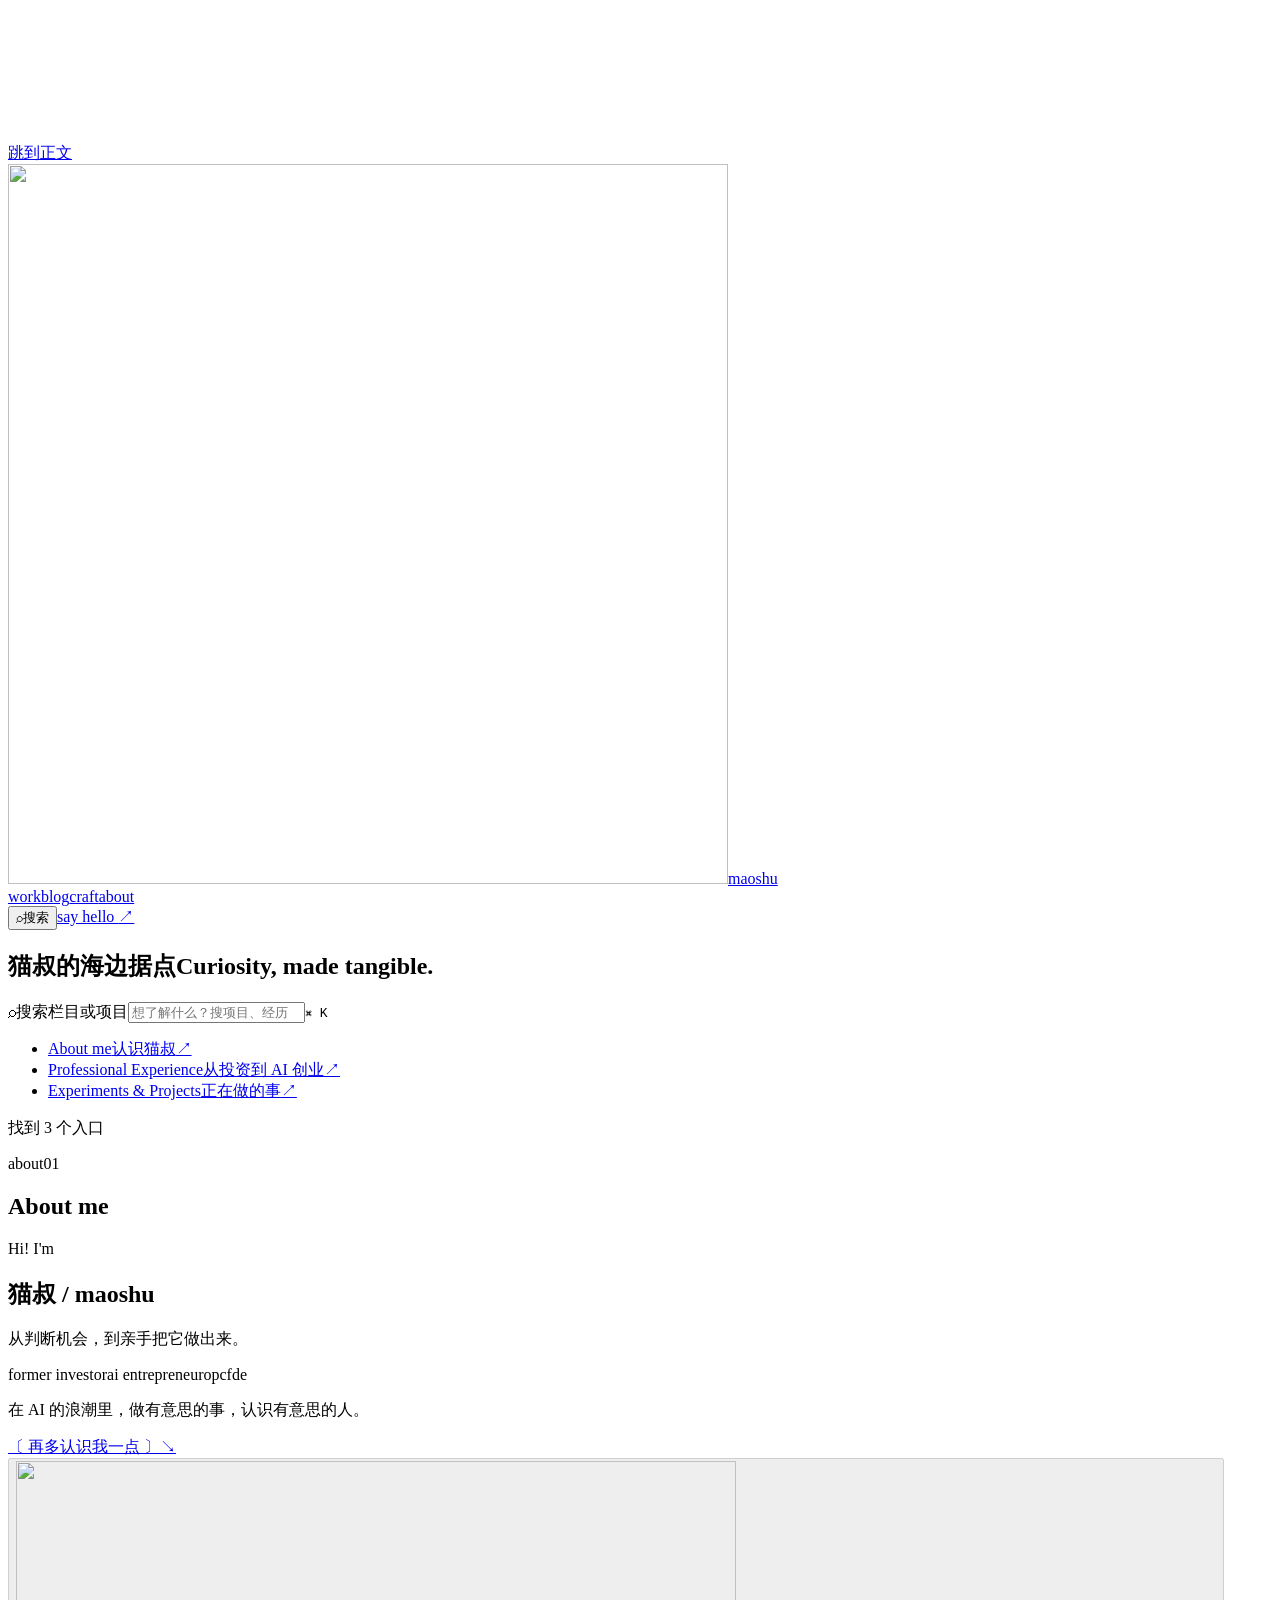
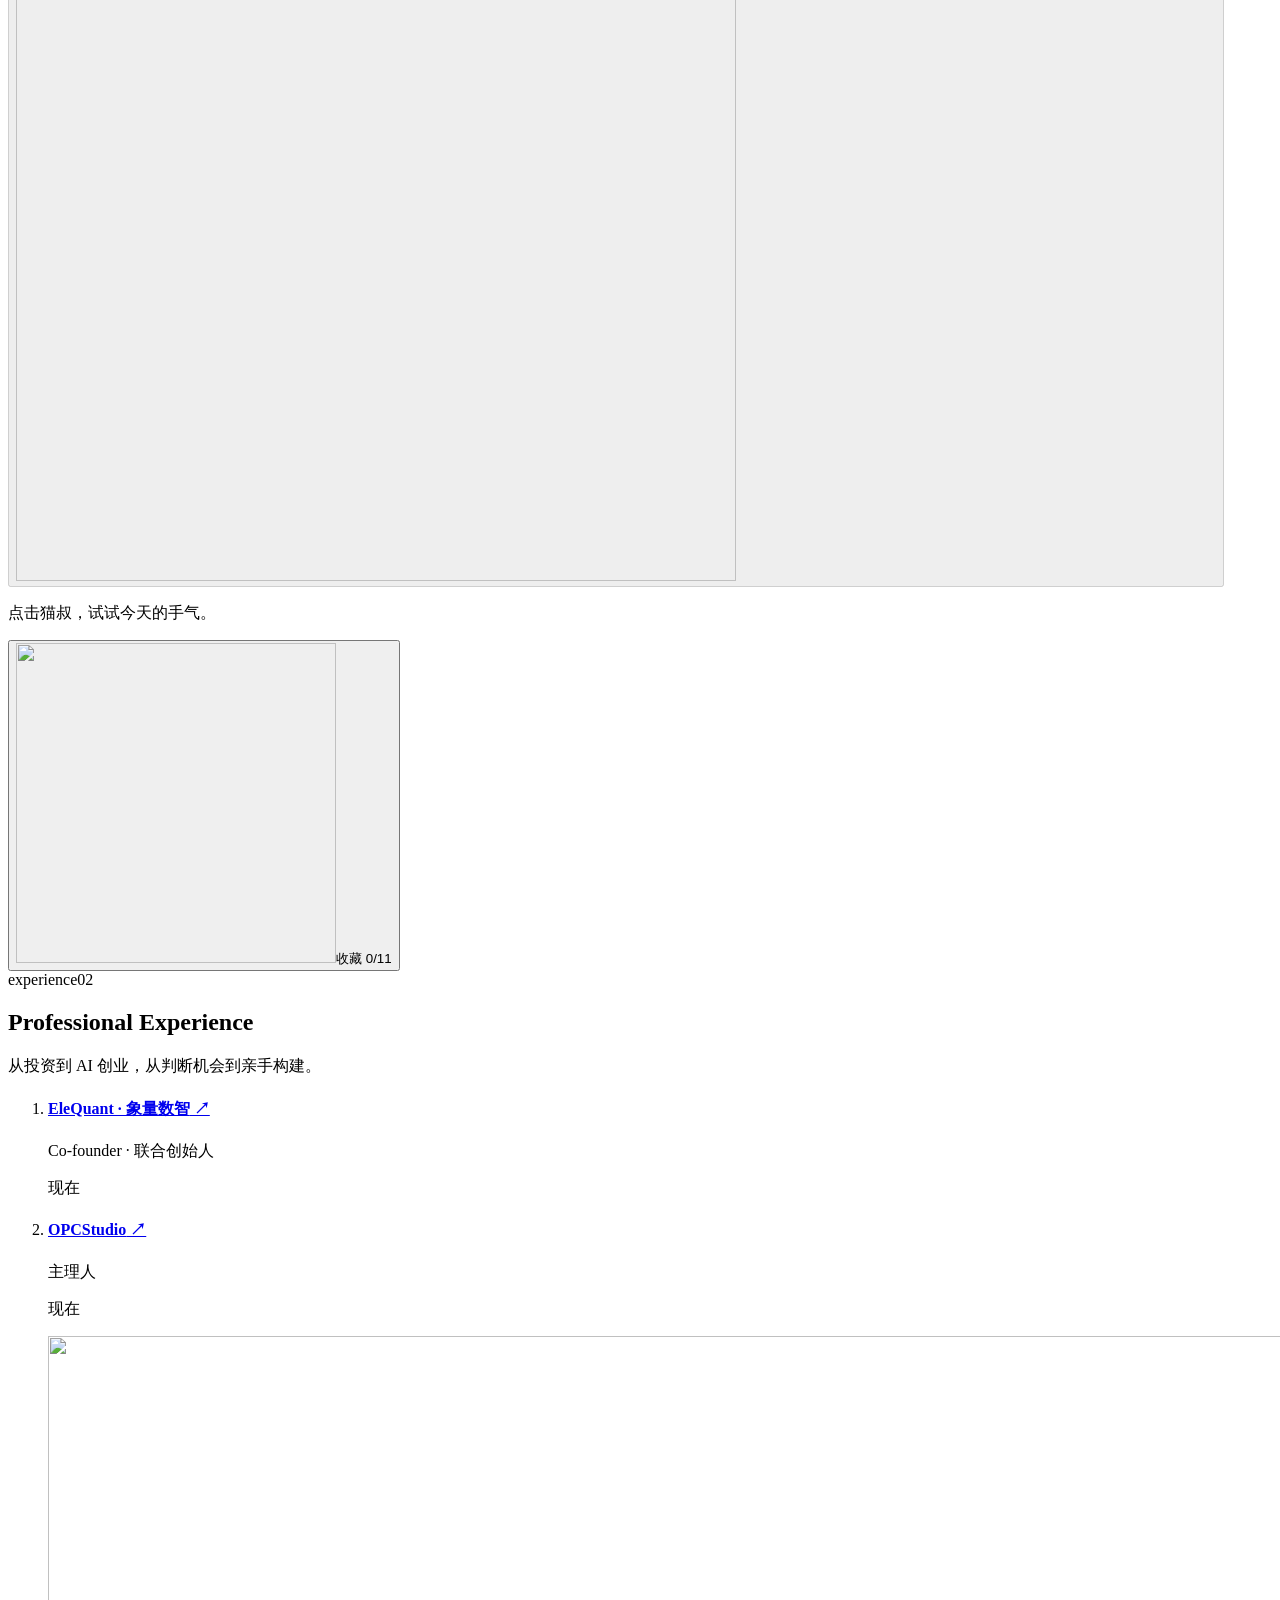
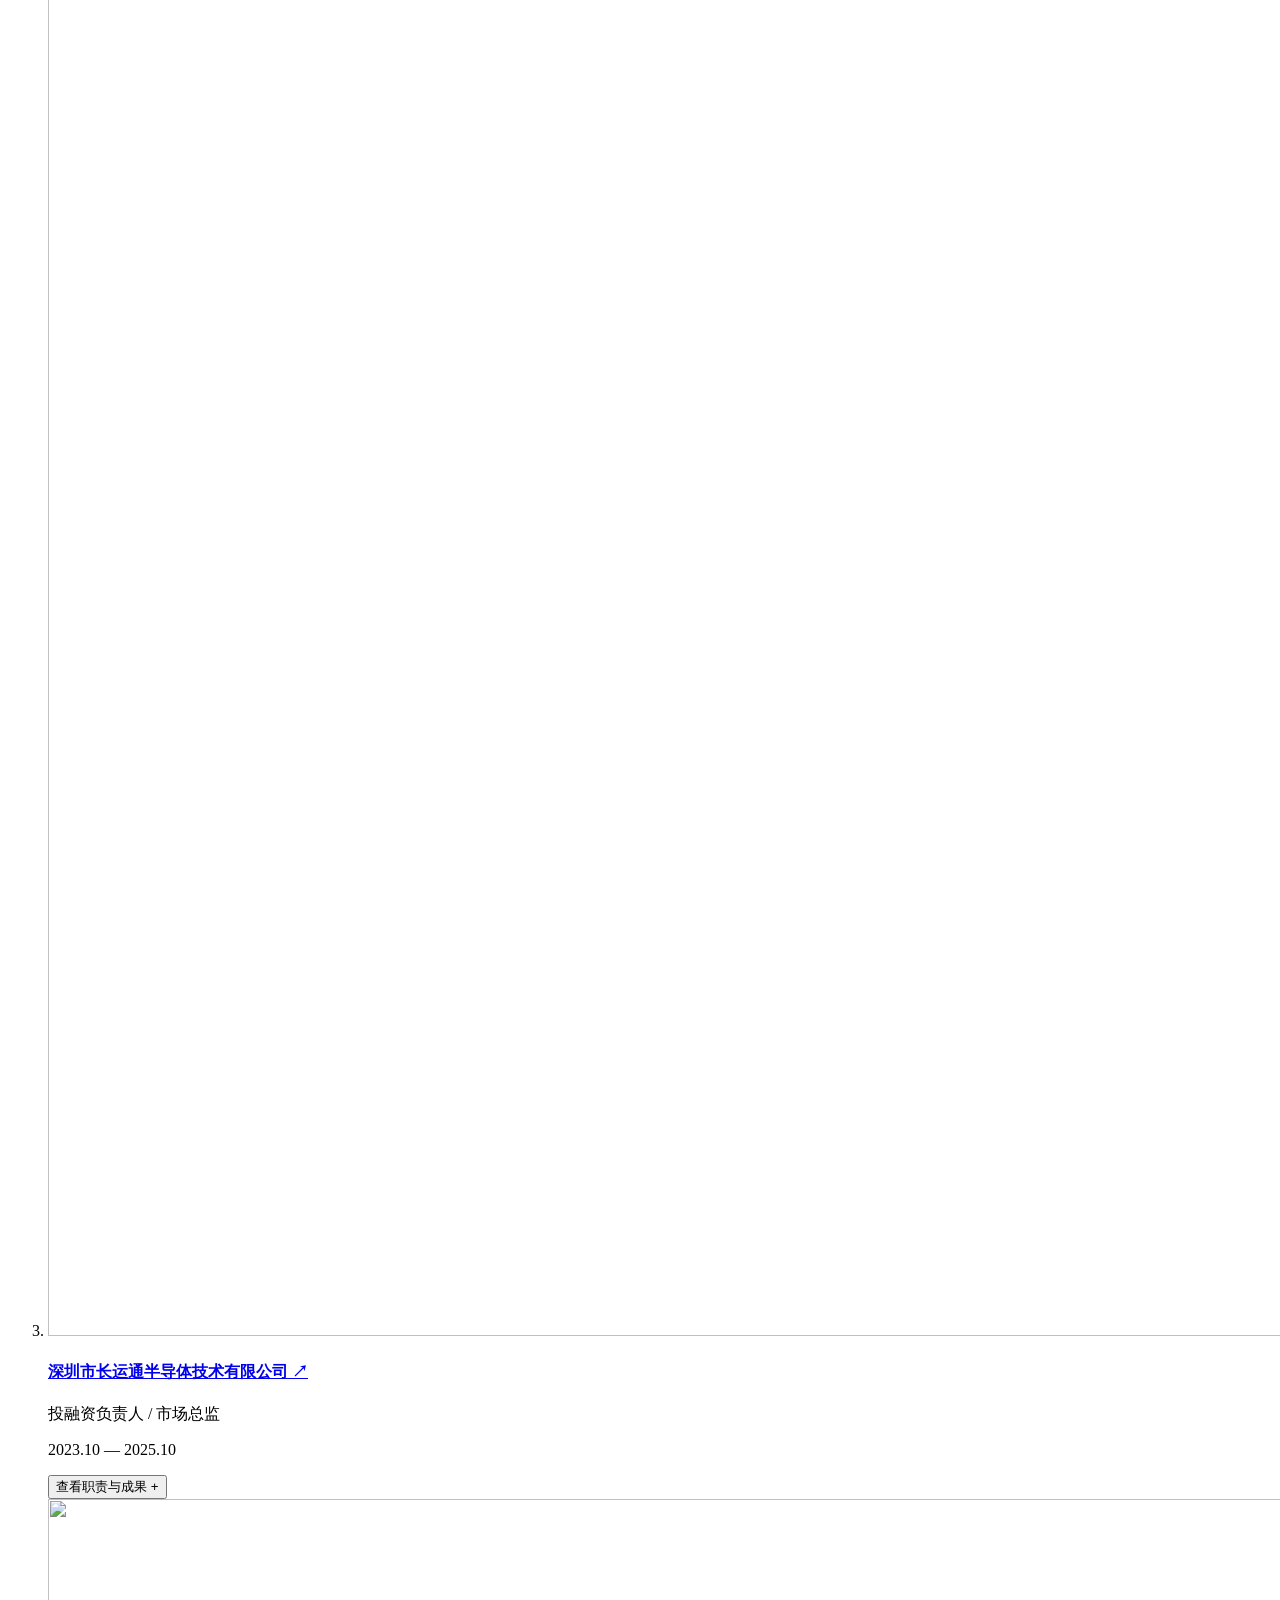
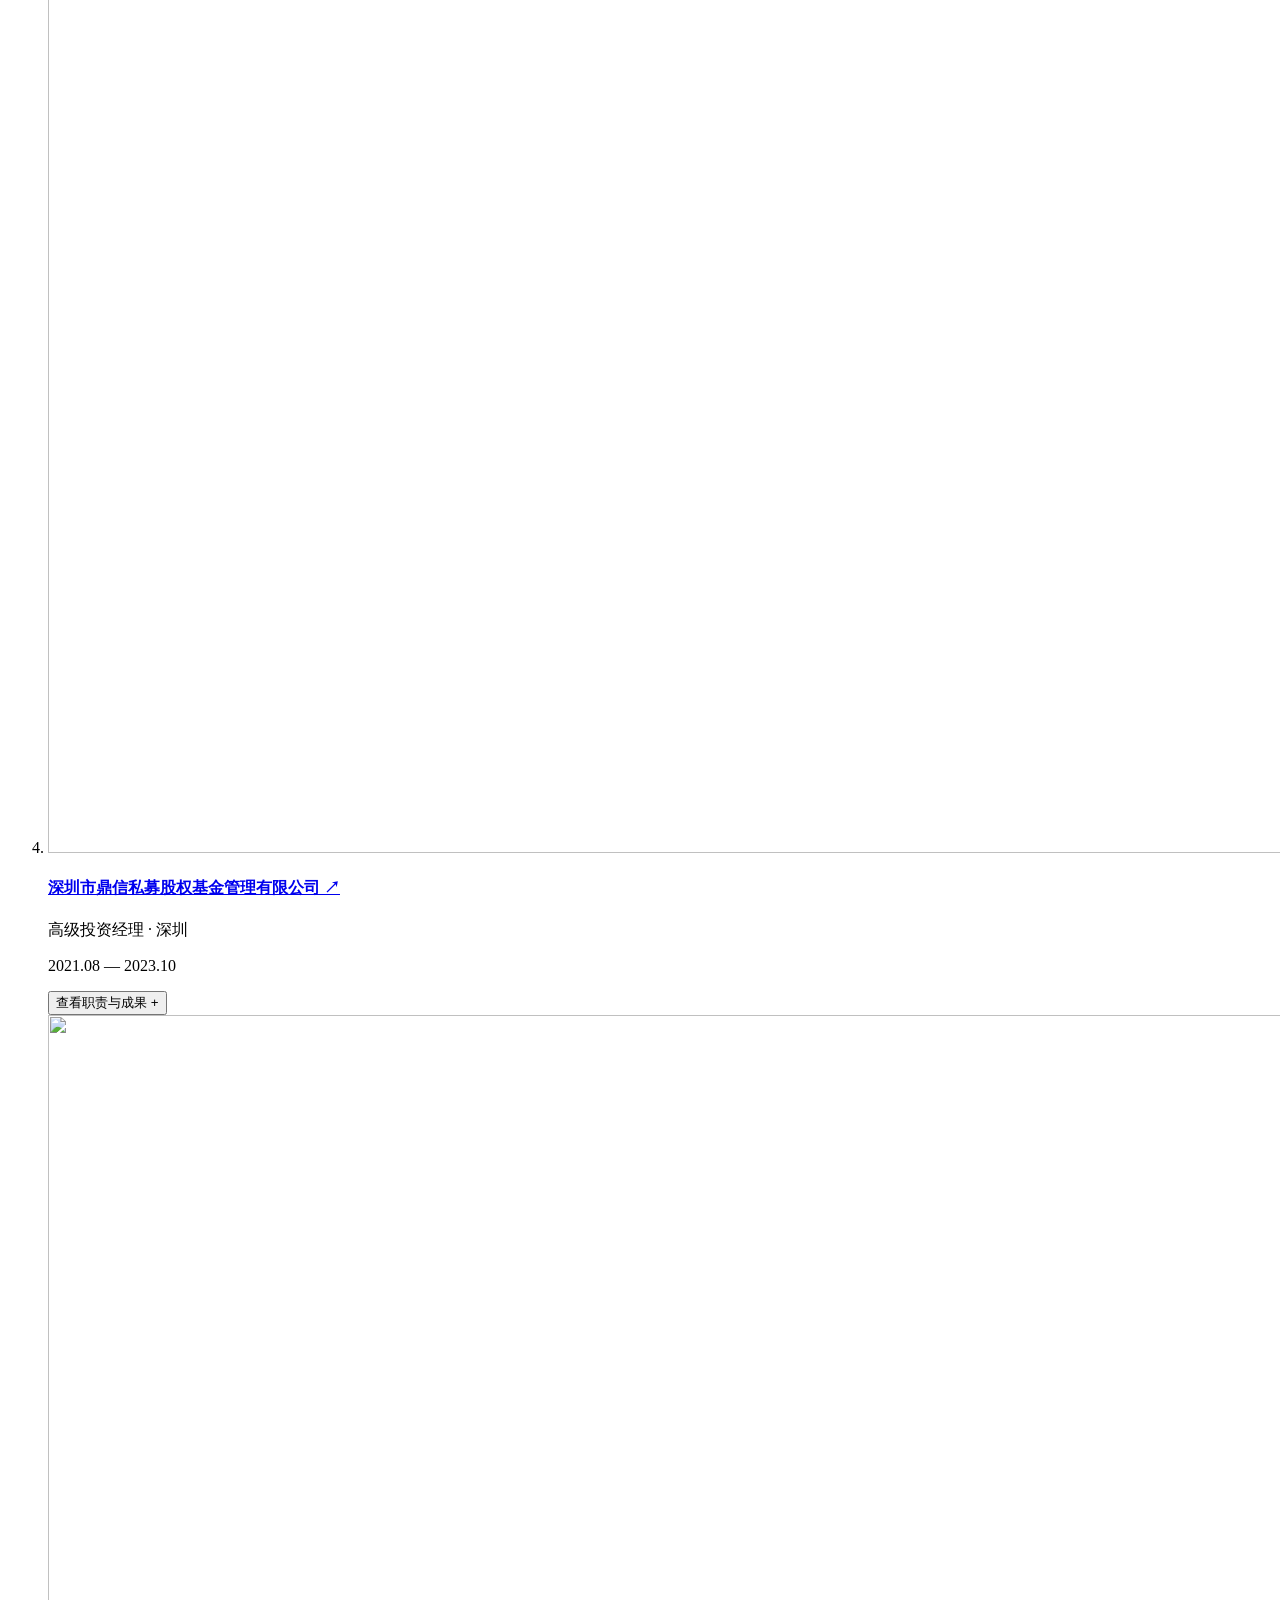
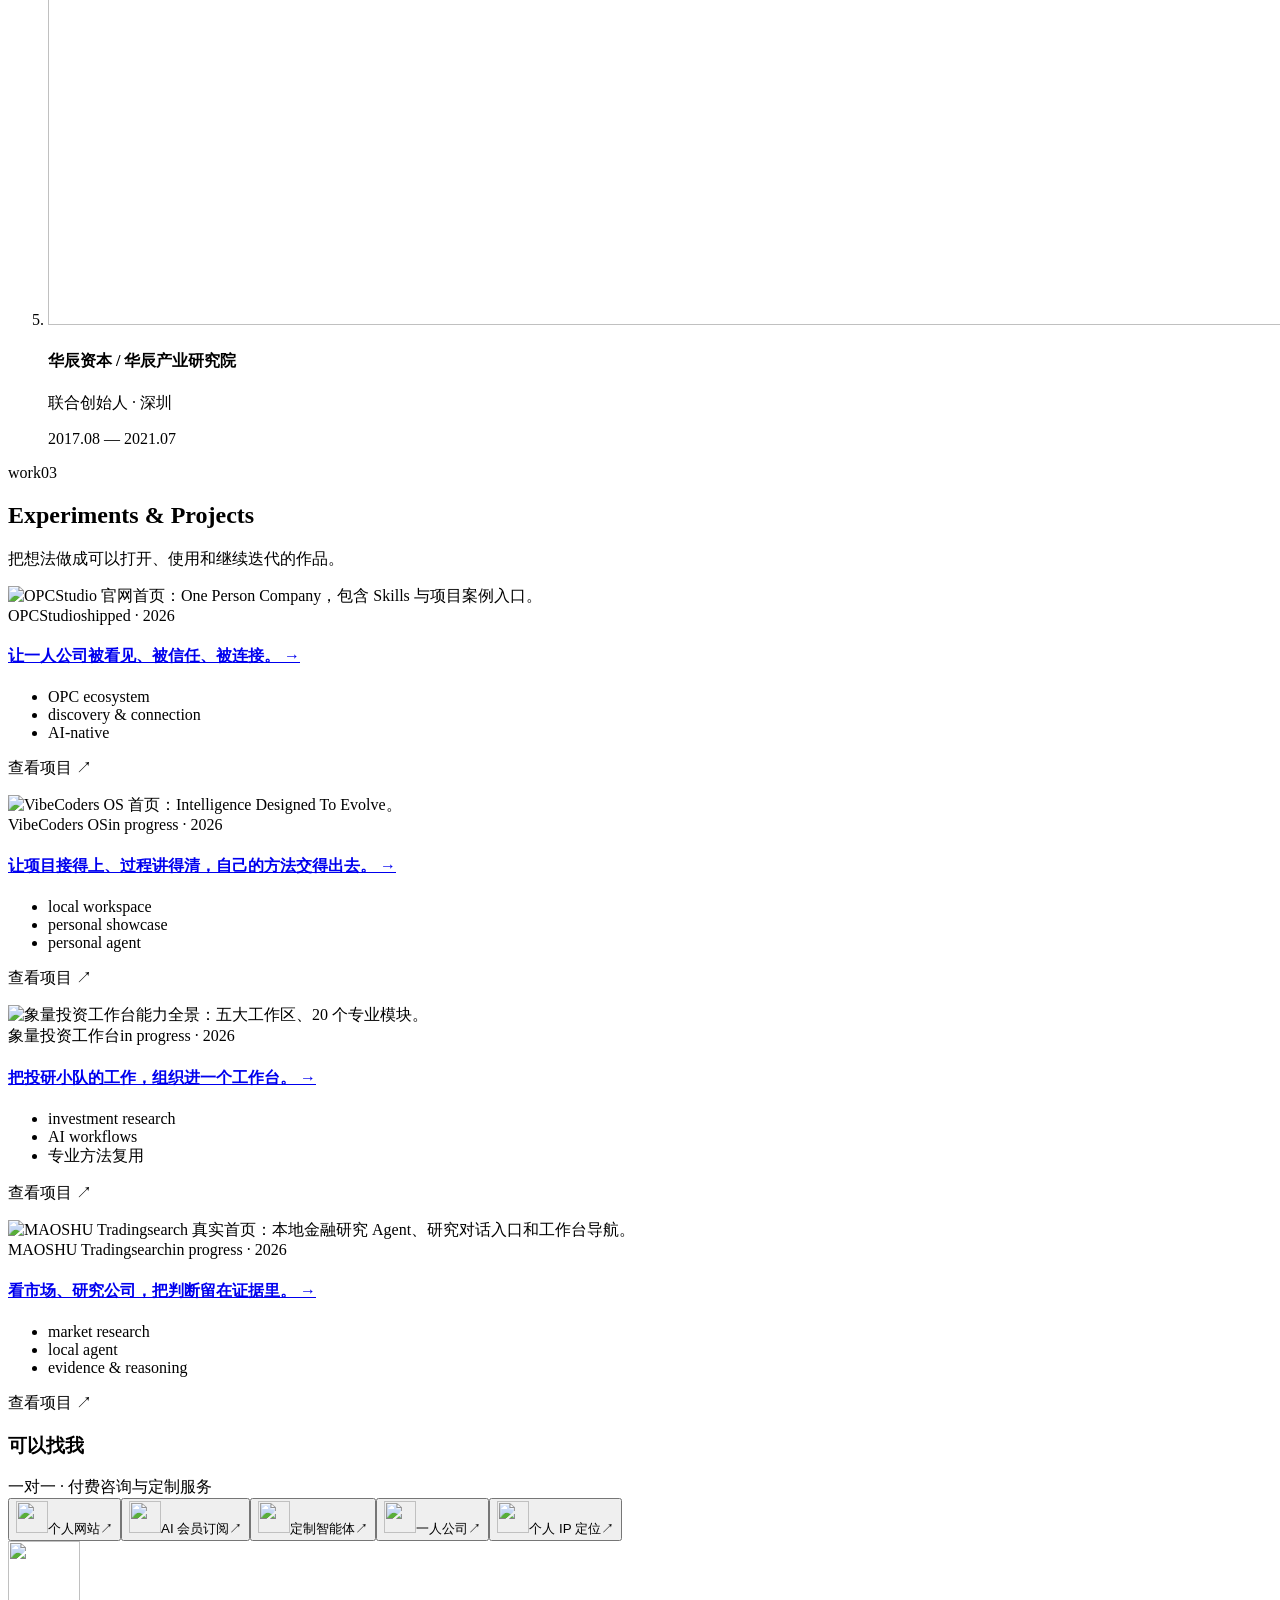
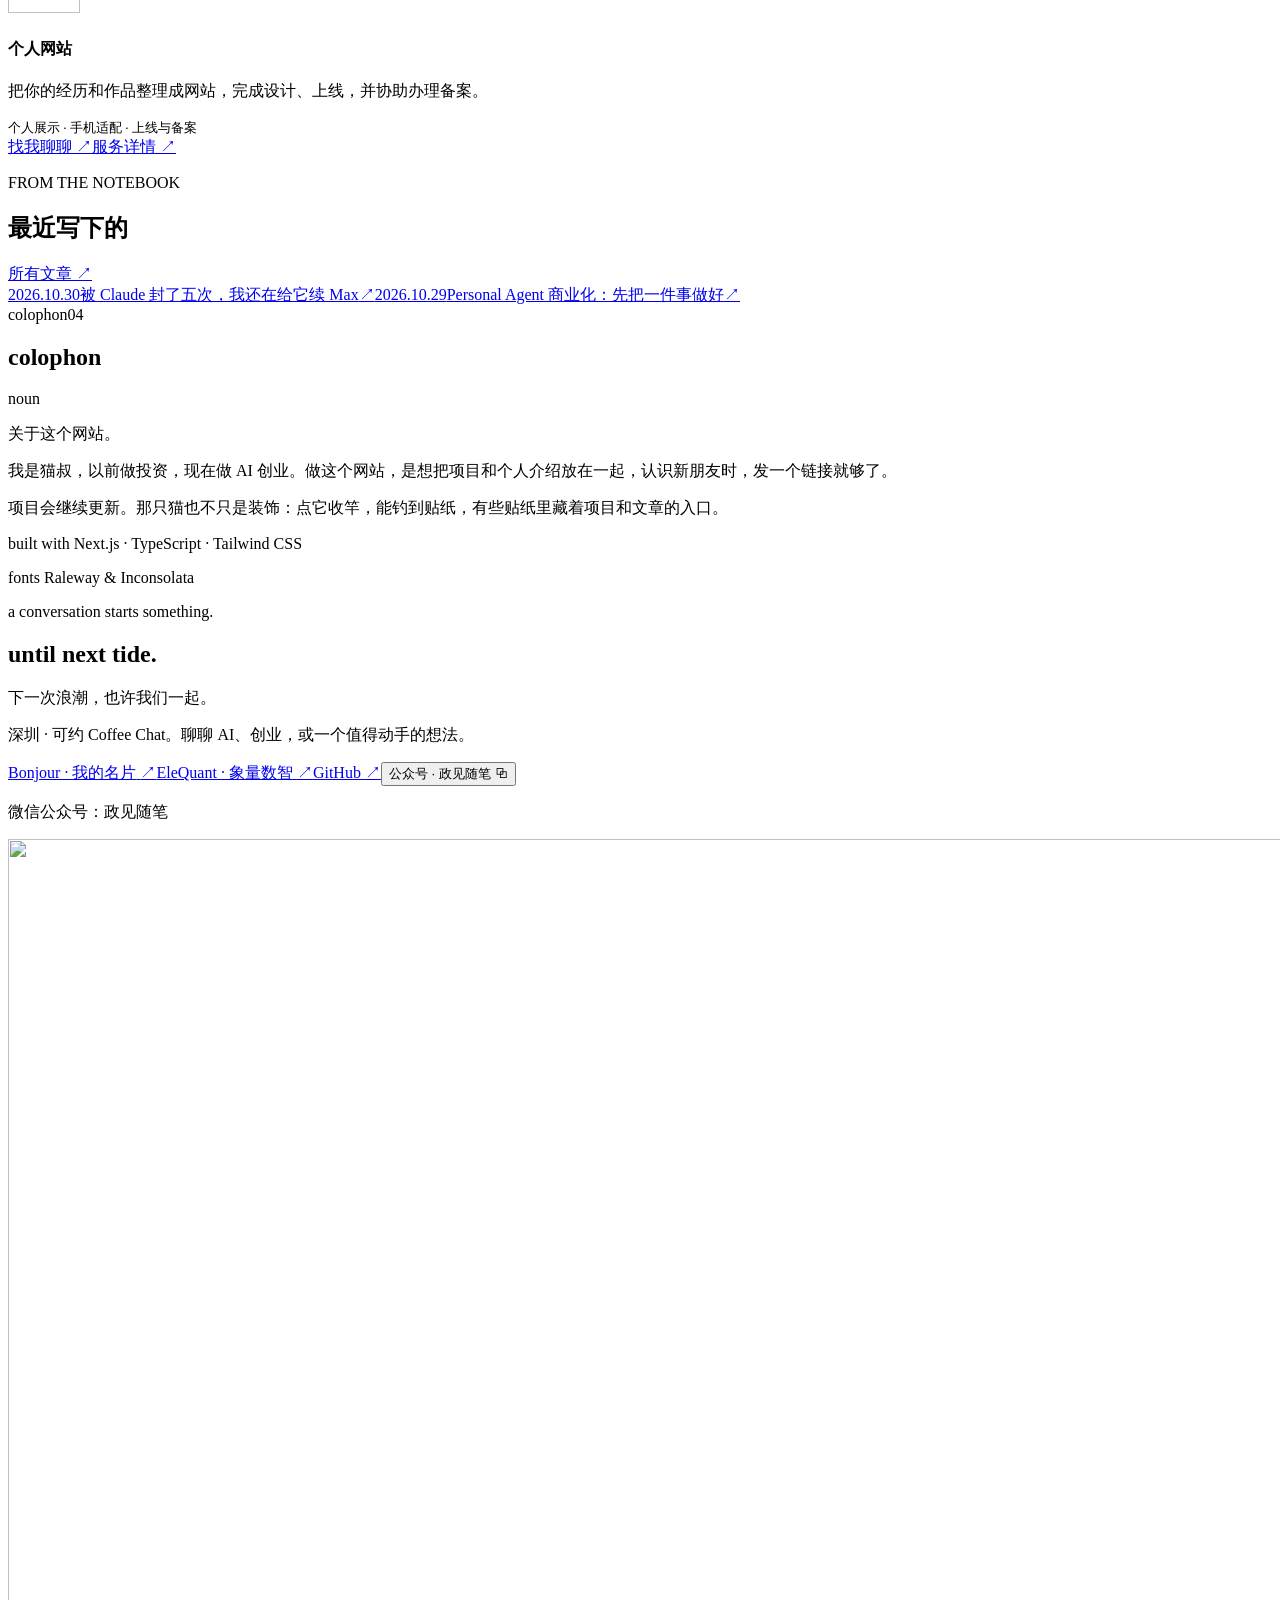
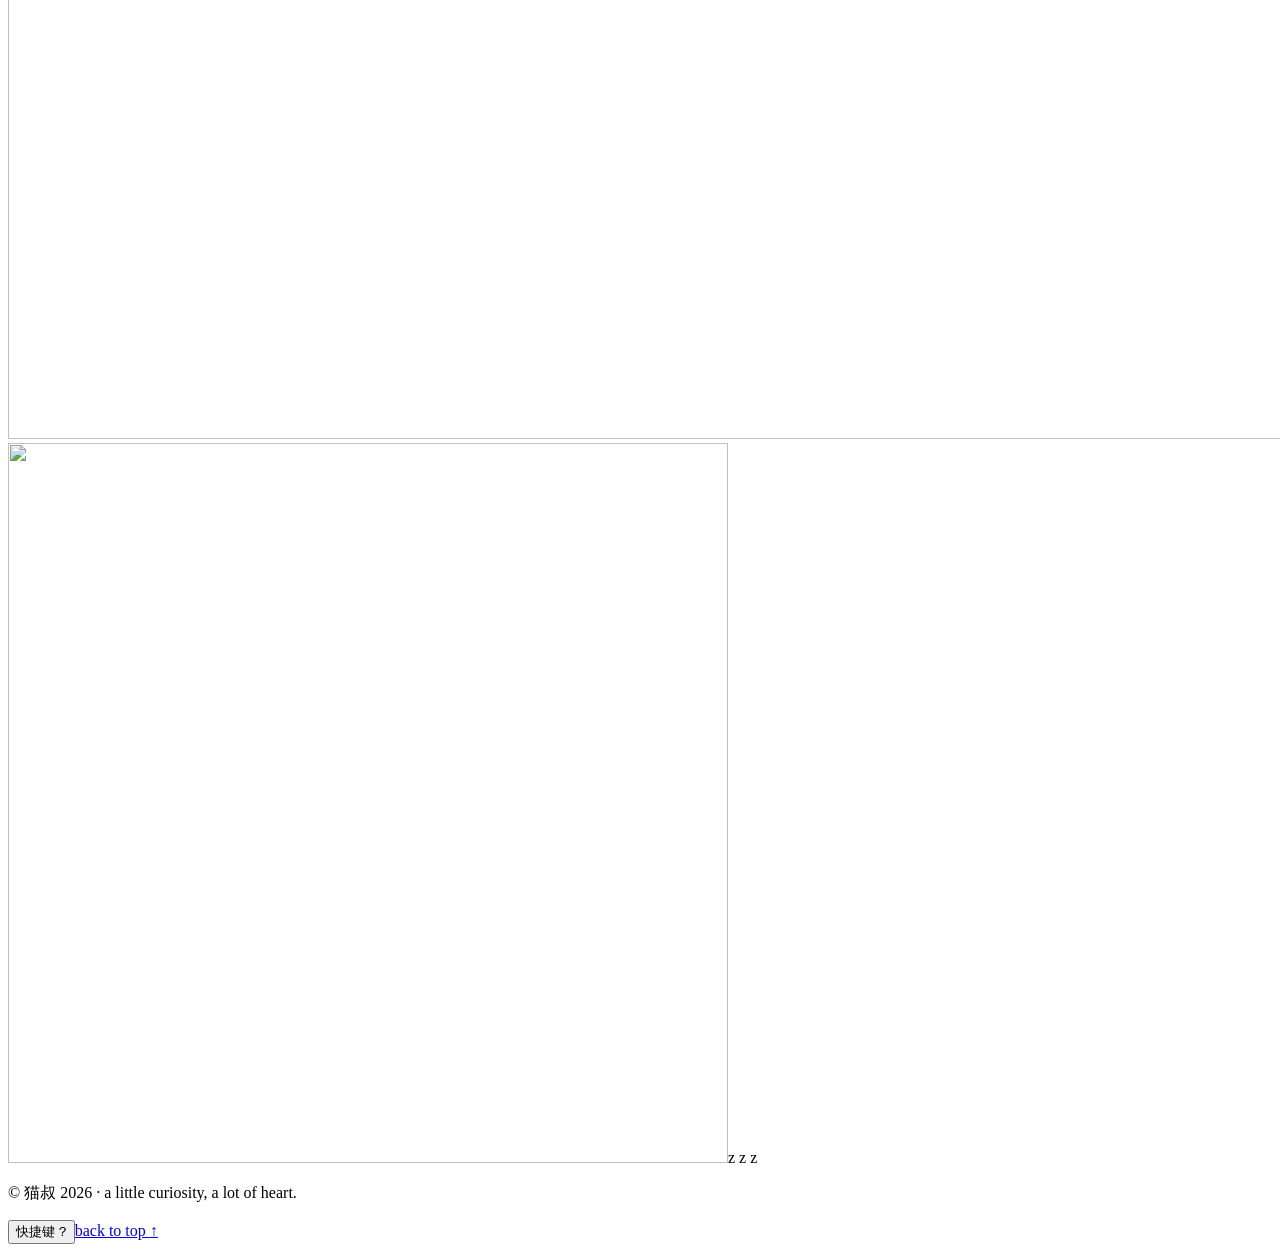
==== index.html @ aad2abe3 "Publish content from 2cf734367bcfb904d17410b1d2c97724eec36ce3" ====
<!DOCTYPE html><!--yx_QU8BvGUVx5PCsiCYZH--><html lang="zh-CN" class="__variable_0b46e8 __variable_c8710c"><head><meta charSet="utf-8"/><meta name="viewport" content="width=device-width, initial-scale=1"/><link rel="preload" href="/maoshu/_next/static/media/630c17af355fa44e-s.p.woff2" as="font" crossorigin="" type="font/woff2"/><link rel="preload" href="/maoshu/_next/static/media/d8c14dc5fcaf3a63-s.p.woff2" as="font" crossorigin="" type="font/woff2"/><link rel="preload" as="image" href="/maoshu/cat/cat/logo.webp"/><link rel="preload" as="image" href="/maoshu/cat/cat/fishing.webp" fetchPriority="high"/><link rel="preload" as="image" href="/maoshu/cat/scene/bucket.webp"/><link rel="preload" as="image" imageSrcSet="/maoshu/optimized/experience-changyuntong-cpca-640.webp 640w, /maoshu/optimized/experience-changyuntong-cpca-1280.webp 1280w" imageSizes="(max-width: 767px) 75vw, 510px"/><link rel="preload" as="image" imageSrcSet="/maoshu/optimized/experience-dingxin-capital-640.webp 640w, /maoshu/optimized/experience-dingxin-capital-1280.webp 1280w" imageSizes="(max-width: 767px) 75vw, 510px"/><link rel="preload" as="image" imageSrcSet="/maoshu/optimized/experience-huachen-gathering-640.webp 640w, /maoshu/optimized/experience-huachen-gathering-1280.webp 1280w" imageSizes="(max-width: 767px) 75vw, 510px"/><link rel="preload" as="image" href="/maoshu/cat/loot/palette.webp"/><link rel="preload" as="image" href="/maoshu/cat/loot/apple.webp"/><link rel="preload" as="image" href="/maoshu/cat/loot/crab.webp"/><link rel="preload" as="image" href="/maoshu/cat/loot/fish.webp"/><link rel="stylesheet" href="/maoshu/_next/static/css/0256b654d3855254.css" data-precedence="next"/><link rel="preload" as="script" fetchPriority="low" href="/maoshu/_next/static/chunks/webpack-f0d5fb7ee56f640a.js"/><script src="/maoshu/_next/static/chunks/0c7dedb9-bbf831394149f852.js" async=""></script><script src="/maoshu/_next/static/chunks/552-4d94f5f2cec7ab79.js" async=""></script><script src="/maoshu/_next/static/chunks/main-app-c35d40773b82677c.js" async=""></script><script src="/maoshu/_next/static/chunks/app/layout-6e3aba0c63d10725.js" async=""></script><script src="/maoshu/_next/static/chunks/app/page-987bfc933cc70d85.js" async=""></script><link rel="preload" as="image" href="/maoshu/cat/loot/starfish.webp"/><meta name="next-size-adjust" content=""/><title>猫叔 maoshu — 从判断机会，到亲手创造</title><meta name="description" content="猫叔的个人网站。前投资人，现 AI 创业者，同时以 OPC 和 FDE 的身份探索与构建。"/><meta name="robots" content="index, follow"/><link rel="canonical" href="https://d-kart.github.io/maoshu/"/><link rel="icon" href="/maoshu/cat/cat/logo.webp"/><script src="/maoshu/_next/static/chunks/polyfills-42372ed130431b0a.js" noModule=""></script></head><body id="top"><div hidden=""><!--$--><!--/$--></div><a class="skip-link" href="#main">跳到正文</a><canvas id="water-trail" aria-hidden="true"></canvas><div popover="manual" class="cursor-layer" aria-hidden="true"><div class="tide-cursor"><span class="cursor-dot"></span><span class="cursor-caption"></span></div></div><header class="site-header"><nav class="site-nav shell" aria-label="主导航"><a class="brand" href="/maoshu/" data-cursor-label="home" aria-label="猫叔 · 首页"><img src="/maoshu/cat/cat/logo.webp" width="720" height="720" alt="" class="logo-mark"/><span>maoshu</span></a><div class="nav-pages"><a href="/maoshu/#work" data-cursor-label="explore work">work</a><a href="/maoshu/blog/">blog</a><a href="/maoshu/craft">craft</a><a href="/maoshu/about" data-cursor-label="about maoshu">about</a></div><div class="header-actions"><button class="global-search-trigger" aria-label="搜索网站" aria-haspopup="dialog" data-cursor-label="搜索网站">⌕<span>搜索</span></button><dialog class="quick-dialog" aria-labelledby="quick-title"><header class="quick-heading"><h2 id="quick-title">想去哪里看看？</h2><button class="quick-close" aria-label="关闭面板">×</button></header><div class="quick-help"><p>随时用 <kbd>⌘ / Ctrl K</kbd> 打开或关闭搜索。非输入状态也可按 <kbd>/</kbd> 搜索、<kbd>?</kbd> 查看帮助。</p><p>在此面板中，按字母或点击目的地：</p><nav aria-label="快捷目的地"><a href="/maoshu/" data-shortcut="h"><kbd>H</kbd>首页<span aria-hidden="true">↗</span></a><a href="/maoshu/about" data-shortcut="a"><kbd>A</kbd>认识猫叔<span aria-hidden="true">↗</span></a><a href="/maoshu/craft" data-shortcut="c"><kbd>C</kbd>视觉作品墙<span aria-hidden="true">↗</span></a><a href="/maoshu/#work" data-shortcut="w"><kbd>W</kbd>项目作品<span aria-hidden="true">↗</span></a><a href="/maoshu/#experience" data-shortcut="e"><kbd>E</kbd>职业经历<span aria-hidden="true">↗</span></a></nav><p><kbd>↑</kbd> <kbd>↓</kbd> 选择搜索结果 · <kbd>Enter</kbd> 打开 · <kbd>Esc</kbd> 关闭</p><button class="quick-return">返回搜索 →</button></div></dialog><a class="nav-contact" href="/maoshu/#contact" data-cursor-label="say hello" aria-label="联系猫叔">say hello <span aria-hidden="true">↗</span></a></div></nav></header><main id="main"><section class="home-navigator shell" aria-labelledby="welcome-title"><h1 id="welcome-title">猫叔的海边据点<span>Curiosity, made tangible.</span></h1><div class="navigator-box"><div class="navigator-search"><span aria-hidden="true">⌕</span><label class="sr-only" for="site-search">搜索栏目或项目</label><input id="site-search" type="search" placeholder="想了解什么？搜项目、经历，或猫叔…" aria-controls="navigator-results" value=""/><kbd>⌘ K</kbd></div><nav id="navigator-results" aria-label="搜索结果与栏目导航"><ul><li><a href="/maoshu/#about"><span class="navigator-title">About me</span><span class="navigator-description">认识猫叔</span><span aria-hidden="true">↗</span></a></li><li><a href="/maoshu/#experience"><span class="navigator-title">Professional Experience</span><span class="navigator-description">从投资到 AI 创业</span><span aria-hidden="true">↗</span></a></li><li><a href="/maoshu/#work"><span class="navigator-title">Experiments &amp; Projects</span><span class="navigator-description">正在做的事</span><span aria-hidden="true">↗</span></a></li></ul></nav><p class="sr-only" role="status">找到 3 个入口</p></div></section><section id="about" class="window-section shell" aria-labelledby="about-title"><div class="window-frame"><div class="window-bar"><div class="window-lights" aria-hidden="true"><i></i><i></i><i></i></div><span class="window-filename">about</span><span class="window-number" aria-hidden="true">01</span></div><div class="window-content"><h2 id="about-title" class="type-section window-heading">About me</h2><section class="hero" aria-labelledby="hero-title"><div class="hero-copy"><p class="greeting">Hi! I&#x27;m</p><h2 id="hero-title" class="type-hero">猫叔<span class="hero-alias"> / <!-- -->maoshu</span></h2><p class="hero-tagline">从判断机会，到亲手把它做出来。</p><p class="hero-meta"><span>former investor</span><span>ai entrepreneur</span><span>opc</span><span>fde</span></p><p class="hero-note">在 AI 的浪潮里，做有意思的事，认识有意思的人。</p><a class="bracket-link" href="/maoshu/about" data-cursor-label="say hello"><span aria-hidden="true">〔</span> 再多认识我一点 <span aria-hidden="true">〕</span><span aria-hidden="true">↘</span></a></div><div class="fishing-game" data-phase="idle"><div class="fishing-stage"><button class="fishing-reel" disabled="" aria-label="猫叔正在钓鱼，点击收竿"><img src="/maoshu/cat/cat/fishing.webp" width="720" height="720" alt="" class="fishing-cat" fetchPriority="high"/><canvas width="480" height="480" aria-hidden="true"></canvas></button></div><div class="fishing-controls"><p>点击猫叔，试试今天的手气。</p><button class="bucket-toggle" aria-expanded="false" aria-controls="fishing-collection"><img src="/maoshu/cat/scene/bucket.webp" width="320" height="320" alt=""/><span>收藏 <!-- -->0<!-- -->/<!-- -->11</span></button></div><div class="catch-announcement sr-only" role="status" aria-live="polite"></div><div class="catch-message" tabindex="-1" aria-label="本次收获"></div><div id="fishing-collection" class="fishing-collection" hidden=""><div class="collection-heading"><h3>海边收藏</h3><button aria-label="收起收藏">×</button></div><p class="collection-empty">鱼篓还是空的。点击猫叔，收下第一份惊喜。</p><p class="collection-storage">收藏保存在当前浏览器。</p></div></div></section></div></div></section><section id="experience" class="window-section shell" aria-labelledby="experience-title"><div class="window-frame"><div class="window-bar"><div class="window-lights" aria-hidden="true"><i></i><i></i><i></i></div><span class="window-filename">experience</span><span class="window-number" aria-hidden="true">02</span></div><div class="window-content"><h2 id="experience-title" class="type-section window-heading">Professional Experience</h2><p class="section-intro">从投资到 AI 创业，从判断机会到亲手构建。</p><ol class="experience-list"><li class="reveal-card experience-card"><div class="experience-summary"><a class="experience-site-link" href="https://elequant.cn/" target="_blank" rel="noopener noreferrer" title="官网" aria-label="EleQuant · 象量数智官网（新标签页）"></a><div class="reveal-content"><h4><a href="https://elequant.cn/" target="_blank" rel="noopener noreferrer" tabindex="-1" title="官网" data-cursor-label="visit organization">EleQuant · 象量数智<span aria-hidden="true"> ↗</span></a></h4><div class="experience-meta"><p class="experience-role">Co-founder · 联合创始人</p><p class="experience-period">现在</p></div></div></div></li><li class="reveal-card experience-card"><div class="experience-summary"><a class="experience-site-link" href="https://opcstudio.com.cn/" target="_blank" rel="noopener noreferrer" title="官网" aria-label="OPCStudio官网（新标签页）"></a><div class="reveal-content"><h4><a href="https://opcstudio.com.cn/" target="_blank" rel="noopener noreferrer" tabindex="-1" title="官网" data-cursor-label="visit organization">OPCStudio<span aria-hidden="true"> ↗</span></a></h4><div class="experience-meta"><p class="experience-role">主理人</p><p class="experience-period">现在</p></div></div></div></li><li class="reveal-card experience-card"><div class="experience-summary"><a class="experience-site-link" href="https://cyt.com.cn/" target="_blank" rel="noopener noreferrer" title="官网" aria-label="深圳市长运通半导体技术有限公司官网（新标签页）"></a><img src="/maoshu/optimized/experience-changyuntong-cpca-640.webp" srcSet="/maoshu/optimized/experience-changyuntong-cpca-640.webp 640w, /maoshu/optimized/experience-changyuntong-cpca-1280.webp 1280w" sizes="(max-width: 767px) 75vw, 510px" width="4800" height="3200" alt="" class="reveal-photo" style="object-position:65% 28%" loading="eager" decoding="async"/><div class="reveal-content"><h4><a href="https://cyt.com.cn/" target="_blank" rel="noopener noreferrer" tabindex="-1" title="官网" data-cursor-label="visit organization">深圳市长运通半导体技术有限公司<span aria-hidden="true"> ↗</span></a></h4><div class="experience-meta"><p class="experience-role">投融资负责人 / 市场总监</p><p class="experience-period">2023.10 — 2025.10</p></div><button class="experience-toggle" aria-expanded="false" aria-controls="experience-changyuntong-details">查看职责与成果 +</button></div></div><div id="experience-changyuntong-details" class="experience-details" hidden=""><ul><li><p><strong>主导公司战略被并购全过程<!-- -->：</strong><span>直接向董事会汇报工作，主导优化商业逻辑、财务模型，引荐投资人超50家，推动路演、尽调、审计、资产评估全流程闭环，</span><strong>实现公司估值增值与股东权益平稳落地</strong><span>；期间解决财务合规问题，规避潜在</span><strong>税务损失超200万</strong><span>，解决股权结构优化、估值定价、对赌条件等关键问题。</span></p></li><li><p><strong>兼任市场总监<!-- -->：</strong><span>主导2款军用IC产品线立项，基于客户需求调研锁定需求量级，定义产品差异化竞争力，形成立项至批产全链路市场策略，两款产品预计投产后</span><strong>新增营收1500-2000万</strong><span>，毛利达90%。</span></p></li></ul></div></li><li class="reveal-card experience-card"><div class="experience-summary"><a class="experience-site-link" href="https://baike.baidu.com/item/%E6%B7%B1%E5%9C%B3%E5%B8%82%E9%BC%8E%E4%BF%A1%E8%B5%84%E6%9C%AC%E6%8A%95%E8%B5%84%E7%AE%A1%E7%90%86%E6%9C%89%E9%99%90%E5%85%AC%E5%8F%B8/53402463?fr=aladdin" target="_blank" rel="noopener noreferrer" title="机构词条" aria-label="深圳市鼎信私募股权基金管理有限公司机构词条（新标签页）"></a><img src="/maoshu/optimized/experience-dingxin-capital-640.webp" srcSet="/maoshu/optimized/experience-dingxin-capital-640.webp 640w, /maoshu/optimized/experience-dingxin-capital-1280.webp 1280w" sizes="(max-width: 767px) 75vw, 510px" width="1704" height="954" alt="" class="reveal-photo" style="object-position:right top" loading="eager" decoding="async"/><div class="reveal-content"><h4><a href="https://baike.baidu.com/item/%E6%B7%B1%E5%9C%B3%E5%B8%82%E9%BC%8E%E4%BF%A1%E8%B5%84%E6%9C%AC%E6%8A%95%E8%B5%84%E7%AE%A1%E7%90%86%E6%9C%89%E9%99%90%E5%85%AC%E5%8F%B8/53402463?fr=aladdin" target="_blank" rel="noopener noreferrer" tabindex="-1" title="机构词条" data-cursor-label="机构词条">深圳市鼎信私募股权基金管理有限公司<span aria-hidden="true"> ↗</span></a></h4><div class="experience-meta"><p class="experience-role">高级投资经理 · 深圳</p><p class="experience-period">2021.08 — 2023.10</p></div><button class="experience-toggle" aria-expanded="false" aria-controls="experience-dingxin-details">查看职责与成果 +</button></div></div><div id="experience-dingxin-details" class="experience-details" hidden=""><ul><li><p><strong>核心项目投资<!-- -->：</strong><span>主导/深度参与8个科技项目投资，投成4个，成功退出1个，对应为基金创造</span><strong>超额收益约4000万</strong><span>，IRR达42%；覆盖半导体、工业数字化赛道，后续为基金新增2个IPO退出标的。</span></p></li><li><p><strong>投研体系搭建<!-- -->：</strong><span>搭建半导体集成电路、工业数字化专业化研究体系，帮助团队精确筛选优质标的；参与基金设立、募集、备案全流程。</span></p></li></ul></div></li><li class="reveal-card experience-card" tabindex="0"><div class="experience-summary"><img src="/maoshu/optimized/experience-huachen-gathering-640.webp" srcSet="/maoshu/optimized/experience-huachen-gathering-640.webp 640w, /maoshu/optimized/experience-huachen-gathering-1280.webp 1280w" sizes="(max-width: 767px) 75vw, 510px" width="1554" height="910" alt="" class="reveal-photo" style="object-position:center 30%" loading="eager" decoding="async"/><div class="reveal-content"><h4>华辰资本 / 华辰产业研究院</h4><div class="experience-meta"><p class="experience-role">联合创始人 · 深圳</p><p class="experience-period">2017.08 — 2021.07</p></div></div></div></li></ol></div></div></section><section id="work" class="window-section shell" aria-labelledby="work-title"><div class="window-frame"><div class="window-bar"><div class="window-lights" aria-hidden="true"><i></i><i></i><i></i></div><span class="window-filename">work</span><span class="window-number" aria-hidden="true">03</span></div><div class="window-content"><h2 id="work-title" class="type-section window-heading">Experiments &amp; Projects</h2><p class="section-intro">把想法做成可以打开、使用和继续迭代的作品。</p><div class="project-grid "><article class="project-card"><div class="project-plate"><img class="project-media" src="/maoshu/projects/opcstudio-home.png" alt="OPCStudio 官网首页：One Person Company，包含 Skills 与项目案例入口。" loading="lazy" decoding="async"/></div><div class="project-copy"><div class="project-meta"><span>OPCStudio</span><span>shipped<!-- --> · <!-- -->2026</span></div><h4 class="type-card-title project-title"><a href="/maoshu/work/opcstudio" data-cursor-label="view project">让一人公司被看见、被信任、被连接。<span class="project-arrow" aria-hidden="true"> →</span></a></h4><ul class="project-tags" aria-label="项目标签"><li>OPC ecosystem</li><li>discovery &amp; connection</li><li>AI-native</li></ul><p class="project-read">查看项目 <span aria-hidden="true">↗</span></p></div></article><article class="project-card"><div class="project-plate"><img class="project-media" src="/maoshu/optimized/projects-vibecoders-home-640.webp" srcSet="/maoshu/optimized/projects-vibecoders-home-640.webp 640w, /maoshu/optimized/projects-vibecoders-home-1280.webp 1280w" sizes="(max-width: 700px) calc(100vw - 40px), (max-width: 1100px) 50vw, 520px" width="2560" height="1640" alt="VibeCoders OS 首页：Intelligence Designed To Evolve。" loading="lazy" decoding="async"/></div><div class="project-copy"><div class="project-meta"><span>VibeCoders OS</span><span>in progress<!-- --> · <!-- -->2026</span></div><h4 class="type-card-title project-title"><a href="/maoshu/work/vibecoders-os" data-cursor-label="view project">让项目接得上、过程讲得清，自己的方法交得出去。<span class="project-arrow" aria-hidden="true"> →</span></a></h4><ul class="project-tags" aria-label="项目标签"><li>local workspace</li><li>personal showcase</li><li>personal agent</li></ul><p class="project-read">查看项目 <span aria-hidden="true">↗</span></p></div></article><article class="project-card"><div class="project-plate"><img class="project-media" src="/maoshu/optimized/projects-elequant-capability-poster-640.webp" srcSet="/maoshu/optimized/projects-elequant-capability-poster-640.webp 640w, /maoshu/optimized/projects-elequant-capability-poster-1280.webp 1280w" sizes="(max-width: 700px) calc(100vw - 40px), (max-width: 1100px) 50vw, 520px" width="1536" height="1024" alt="象量投资工作台能力全景：五大工作区、20 个专业模块。" loading="lazy" decoding="async"/></div><div class="project-copy"><div class="project-meta"><span>象量投资工作台</span><span>in progress<!-- --> · <!-- -->2026</span></div><h4 class="type-card-title project-title"><a href="/maoshu/work/elequant-os" data-cursor-label="view project">把投研小队的工作，组织进一个工作台。<span class="project-arrow" aria-hidden="true"> →</span></a></h4><ul class="project-tags" aria-label="项目标签"><li>investment research</li><li>AI workflows</li><li>专业方法复用</li></ul><p class="project-read">查看项目 <span aria-hidden="true">↗</span></p></div></article><article class="project-card"><div class="project-plate"><img class="project-media" src="/maoshu/projects/tradingsearch-home.png" alt="MAOSHU Tradingsearch 真实首页：本地金融研究 Agent、研究对话入口和工作台导航。" loading="lazy" decoding="async"/></div><div class="project-copy"><div class="project-meta"><span>MAOSHU Tradingsearch</span><span>in progress<!-- --> · <!-- -->2026</span></div><h4 class="type-card-title project-title"><a href="/maoshu/work/tradingsearch" data-cursor-label="view project">看市场、研究公司，把判断留在证据里。<span class="project-arrow" aria-hidden="true"> →</span></a></h4><ul class="project-tags" aria-label="项目标签"><li>market research</li><li>local agent</li><li>evidence &amp; reasoning</li></ul><p class="project-read">查看项目 <span aria-hidden="true">↗</span></p></div></article></div><section id="with-me" class="consulting-inline" aria-labelledby="consulting-title"><header><h3 id="consulting-title">可以找我</h3><span>一对一 · 付费咨询与定制服务</span></header><div class="consulting-explorer"><div class="consulting-tabs" role="tablist" aria-label="选择咨询服务" aria-orientation="vertical"><button type="button" role="tab" id="service-tab-0" aria-controls="service-panel-0" aria-selected="true" tabindex="0"><span class="service-tab-label"><img src="/maoshu/cat/loot/palette.webp" alt="" width="32" height="32"/>个人网站</span><span aria-hidden="true">↗</span></button><button type="button" role="tab" id="service-tab-1" aria-controls="service-panel-1" aria-selected="false" tabindex="-1"><span class="service-tab-label"><img src="/maoshu/cat/loot/apple.webp" alt="" width="32" height="32"/>AI 会员订阅</span><span aria-hidden="true">↗</span></button><button type="button" role="tab" id="service-tab-2" aria-controls="service-panel-2" aria-selected="false" tabindex="-1"><span class="service-tab-label"><img src="/maoshu/cat/loot/crab.webp" alt="" width="32" height="32"/>定制智能体</span><span aria-hidden="true">↗</span></button><button type="button" role="tab" id="service-tab-3" aria-controls="service-panel-3" aria-selected="false" tabindex="-1"><span class="service-tab-label"><img src="/maoshu/cat/loot/fish.webp" alt="" width="32" height="32"/>一人公司</span><span aria-hidden="true">↗</span></button><button type="button" role="tab" id="service-tab-4" aria-controls="service-panel-4" aria-selected="false" tabindex="-1"><span class="service-tab-label"><img src="/maoshu/cat/loot/starfish.webp" alt="" width="32" height="32"/>个人 IP 定位</span><span aria-hidden="true">↗</span></button></div><div class="consulting-panels"><div role="tabpanel" id="service-panel-0" aria-labelledby="service-tab-0" tabindex="0"><img class="service-panel-sticker" src="/maoshu/cat/loot/palette.webp" alt="" width="72" height="72"/><h4>个人网站</h4><p>把你的经历和作品整理成网站，完成设计、上线，并协助办理备案。</p><small>个人展示 · 手机适配 · 上线与备案</small><div class="consulting-panel-links"><a href="https://bonjour.bio/ad3idi" target="_blank" rel="noopener noreferrer">找我聊聊 ↗</a><a href="/maoshu/with-me">服务详情 ↗</a></div></div><div role="tabpanel" id="service-panel-1" aria-labelledby="service-tab-1" hidden="" tabindex="0"><img class="service-panel-sticker" src="/maoshu/cat/loot/apple.webp" alt="" width="72" height="72"/><h4>AI 会员订阅</h4><p>Claude / GPT / Grok / Muse，帮你理清选择，协助订阅与上手。</p><small>产品选择 · 订阅协助 · 使用入门</small><div class="consulting-panel-links"><a href="https://bonjour.bio/ad3idi" target="_blank" rel="noopener noreferrer">找我聊聊 ↗</a><a href="/maoshu/with-me">服务详情 ↗</a></div></div><div role="tabpanel" id="service-panel-2" aria-labelledby="service-tab-2" hidden="" tabindex="0"><img class="service-panel-sticker" src="/maoshu/cat/loot/crab.webp" alt="" width="72" height="72"/><h4>定制智能体</h4><p>从你实际要做的事出发，把重复工作做成顺手的智能体。</p><small>需求梳理 · 工作流设计 · 定制开发</small><div class="consulting-panel-links"><a href="https://bonjour.bio/ad3idi" target="_blank" rel="noopener noreferrer">找我聊聊 ↗</a><a href="/maoshu/with-me">服务详情 ↗</a></div></div><div role="tabpanel" id="service-panel-3" aria-labelledby="service-tab-3" hidden="" tabindex="0"><img class="service-panel-sticker" src="/maoshu/cat/loot/fish.webp" alt="" width="72" height="72"/><h4>一人公司</h4><p>从想法到起步，梳理设立流程、所需材料与适合你的 AI 工作方式。</p><small>设立路径 · 办理协助 · AI 工作方式</small><div class="consulting-panel-links"><a href="https://bonjour.bio/ad3idi" target="_blank" rel="noopener noreferrer">找我聊聊 ↗</a><a href="/maoshu/with-me">服务详情 ↗</a></div></div><div role="tabpanel" id="service-panel-4" aria-labelledby="service-tab-4" hidden="" tabindex="0"><img class="service-panel-sticker" src="/maoshu/cat/loot/starfish.webp" alt="" width="72" height="72"/><h4>个人 IP 定位</h4><p>找到你的独特经验、想服务的人，以及值得持续表达的方向。</p><small>优势梳理 · 受众定位 · 内容方向</small><div class="consulting-panel-links"><a href="https://bonjour.bio/ad3idi" target="_blank" rel="noopener noreferrer">找我聊聊 ↗</a><a href="/maoshu/with-me">服务详情 ↗</a></div></div></div></div></section></div></div></section><section class="latest-writing shell" aria-labelledby="writing-title"><div class="writing-heading"><div><p class="eyebrow">FROM THE NOTEBOOK</p><h2 id="writing-title">最近写下的</h2></div><a href="/maoshu/blog/">所有文章 ↗</a></div><a class="writing-row" href="/maoshu/blog/claude-five-bans-still-paying/"><time dateTime="2026-10-30">2026.10.30</time><span>被 Claude 封了五次，我还在给它续 Max</span><span aria-hidden="true">↗</span></a><a class="writing-row" href="/maoshu/blog/personal-agent-business/"><time dateTime="2026-10-29">2026.10.29</time><span>Personal Agent 商业化：先把一件事做好</span><span aria-hidden="true">↗</span></a></section><section id="colophon" class="window-section shell" aria-labelledby="colophon-title"><div class="window-frame"><div class="window-bar"><div class="window-lights" aria-hidden="true"><i></i><i></i><i></i></div><span class="window-filename">colophon</span><span class="window-number" aria-hidden="true">04</span></div><div class="window-content"><h2 id="colophon-title" class="type-section window-heading">colophon</h2><div class="colophon-body"><div class="colophon-definition"><span class="word-kind">noun</span><p>关于这个网站。</p></div><div class="colophon-prose"><p>我是猫叔，以前做投资，现在做 AI 创业。做这个网站，是想把项目和个人介绍放在一起，认识新朋友时，发一个链接就够了。</p><p>项目会继续更新。那只猫也不只是装饰：点它收竿，能钓到贴纸，有些贴纸里藏着项目和文章的入口。</p></div><div class="colophon-details"><p><span>built with</span> <!-- -->Next.js · TypeScript · Tailwind CSS</p><p><span>fonts</span> <!-- -->Raleway &amp; Inconsolata</p></div></div></div></div></section><!--$--><!--/$--></main><footer id="contact" class="site-footer" aria-labelledby="contact-title"><div class="static-sea" aria-hidden="true"></div><div class="footer-content shell"><div class="contact-layout"><div class="contact-copy"><p class="eyebrow">a conversation starts something.</p><h2 id="contact-title" class="type-section">until next tide.</h2><p class="contact-invitation">下一次浪潮，也许我们一起。</p><p class="contact-note">深圳 · 可约 Coffee Chat。聊聊 AI、创业，或一个值得动手的想法。</p><div class="social-links"><div class="social-actions"><a href="https://bonjour.bio/ad3idi" target="_blank" rel="noopener noreferrer">Bonjour · 我的名片<!-- --> <span aria-hidden="true">↗</span></a><a href="https://elequant.cn/" target="_blank" rel="noopener noreferrer">EleQuant · 象量数智<!-- --> <span aria-hidden="true">↗</span></a><a href="https://github.com/D-kart" target="_blank" rel="noopener noreferrer">GitHub<!-- --> <span aria-hidden="true">↗</span></a><button type="button" aria-label="复制微信公众号名称：政见随笔">公众号 · <!-- -->政见随笔<!-- --> <span aria-hidden="true">⧉</span></button></div><p class="social-feedback" role="status">微信公众号：政见随笔</p></div></div><div class="sleeping-scene" aria-hidden="true"><div class="floe-ring"></div><div class="footer-rock-frame"><img src="/maoshu/cat/scene/rock-angled.webp" width="2048" height="1200" alt="" loading="lazy" class="footer-rock"/></div><img src="/maoshu/cat/cat/sleeping.webp" width="720" height="720" alt="" loading="lazy" class="sleeping-cat"/><span class="sleep-letters">z z z</span></div></div><div class="footer-bottom"><p>© <!-- -->猫叔<!-- --> 2026 <span aria-hidden="true">·</span> a little curiosity, a lot of heart.</p><button class="navigation-help-button">快捷键 <kbd>?</kbd></button><a href="#top" data-cursor-label="back to top">back to top <span aria-hidden="true">↑</span></a></div></div></footer><script src="/maoshu/_next/static/chunks/webpack-f0d5fb7ee56f640a.js" id="_R_" async=""></script><script>(self.__next_f=self.__next_f||[]).push([0])</script><script>self.__next_f.push([1,"1:\"$Sreact.fragment\"\n2:I[4463,[\"177\",\"static/chunks/app/layout-6e3aba0c63d10725.js\"],\"PointerEffects\"]\n3:I[1443,[\"177\",\"static/chunks/app/layout-6e3aba0c63d10725.js\"],\"GlobalNavigation\"]\n4:I[8327,[],\"\"]\n5:I[8091,[],\"\"]\n6:I[7986,[\"177\",\"static/chunks/app/layout-6e3aba0c63d10725.js\"],\"SocialLinks\"]\n7:I[1443,[\"177\",\"static/chunks/app/layout-6e3aba0c63d10725.js\"],\"NavigationHelpButton\"]\n8:I[6520,[\"974\",\"static/chunks/app/page-987bfc933cc70d85.js\"],\"HomeNavigator\"]\n13:I[1261,[],\"\"]\n:HL[\"/maoshu/_next/static/media/630c17af355fa44e-s.p.woff2\",\"font\",{\"crossOrigin\":\"\",\"type\":\"font/woff2\"}]\n:HL[\"/maoshu/_next/static/media/d8c14dc5fcaf3a63-s.p.woff2\",\"font\",{\"crossOrigin\":\"\",\"type\":\"font/woff2\"}]\n:HL[\"/maoshu/_next/static/css/0256b654d3855254.css\",\"style\"]\n"])</script><script>self.__next_f.push([1,"0:{\"P\":null,\"b\":\"yx_QU8BvGUVx5PCsiCYZH\",\"p\":\"/maoshu\",\"c\":[\"\",\"\"],\"i\":false,\"f\":[[[\"\",{\"children\":[\"__PAGE__\",{}]},\"$undefined\",\"$undefined\",true],[\"\",[\"$\",\"$1\",\"c\",{\"children\":[[[\"$\",\"link\",\"0\",{\"rel\":\"stylesheet\",\"href\":\"/maoshu/_next/static/css/0256b654d3855254.css\",\"precedence\":\"next\",\"crossOrigin\":\"$undefined\",\"nonce\":\"$undefined\"}]],[\"$\",\"html\",null,{\"lang\":\"zh-CN\",\"className\":\"__variable_0b46e8 __variable_c8710c\",\"children\":[\"$\",\"body\",null,{\"id\":\"top\",\"children\":[[\"$\",\"a\",null,{\"className\":\"skip-link\",\"href\":\"#main\",\"children\":\"跳到正文\"}],[\"$\",\"$L2\",null,{}],[\"$\",\"header\",null,{\"className\":\"site-header\",\"children\":[\"$\",\"nav\",null,{\"className\":\"site-nav shell\",\"aria-label\":\"主导航\",\"children\":[[\"$\",\"a\",null,{\"className\":\"brand\",\"href\":\"/maoshu/\",\"data-cursor-label\":\"home\",\"aria-label\":\"猫叔 · 首页\",\"children\":[[\"$\",\"img\",null,{\"src\":\"/maoshu/cat/cat/logo.webp\",\"width\":720,\"height\":720,\"alt\":\"\",\"className\":\"logo-mark\"}],[\"$\",\"span\",null,{\"children\":\"maoshu\"}]]}],[\"$\",\"div\",null,{\"className\":\"nav-pages\",\"children\":[[\"$\",\"a\",null,{\"href\":\"/maoshu/#work\",\"data-cursor-label\":\"explore work\",\"children\":\"work\"}],[\"$\",\"a\",null,{\"href\":\"/maoshu/blog/\",\"children\":\"blog\"}],[\"$\",\"a\",null,{\"href\":\"/maoshu/craft\",\"children\":\"craft\"}],[\"$\",\"a\",null,{\"href\":\"/maoshu/about\",\"data-cursor-label\":\"about maoshu\",\"children\":\"about\"}]]}],[\"$\",\"div\",null,{\"className\":\"header-actions\",\"children\":[[\"$\",\"$L3\",null,{}],[\"$\",\"a\",null,{\"className\":\"nav-contact\",\"href\":\"/maoshu/#contact\",\"data-cursor-label\":\"say hello\",\"aria-label\":\"联系猫叔\",\"children\":[\"say hello \",[\"$\",\"span\",null,{\"aria-hidden\":\"true\",\"children\":\"↗\"}]]}]]}]]}]}],[\"$\",\"main\",null,{\"id\":\"main\",\"children\":[\"$\",\"$L4\",null,{\"parallelRouterKey\":\"children\",\"error\":\"$undefined\",\"errorStyles\":\"$undefined\",\"errorScripts\":\"$undefined\",\"template\":[\"$\",\"$L5\",null,{}],\"templateStyles\":\"$undefined\",\"templateScripts\":\"$undefined\",\"notFound\":[[[\"$\",\"title\",null,{\"children\":\"404: This page could not be found.\"}],[\"$\",\"div\",null,{\"style\":{\"fontFamily\":\"system-ui,\\\"Segoe UI\\\",Roboto,Helvetica,Arial,sans-serif,\\\"Apple Color Emoji\\\",\\\"Segoe UI Emoji\\\"\",\"height\":\"100vh\",\"textAlign\":\"center\",\"display\":\"flex\",\"flexDirection\":\"column\",\"alignItems\":\"center\",\"justifyContent\":\"center\"},\"children\":[\"$\",\"div\",null,{\"children\":[[\"$\",\"style\",null,{\"dangerouslySetInnerHTML\":{\"__html\":\"body{color:#000;background:#fff;margin:0}.next-error-h1{border-right:1px solid rgba(0,0,0,.3)}@media (prefers-color-scheme:dark){body{color:#fff;background:#000}.next-error-h1{border-right:1px solid rgba(255,255,255,.3)}}\"}}],[\"$\",\"h1\",null,{\"className\":\"next-error-h1\",\"style\":{\"display\":\"inline-block\",\"margin\":\"0 20px 0 0\",\"padding\":\"0 23px 0 0\",\"fontSize\":24,\"fontWeight\":500,\"verticalAlign\":\"top\",\"lineHeight\":\"49px\"},\"children\":404}],[\"$\",\"div\",null,{\"style\":{\"display\":\"inline-block\"},\"children\":[\"$\",\"h2\",null,{\"style\":{\"fontSize\":14,\"fontWeight\":400,\"lineHeight\":\"49px\",\"margin\":0},\"children\":\"This page could not be found.\"}]}]]}]}]],[]],\"forbidden\":\"$undefined\",\"unauthorized\":\"$undefined\"}]}],[\"$\",\"footer\",null,{\"id\":\"contact\",\"className\":\"site-footer\",\"aria-labelledby\":\"contact-title\",\"children\":[[\"$\",\"div\",null,{\"className\":\"static-sea\",\"aria-hidden\":\"true\"}],[\"$\",\"div\",null,{\"className\":\"footer-content shell\",\"children\":[[\"$\",\"div\",null,{\"className\":\"contact-layout\",\"children\":[[\"$\",\"div\",null,{\"className\":\"contact-copy\",\"children\":[[\"$\",\"p\",null,{\"className\":\"eyebrow\",\"children\":\"a conversation starts something.\"}],[\"$\",\"h2\",null,{\"id\":\"contact-title\",\"className\":\"type-section\",\"children\":\"until next tide.\"}],[\"$\",\"p\",null,{\"className\":\"contact-invitation\",\"children\":\"下一次浪潮，也许我们一起。\"}],[\"$\",\"p\",null,{\"className\":\"contact-note\",\"children\":\"深圳 · 可约 Coffee Chat。聊聊 AI、创业，或一个值得动手的想法。\"}],[\"$\",\"$L6\",null,{}]]}],[\"$\",\"div\",null,{\"className\":\"sleeping-scene\",\"aria-hidden\":\"true\",\"children\":[[\"$\",\"div\",null,{\"className\":\"floe-ring\"}],[\"$\",\"div\",null,{\"className\":\"footer-rock-frame\",\"children\":[\"$\",\"img\",null,{\"src\":\"/maoshu/cat/scene/rock-angled.webp\",\"width\":2048,\"height\":1200,\"alt\":\"\",\"loading\":\"lazy\",\"className\":\"footer-rock\"}]}],[\"$\",\"img\",null,{\"src\":\"/maoshu/cat/cat/sleeping.webp\",\"width\":720,\"height\":720,\"alt\":\"\",\"loading\":\"lazy\",\"className\":\"sleeping-cat\"}],[\"$\",\"span\",null,{\"className\":\"sleep-letters\",\"children\":\"z z z\"}]]}]]}],[\"$\",\"div\",null,{\"className\":\"footer-bottom\",\"children\":[[\"$\",\"p\",null,{\"children\":[\"© \",\"猫叔\",\" 2026 \",[\"$\",\"span\",null,{\"aria-hidden\":\"true\",\"children\":\"·\"}],\" a little curiosity, a lot of heart.\"]}],[\"$\",\"$L7\",null,{}],[\"$\",\"a\",null,{\"href\":\"#top\",\"data-cursor-label\":\"back to top\",\"children\":[\"back to top \",[\"$\",\"span\",null,{\"aria-hidden\":\"true\",\"children\":\"↑\"}]]}]]}]]}]]}]]}]}]]}],{\"children\":[\"__PAGE__\",[\"$\",\"$1\",\"c\",{\"children\":[[[\"$\",\"$L8\",null,{}],[[\"$\",\"section\",null,{\"id\":\"about\",\"className\":\"window-section shell\",\"aria-labelledby\":\"about-title\",\"children\":[\"$\",\"div\",null,{\"className\":\"window-frame\",\"children\":[[\"$\",\"div\",null,{\"className\":\"window-bar\",\"children\":[\"$L9\",\"$La\",\"$Lb\"]}],\"$Lc\"]}]}],\"$Ld\",\"$Le\",false],\"$Lf\",\"$L10\"],null,\"$L11\"]}],{},null,false]},null,false],\"$L12\",false]],\"m\":\"$undefined\",\"G\":[\"$13\",[]],\"s\":false,\"S\":true}\n"])</script><script>self.__next_f.push([1,"14:I[9272,[\"974\",\"static/chunks/app/page-987bfc933cc70d85.js\"],\"Fishing\"]\n15:I[6848,[\"974\",\"static/chunks/app/page-987bfc933cc70d85.js\"],\"ExperienceList\"]\n16:I[5745,[\"974\",\"static/chunks/app/page-987bfc933cc70d85.js\"],\"ProjectMedia\"]\n19:I[4686,[],\"OutletBoundary\"]\n1b:I[707,[],\"AsyncMetadataOutlet\"]\n1d:I[4686,[],\"ViewportBoundary\"]\n1f:I[4686,[],\"MetadataBoundary\"]\n20:\"$Sreact.suspense\"\n9:[\"$\",\"div\",null,{\"className\":\"window-lights\",\"aria-hidden\":\"true\",\"children\":[[\"$\",\"i\",null,{}],[\"$\",\"i\",null,{}],[\"$\",\"i\",null,{}]]}]\na:[\"$\",\"span\",null,{\"className\":\"window-filename\",\"children\":\"about\"}]\nb:[\"$\",\"span\",null,{\"className\":\"window-number\",\"aria-hidden\":\"true\",\"children\":\"01\"}]\n"])</script><script>self.__next_f.push([1,"c:[\"$\",\"div\",null,{\"className\":\"window-content\",\"children\":[[\"$\",\"h2\",null,{\"id\":\"about-title\",\"className\":\"type-section window-heading\",\"children\":\"About me\"}],[\"$\",\"section\",null,{\"className\":\"hero\",\"aria-labelledby\":\"hero-title\",\"children\":[[\"$\",\"div\",null,{\"className\":\"hero-copy\",\"children\":[[\"$\",\"p\",null,{\"className\":\"greeting\",\"children\":\"Hi! I'm\"}],[\"$\",\"h2\",null,{\"id\":\"hero-title\",\"className\":\"type-hero\",\"children\":[\"猫叔\",[\"$\",\"span\",null,{\"className\":\"hero-alias\",\"children\":[\" / \",\"maoshu\"]}]]}],[\"$\",\"p\",null,{\"className\":\"hero-tagline\",\"children\":\"从判断机会，到亲手把它做出来。\"}],[\"$\",\"p\",null,{\"className\":\"hero-meta\",\"children\":[[\"$\",\"span\",\"former investor\",{\"children\":\"former investor\"}],[\"$\",\"span\",\"ai entrepreneur\",{\"children\":\"ai entrepreneur\"}],[\"$\",\"span\",\"opc\",{\"children\":\"opc\"}],[\"$\",\"span\",\"fde\",{\"children\":\"fde\"}]]}],[\"$\",\"p\",null,{\"className\":\"hero-note\",\"children\":\"在 AI 的浪潮里，做有意思的事，认识有意思的人。\"}],[\"$\",\"a\",null,{\"className\":\"bracket-link\",\"href\":\"/maoshu/about\",\"data-cursor-label\":\"say hello\",\"children\":[[\"$\",\"span\",null,{\"aria-hidden\":\"true\",\"children\":\"〔\"}],\" 再多认识我一点 \",[\"$\",\"span\",null,{\"aria-hidden\":\"true\",\"children\":\"〕\"}],[\"$\",\"span\",null,{\"aria-hidden\":\"true\",\"children\":\"↘\"}]]}]]}],[\"$\",\"$L14\",null,{}]]}]]}]\n"])</script><script>self.__next_f.push([1,"d:[\"$\",\"section\",null,{\"id\":\"experience\",\"className\":\"window-section shell\",\"aria-labelledby\":\"experience-title\",\"children\":[\"$\",\"div\",null,{\"className\":\"window-frame\",\"children\":[[\"$\",\"div\",null,{\"className\":\"window-bar\",\"children\":[[\"$\",\"div\",null,{\"className\":\"window-lights\",\"aria-hidden\":\"true\",\"children\":[[\"$\",\"i\",null,{}],[\"$\",\"i\",null,{}],[\"$\",\"i\",null,{}]]}],[\"$\",\"span\",null,{\"className\":\"window-filename\",\"children\":\"experience\"}],[\"$\",\"span\",null,{\"className\":\"window-number\",\"aria-hidden\":\"true\",\"children\":\"02\"}]]}],[\"$\",\"div\",null,{\"className\":\"window-content\",\"children\":[[\"$\",\"h2\",null,{\"id\":\"experience-title\",\"className\":\"type-section window-heading\",\"children\":\"Professional Experience\"}],[[\"$\",\"p\",null,{\"className\":\"section-intro\",\"children\":\"从投资到 AI 创业，从判断机会到亲手构建。\"}],[\"$\",\"$L15\",null,{\"items\":[{\"id\":\"elequant\",\"company\":\"EleQuant · 象量数智\",\"role\":\"Co-founder · 联合创始人\",\"period\":\"现在\",\"href\":\"https://elequant.cn/\"},{\"id\":\"opcstudio\",\"company\":\"OPCStudio\",\"role\":\"主理人\",\"period\":\"现在\",\"href\":\"https://opcstudio.com.cn/\"},{\"id\":\"changyuntong\",\"href\":\"https://cyt.com.cn/\",\"company\":\"深圳市长运通半导体技术有限公司\",\"role\":\"投融资负责人 / 市场总监\",\"period\":\"2023.10 — 2025.10\",\"photo\":\"/experience/changyuntong-cpca.jpeg\",\"photoPosition\":\"65% 28%\",\"details\":[{\"title\":\"主导公司战略被并购全过程\",\"content\":[{\"text\":\"直接向董事会汇报工作，主导优化商业逻辑、财务模型，引荐投资人超50家，推动路演、尽调、审计、资产评估全流程闭环，\"},{\"text\":\"实现公司估值增值与股东权益平稳落地\",\"bold\":true},{\"text\":\"；期间解决财务合规问题，规避潜在\"},{\"text\":\"税务损失超200万\",\"bold\":true},{\"text\":\"，解决股权结构优化、估值定价、对赌条件等关键问题。\"}]},{\"title\":\"兼任市场总监\",\"content\":[{\"text\":\"主导2款军用IC产品线立项，基于客户需求调研锁定需求量级，定义产品差异化竞争力，形成立项至批产全链路市场策略，两款产品预计投产后\"},{\"text\":\"新增营收1500-2000万\",\"bold\":true},{\"text\":\"，毛利达90%。\"}]}]},{\"id\":\"dingxin\",\"company\":\"深圳市鼎信私募股权基金管理有限公司\",\"role\":\"高级投资经理 · 深圳\",\"period\":\"2021.08 — 2023.10\",\"photo\":\"/experience/dingxin-capital.png\",\"photoPosition\":\"right top\",\"href\":\"https://baike.baidu.com/item/%E6%B7%B1%E5%9C%B3%E5%B8%82%E9%BC%8E%E4%BF%A1%E8%B5%84%E6%9C%AC%E6%8A%95%E8%B5%84%E7%AE%A1%E7%90%86%E6%9C%89%E9%99%90%E5%85%AC%E5%8F%B8/53402463?fr=aladdin\",\"linkLabel\":\"机构词条\",\"details\":[{\"title\":\"核心项目投资\",\"content\":[{\"text\":\"主导/深度参与8个科技项目投资，投成4个，成功退出1个，对应为基金创造\"},{\"text\":\"超额收益约4000万\",\"bold\":true},{\"text\":\"，IRR达42%；覆盖半导体、工业数字化赛道，后续为基金新增2个IPO退出标的。\"}]},{\"title\":\"投研体系搭建\",\"content\":[{\"text\":\"搭建半导体集成电路、工业数字化专业化研究体系，帮助团队精确筛选优质标的；参与基金设立、募集、备案全流程。\"}]}]},{\"id\":\"huachen\",\"company\":\"华辰资本 / 华辰产业研究院\",\"role\":\"联合创始人 · 深圳\",\"period\":\"2017.08 — 2021.07\",\"photo\":\"/experience/huachen-gathering.jpg\",\"photoPosition\":\"center 30%\"}]}]]]}]]}]}]\n"])</script><script>self.__next_f.push([1,"e:[\"$\",\"section\",null,{\"id\":\"work\",\"className\":\"window-section shell\",\"aria-labelledby\":\"work-title\",\"children\":[\"$\",\"div\",null,{\"className\":\"window-frame\",\"children\":[[\"$\",\"div\",null,{\"className\":\"window-bar\",\"children\":[[\"$\",\"div\",null,{\"className\":\"window-lights\",\"aria-hidden\":\"true\",\"children\":[[\"$\",\"i\",null,{}],[\"$\",\"i\",null,{}],[\"$\",\"i\",null,{}]]}],[\"$\",\"span\",null,{\"className\":\"window-filename\",\"children\":\"work\"}],[\"$\",\"span\",null,{\"className\":\"window-number\",\"aria-hidden\":\"true\",\"children\":\"03\"}]]}],[\"$\",\"div\",null,{\"className\":\"window-content\",\"children\":[[\"$\",\"h2\",null,{\"id\":\"work-title\",\"className\":\"type-section window-heading\",\"children\":\"Experiments \u0026 Projects\"}],[[\"$\",\"p\",null,{\"className\":\"section-intro\",\"children\":\"把想法做成可以打开、使用和继续迭代的作品。\"}],[\"$\",\"div\",null,{\"className\":\"project-grid \",\"children\":[[\"$\",\"article\",\"opcstudio\",{\"className\":\"project-card\",\"children\":[[\"$\",\"$L16\",null,{\"sizes\":\"(max-width: 700px) calc(100vw - 40px), (max-width: 1100px) 50vw, 520px\",\"src\":\"/projects/opcstudio-home.png\",\"type\":\"image\",\"poster\":\"$undefined\",\"alt\":\"OPCStudio 官网首页：One Person Company，包含 Skills 与项目案例入口。\"}],[\"$\",\"div\",null,{\"className\":\"project-copy\",\"children\":[[\"$\",\"div\",null,{\"className\":\"project-meta\",\"children\":[[\"$\",\"span\",null,{\"children\":\"OPCStudio\"}],[\"$\",\"span\",null,{\"children\":[\"shipped\",\" · \",2026]}]]}],[\"$\",\"h4\",null,{\"className\":\"type-card-title project-title\",\"children\":[\"$\",\"a\",null,{\"href\":\"/maoshu/work/opcstudio\",\"data-cursor-label\":\"view project\",\"children\":[\"让一人公司被看见、被信任、被连接。\",[\"$\",\"span\",null,{\"className\":\"project-arrow\",\"aria-hidden\":\"true\",\"children\":\" →\"}]]}]}],\"$undefined\",[\"$\",\"ul\",null,{\"className\":\"project-tags\",\"aria-label\":\"项目标签\",\"children\":[[\"$\",\"li\",\"OPC ecosystem\",{\"children\":\"OPC ecosystem\"}],[\"$\",\"li\",\"discovery \u0026 connection\",{\"children\":\"discovery \u0026 connection\"}],[\"$\",\"li\",\"AI-native\",{\"children\":\"AI-native\"}]]}],[\"$\",\"p\",null,{\"className\":\"project-read\",\"children\":[\"查看项目 \",[\"$\",\"span\",null,{\"aria-hidden\":\"true\",\"children\":\"↗\"}]]}]]}]]}],[\"$\",\"article\",\"vibecoders-os\",{\"className\":\"project-card\",\"children\":[[\"$\",\"$L16\",null,{\"sizes\":\"(max-width: 700px) calc(100vw - 40px), (max-width: 1100px) 50vw, 520px\",\"src\":\"/projects/vibecoders-home.png\",\"type\":\"$undefined\",\"poster\":\"$undefined\",\"alt\":\"VibeCoders OS 首页：Intelligence Designed To Evolve。\"}],[\"$\",\"div\",null,{\"className\":\"project-copy\",\"children\":[[\"$\",\"div\",null,{\"className\":\"project-meta\",\"children\":[[\"$\",\"span\",null,{\"children\":\"VibeCoders OS\"}],[\"$\",\"span\",null,{\"children\":[\"in progress\",\" · \",2026]}]]}],[\"$\",\"h4\",null,{\"className\":\"type-card-title project-title\",\"children\":[\"$\",\"a\",null,{\"href\":\"/maoshu/work/vibecoders-os\",\"data-cursor-label\":\"view project\",\"children\":[\"让项目接得上、过程讲得清，自己的方法交得出去。\",[\"$\",\"span\",null,{\"className\":\"project-arrow\",\"aria-hidden\":\"true\",\"children\":\" →\"}]]}]}],\"$undefined\",[\"$\",\"ul\",null,{\"className\":\"project-tags\",\"aria-label\":\"项目标签\",\"children\":[[\"$\",\"li\",\"local workspace\",{\"children\":\"local workspace\"}],[\"$\",\"li\",\"personal showcase\",{\"children\":\"personal showcase\"}],[\"$\",\"li\",\"personal agent\",{\"children\":\"personal agent\"}]]}],[\"$\",\"p\",null,{\"className\":\"project-read\",\"children\":[\"查看项目 \",[\"$\",\"span\",null,{\"aria-hidden\":\"true\",\"children\":\"↗\"}]]}]]}]]}],[\"$\",\"article\",\"elequant-os\",{\"className\":\"project-card\",\"children\":[[\"$\",\"$L16\",null,{\"sizes\":\"(max-width: 700px) calc(100vw - 40px), (max-width: 1100px) 50vw, 520px\",\"src\":\"/projects/elequant-capability-poster.png\",\"type\":\"$undefined\",\"poster\":\"$undefined\",\"alt\":\"象量投资工作台能力全景：五大工作区、20 个专业模块。\"}],[\"$\",\"div\",null,{\"className\":\"project-copy\",\"children\":[[\"$\",\"div\",null,{\"className\":\"project-meta\",\"children\":[[\"$\",\"span\",null,{\"children\":\"象量投资工作台\"}],[\"$\",\"span\",null,{\"children\":[\"in progress\",\" · \",2026]}]]}],[\"$\",\"h4\",null,{\"className\":\"type-card-title project-title\",\"children\":[\"$\",\"a\",null,{\"href\":\"/maoshu/work/elequant-os\",\"data-cursor-label\":\"view project\",\"children\":[\"把投研小队的工作，组织进一个工作台。\",[\"$\",\"span\",null,{\"className\":\"project-arrow\",\"aria-hidden\":\"true\",\"children\":\" →\"}]]}]}],\"$undefined\",[\"$\",\"ul\",null,{\"className\":\"project-tags\",\"aria-label\":\"项目标签\",\"children\":[[\"$\",\"li\",\"investment research\",{\"children\":\"investment research\"}],[\"$\",\"li\",\"AI workflows\",{\"children\":\"AI workflows\"}],[\"$\",\"li\",\"专业方法复用\",{\"children\":\"专业方法复用\"}]]}],[\"$\",\"p\",null,{\"className\":\"project-read\",\"children\":[\"查看项目 \",[\"$\",\"span\",null,{\"aria-hidden\":\"true\",\"children\":\"↗\"}]]}]]}]]}],[\"$\",\"article\",\"tradingsearch\",{\"className\":\"project-card\",\"children\":[[\"$\",\"$L16\",null,{\"sizes\":\"(max-width: 700px) calc(100vw - 40px), (max-width: 1100px) 50vw, 520px\",\"src\":\"/projects/tradingsearch-home.png\",\"type\":\"image\",\"poster\":\"$undefined\",\"alt\":\"MAOSHU Tradingsearch 真实首页：本地金融研究 Agent、研究对话入口和工作台导航。\"}],\"$L17\"]}]]}],false,\"$L18\"]]}]]}]}]\n"])</script><script>self.__next_f.push([1,"f:[\"$\",\"section\",null,{\"className\":\"latest-writing shell\",\"aria-labelledby\":\"writing-title\",\"children\":[[\"$\",\"div\",null,{\"className\":\"writing-heading\",\"children\":[[\"$\",\"div\",null,{\"children\":[[\"$\",\"p\",null,{\"className\":\"eyebrow\",\"children\":\"FROM THE NOTEBOOK\"}],[\"$\",\"h2\",null,{\"id\":\"writing-title\",\"children\":\"最近写下的\"}]]}],[\"$\",\"a\",null,{\"href\":\"/maoshu/blog/\",\"children\":\"所有文章 ↗\"}]]}],[[\"$\",\"a\",\"claude-five-bans-still-paying\",{\"className\":\"writing-row\",\"href\":\"/maoshu/blog/claude-five-bans-still-paying/\",\"children\":[[\"$\",\"time\",null,{\"dateTime\":\"2026-10-30\",\"children\":\"2026.10.30\"}],[\"$\",\"span\",null,{\"children\":\"被 Claude 封了五次，我还在给它续 Max\"}],[\"$\",\"span\",null,{\"aria-hidden\":\"true\",\"children\":\"↗\"}]]}],[\"$\",\"a\",\"personal-agent-business\",{\"className\":\"writing-row\",\"href\":\"/maoshu/blog/personal-agent-business/\",\"children\":[[\"$\",\"time\",null,{\"dateTime\":\"2026-10-29\",\"children\":\"2026.10.29\"}],[\"$\",\"span\",null,{\"children\":\"Personal Agent 商业化：先把一件事做好\"}],[\"$\",\"span\",null,{\"aria-hidden\":\"true\",\"children\":\"↗\"}]]}]]]}]\n"])</script><script>self.__next_f.push([1,"10:[\"$\",\"section\",null,{\"id\":\"colophon\",\"className\":\"window-section shell\",\"aria-labelledby\":\"colophon-title\",\"children\":[\"$\",\"div\",null,{\"className\":\"window-frame\",\"children\":[[\"$\",\"div\",null,{\"className\":\"window-bar\",\"children\":[[\"$\",\"div\",null,{\"className\":\"window-lights\",\"aria-hidden\":\"true\",\"children\":[[\"$\",\"i\",null,{}],[\"$\",\"i\",null,{}],[\"$\",\"i\",null,{}]]}],[\"$\",\"span\",null,{\"className\":\"window-filename\",\"children\":\"colophon\"}],[\"$\",\"span\",null,{\"className\":\"window-number\",\"aria-hidden\":\"true\",\"children\":\"04\"}]]}],[\"$\",\"div\",null,{\"className\":\"window-content\",\"children\":[[\"$\",\"h2\",null,{\"id\":\"colophon-title\",\"className\":\"type-section window-heading\",\"children\":\"colophon\"}],[\"$\",\"div\",null,{\"className\":\"colophon-body\",\"children\":[[\"$\",\"div\",null,{\"className\":\"colophon-definition\",\"children\":[[\"$\",\"span\",null,{\"className\":\"word-kind\",\"children\":\"noun\"}],[\"$\",\"p\",null,{\"children\":\"关于这个网站。\"}]]}],[\"$\",\"div\",null,{\"className\":\"colophon-prose\",\"children\":[[\"$\",\"p\",\"我是猫叔，以前做投资，现在做 AI 创业。做这个网站，是想把项目和个人介绍放在一起，认识新朋友时，发一个链接就够了。\",{\"children\":\"我是猫叔，以前做投资，现在做 AI 创业。做这个网站，是想把项目和个人介绍放在一起，认识新朋友时，发一个链接就够了。\"}],[\"$\",\"p\",\"项目会继续更新。那只猫也不只是装饰：点它收竿，能钓到贴纸，有些贴纸里藏着项目和文章的入口。\",{\"children\":\"项目会继续更新。那只猫也不只是装饰：点它收竿，能钓到贴纸，有些贴纸里藏着项目和文章的入口。\"}]]}],[\"$\",\"div\",null,{\"className\":\"colophon-details\",\"children\":[[\"$\",\"p\",null,{\"children\":[[\"$\",\"span\",null,{\"children\":\"built with\"}],\" \",\"Next.js · TypeScript · Tailwind CSS\"]}],[\"$\",\"p\",null,{\"children\":[[\"$\",\"span\",null,{\"children\":\"fonts\"}],\" \",\"Raleway \u0026 Inconsolata\"]}]]}]]}]]}]]}]}]\n"])</script><script>self.__next_f.push([1,"11:[\"$\",\"$L19\",null,{\"children\":[\"$L1a\",[\"$\",\"$L1b\",null,{\"promise\":\"$@1c\"}]]}]\n12:[\"$\",\"$1\",\"h\",{\"children\":[null,[[\"$\",\"$L1d\",null,{\"children\":\"$L1e\"}],[\"$\",\"meta\",null,{\"name\":\"next-size-adjust\",\"content\":\"\"}]],[\"$\",\"$L1f\",null,{\"children\":[\"$\",\"div\",null,{\"hidden\":true,\"children\":[\"$\",\"$20\",null,{\"fallback\":null,\"children\":\"$L21\"}]}]}]]}]\n"])</script><script>self.__next_f.push([1,"22:I[6690,[\"974\",\"static/chunks/app/page-987bfc933cc70d85.js\"],\"ConsultingInvitation\"]\n"])</script><script>self.__next_f.push([1,"17:[\"$\",\"div\",null,{\"className\":\"project-copy\",\"children\":[[\"$\",\"div\",null,{\"className\":\"project-meta\",\"children\":[[\"$\",\"span\",null,{\"children\":\"MAOSHU Tradingsearch\"}],[\"$\",\"span\",null,{\"children\":[\"in progress\",\" · \",2026]}]]}],[\"$\",\"h4\",null,{\"className\":\"type-card-title project-title\",\"children\":[\"$\",\"a\",null,{\"href\":\"/maoshu/work/tradingsearch\",\"data-cursor-label\":\"view project\",\"children\":[\"看市场、研究公司，把判断留在证据里。\",[\"$\",\"span\",null,{\"className\":\"project-arrow\",\"aria-hidden\":\"true\",\"children\":\" →\"}]]}]}],\"$undefined\",[\"$\",\"ul\",null,{\"className\":\"project-tags\",\"aria-label\":\"项目标签\",\"children\":[[\"$\",\"li\",\"market research\",{\"children\":\"market research\"}],[\"$\",\"li\",\"local agent\",{\"children\":\"local agent\"}],[\"$\",\"li\",\"evidence \u0026 reasoning\",{\"children\":\"evidence \u0026 reasoning\"}]]}],[\"$\",\"p\",null,{\"className\":\"project-read\",\"children\":[\"查看项目 \",[\"$\",\"span\",null,{\"aria-hidden\":\"true\",\"children\":\"↗\"}]]}]]}]\n"])</script><script>self.__next_f.push([1,"18:[\"$\",\"$L22\",null,{}]\n"])</script><script>self.__next_f.push([1,"1e:[[\"$\",\"meta\",\"0\",{\"charSet\":\"utf-8\"}],[\"$\",\"meta\",\"1\",{\"name\":\"viewport\",\"content\":\"width=device-width, initial-scale=1\"}]]\n1a:null\n"])</script><script>self.__next_f.push([1,"23:I[8235,[],\"IconMark\"]\n1c:{\"metadata\":[[\"$\",\"title\",\"0\",{\"children\":\"猫叔 maoshu — 从判断机会，到亲手创造\"}],[\"$\",\"meta\",\"1\",{\"name\":\"description\",\"content\":\"猫叔的个人网站。前投资人，现 AI 创业者，同时以 OPC 和 FDE 的身份探索与构建。\"}],[\"$\",\"meta\",\"2\",{\"name\":\"robots\",\"content\":\"index, follow\"}],[\"$\",\"link\",\"3\",{\"rel\":\"canonical\",\"href\":\"https://d-kart.github.io/maoshu/\"}],[\"$\",\"link\",\"4\",{\"rel\":\"icon\",\"href\":\"/maoshu/cat/cat/logo.webp\"}],[\"$\",\"$L23\",\"5\",{}]],\"error\":null,\"digest\":\"$undefined\"}\n"])</script><script>self.__next_f.push([1,"21:\"$1c:metadata\"\n"])</script></body></html>
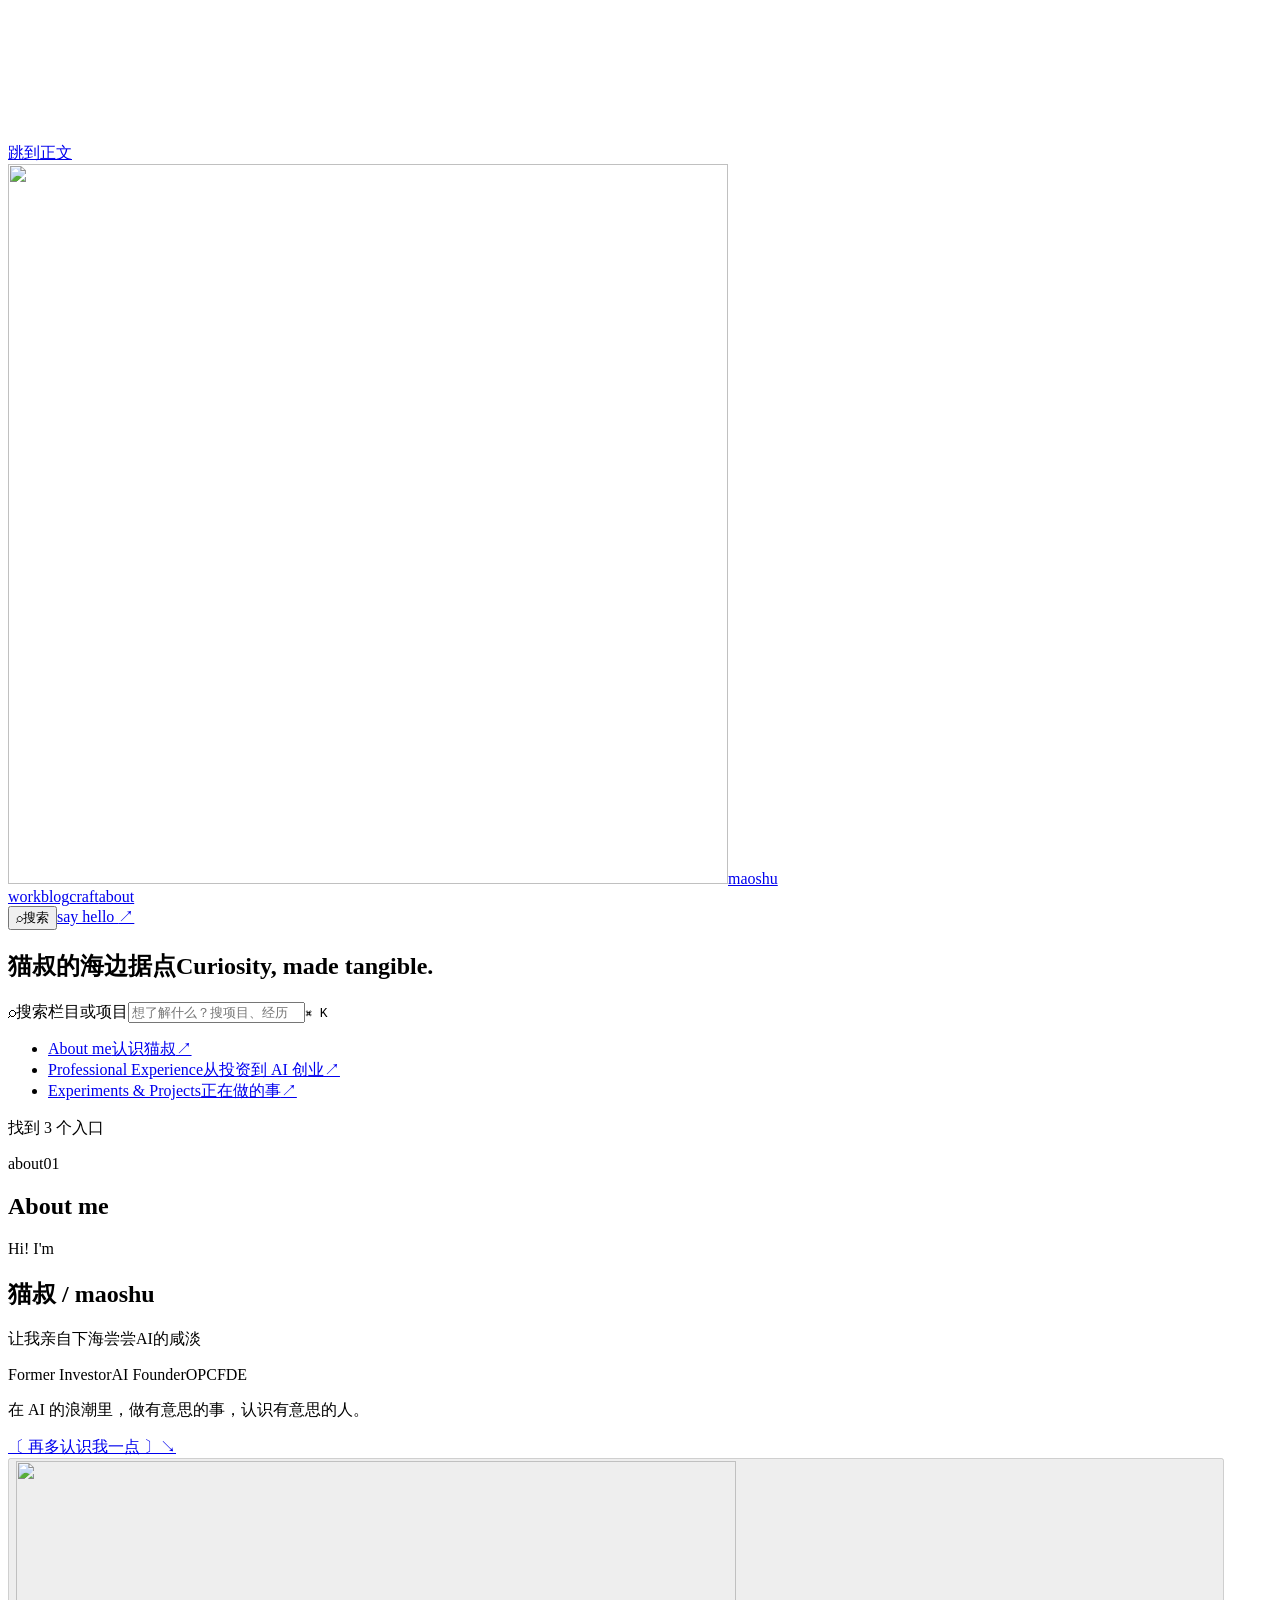
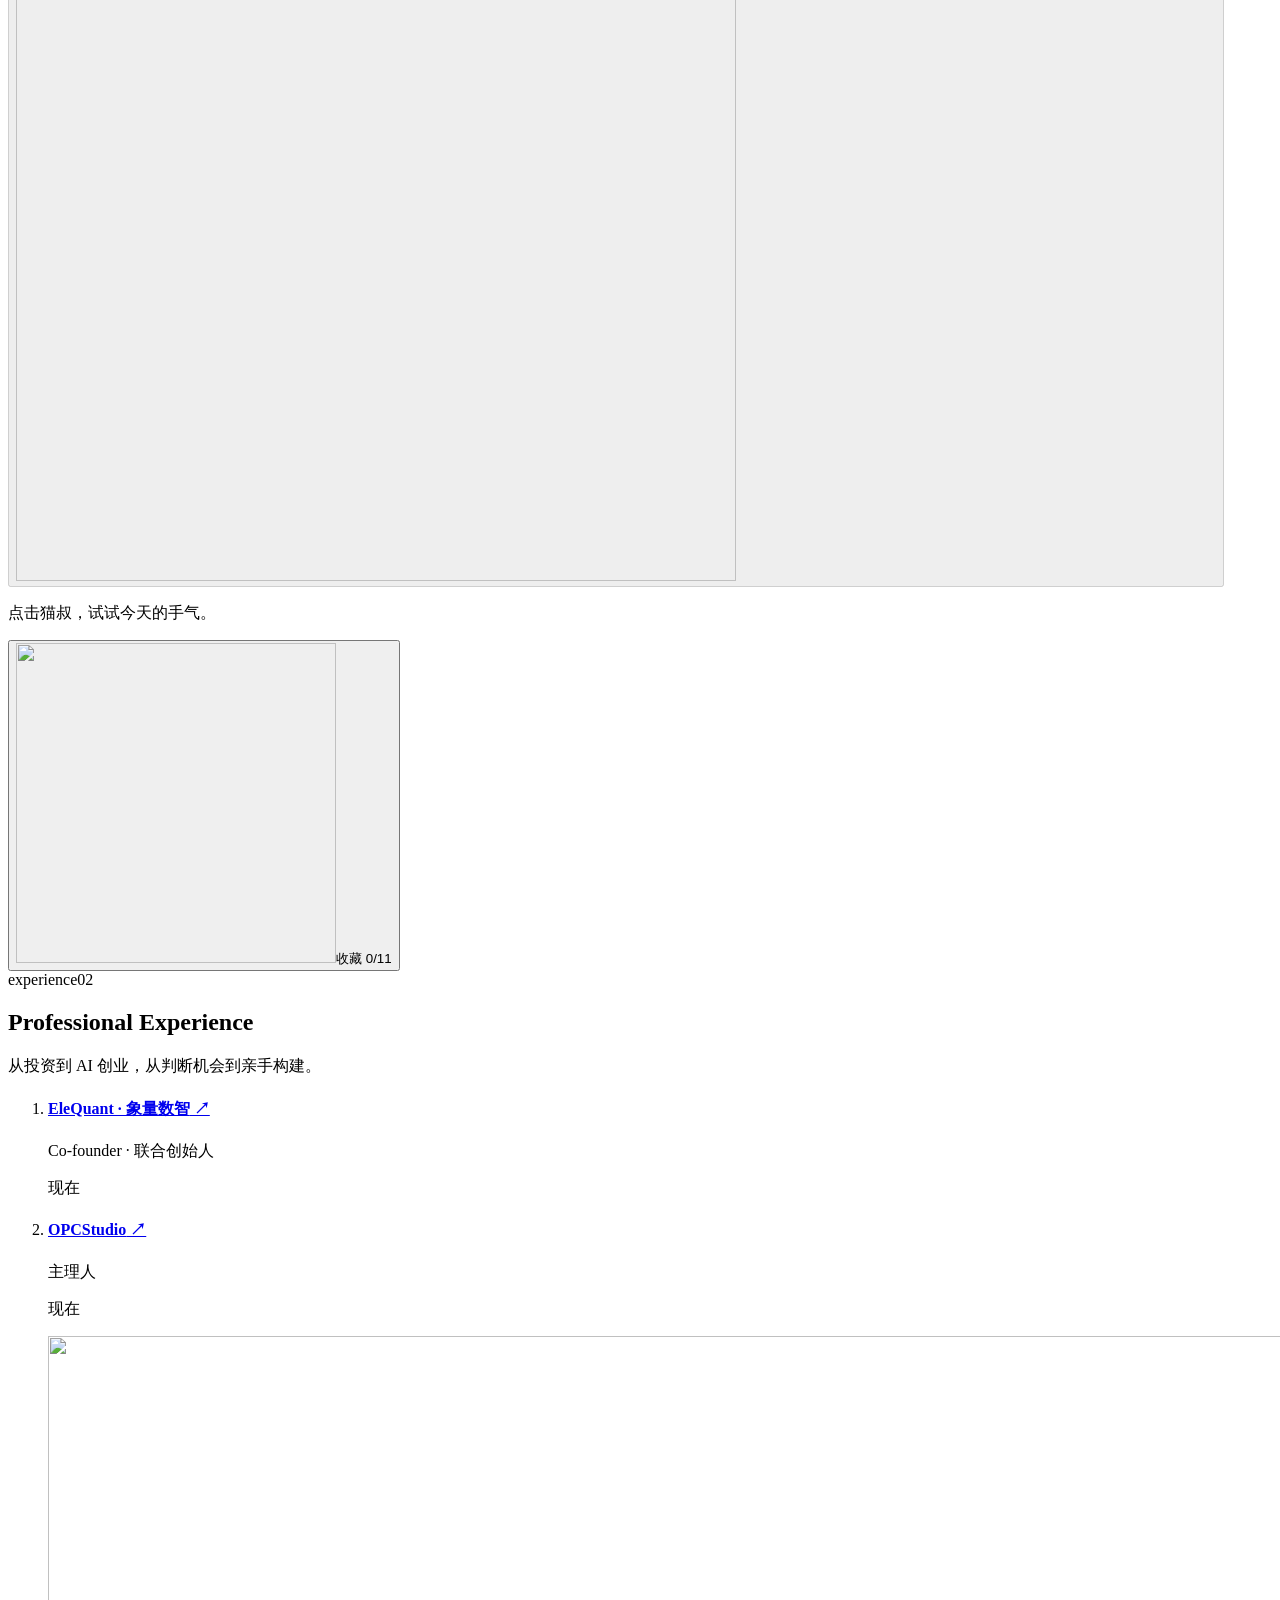
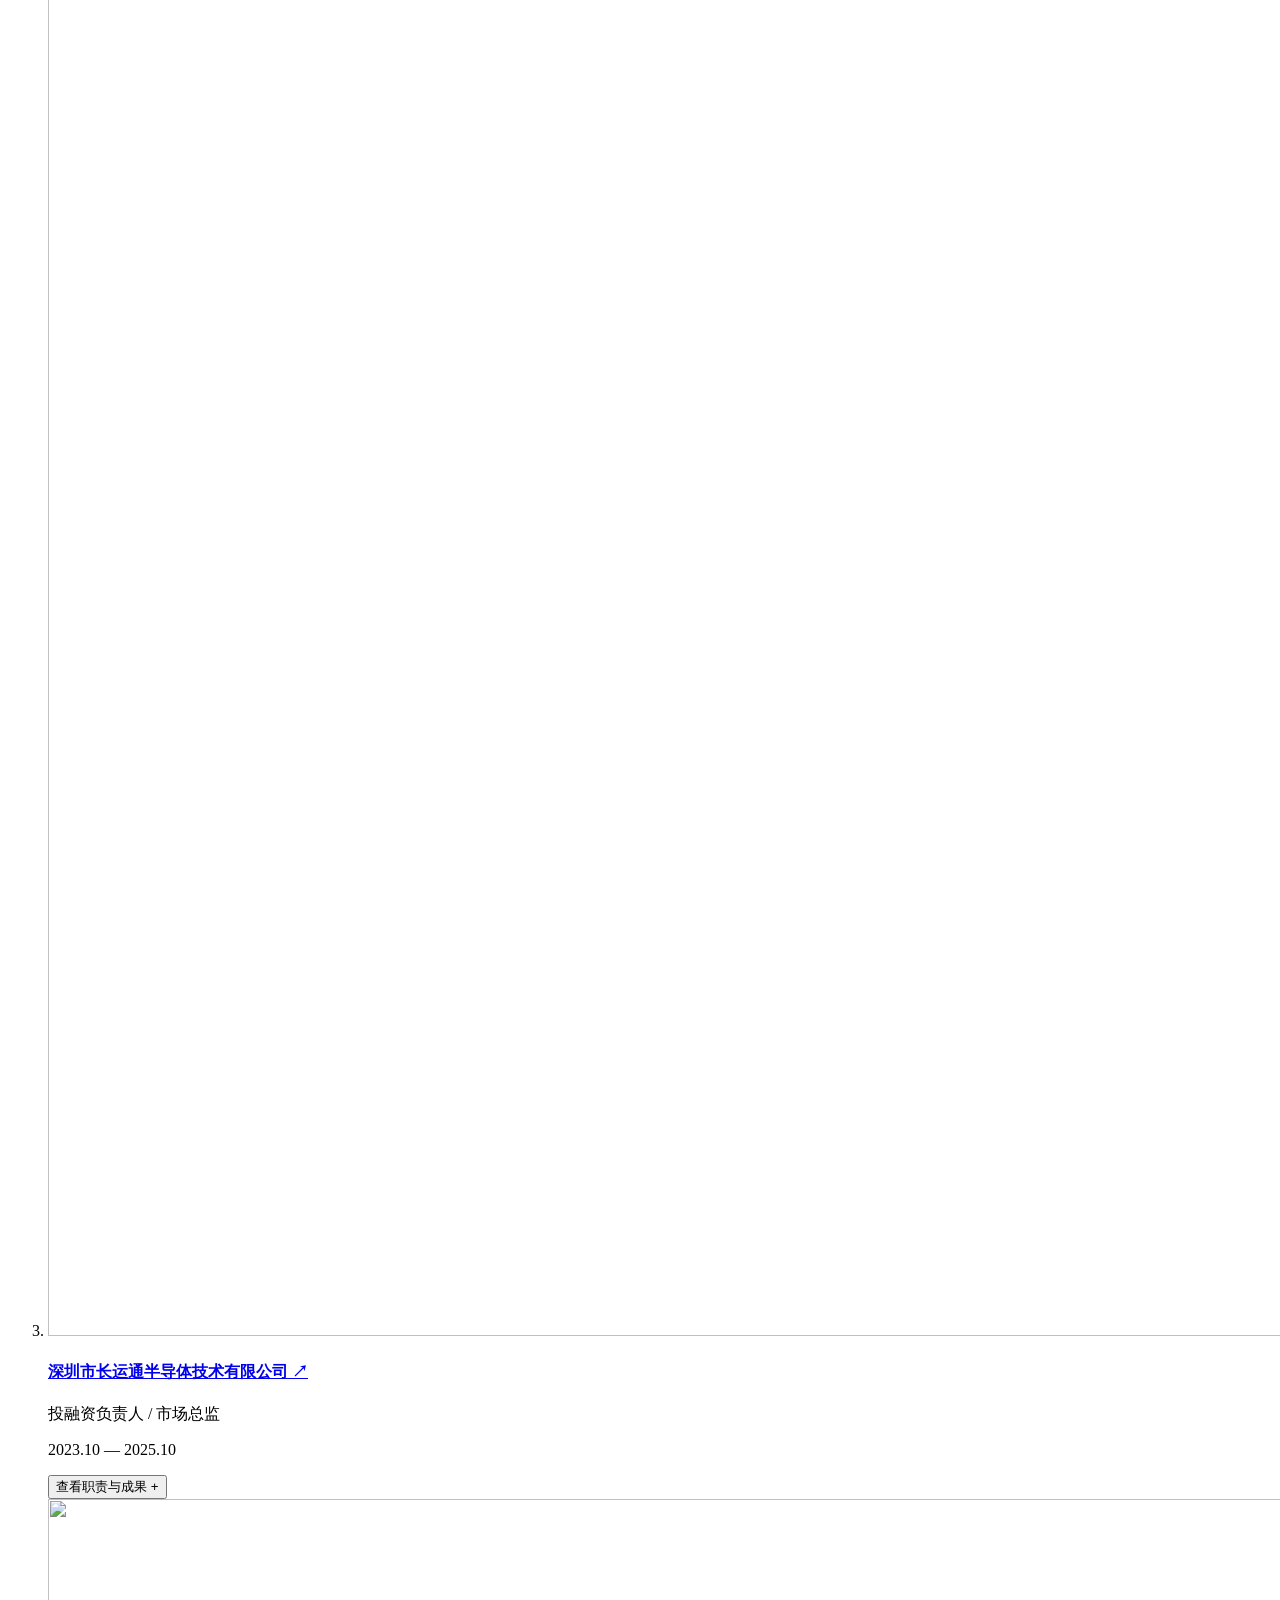
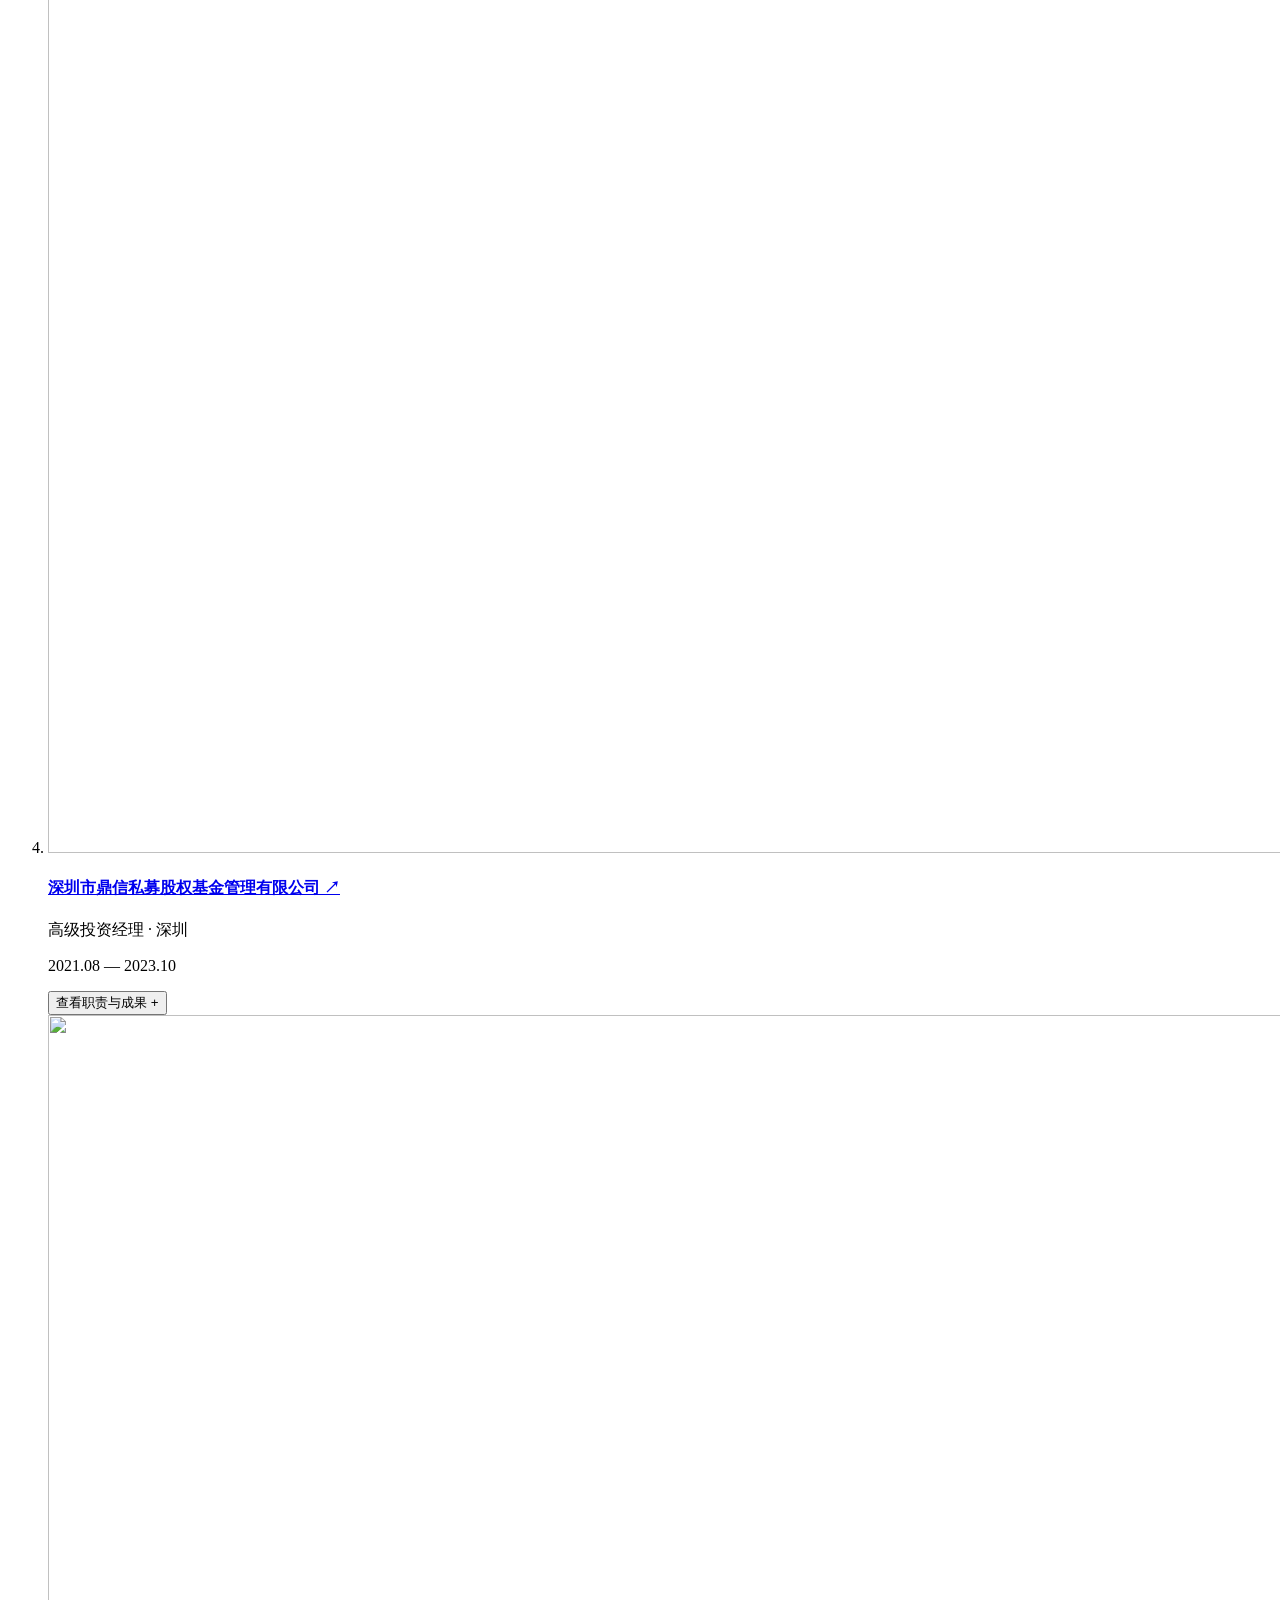
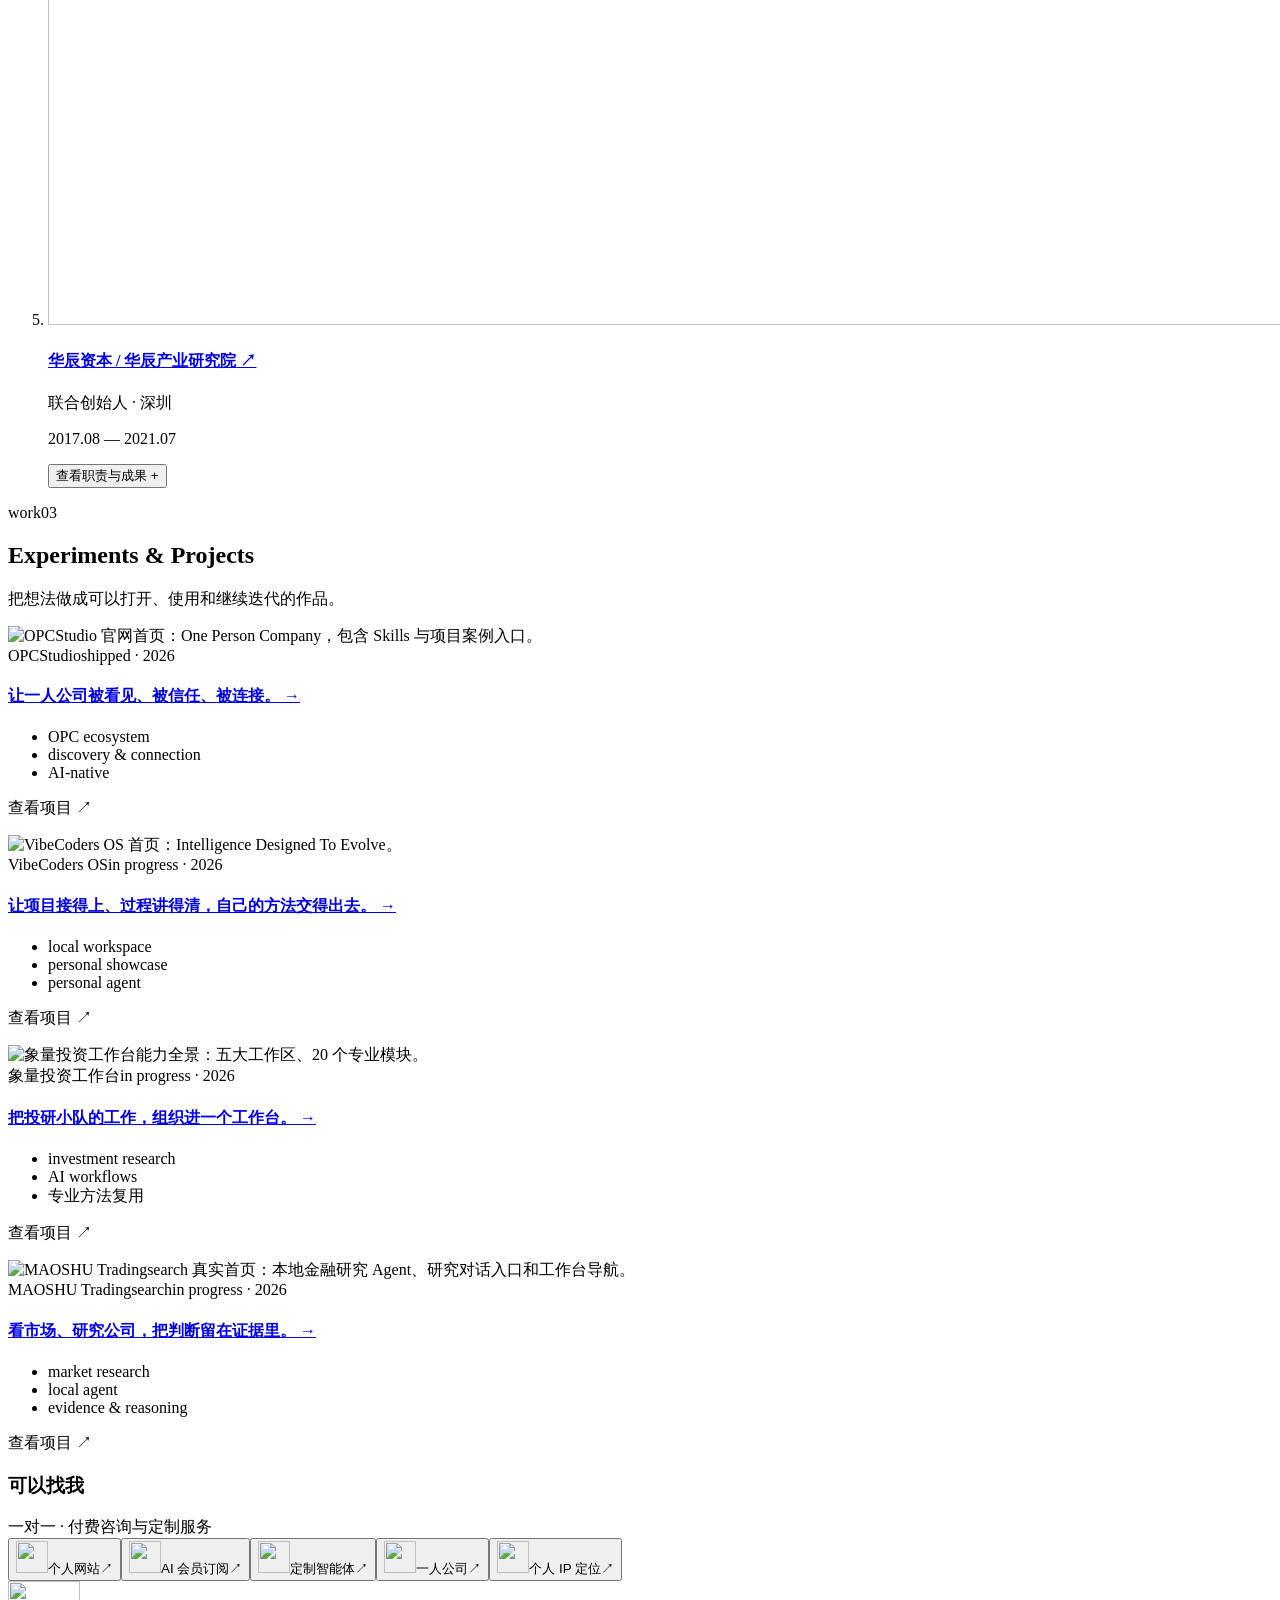
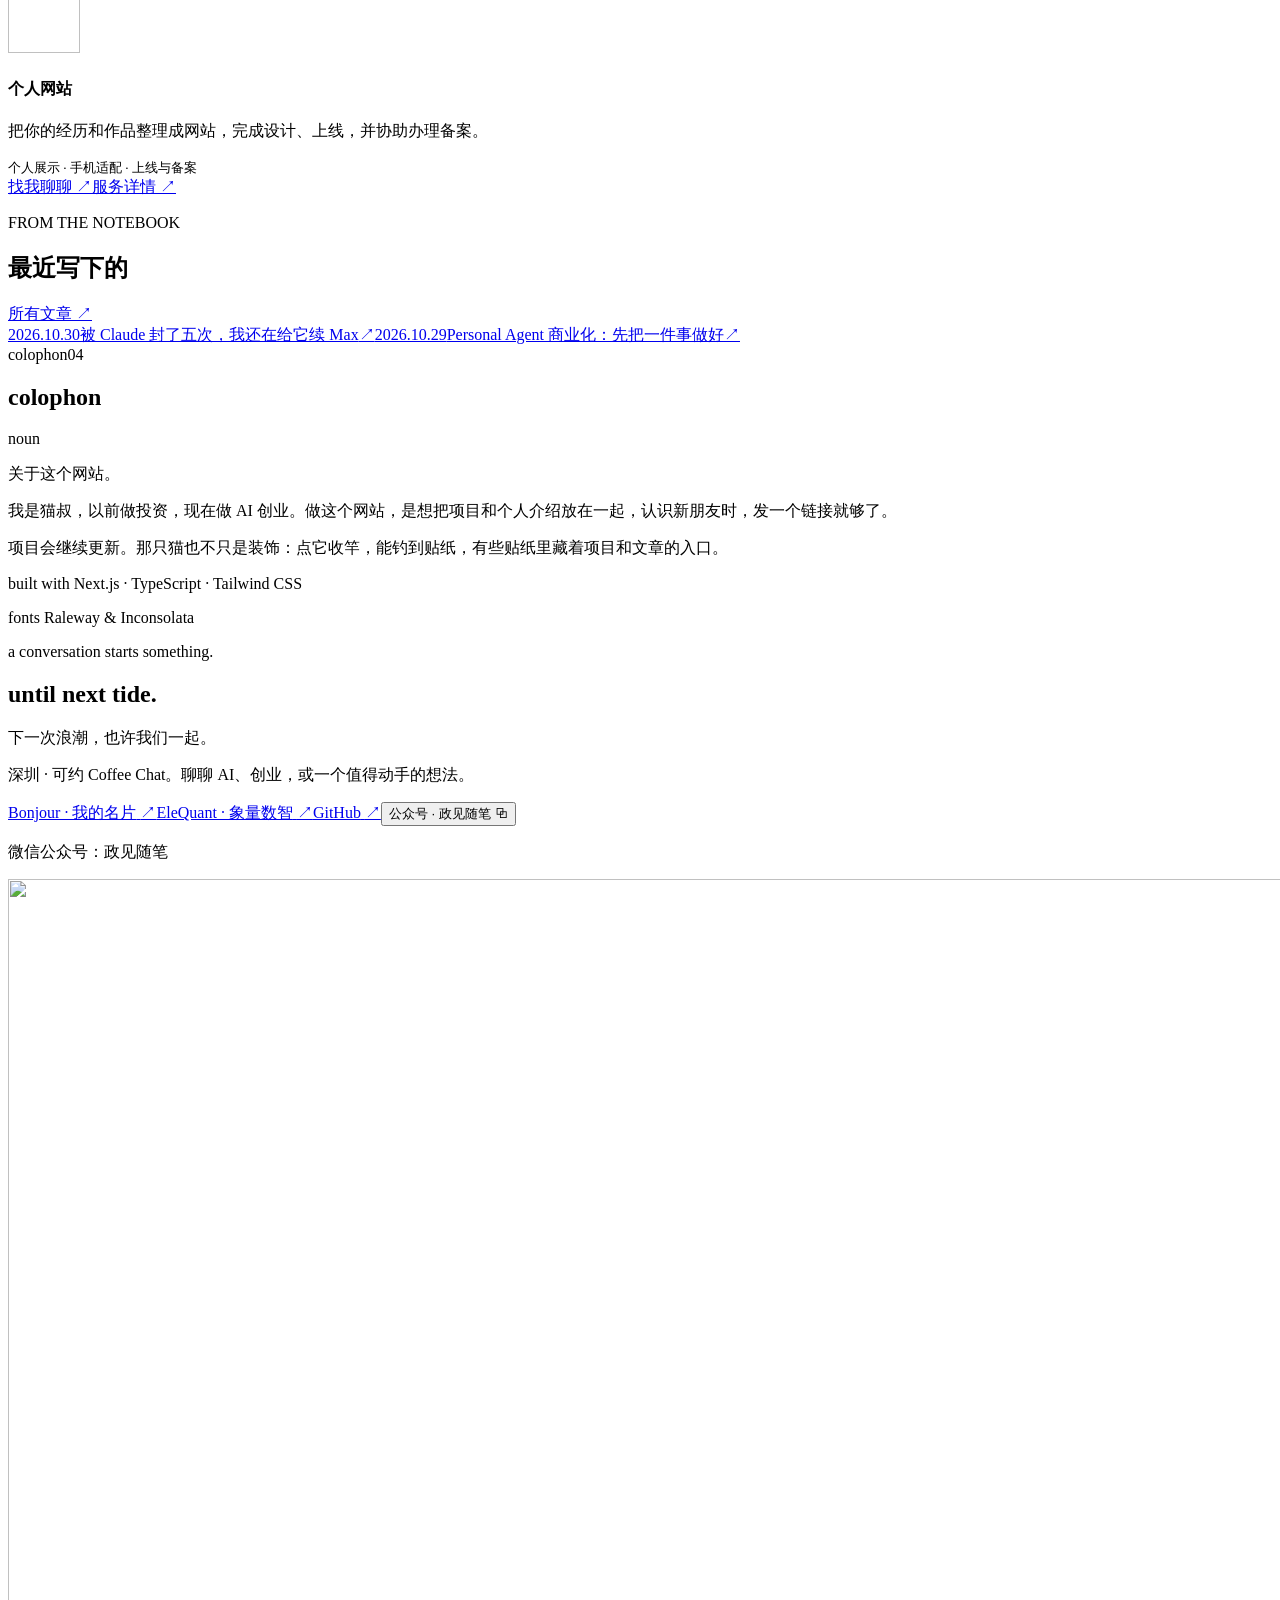
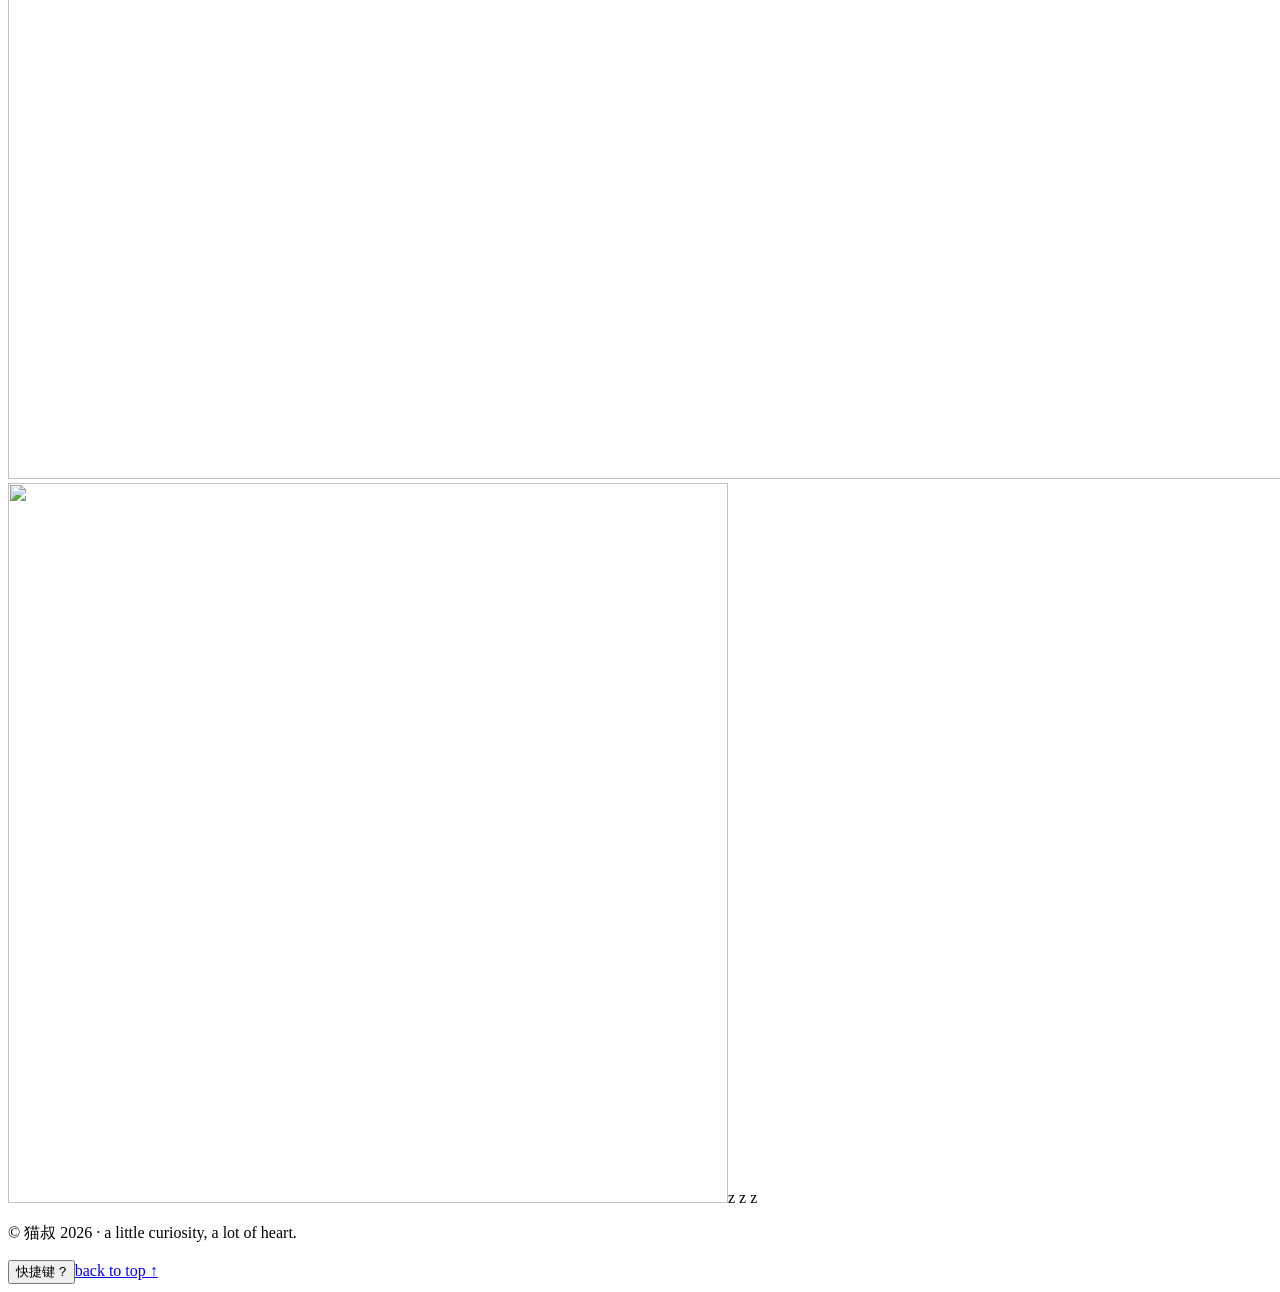
==== commit 9ae6841c: "Publish content from 3eba3409ebdb644df13383130e1d8ee1bb77f980" ====
--- a/index.html
+++ b/index.html
@@ -1 +1 @@
-<!DOCTYPE html><!--yx_QU8BvGUVx5PCsiCYZH--><html lang="zh-CN" class="__variable_0b46e8 __variable_c8710c"><head><meta charSet="utf-8"/><meta name="viewport" content="width=device-width, initial-scale=1"/><link rel="preload" href="/maoshu/_next/static/media/630c17af355fa44e-s.p.woff2" as="font" crossorigin="" type="font/woff2"/><link rel="preload" href="/maoshu/_next/static/media/d8c14dc5fcaf3a63-s.p.woff2" as="font" crossorigin="" type="font/woff2"/><link rel="preload" as="image" href="/maoshu/cat/cat/logo.webp"/><link rel="preload" as="image" href="/maoshu/cat/cat/fishing.webp" fetchPriority="high"/><link rel="preload" as="image" href="/maoshu/cat/scene/bucket.webp"/><link rel="preload" as="image" imageSrcSet="/maoshu/optimized/experience-changyuntong-cpca-640.webp 640w, /maoshu/optimized/experience-changyuntong-cpca-1280.webp 1280w" imageSizes="(max-width: 767px) 75vw, 510px"/><link rel="preload" as="image" imageSrcSet="/maoshu/optimized/experience-dingxin-capital-640.webp 640w, /maoshu/optimized/experience-dingxin-capital-1280.webp 1280w" imageSizes="(max-width: 767px) 75vw, 510px"/><link rel="preload" as="image" imageSrcSet="/maoshu/optimized/experience-huachen-gathering-640.webp 640w, /maoshu/optimized/experience-huachen-gathering-1280.webp 1280w" imageSizes="(max-width: 767px) 75vw, 510px"/><link rel="preload" as="image" href="/maoshu/cat/loot/palette.webp"/><link rel="preload" as="image" href="/maoshu/cat/loot/apple.webp"/><link rel="preload" as="image" href="/maoshu/cat/loot/crab.webp"/><link rel="preload" as="image" href="/maoshu/cat/loot/fish.webp"/><link rel="stylesheet" href="/maoshu/_next/static/css/0256b654d3855254.css" data-precedence="next"/><link rel="preload" as="script" fetchPriority="low" href="/maoshu/_next/static/chunks/webpack-f0d5fb7ee56f640a.js"/><script src="/maoshu/_next/static/chunks/0c7dedb9-bbf831394149f852.js" async=""></script><script src="/maoshu/_next/static/chunks/552-4d94f5f2cec7ab79.js" async=""></script><script src="/maoshu/_next/static/chunks/main-app-c35d40773b82677c.js" async=""></script><script src="/maoshu/_next/static/chunks/app/layout-6e3aba0c63d10725.js" async=""></script><script src="/maoshu/_next/static/chunks/app/page-987bfc933cc70d85.js" async=""></script><link rel="preload" as="image" href="/maoshu/cat/loot/starfish.webp"/><meta name="next-size-adjust" content=""/><title>猫叔 maoshu — 从判断机会，到亲手创造</title><meta name="description" content="猫叔的个人网站。前投资人，现 AI 创业者，同时以 OPC 和 FDE 的身份探索与构建。"/><meta name="robots" content="index, follow"/><link rel="canonical" href="https://d-kart.github.io/maoshu/"/><link rel="icon" href="/maoshu/cat/cat/logo.webp"/><script src="/maoshu/_next/static/chunks/polyfills-42372ed130431b0a.js" noModule=""></script></head><body id="top"><div hidden=""><!--$--><!--/$--></div><a class="skip-link" href="#main">跳到正文</a><canvas id="water-trail" aria-hidden="true"></canvas><div popover="manual" class="cursor-layer" aria-hidden="true"><div class="tide-cursor"><span class="cursor-dot"></span><span class="cursor-caption"></span></div></div><header class="site-header"><nav class="site-nav shell" aria-label="主导航"><a class="brand" href="/maoshu/" data-cursor-label="home" aria-label="猫叔 · 首页"><img src="/maoshu/cat/cat/logo.webp" width="720" height="720" alt="" class="logo-mark"/><span>maoshu</span></a><div class="nav-pages"><a href="/maoshu/#work" data-cursor-label="explore work">work</a><a href="/maoshu/blog/">blog</a><a href="/maoshu/craft">craft</a><a href="/maoshu/about" data-cursor-label="about maoshu">about</a></div><div class="header-actions"><button class="global-search-trigger" aria-label="搜索网站" aria-haspopup="dialog" data-cursor-label="搜索网站">⌕<span>搜索</span></button><dialog class="quick-dialog" aria-labelledby="quick-title"><header class="quick-heading"><h2 id="quick-title">想去哪里看看？</h2><button class="quick-close" aria-label="关闭面板">×</button></header><div class="quick-help"><p>随时用 <kbd>⌘ / Ctrl K</kbd> 打开或关闭搜索。非输入状态也可按 <kbd>/</kbd> 搜索、<kbd>?</kbd> 查看帮助。</p><p>在此面板中，按字母或点击目的地：</p><nav aria-label="快捷目的地"><a href="/maoshu/" data-shortcut="h"><kbd>H</kbd>首页<span aria-hidden="true">↗</span></a><a href="/maoshu/about" data-shortcut="a"><kbd>A</kbd>认识猫叔<span aria-hidden="true">↗</span></a><a href="/maoshu/craft" data-shortcut="c"><kbd>C</kbd>视觉作品墙<span aria-hidden="true">↗</span></a><a href="/maoshu/#work" data-shortcut="w"><kbd>W</kbd>项目作品<span aria-hidden="true">↗</span></a><a href="/maoshu/#experience" data-shortcut="e"><kbd>E</kbd>职业经历<span aria-hidden="true">↗</span></a></nav><p><kbd>↑</kbd> <kbd>↓</kbd> 选择搜索结果 · <kbd>Enter</kbd> 打开 · <kbd>Esc</kbd> 关闭</p><button class="quick-return">返回搜索 →</button></div></dialog><a class="nav-contact" href="/maoshu/#contact" data-cursor-label="say hello" aria-label="联系猫叔">say hello <span aria-hidden="true">↗</span></a></div></nav></header><main id="main"><section class="home-navigator shell" aria-labelledby="welcome-title"><h1 id="welcome-title">猫叔的海边据点<span>Curiosity, made tangible.</span></h1><div class="navigator-box"><div class="navigator-search"><span aria-hidden="true">⌕</span><label class="sr-only" for="site-search">搜索栏目或项目</label><input id="site-search" type="search" placeholder="想了解什么？搜项目、经历，或猫叔…" aria-controls="navigator-results" value=""/><kbd>⌘ K</kbd></div><nav id="navigator-results" aria-label="搜索结果与栏目导航"><ul><li><a href="/maoshu/#about"><span class="navigator-title">About me</span><span class="navigator-description">认识猫叔</span><span aria-hidden="true">↗</span></a></li><li><a href="/maoshu/#experience"><span class="navigator-title">Professional Experience</span><span class="navigator-description">从投资到 AI 创业</span><span aria-hidden="true">↗</span></a></li><li><a href="/maoshu/#work"><span class="navigator-title">Experiments &amp; Projects</span><span class="navigator-description">正在做的事</span><span aria-hidden="true">↗</span></a></li></ul></nav><p class="sr-only" role="status">找到 3 个入口</p></div></section><section id="about" class="window-section shell" aria-labelledby="about-title"><div class="window-frame"><div class="window-bar"><div class="window-lights" aria-hidden="true"><i></i><i></i><i></i></div><span class="window-filename">about</span><span class="window-number" aria-hidden="true">01</span></div><div class="window-content"><h2 id="about-title" class="type-section window-heading">About me</h2><section class="hero" aria-labelledby="hero-title"><div class="hero-copy"><p class="greeting">Hi! I&#x27;m</p><h2 id="hero-title" class="type-hero">猫叔<span class="hero-alias"> / <!-- -->maoshu</span></h2><p class="hero-tagline">从判断机会，到亲手把它做出来。</p><p class="hero-meta"><span>former investor</span><span>ai entrepreneur</span><span>opc</span><span>fde</span></p><p class="hero-note">在 AI 的浪潮里，做有意思的事，认识有意思的人。</p><a class="bracket-link" href="/maoshu/about" data-cursor-label="say hello"><span aria-hidden="true">〔</span> 再多认识我一点 <span aria-hidden="true">〕</span><span aria-hidden="true">↘</span></a></div><div class="fishing-game" data-phase="idle"><div class="fishing-stage"><button class="fishing-reel" disabled="" aria-label="猫叔正在钓鱼，点击收竿"><img src="/maoshu/cat/cat/fishing.webp" width="720" height="720" alt="" class="fishing-cat" fetchPriority="high"/><canvas width="480" height="480" aria-hidden="true"></canvas></button></div><div class="fishing-controls"><p>点击猫叔，试试今天的手气。</p><button class="bucket-toggle" aria-expanded="false" aria-controls="fishing-collection"><img src="/maoshu/cat/scene/bucket.webp" width="320" height="320" alt=""/><span>收藏 <!-- -->0<!-- -->/<!-- -->11</span></button></div><div class="catch-announcement sr-only" role="status" aria-live="polite"></div><div class="catch-message" tabindex="-1" aria-label="本次收获"></div><div id="fishing-collection" class="fishing-collection" hidden=""><div class="collection-heading"><h3>海边收藏</h3><button aria-label="收起收藏">×</button></div><p class="collection-empty">鱼篓还是空的。点击猫叔，收下第一份惊喜。</p><p class="collection-storage">收藏保存在当前浏览器。</p></div></div></section></div></div></section><section id="experience" class="window-section shell" aria-labelledby="experience-title"><div class="window-frame"><div class="window-bar"><div class="window-lights" aria-hidden="true"><i></i><i></i><i></i></div><span class="window-filename">experience</span><span class="window-number" aria-hidden="true">02</span></div><div class="window-content"><h2 id="experience-title" class="type-section window-heading">Professional Experience</h2><p class="section-intro">从投资到 AI 创业，从判断机会到亲手构建。</p><ol class="experience-list"><li class="reveal-card experience-card"><div class="experience-summary"><a class="experience-site-link" href="https://elequant.cn/" target="_blank" rel="noopener noreferrer" title="官网" aria-label="EleQuant · 象量数智官网（新标签页）"></a><div class="reveal-content"><h4><a href="https://elequant.cn/" target="_blank" rel="noopener noreferrer" tabindex="-1" title="官网" data-cursor-label="visit organization">EleQuant · 象量数智<span aria-hidden="true"> ↗</span></a></h4><div class="experience-meta"><p class="experience-role">Co-founder · 联合创始人</p><p class="experience-period">现在</p></div></div></div></li><li class="reveal-card experience-card"><div class="experience-summary"><a class="experience-site-link" href="https://opcstudio.com.cn/" target="_blank" rel="noopener noreferrer" title="官网" aria-label="OPCStudio官网（新标签页）"></a><div class="reveal-content"><h4><a href="https://opcstudio.com.cn/" target="_blank" rel="noopener noreferrer" tabindex="-1" title="官网" data-cursor-label="visit organization">OPCStudio<span aria-hidden="true"> ↗</span></a></h4><div class="experience-meta"><p class="experience-role">主理人</p><p class="experience-period">现在</p></div></div></div></li><li class="reveal-card experience-card"><div class="experience-summary"><a class="experience-site-link" href="https://cyt.com.cn/" target="_blank" rel="noopener noreferrer" title="官网" aria-label="深圳市长运通半导体技术有限公司官网（新标签页）"></a><img src="/maoshu/optimized/experience-changyuntong-cpca-640.webp" srcSet="/maoshu/optimized/experience-changyuntong-cpca-640.webp 640w, /maoshu/optimized/experience-changyuntong-cpca-1280.webp 1280w" sizes="(max-width: 767px) 75vw, 510px" width="4800" height="3200" alt="" class="reveal-photo" style="object-position:65% 28%" loading="eager" decoding="async"/><div class="reveal-content"><h4><a href="https://cyt.com.cn/" target="_blank" rel="noopener noreferrer" tabindex="-1" title="官网" data-cursor-label="visit organization">深圳市长运通半导体技术有限公司<span aria-hidden="true"> ↗</span></a></h4><div class="experience-meta"><p class="experience-role">投融资负责人 / 市场总监</p><p class="experience-period">2023.10 — 2025.10</p></div><button class="experience-toggle" aria-expanded="false" aria-controls="experience-changyuntong-details">查看职责与成果 +</button></div></div><div id="experience-changyuntong-details" class="experience-details" hidden=""><ul><li><p><strong>主导公司战略被并购全过程<!-- -->：</strong><span>直接向董事会汇报工作，主导优化商业逻辑、财务模型，引荐投资人超50家，推动路演、尽调、审计、资产评估全流程闭环，</span><strong>实现公司估值增值与股东权益平稳落地</strong><span>；期间解决财务合规问题，规避潜在</span><strong>税务损失超200万</strong><span>，解决股权结构优化、估值定价、对赌条件等关键问题。</span></p></li><li><p><strong>兼任市场总监<!-- -->：</strong><span>主导2款军用IC产品线立项，基于客户需求调研锁定需求量级，定义产品差异化竞争力，形成立项至批产全链路市场策略，两款产品预计投产后</span><strong>新增营收1500-2000万</strong><span>，毛利达90%。</span></p></li></ul></div></li><li class="reveal-card experience-card"><div class="experience-summary"><a class="experience-site-link" href="https://baike.baidu.com/item/%E6%B7%B1%E5%9C%B3%E5%B8%82%E9%BC%8E%E4%BF%A1%E8%B5%84%E6%9C%AC%E6%8A%95%E8%B5%84%E7%AE%A1%E7%90%86%E6%9C%89%E9%99%90%E5%85%AC%E5%8F%B8/53402463?fr=aladdin" target="_blank" rel="noopener noreferrer" title="机构词条" aria-label="深圳市鼎信私募股权基金管理有限公司机构词条（新标签页）"></a><img src="/maoshu/optimized/experience-dingxin-capital-640.webp" srcSet="/maoshu/optimized/experience-dingxin-capital-640.webp 640w, /maoshu/optimized/experience-dingxin-capital-1280.webp 1280w" sizes="(max-width: 767px) 75vw, 510px" width="1704" height="954" alt="" class="reveal-photo" style="object-position:right top" loading="eager" decoding="async"/><div class="reveal-content"><h4><a href="https://baike.baidu.com/item/%E6%B7%B1%E5%9C%B3%E5%B8%82%E9%BC%8E%E4%BF%A1%E8%B5%84%E6%9C%AC%E6%8A%95%E8%B5%84%E7%AE%A1%E7%90%86%E6%9C%89%E9%99%90%E5%85%AC%E5%8F%B8/53402463?fr=aladdin" target="_blank" rel="noopener noreferrer" tabindex="-1" title="机构词条" data-cursor-label="机构词条">深圳市鼎信私募股权基金管理有限公司<span aria-hidden="true"> ↗</span></a></h4><div class="experience-meta"><p class="experience-role">高级投资经理 · 深圳</p><p class="experience-period">2021.08 — 2023.10</p></div><button class="experience-toggle" aria-expanded="false" aria-controls="experience-dingxin-details">查看职责与成果 +</button></div></div><div id="experience-dingxin-details" class="experience-details" hidden=""><ul><li><p><strong>核心项目投资<!-- -->：</strong><span>主导/深度参与8个科技项目投资，投成4个，成功退出1个，对应为基金创造</span><strong>超额收益约4000万</strong><span>，IRR达42%；覆盖半导体、工业数字化赛道，后续为基金新增2个IPO退出标的。</span></p></li><li><p><strong>投研体系搭建<!-- -->：</strong><span>搭建半导体集成电路、工业数字化专业化研究体系，帮助团队精确筛选优质标的；参与基金设立、募集、备案全流程。</span></p></li></ul></div></li><li class="reveal-card experience-card" tabindex="0"><div class="experience-summary"><img src="/maoshu/optimized/experience-huachen-gathering-640.webp" srcSet="/maoshu/optimized/experience-huachen-gathering-640.webp 640w, /maoshu/optimized/experience-huachen-gathering-1280.webp 1280w" sizes="(max-width: 767px) 75vw, 510px" width="1554" height="910" alt="" class="reveal-photo" style="object-position:center 30%" loading="eager" decoding="async"/><div class="reveal-content"><h4>华辰资本 / 华辰产业研究院</h4><div class="experience-meta"><p class="experience-role">联合创始人 · 深圳</p><p class="experience-period">2017.08 — 2021.07</p></div></div></div></li></ol></div></div></section><section id="work" class="window-section shell" aria-labelledby="work-title"><div class="window-frame"><div class="window-bar"><div class="window-lights" aria-hidden="true"><i></i><i></i><i></i></div><span class="window-filename">work</span><span class="window-number" aria-hidden="true">03</span></div><div class="window-content"><h2 id="work-title" class="type-section window-heading">Experiments &amp; Projects</h2><p class="section-intro">把想法做成可以打开、使用和继续迭代的作品。</p><div class="project-grid "><article class="project-card"><div class="project-plate"><img class="project-media" src="/maoshu/projects/opcstudio-home.png" alt="OPCStudio 官网首页：One Person Company，包含 Skills 与项目案例入口。" loading="lazy" decoding="async"/></div><div class="project-copy"><div class="project-meta"><span>OPCStudio</span><span>shipped<!-- --> · <!-- -->2026</span></div><h4 class="type-card-title project-title"><a href="/maoshu/work/opcstudio" data-cursor-label="view project">让一人公司被看见、被信任、被连接。<span class="project-arrow" aria-hidden="true"> →</span></a></h4><ul class="project-tags" aria-label="项目标签"><li>OPC ecosystem</li><li>discovery &amp; connection</li><li>AI-native</li></ul><p class="project-read">查看项目 <span aria-hidden="true">↗</span></p></div></article><article class="project-card"><div class="project-plate"><img class="project-media" src="/maoshu/optimized/projects-vibecoders-home-640.webp" srcSet="/maoshu/optimized/projects-vibecoders-home-640.webp 640w, /maoshu/optimized/projects-vibecoders-home-1280.webp 1280w" sizes="(max-width: 700px) calc(100vw - 40px), (max-width: 1100px) 50vw, 520px" width="2560" height="1640" alt="VibeCoders OS 首页：Intelligence Designed To Evolve。" loading="lazy" decoding="async"/></div><div class="project-copy"><div class="project-meta"><span>VibeCoders OS</span><span>in progress<!-- --> · <!-- -->2026</span></div><h4 class="type-card-title project-title"><a href="/maoshu/work/vibecoders-os" data-cursor-label="view project">让项目接得上、过程讲得清，自己的方法交得出去。<span class="project-arrow" aria-hidden="true"> →</span></a></h4><ul class="project-tags" aria-label="项目标签"><li>local workspace</li><li>personal showcase</li><li>personal agent</li></ul><p class="project-read">查看项目 <span aria-hidden="true">↗</span></p></div></article><article class="project-card"><div class="project-plate"><img class="project-media" src="/maoshu/optimized/projects-elequant-capability-poster-640.webp" srcSet="/maoshu/optimized/projects-elequant-capability-poster-640.webp 640w, /maoshu/optimized/projects-elequant-capability-poster-1280.webp 1280w" sizes="(max-width: 700px) calc(100vw - 40px), (max-width: 1100px) 50vw, 520px" width="1536" height="1024" alt="象量投资工作台能力全景：五大工作区、20 个专业模块。" loading="lazy" decoding="async"/></div><div class="project-copy"><div class="project-meta"><span>象量投资工作台</span><span>in progress<!-- --> · <!-- -->2026</span></div><h4 class="type-card-title project-title"><a href="/maoshu/work/elequant-os" data-cursor-label="view project">把投研小队的工作，组织进一个工作台。<span class="project-arrow" aria-hidden="true"> →</span></a></h4><ul class="project-tags" aria-label="项目标签"><li>investment research</li><li>AI workflows</li><li>专业方法复用</li></ul><p class="project-read">查看项目 <span aria-hidden="true">↗</span></p></div></article><article class="project-card"><div class="project-plate"><img class="project-media" src="/maoshu/projects/tradingsearch-home.png" alt="MAOSHU Tradingsearch 真实首页：本地金融研究 Agent、研究对话入口和工作台导航。" loading="lazy" decoding="async"/></div><div class="project-copy"><div class="project-meta"><span>MAOSHU Tradingsearch</span><span>in progress<!-- --> · <!-- -->2026</span></div><h4 class="type-card-title project-title"><a href="/maoshu/work/tradingsearch" data-cursor-label="view project">看市场、研究公司，把判断留在证据里。<span class="project-arrow" aria-hidden="true"> →</span></a></h4><ul class="project-tags" aria-label="项目标签"><li>market research</li><li>local agent</li><li>evidence &amp; reasoning</li></ul><p class="project-read">查看项目 <span aria-hidden="true">↗</span></p></div></article></div><section id="with-me" class="consulting-inline" aria-labelledby="consulting-title"><header><h3 id="consulting-title">可以找我</h3><span>一对一 · 付费咨询与定制服务</span></header><div class="consulting-explorer"><div class="consulting-tabs" role="tablist" aria-label="选择咨询服务" aria-orientation="vertical"><button type="button" role="tab" id="service-tab-0" aria-controls="service-panel-0" aria-selected="true" tabindex="0"><span class="service-tab-label"><img src="/maoshu/cat/loot/palette.webp" alt="" width="32" height="32"/>个人网站</span><span aria-hidden="true">↗</span></button><button type="button" role="tab" id="service-tab-1" aria-controls="service-panel-1" aria-selected="false" tabindex="-1"><span class="service-tab-label"><img src="/maoshu/cat/loot/apple.webp" alt="" width="32" height="32"/>AI 会员订阅</span><span aria-hidden="true">↗</span></button><button type="button" role="tab" id="service-tab-2" aria-controls="service-panel-2" aria-selected="false" tabindex="-1"><span class="service-tab-label"><img src="/maoshu/cat/loot/crab.webp" alt="" width="32" height="32"/>定制智能体</span><span aria-hidden="true">↗</span></button><button type="button" role="tab" id="service-tab-3" aria-controls="service-panel-3" aria-selected="false" tabindex="-1"><span class="service-tab-label"><img src="/maoshu/cat/loot/fish.webp" alt="" width="32" height="32"/>一人公司</span><span aria-hidden="true">↗</span></button><button type="button" role="tab" id="service-tab-4" aria-controls="service-panel-4" aria-selected="false" tabindex="-1"><span class="service-tab-label"><img src="/maoshu/cat/loot/starfish.webp" alt="" width="32" height="32"/>个人 IP 定位</span><span aria-hidden="true">↗</span></button></div><div class="consulting-panels"><div role="tabpanel" id="service-panel-0" aria-labelledby="service-tab-0" tabindex="0"><img class="service-panel-sticker" src="/maoshu/cat/loot/palette.webp" alt="" width="72" height="72"/><h4>个人网站</h4><p>把你的经历和作品整理成网站，完成设计、上线，并协助办理备案。</p><small>个人展示 · 手机适配 · 上线与备案</small><div class="consulting-panel-links"><a href="https://bonjour.bio/ad3idi" target="_blank" rel="noopener noreferrer">找我聊聊 ↗</a><a href="/maoshu/with-me">服务详情 ↗</a></div></div><div role="tabpanel" id="service-panel-1" aria-labelledby="service-tab-1" hidden="" tabindex="0"><img class="service-panel-sticker" src="/maoshu/cat/loot/apple.webp" alt="" width="72" height="72"/><h4>AI 会员订阅</h4><p>Claude / GPT / Grok / Muse，帮你理清选择，协助订阅与上手。</p><small>产品选择 · 订阅协助 · 使用入门</small><div class="consulting-panel-links"><a href="https://bonjour.bio/ad3idi" target="_blank" rel="noopener noreferrer">找我聊聊 ↗</a><a href="/maoshu/with-me">服务详情 ↗</a></div></div><div role="tabpanel" id="service-panel-2" aria-labelledby="service-tab-2" hidden="" tabindex="0"><img class="service-panel-sticker" src="/maoshu/cat/loot/crab.webp" alt="" width="72" height="72"/><h4>定制智能体</h4><p>从你实际要做的事出发，把重复工作做成顺手的智能体。</p><small>需求梳理 · 工作流设计 · 定制开发</small><div class="consulting-panel-links"><a href="https://bonjour.bio/ad3idi" target="_blank" rel="noopener noreferrer">找我聊聊 ↗</a><a href="/maoshu/with-me">服务详情 ↗</a></div></div><div role="tabpanel" id="service-panel-3" aria-labelledby="service-tab-3" hidden="" tabindex="0"><img class="service-panel-sticker" src="/maoshu/cat/loot/fish.webp" alt="" width="72" height="72"/><h4>一人公司</h4><p>从想法到起步，梳理设立流程、所需材料与适合你的 AI 工作方式。</p><small>设立路径 · 办理协助 · AI 工作方式</small><div class="consulting-panel-links"><a href="https://bonjour.bio/ad3idi" target="_blank" rel="noopener noreferrer">找我聊聊 ↗</a><a href="/maoshu/with-me">服务详情 ↗</a></div></div><div role="tabpanel" id="service-panel-4" aria-labelledby="service-tab-4" hidden="" tabindex="0"><img class="service-panel-sticker" src="/maoshu/cat/loot/starfish.webp" alt="" width="72" height="72"/><h4>个人 IP 定位</h4><p>找到你的独特经验、想服务的人，以及值得持续表达的方向。</p><small>优势梳理 · 受众定位 · 内容方向</small><div class="consulting-panel-links"><a href="https://bonjour.bio/ad3idi" target="_blank" rel="noopener noreferrer">找我聊聊 ↗</a><a href="/maoshu/with-me">服务详情 ↗</a></div></div></div></div></section></div></div></section><section class="latest-writing shell" aria-labelledby="writing-title"><div class="writing-heading"><div><p class="eyebrow">FROM THE NOTEBOOK</p><h2 id="writing-title">最近写下的</h2></div><a href="/maoshu/blog/">所有文章 ↗</a></div><a class="writing-row" href="/maoshu/blog/claude-five-bans-still-paying/"><time dateTime="2026-10-30">2026.10.30</time><span>被 Claude 封了五次，我还在给它续 Max</span><span aria-hidden="true">↗</span></a><a class="writing-row" href="/maoshu/blog/personal-agent-business/"><time dateTime="2026-10-29">2026.10.29</time><span>Personal Agent 商业化：先把一件事做好</span><span aria-hidden="true">↗</span></a></section><section id="colophon" class="window-section shell" aria-labelledby="colophon-title"><div class="window-frame"><div class="window-bar"><div class="window-lights" aria-hidden="true"><i></i><i></i><i></i></div><span class="window-filename">colophon</span><span class="window-number" aria-hidden="true">04</span></div><div class="window-content"><h2 id="colophon-title" class="type-section window-heading">colophon</h2><div class="colophon-body"><div class="colophon-definition"><span class="word-kind">noun</span><p>关于这个网站。</p></div><div class="colophon-prose"><p>我是猫叔，以前做投资，现在做 AI 创业。做这个网站，是想把项目和个人介绍放在一起，认识新朋友时，发一个链接就够了。</p><p>项目会继续更新。那只猫也不只是装饰：点它收竿，能钓到贴纸，有些贴纸里藏着项目和文章的入口。</p></div><div class="colophon-details"><p><span>built with</span> <!-- -->Next.js · TypeScript · Tailwind CSS</p><p><span>fonts</span> <!-- -->Raleway &amp; Inconsolata</p></div></div></div></div></section><!--$--><!--/$--></main><footer id="contact" class="site-footer" aria-labelledby="contact-title"><div class="static-sea" aria-hidden="true"></div><div class="footer-content shell"><div class="contact-layout"><div class="contact-copy"><p class="eyebrow">a conversation starts something.</p><h2 id="contact-title" class="type-section">until next tide.</h2><p class="contact-invitation">下一次浪潮，也许我们一起。</p><p class="contact-note">深圳 · 可约 Coffee Chat。聊聊 AI、创业，或一个值得动手的想法。</p><div class="social-links"><div class="social-actions"><a href="https://bonjour.bio/ad3idi" target="_blank" rel="noopener noreferrer">Bonjour · 我的名片<!-- --> <span aria-hidden="true">↗</span></a><a href="https://elequant.cn/" target="_blank" rel="noopener noreferrer">EleQuant · 象量数智<!-- --> <span aria-hidden="true">↗</span></a><a href="https://github.com/D-kart" target="_blank" rel="noopener noreferrer">GitHub<!-- --> <span aria-hidden="true">↗</span></a><button type="button" aria-label="复制微信公众号名称：政见随笔">公众号 · <!-- -->政见随笔<!-- --> <span aria-hidden="true">⧉</span></button></div><p class="social-feedback" role="status">微信公众号：政见随笔</p></div></div><div class="sleeping-scene" aria-hidden="true"><div class="floe-ring"></div><div class="footer-rock-frame"><img src="/maoshu/cat/scene/rock-angled.webp" width="2048" height="1200" alt="" loading="lazy" class="footer-rock"/></div><img src="/maoshu/cat/cat/sleeping.webp" width="720" height="720" alt="" loading="lazy" class="sleeping-cat"/><span class="sleep-letters">z z z</span></div></div><div class="footer-bottom"><p>© <!-- -->猫叔<!-- --> 2026 <span aria-hidden="true">·</span> a little curiosity, a lot of heart.</p><button class="navigation-help-button">快捷键 <kbd>?</kbd></button><a href="#top" data-cursor-label="back to top">back to top <span aria-hidden="true">↑</span></a></div></div></footer><script src="/maoshu/_next/static/chunks/webpack-f0d5fb7ee56f640a.js" id="_R_" async=""></script><script>(self.__next_f=self.__next_f||[]).push([0])</script><script>self.__next_f.push([1,"1:\"$Sreact.fragment\"\n2:I[4463,[\"177\",\"static/chunks/app/layout-6e3aba0c63d10725.js\"],\"PointerEffects\"]\n3:I[1443,[\"177\",\"static/chunks/app/layout-6e3aba0c63d10725.js\"],\"GlobalNavigation\"]\n4:I[8327,[],\"\"]\n5:I[8091,[],\"\"]\n6:I[7986,[\"177\",\"static/chunks/app/layout-6e3aba0c63d10725.js\"],\"SocialLinks\"]\n7:I[1443,[\"177\",\"static/chunks/app/layout-6e3aba0c63d10725.js\"],\"NavigationHelpButton\"]\n8:I[6520,[\"974\",\"static/chunks/app/page-987bfc933cc70d85.js\"],\"HomeNavigator\"]\n13:I[1261,[],\"\"]\n:HL[\"/maoshu/_next/static/media/630c17af355fa44e-s.p.woff2\",\"font\",{\"crossOrigin\":\"\",\"type\":\"font/woff2\"}]\n:HL[\"/maoshu/_next/static/media/d8c14dc5fcaf3a63-s.p.woff2\",\"font\",{\"crossOrigin\":\"\",\"type\":\"font/woff2\"}]\n:HL[\"/maoshu/_next/static/css/0256b654d3855254.css\",\"style\"]\n"])</script><script>self.__next_f.push([1,"0:{\"P\":null,\"b\":\"yx_QU8BvGUVx5PCsiCYZH\",\"p\":\"/maoshu\",\"c\":[\"\",\"\"],\"i\":false,\"f\":[[[\"\",{\"children\":[\"__PAGE__\",{}]},\"$undefined\",\"$undefined\",true],[\"\",[\"$\",\"$1\",\"c\",{\"children\":[[[\"$\",\"link\",\"0\",{\"rel\":\"stylesheet\",\"href\":\"/maoshu/_next/static/css/0256b654d3855254.css\",\"precedence\":\"next\",\"crossOrigin\":\"$undefined\",\"nonce\":\"$undefined\"}]],[\"$\",\"html\",null,{\"lang\":\"zh-CN\",\"className\":\"__variable_0b46e8 __variable_c8710c\",\"children\":[\"$\",\"body\",null,{\"id\":\"top\",\"children\":[[\"$\",\"a\",null,{\"className\":\"skip-link\",\"href\":\"#main\",\"children\":\"跳到正文\"}],[\"$\",\"$L2\",null,{}],[\"$\",\"header\",null,{\"className\":\"site-header\",\"children\":[\"$\",\"nav\",null,{\"className\":\"site-nav shell\",\"aria-label\":\"主导航\",\"children\":[[\"$\",\"a\",null,{\"className\":\"brand\",\"href\":\"/maoshu/\",\"data-cursor-label\":\"home\",\"aria-label\":\"猫叔 · 首页\",\"children\":[[\"$\",\"img\",null,{\"src\":\"/maoshu/cat/cat/logo.webp\",\"width\":720,\"height\":720,\"alt\":\"\",\"className\":\"logo-mark\"}],[\"$\",\"span\",null,{\"children\":\"maoshu\"}]]}],[\"$\",\"div\",null,{\"className\":\"nav-pages\",\"children\":[[\"$\",\"a\",null,{\"href\":\"/maoshu/#work\",\"data-cursor-label\":\"explore work\",\"children\":\"work\"}],[\"$\",\"a\",null,{\"href\":\"/maoshu/blog/\",\"children\":\"blog\"}],[\"$\",\"a\",null,{\"href\":\"/maoshu/craft\",\"children\":\"craft\"}],[\"$\",\"a\",null,{\"href\":\"/maoshu/about\",\"data-cursor-label\":\"about maoshu\",\"children\":\"about\"}]]}],[\"$\",\"div\",null,{\"className\":\"header-actions\",\"children\":[[\"$\",\"$L3\",null,{}],[\"$\",\"a\",null,{\"className\":\"nav-contact\",\"href\":\"/maoshu/#contact\",\"data-cursor-label\":\"say hello\",\"aria-label\":\"联系猫叔\",\"children\":[\"say hello \",[\"$\",\"span\",null,{\"aria-hidden\":\"true\",\"children\":\"↗\"}]]}]]}]]}]}],[\"$\",\"main\",null,{\"id\":\"main\",\"children\":[\"$\",\"$L4\",null,{\"parallelRouterKey\":\"children\",\"error\":\"$undefined\",\"errorStyles\":\"$undefined\",\"errorScripts\":\"$undefined\",\"template\":[\"$\",\"$L5\",null,{}],\"templateStyles\":\"$undefined\",\"templateScripts\":\"$undefined\",\"notFound\":[[[\"$\",\"title\",null,{\"children\":\"404: This page could not be found.\"}],[\"$\",\"div\",null,{\"style\":{\"fontFamily\":\"system-ui,\\\"Segoe UI\\\",Roboto,Helvetica,Arial,sans-serif,\\\"Apple Color Emoji\\\",\\\"Segoe UI Emoji\\\"\",\"height\":\"100vh\",\"textAlign\":\"center\",\"display\":\"flex\",\"flexDirection\":\"column\",\"alignItems\":\"center\",\"justifyContent\":\"center\"},\"children\":[\"$\",\"div\",null,{\"children\":[[\"$\",\"style\",null,{\"dangerouslySetInnerHTML\":{\"__html\":\"body{color:#000;background:#fff;margin:0}.next-error-h1{border-right:1px solid rgba(0,0,0,.3)}@media (prefers-color-scheme:dark){body{color:#fff;background:#000}.next-error-h1{border-right:1px solid rgba(255,255,255,.3)}}\"}}],[\"$\",\"h1\",null,{\"className\":\"next-error-h1\",\"style\":{\"display\":\"inline-block\",\"margin\":\"0 20px 0 0\",\"padding\":\"0 23px 0 0\",\"fontSize\":24,\"fontWeight\":500,\"verticalAlign\":\"top\",\"lineHeight\":\"49px\"},\"children\":404}],[\"$\",\"div\",null,{\"style\":{\"display\":\"inline-block\"},\"children\":[\"$\",\"h2\",null,{\"style\":{\"fontSize\":14,\"fontWeight\":400,\"lineHeight\":\"49px\",\"margin\":0},\"children\":\"This page could not be found.\"}]}]]}]}]],[]],\"forbidden\":\"$undefined\",\"unauthorized\":\"$undefined\"}]}],[\"$\",\"footer\",null,{\"id\":\"contact\",\"className\":\"site-footer\",\"aria-labelledby\":\"contact-title\",\"children\":[[\"$\",\"div\",null,{\"className\":\"static-sea\",\"aria-hidden\":\"true\"}],[\"$\",\"div\",null,{\"className\":\"footer-content shell\",\"children\":[[\"$\",\"div\",null,{\"className\":\"contact-layout\",\"children\":[[\"$\",\"div\",null,{\"className\":\"contact-copy\",\"children\":[[\"$\",\"p\",null,{\"className\":\"eyebrow\",\"children\":\"a conversation starts something.\"}],[\"$\",\"h2\",null,{\"id\":\"contact-title\",\"className\":\"type-section\",\"children\":\"until next tide.\"}],[\"$\",\"p\",null,{\"className\":\"contact-invitation\",\"children\":\"下一次浪潮，也许我们一起。\"}],[\"$\",\"p\",null,{\"className\":\"contact-note\",\"children\":\"深圳 · 可约 Coffee Chat。聊聊 AI、创业，或一个值得动手的想法。\"}],[\"$\",\"$L6\",null,{}]]}],[\"$\",\"div\",null,{\"className\":\"sleeping-scene\",\"aria-hidden\":\"true\",\"children\":[[\"$\",\"div\",null,{\"className\":\"floe-ring\"}],[\"$\",\"div\",null,{\"className\":\"footer-rock-frame\",\"children\":[\"$\",\"img\",null,{\"src\":\"/maoshu/cat/scene/rock-angled.webp\",\"width\":2048,\"height\":1200,\"alt\":\"\",\"loading\":\"lazy\",\"className\":\"footer-rock\"}]}],[\"$\",\"img\",null,{\"src\":\"/maoshu/cat/cat/sleeping.webp\",\"width\":720,\"height\":720,\"alt\":\"\",\"loading\":\"lazy\",\"className\":\"sleeping-cat\"}],[\"$\",\"span\",null,{\"className\":\"sleep-letters\",\"children\":\"z z z\"}]]}]]}],[\"$\",\"div\",null,{\"className\":\"footer-bottom\",\"children\":[[\"$\",\"p\",null,{\"children\":[\"© \",\"猫叔\",\" 2026 \",[\"$\",\"span\",null,{\"aria-hidden\":\"true\",\"children\":\"·\"}],\" a little curiosity, a lot of heart.\"]}],[\"$\",\"$L7\",null,{}],[\"$\",\"a\",null,{\"href\":\"#top\",\"data-cursor-label\":\"back to top\",\"children\":[\"back to top \",[\"$\",\"span\",null,{\"aria-hidden\":\"true\",\"children\":\"↑\"}]]}]]}]]}]]}]]}]}]]}],{\"children\":[\"__PAGE__\",[\"$\",\"$1\",\"c\",{\"children\":[[[\"$\",\"$L8\",null,{}],[[\"$\",\"section\",null,{\"id\":\"about\",\"className\":\"window-section shell\",\"aria-labelledby\":\"about-title\",\"children\":[\"$\",\"div\",null,{\"className\":\"window-frame\",\"children\":[[\"$\",\"div\",null,{\"className\":\"window-bar\",\"children\":[\"$L9\",\"$La\",\"$Lb\"]}],\"$Lc\"]}]}],\"$Ld\",\"$Le\",false],\"$Lf\",\"$L10\"],null,\"$L11\"]}],{},null,false]},null,false],\"$L12\",false]],\"m\":\"$undefined\",\"G\":[\"$13\",[]],\"s\":false,\"S\":true}\n"])</script><script>self.__next_f.push([1,"14:I[9272,[\"974\",\"static/chunks/app/page-987bfc933cc70d85.js\"],\"Fishing\"]\n15:I[6848,[\"974\",\"static/chunks/app/page-987bfc933cc70d85.js\"],\"ExperienceList\"]\n16:I[5745,[\"974\",\"static/chunks/app/page-987bfc933cc70d85.js\"],\"ProjectMedia\"]\n19:I[4686,[],\"OutletBoundary\"]\n1b:I[707,[],\"AsyncMetadataOutlet\"]\n1d:I[4686,[],\"ViewportBoundary\"]\n1f:I[4686,[],\"MetadataBoundary\"]\n20:\"$Sreact.suspense\"\n9:[\"$\",\"div\",null,{\"className\":\"window-lights\",\"aria-hidden\":\"true\",\"children\":[[\"$\",\"i\",null,{}],[\"$\",\"i\",null,{}],[\"$\",\"i\",null,{}]]}]\na:[\"$\",\"span\",null,{\"className\":\"window-filename\",\"children\":\"about\"}]\nb:[\"$\",\"span\",null,{\"className\":\"window-number\",\"aria-hidden\":\"true\",\"children\":\"01\"}]\n"])</script><script>self.__next_f.push([1,"c:[\"$\",\"div\",null,{\"className\":\"window-content\",\"children\":[[\"$\",\"h2\",null,{\"id\":\"about-title\",\"className\":\"type-section window-heading\",\"children\":\"About me\"}],[\"$\",\"section\",null,{\"className\":\"hero\",\"aria-labelledby\":\"hero-title\",\"children\":[[\"$\",\"div\",null,{\"className\":\"hero-copy\",\"children\":[[\"$\",\"p\",null,{\"className\":\"greeting\",\"children\":\"Hi! I'm\"}],[\"$\",\"h2\",null,{\"id\":\"hero-title\",\"className\":\"type-hero\",\"children\":[\"猫叔\",[\"$\",\"span\",null,{\"className\":\"hero-alias\",\"children\":[\" / \",\"maoshu\"]}]]}],[\"$\",\"p\",null,{\"className\":\"hero-tagline\",\"children\":\"从判断机会，到亲手把它做出来。\"}],[\"$\",\"p\",null,{\"className\":\"hero-meta\",\"children\":[[\"$\",\"span\",\"former investor\",{\"children\":\"former investor\"}],[\"$\",\"span\",\"ai entrepreneur\",{\"children\":\"ai entrepreneur\"}],[\"$\",\"span\",\"opc\",{\"children\":\"opc\"}],[\"$\",\"span\",\"fde\",{\"children\":\"fde\"}]]}],[\"$\",\"p\",null,{\"className\":\"hero-note\",\"children\":\"在 AI 的浪潮里，做有意思的事，认识有意思的人。\"}],[\"$\",\"a\",null,{\"className\":\"bracket-link\",\"href\":\"/maoshu/about\",\"data-cursor-label\":\"say hello\",\"children\":[[\"$\",\"span\",null,{\"aria-hidden\":\"true\",\"children\":\"〔\"}],\" 再多认识我一点 \",[\"$\",\"span\",null,{\"aria-hidden\":\"true\",\"children\":\"〕\"}],[\"$\",\"span\",null,{\"aria-hidden\":\"true\",\"children\":\"↘\"}]]}]]}],[\"$\",\"$L14\",null,{}]]}]]}]\n"])</script><script>self.__next_f.push([1,"d:[\"$\",\"section\",null,{\"id\":\"experience\",\"className\":\"window-section shell\",\"aria-labelledby\":\"experience-title\",\"children\":[\"$\",\"div\",null,{\"className\":\"window-frame\",\"children\":[[\"$\",\"div\",null,{\"className\":\"window-bar\",\"children\":[[\"$\",\"div\",null,{\"className\":\"window-lights\",\"aria-hidden\":\"true\",\"children\":[[\"$\",\"i\",null,{}],[\"$\",\"i\",null,{}],[\"$\",\"i\",null,{}]]}],[\"$\",\"span\",null,{\"className\":\"window-filename\",\"children\":\"experience\"}],[\"$\",\"span\",null,{\"className\":\"window-number\",\"aria-hidden\":\"true\",\"children\":\"02\"}]]}],[\"$\",\"div\",null,{\"className\":\"window-content\",\"children\":[[\"$\",\"h2\",null,{\"id\":\"experience-title\",\"className\":\"type-section window-heading\",\"children\":\"Professional Experience\"}],[[\"$\",\"p\",null,{\"className\":\"section-intro\",\"children\":\"从投资到 AI 创业，从判断机会到亲手构建。\"}],[\"$\",\"$L15\",null,{\"items\":[{\"id\":\"elequant\",\"company\":\"EleQuant · 象量数智\",\"role\":\"Co-founder · 联合创始人\",\"period\":\"现在\",\"href\":\"https://elequant.cn/\"},{\"id\":\"opcstudio\",\"company\":\"OPCStudio\",\"role\":\"主理人\",\"period\":\"现在\",\"href\":\"https://opcstudio.com.cn/\"},{\"id\":\"changyuntong\",\"href\":\"https://cyt.com.cn/\",\"company\":\"深圳市长运通半导体技术有限公司\",\"role\":\"投融资负责人 / 市场总监\",\"period\":\"2023.10 — 2025.10\",\"photo\":\"/experience/changyuntong-cpca.jpeg\",\"photoPosition\":\"65% 28%\",\"details\":[{\"title\":\"主导公司战略被并购全过程\",\"content\":[{\"text\":\"直接向董事会汇报工作，主导优化商业逻辑、财务模型，引荐投资人超50家，推动路演、尽调、审计、资产评估全流程闭环，\"},{\"text\":\"实现公司估值增值与股东权益平稳落地\",\"bold\":true},{\"text\":\"；期间解决财务合规问题，规避潜在\"},{\"text\":\"税务损失超200万\",\"bold\":true},{\"text\":\"，解决股权结构优化、估值定价、对赌条件等关键问题。\"}]},{\"title\":\"兼任市场总监\",\"content\":[{\"text\":\"主导2款军用IC产品线立项，基于客户需求调研锁定需求量级，定义产品差异化竞争力，形成立项至批产全链路市场策略，两款产品预计投产后\"},{\"text\":\"新增营收1500-2000万\",\"bold\":true},{\"text\":\"，毛利达90%。\"}]}]},{\"id\":\"dingxin\",\"company\":\"深圳市鼎信私募股权基金管理有限公司\",\"role\":\"高级投资经理 · 深圳\",\"period\":\"2021.08 — 2023.10\",\"photo\":\"/experience/dingxin-capital.png\",\"photoPosition\":\"right top\",\"href\":\"https://baike.baidu.com/item/%E6%B7%B1%E5%9C%B3%E5%B8%82%E9%BC%8E%E4%BF%A1%E8%B5%84%E6%9C%AC%E6%8A%95%E8%B5%84%E7%AE%A1%E7%90%86%E6%9C%89%E9%99%90%E5%85%AC%E5%8F%B8/53402463?fr=aladdin\",\"linkLabel\":\"机构词条\",\"details\":[{\"title\":\"核心项目投资\",\"content\":[{\"text\":\"主导/深度参与8个科技项目投资，投成4个，成功退出1个，对应为基金创造\"},{\"text\":\"超额收益约4000万\",\"bold\":true},{\"text\":\"，IRR达42%；覆盖半导体、工业数字化赛道，后续为基金新增2个IPO退出标的。\"}]},{\"title\":\"投研体系搭建\",\"content\":[{\"text\":\"搭建半导体集成电路、工业数字化专业化研究体系，帮助团队精确筛选优质标的；参与基金设立、募集、备案全流程。\"}]}]},{\"id\":\"huachen\",\"company\":\"华辰资本 / 华辰产业研究院\",\"role\":\"联合创始人 · 深圳\",\"period\":\"2017.08 — 2021.07\",\"photo\":\"/experience/huachen-gathering.jpg\",\"photoPosition\":\"center 30%\"}]}]]]}]]}]}]\n"])</script><script>self.__next_f.push([1,"e:[\"$\",\"section\",null,{\"id\":\"work\",\"className\":\"window-section shell\",\"aria-labelledby\":\"work-title\",\"children\":[\"$\",\"div\",null,{\"className\":\"window-frame\",\"children\":[[\"$\",\"div\",null,{\"className\":\"window-bar\",\"children\":[[\"$\",\"div\",null,{\"className\":\"window-lights\",\"aria-hidden\":\"true\",\"children\":[[\"$\",\"i\",null,{}],[\"$\",\"i\",null,{}],[\"$\",\"i\",null,{}]]}],[\"$\",\"span\",null,{\"className\":\"window-filename\",\"children\":\"work\"}],[\"$\",\"span\",null,{\"className\":\"window-number\",\"aria-hidden\":\"true\",\"children\":\"03\"}]]}],[\"$\",\"div\",null,{\"className\":\"window-content\",\"children\":[[\"$\",\"h2\",null,{\"id\":\"work-title\",\"className\":\"type-section window-heading\",\"children\":\"Experiments \u0026 Projects\"}],[[\"$\",\"p\",null,{\"className\":\"section-intro\",\"children\":\"把想法做成可以打开、使用和继续迭代的作品。\"}],[\"$\",\"div\",null,{\"className\":\"project-grid \",\"children\":[[\"$\",\"article\",\"opcstudio\",{\"className\":\"project-card\",\"children\":[[\"$\",\"$L16\",null,{\"sizes\":\"(max-width: 700px) calc(100vw - 40px), (max-width: 1100px) 50vw, 520px\",\"src\":\"/projects/opcstudio-home.png\",\"type\":\"image\",\"poster\":\"$undefined\",\"alt\":\"OPCStudio 官网首页：One Person Company，包含 Skills 与项目案例入口。\"}],[\"$\",\"div\",null,{\"className\":\"project-copy\",\"children\":[[\"$\",\"div\",null,{\"className\":\"project-meta\",\"children\":[[\"$\",\"span\",null,{\"children\":\"OPCStudio\"}],[\"$\",\"span\",null,{\"children\":[\"shipped\",\" · \",2026]}]]}],[\"$\",\"h4\",null,{\"className\":\"type-card-title project-title\",\"children\":[\"$\",\"a\",null,{\"href\":\"/maoshu/work/opcstudio\",\"data-cursor-label\":\"view project\",\"children\":[\"让一人公司被看见、被信任、被连接。\",[\"$\",\"span\",null,{\"className\":\"project-arrow\",\"aria-hidden\":\"true\",\"children\":\" →\"}]]}]}],\"$undefined\",[\"$\",\"ul\",null,{\"className\":\"project-tags\",\"aria-label\":\"项目标签\",\"children\":[[\"$\",\"li\",\"OPC ecosystem\",{\"children\":\"OPC ecosystem\"}],[\"$\",\"li\",\"discovery \u0026 connection\",{\"children\":\"discovery \u0026 connection\"}],[\"$\",\"li\",\"AI-native\",{\"children\":\"AI-native\"}]]}],[\"$\",\"p\",null,{\"className\":\"project-read\",\"children\":[\"查看项目 \",[\"$\",\"span\",null,{\"aria-hidden\":\"true\",\"children\":\"↗\"}]]}]]}]]}],[\"$\",\"article\",\"vibecoders-os\",{\"className\":\"project-card\",\"children\":[[\"$\",\"$L16\",null,{\"sizes\":\"(max-width: 700px) calc(100vw - 40px), (max-width: 1100px) 50vw, 520px\",\"src\":\"/projects/vibecoders-home.png\",\"type\":\"$undefined\",\"poster\":\"$undefined\",\"alt\":\"VibeCoders OS 首页：Intelligence Designed To Evolve。\"}],[\"$\",\"div\",null,{\"className\":\"project-copy\",\"children\":[[\"$\",\"div\",null,{\"className\":\"project-meta\",\"children\":[[\"$\",\"span\",null,{\"children\":\"VibeCoders OS\"}],[\"$\",\"span\",null,{\"children\":[\"in progress\",\" · \",2026]}]]}],[\"$\",\"h4\",null,{\"className\":\"type-card-title project-title\",\"children\":[\"$\",\"a\",null,{\"href\":\"/maoshu/work/vibecoders-os\",\"data-cursor-label\":\"view project\",\"children\":[\"让项目接得上、过程讲得清，自己的方法交得出去。\",[\"$\",\"span\",null,{\"className\":\"project-arrow\",\"aria-hidden\":\"true\",\"children\":\" →\"}]]}]}],\"$undefined\",[\"$\",\"ul\",null,{\"className\":\"project-tags\",\"aria-label\":\"项目标签\",\"children\":[[\"$\",\"li\",\"local workspace\",{\"children\":\"local workspace\"}],[\"$\",\"li\",\"personal showcase\",{\"children\":\"personal showcase\"}],[\"$\",\"li\",\"personal agent\",{\"children\":\"personal agent\"}]]}],[\"$\",\"p\",null,{\"className\":\"project-read\",\"children\":[\"查看项目 \",[\"$\",\"span\",null,{\"aria-hidden\":\"true\",\"children\":\"↗\"}]]}]]}]]}],[\"$\",\"article\",\"elequant-os\",{\"className\":\"project-card\",\"children\":[[\"$\",\"$L16\",null,{\"sizes\":\"(max-width: 700px) calc(100vw - 40px), (max-width: 1100px) 50vw, 520px\",\"src\":\"/projects/elequant-capability-poster.png\",\"type\":\"$undefined\",\"poster\":\"$undefined\",\"alt\":\"象量投资工作台能力全景：五大工作区、20 个专业模块。\"}],[\"$\",\"div\",null,{\"className\":\"project-copy\",\"children\":[[\"$\",\"div\",null,{\"className\":\"project-meta\",\"children\":[[\"$\",\"span\",null,{\"children\":\"象量投资工作台\"}],[\"$\",\"span\",null,{\"children\":[\"in progress\",\" · \",2026]}]]}],[\"$\",\"h4\",null,{\"className\":\"type-card-title project-title\",\"children\":[\"$\",\"a\",null,{\"href\":\"/maoshu/work/elequant-os\",\"data-cursor-label\":\"view project\",\"children\":[\"把投研小队的工作，组织进一个工作台。\",[\"$\",\"span\",null,{\"className\":\"project-arrow\",\"aria-hidden\":\"true\",\"children\":\" →\"}]]}]}],\"$undefined\",[\"$\",\"ul\",null,{\"className\":\"project-tags\",\"aria-label\":\"项目标签\",\"children\":[[\"$\",\"li\",\"investment research\",{\"children\":\"investment research\"}],[\"$\",\"li\",\"AI workflows\",{\"children\":\"AI workflows\"}],[\"$\",\"li\",\"专业方法复用\",{\"children\":\"专业方法复用\"}]]}],[\"$\",\"p\",null,{\"className\":\"project-read\",\"children\":[\"查看项目 \",[\"$\",\"span\",null,{\"aria-hidden\":\"true\",\"children\":\"↗\"}]]}]]}]]}],[\"$\",\"article\",\"tradingsearch\",{\"className\":\"project-card\",\"children\":[[\"$\",\"$L16\",null,{\"sizes\":\"(max-width: 700px) calc(100vw - 40px), (max-width: 1100px) 50vw, 520px\",\"src\":\"/projects/tradingsearch-home.png\",\"type\":\"image\",\"poster\":\"$undefined\",\"alt\":\"MAOSHU Tradingsearch 真实首页：本地金融研究 Agent、研究对话入口和工作台导航。\"}],\"$L17\"]}]]}],false,\"$L18\"]]}]]}]}]\n"])</script><script>self.__next_f.push([1,"f:[\"$\",\"section\",null,{\"className\":\"latest-writing shell\",\"aria-labelledby\":\"writing-title\",\"children\":[[\"$\",\"div\",null,{\"className\":\"writing-heading\",\"children\":[[\"$\",\"div\",null,{\"children\":[[\"$\",\"p\",null,{\"className\":\"eyebrow\",\"children\":\"FROM THE NOTEBOOK\"}],[\"$\",\"h2\",null,{\"id\":\"writing-title\",\"children\":\"最近写下的\"}]]}],[\"$\",\"a\",null,{\"href\":\"/maoshu/blog/\",\"children\":\"所有文章 ↗\"}]]}],[[\"$\",\"a\",\"claude-five-bans-still-paying\",{\"className\":\"writing-row\",\"href\":\"/maoshu/blog/claude-five-bans-still-paying/\",\"children\":[[\"$\",\"time\",null,{\"dateTime\":\"2026-10-30\",\"children\":\"2026.10.30\"}],[\"$\",\"span\",null,{\"children\":\"被 Claude 封了五次，我还在给它续 Max\"}],[\"$\",\"span\",null,{\"aria-hidden\":\"true\",\"children\":\"↗\"}]]}],[\"$\",\"a\",\"personal-agent-business\",{\"className\":\"writing-row\",\"href\":\"/maoshu/blog/personal-agent-business/\",\"children\":[[\"$\",\"time\",null,{\"dateTime\":\"2026-10-29\",\"children\":\"2026.10.29\"}],[\"$\",\"span\",null,{\"children\":\"Personal Agent 商业化：先把一件事做好\"}],[\"$\",\"span\",null,{\"aria-hidden\":\"true\",\"children\":\"↗\"}]]}]]]}]\n"])</script><script>self.__next_f.push([1,"10:[\"$\",\"section\",null,{\"id\":\"colophon\",\"className\":\"window-section shell\",\"aria-labelledby\":\"colophon-title\",\"children\":[\"$\",\"div\",null,{\"className\":\"window-frame\",\"children\":[[\"$\",\"div\",null,{\"className\":\"window-bar\",\"children\":[[\"$\",\"div\",null,{\"className\":\"window-lights\",\"aria-hidden\":\"true\",\"children\":[[\"$\",\"i\",null,{}],[\"$\",\"i\",null,{}],[\"$\",\"i\",null,{}]]}],[\"$\",\"span\",null,{\"className\":\"window-filename\",\"children\":\"colophon\"}],[\"$\",\"span\",null,{\"className\":\"window-number\",\"aria-hidden\":\"true\",\"children\":\"04\"}]]}],[\"$\",\"div\",null,{\"className\":\"window-content\",\"children\":[[\"$\",\"h2\",null,{\"id\":\"colophon-title\",\"className\":\"type-section window-heading\",\"children\":\"colophon\"}],[\"$\",\"div\",null,{\"className\":\"colophon-body\",\"children\":[[\"$\",\"div\",null,{\"className\":\"colophon-definition\",\"children\":[[\"$\",\"span\",null,{\"className\":\"word-kind\",\"children\":\"noun\"}],[\"$\",\"p\",null,{\"children\":\"关于这个网站。\"}]]}],[\"$\",\"div\",null,{\"className\":\"colophon-prose\",\"children\":[[\"$\",\"p\",\"我是猫叔，以前做投资，现在做 AI 创业。做这个网站，是想把项目和个人介绍放在一起，认识新朋友时，发一个链接就够了。\",{\"children\":\"我是猫叔，以前做投资，现在做 AI 创业。做这个网站，是想把项目和个人介绍放在一起，认识新朋友时，发一个链接就够了。\"}],[\"$\",\"p\",\"项目会继续更新。那只猫也不只是装饰：点它收竿，能钓到贴纸，有些贴纸里藏着项目和文章的入口。\",{\"children\":\"项目会继续更新。那只猫也不只是装饰：点它收竿，能钓到贴纸，有些贴纸里藏着项目和文章的入口。\"}]]}],[\"$\",\"div\",null,{\"className\":\"colophon-details\",\"children\":[[\"$\",\"p\",null,{\"children\":[[\"$\",\"span\",null,{\"children\":\"built with\"}],\" \",\"Next.js · TypeScript · Tailwind CSS\"]}],[\"$\",\"p\",null,{\"children\":[[\"$\",\"span\",null,{\"children\":\"fonts\"}],\" \",\"Raleway \u0026 Inconsolata\"]}]]}]]}]]}]]}]}]\n"])</script><script>self.__next_f.push([1,"11:[\"$\",\"$L19\",null,{\"children\":[\"$L1a\",[\"$\",\"$L1b\",null,{\"promise\":\"$@1c\"}]]}]\n12:[\"$\",\"$1\",\"h\",{\"children\":[null,[[\"$\",\"$L1d\",null,{\"children\":\"$L1e\"}],[\"$\",\"meta\",null,{\"name\":\"next-size-adjust\",\"content\":\"\"}]],[\"$\",\"$L1f\",null,{\"children\":[\"$\",\"div\",null,{\"hidden\":true,\"children\":[\"$\",\"$20\",null,{\"fallback\":null,\"children\":\"$L21\"}]}]}]]}]\n"])</script><script>self.__next_f.push([1,"22:I[6690,[\"974\",\"static/chunks/app/page-987bfc933cc70d85.js\"],\"ConsultingInvitation\"]\n"])</script><script>self.__next_f.push([1,"17:[\"$\",\"div\",null,{\"className\":\"project-copy\",\"children\":[[\"$\",\"div\",null,{\"className\":\"project-meta\",\"children\":[[\"$\",\"span\",null,{\"children\":\"MAOSHU Tradingsearch\"}],[\"$\",\"span\",null,{\"children\":[\"in progress\",\" · \",2026]}]]}],[\"$\",\"h4\",null,{\"className\":\"type-card-title project-title\",\"children\":[\"$\",\"a\",null,{\"href\":\"/maoshu/work/tradingsearch\",\"data-cursor-label\":\"view project\",\"children\":[\"看市场、研究公司，把判断留在证据里。\",[\"$\",\"span\",null,{\"className\":\"project-arrow\",\"aria-hidden\":\"true\",\"children\":\" →\"}]]}]}],\"$undefined\",[\"$\",\"ul\",null,{\"className\":\"project-tags\",\"aria-label\":\"项目标签\",\"children\":[[\"$\",\"li\",\"market research\",{\"children\":\"market research\"}],[\"$\",\"li\",\"local agent\",{\"children\":\"local agent\"}],[\"$\",\"li\",\"evidence \u0026 reasoning\",{\"children\":\"evidence \u0026 reasoning\"}]]}],[\"$\",\"p\",null,{\"className\":\"project-read\",\"children\":[\"查看项目 \",[\"$\",\"span\",null,{\"aria-hidden\":\"true\",\"children\":\"↗\"}]]}]]}]\n"])</script><script>self.__next_f.push([1,"18:[\"$\",\"$L22\",null,{}]\n"])</script><script>self.__next_f.push([1,"1e:[[\"$\",\"meta\",\"0\",{\"charSet\":\"utf-8\"}],[\"$\",\"meta\",\"1\",{\"name\":\"viewport\",\"content\":\"width=device-width, initial-scale=1\"}]]\n1a:null\n"])</script><script>self.__next_f.push([1,"23:I[8235,[],\"IconMark\"]\n1c:{\"metadata\":[[\"$\",\"title\",\"0\",{\"children\":\"猫叔 maoshu — 从判断机会，到亲手创造\"}],[\"$\",\"meta\",\"1\",{\"name\":\"description\",\"content\":\"猫叔的个人网站。前投资人，现 AI 创业者，同时以 OPC 和 FDE 的身份探索与构建。\"}],[\"$\",\"meta\",\"2\",{\"name\":\"robots\",\"content\":\"index, follow\"}],[\"$\",\"link\",\"3\",{\"rel\":\"canonical\",\"href\":\"https://d-kart.github.io/maoshu/\"}],[\"$\",\"link\",\"4\",{\"rel\":\"icon\",\"href\":\"/maoshu/cat/cat/logo.webp\"}],[\"$\",\"$L23\",\"5\",{}]],\"error\":null,\"digest\":\"$undefined\"}\n"])</script><script>self.__next_f.push([1,"21:\"$1c:metadata\"\n"])</script></body></html>+<!DOCTYPE html><!--fBp0VsY4s8Qm8FqlVxhtZ--><html lang="zh-CN" class="__variable_0b46e8 __variable_c8710c"><head><meta charSet="utf-8"/><meta name="viewport" content="width=device-width, initial-scale=1"/><link rel="preload" href="/maoshu/_next/static/media/630c17af355fa44e-s.p.woff2" as="font" crossorigin="" type="font/woff2"/><link rel="preload" href="/maoshu/_next/static/media/d8c14dc5fcaf3a63-s.p.woff2" as="font" crossorigin="" type="font/woff2"/><link rel="preload" as="image" href="/maoshu/cat/cat/logo.webp"/><link rel="preload" as="image" href="/maoshu/cat/cat/fishing.webp" fetchPriority="high"/><link rel="preload" as="image" href="/maoshu/cat/scene/bucket.webp"/><link rel="preload" as="image" imageSrcSet="/maoshu/optimized/experience-changyuntong-cpca-640.webp 640w, /maoshu/optimized/experience-changyuntong-cpca-1280.webp 1280w" imageSizes="(max-width: 767px) 75vw, 510px"/><link rel="preload" as="image" imageSrcSet="/maoshu/optimized/experience-dingxin-capital-640.webp 640w, /maoshu/optimized/experience-dingxin-capital-1280.webp 1280w" imageSizes="(max-width: 767px) 75vw, 510px"/><link rel="preload" as="image" imageSrcSet="/maoshu/optimized/experience-huachen-gathering-640.webp 640w, /maoshu/optimized/experience-huachen-gathering-1280.webp 1280w" imageSizes="(max-width: 767px) 75vw, 510px"/><link rel="preload" as="image" href="/maoshu/cat/loot/palette.webp"/><link rel="preload" as="image" href="/maoshu/cat/loot/apple.webp"/><link rel="preload" as="image" href="/maoshu/cat/loot/crab.webp"/><link rel="preload" as="image" href="/maoshu/cat/loot/fish.webp"/><link rel="stylesheet" href="/maoshu/_next/static/css/0256b654d3855254.css" data-precedence="next"/><link rel="preload" as="script" fetchPriority="low" href="/maoshu/_next/static/chunks/webpack-f0d5fb7ee56f640a.js"/><script src="/maoshu/_next/static/chunks/0c7dedb9-bbf831394149f852.js" async=""></script><script src="/maoshu/_next/static/chunks/552-4d94f5f2cec7ab79.js" async=""></script><script src="/maoshu/_next/static/chunks/main-app-c35d40773b82677c.js" async=""></script><script src="/maoshu/_next/static/chunks/app/layout-d2b0906b406c2e1e.js" async=""></script><script src="/maoshu/_next/static/chunks/app/page-987bfc933cc70d85.js" async=""></script><link rel="preload" as="image" href="/maoshu/cat/loot/starfish.webp"/><meta name="next-size-adjust" content=""/><title>猫叔 maoshu — 从判断机会，到亲手创造</title><meta name="description" content="猫叔的个人网站。前投资人，现 AI 创业者，同时以 OPC 和 FDE 的身份探索与构建。"/><meta name="robots" content="index, follow"/><link rel="canonical" href="https://d-kart.github.io/maoshu/"/><link rel="icon" href="/maoshu/cat/cat/logo.webp"/><script src="/maoshu/_next/static/chunks/polyfills-42372ed130431b0a.js" noModule=""></script></head><body id="top"><div hidden=""><!--$--><!--/$--></div><a class="skip-link" href="#main">跳到正文</a><canvas id="water-trail" aria-hidden="true"></canvas><div popover="manual" class="cursor-layer" aria-hidden="true"><div class="tide-cursor"><span class="cursor-dot"></span><span class="cursor-caption"></span></div></div><header class="site-header"><nav class="site-nav shell" aria-label="主导航"><a class="brand" href="/maoshu/" data-cursor-label="home" aria-label="猫叔 · 首页"><img src="/maoshu/cat/cat/logo.webp" width="720" height="720" alt="" class="logo-mark"/><span>maoshu</span></a><div class="nav-pages"><a href="/maoshu/#work" data-cursor-label="explore work">work</a><a href="/maoshu/blog/">blog</a><a href="/maoshu/craft">craft</a><a href="/maoshu/about" data-cursor-label="about maoshu">about</a></div><div class="header-actions"><button class="global-search-trigger" aria-label="搜索网站" aria-haspopup="dialog" data-cursor-label="搜索网站">⌕<span>搜索</span></button><dialog class="quick-dialog" aria-labelledby="quick-title"><header class="quick-heading"><h2 id="quick-title">想去哪里看看？</h2><button class="quick-close" aria-label="关闭面板">×</button></header><div class="quick-help"><p>随时用 <kbd>⌘ / Ctrl K</kbd> 打开或关闭搜索。非输入状态也可按 <kbd>/</kbd> 搜索、<kbd>?</kbd> 查看帮助。</p><p>在此面板中，按字母或点击目的地：</p><nav aria-label="快捷目的地"><a href="/maoshu/" data-shortcut="h"><kbd>H</kbd>首页<span aria-hidden="true">↗</span></a><a href="/maoshu/about" data-shortcut="a"><kbd>A</kbd>认识猫叔<span aria-hidden="true">↗</span></a><a href="/maoshu/craft" data-shortcut="c"><kbd>C</kbd>视觉作品墙<span aria-hidden="true">↗</span></a><a href="/maoshu/#work" data-shortcut="w"><kbd>W</kbd>项目作品<span aria-hidden="true">↗</span></a><a href="/maoshu/#experience" data-shortcut="e"><kbd>E</kbd>职业经历<span aria-hidden="true">↗</span></a></nav><p><kbd>↑</kbd> <kbd>↓</kbd> 选择搜索结果 · <kbd>Enter</kbd> 打开 · <kbd>Esc</kbd> 关闭</p><button class="quick-return">返回搜索 →</button></div></dialog><a class="nav-contact" href="/maoshu/#contact" data-cursor-label="say hello" aria-label="联系猫叔">say hello <span aria-hidden="true">↗</span></a></div></nav></header><main id="main"><section class="home-navigator shell" aria-labelledby="welcome-title"><h1 id="welcome-title">猫叔的海边据点<span>Curiosity, made tangible.</span></h1><div class="navigator-box"><div class="navigator-search"><span aria-hidden="true">⌕</span><label class="sr-only" for="site-search">搜索栏目或项目</label><input id="site-search" type="search" placeholder="想了解什么？搜项目、经历，或猫叔…" aria-controls="navigator-results" value=""/><kbd>⌘ K</kbd></div><nav id="navigator-results" aria-label="搜索结果与栏目导航"><ul><li><a href="/maoshu/#about"><span class="navigator-title">About me</span><span class="navigator-description">认识猫叔</span><span aria-hidden="true">↗</span></a></li><li><a href="/maoshu/#experience"><span class="navigator-title">Professional Experience</span><span class="navigator-description">从投资到 AI 创业</span><span aria-hidden="true">↗</span></a></li><li><a href="/maoshu/#work"><span class="navigator-title">Experiments &amp; Projects</span><span class="navigator-description">正在做的事</span><span aria-hidden="true">↗</span></a></li></ul></nav><p class="sr-only" role="status">找到 3 个入口</p></div></section><section id="about" class="window-section shell" aria-labelledby="about-title"><div class="window-frame"><div class="window-bar"><div class="window-lights" aria-hidden="true"><i></i><i></i><i></i></div><span class="window-filename">about</span><span class="window-number" aria-hidden="true">01</span></div><div class="window-content"><h2 id="about-title" class="type-section window-heading">About me</h2><section class="hero" aria-labelledby="hero-title"><div class="hero-copy"><p class="greeting">Hi! I&#x27;m</p><h2 id="hero-title" class="type-hero">猫叔<span class="hero-alias"> / <!-- -->maoshu</span></h2><p class="hero-tagline">让我亲自下海尝尝AI的咸淡</p><p class="hero-meta"><span>Former Investor</span><span>AI Founder</span><span>OPC</span><span>FDE</span></p><p class="hero-note">在 AI 的浪潮里，做有意思的事，认识有意思的人。</p><a class="bracket-link" href="/maoshu/about" data-cursor-label="say hello"><span aria-hidden="true">〔</span> 再多认识我一点 <span aria-hidden="true">〕</span><span aria-hidden="true">↘</span></a></div><div class="fishing-game" data-phase="idle"><div class="fishing-stage"><button class="fishing-reel" disabled="" aria-label="猫叔正在钓鱼，点击收竿"><img src="/maoshu/cat/cat/fishing.webp" width="720" height="720" alt="" class="fishing-cat" fetchPriority="high"/><canvas width="480" height="480" aria-hidden="true"></canvas></button></div><div class="fishing-controls"><p>点击猫叔，试试今天的手气。</p><button class="bucket-toggle" aria-expanded="false" aria-controls="fishing-collection"><img src="/maoshu/cat/scene/bucket.webp" width="320" height="320" alt=""/><span>收藏 <!-- -->0<!-- -->/<!-- -->11</span></button></div><div class="catch-announcement sr-only" role="status" aria-live="polite"></div><div class="catch-message" tabindex="-1" aria-label="本次收获"></div><div id="fishing-collection" class="fishing-collection" hidden=""><div class="collection-heading"><h3>海边收藏</h3><button aria-label="收起收藏">×</button></div><p class="collection-empty">鱼篓还是空的。点击猫叔，收下第一份惊喜。</p><p class="collection-storage">收藏保存在当前浏览器。</p></div></div></section></div></div></section><section id="experience" class="window-section shell" aria-labelledby="experience-title"><div class="window-frame"><div class="window-bar"><div class="window-lights" aria-hidden="true"><i></i><i></i><i></i></div><span class="window-filename">experience</span><span class="window-number" aria-hidden="true">02</span></div><div class="window-content"><h2 id="experience-title" class="type-section window-heading">Professional Experience</h2><p class="section-intro">从投资到 AI 创业，从判断机会到亲手构建。</p><ol class="experience-list"><li class="reveal-card experience-card"><div class="experience-summary"><a class="experience-site-link" href="https://elequant.cn/" target="_blank" rel="noopener noreferrer" title="官网" aria-label="EleQuant · 象量数智官网（新标签页）"></a><div class="reveal-content"><h4><a href="https://elequant.cn/" target="_blank" rel="noopener noreferrer" tabindex="-1" title="官网" data-cursor-label="visit organization">EleQuant · 象量数智<span aria-hidden="true"> ↗</span></a></h4><div class="experience-meta"><p class="experience-role">Co-founder · 联合创始人</p><p class="experience-period">现在</p></div></div></div></li><li class="reveal-card experience-card"><div class="experience-summary"><a class="experience-site-link" href="https://opcstudio.com.cn/" target="_blank" rel="noopener noreferrer" title="官网" aria-label="OPCStudio官网（新标签页）"></a><div class="reveal-content"><h4><a href="https://opcstudio.com.cn/" target="_blank" rel="noopener noreferrer" tabindex="-1" title="官网" data-cursor-label="visit organization">OPCStudio<span aria-hidden="true"> ↗</span></a></h4><div class="experience-meta"><p class="experience-role">主理人</p><p class="experience-period">现在</p></div></div></div></li><li class="reveal-card experience-card"><div class="experience-summary"><a class="experience-site-link" href="https://cyt.com.cn/" target="_blank" rel="noopener noreferrer" title="官网" aria-label="深圳市长运通半导体技术有限公司官网（新标签页）"></a><img src="/maoshu/optimized/experience-changyuntong-cpca-640.webp" srcSet="/maoshu/optimized/experience-changyuntong-cpca-640.webp 640w, /maoshu/optimized/experience-changyuntong-cpca-1280.webp 1280w" sizes="(max-width: 767px) 75vw, 510px" width="4800" height="3200" alt="" class="reveal-photo" style="object-position:65% 28%" loading="eager" decoding="async"/><div class="reveal-content"><h4><a href="https://cyt.com.cn/" target="_blank" rel="noopener noreferrer" tabindex="-1" title="官网" data-cursor-label="visit organization">深圳市长运通半导体技术有限公司<span aria-hidden="true"> ↗</span></a></h4><div class="experience-meta"><p class="experience-role">投融资负责人 / 市场总监</p><p class="experience-period">2023.10 — 2025.10</p></div><button class="experience-toggle" aria-expanded="false" aria-controls="experience-changyuntong-details">查看职责与成果 +</button></div></div><div id="experience-changyuntong-details" class="experience-details" hidden=""><ul><li><p><strong>主导公司战略被并购全过程<!-- -->：</strong><span>直接向董事会汇报工作，主导优化商业逻辑、财务模型，引荐投资人超50家，推动路演、尽调、审计、资产评估全流程闭环，</span><strong>实现公司估值增值与股东权益平稳落地</strong><span>；期间解决财务合规问题，规避潜在</span><strong>税务损失超200万</strong><span>，解决股权结构优化、估值定价、对赌条件等关键问题。</span></p></li><li><p><strong>兼任市场总监<!-- -->：</strong><span>主导2款军用IC产品线立项，基于客户需求调研锁定需求量级，定义产品差异化竞争力，形成立项至批产全链路市场策略，两款产品预计投产后</span><strong>新增营收1500-2000万</strong><span>，毛利达90%。</span></p></li></ul></div></li><li class="reveal-card experience-card"><div class="experience-summary"><a class="experience-site-link" href="https://baike.baidu.com/item/%E6%B7%B1%E5%9C%B3%E5%B8%82%E9%BC%8E%E4%BF%A1%E8%B5%84%E6%9C%AC%E6%8A%95%E8%B5%84%E7%AE%A1%E7%90%86%E6%9C%89%E9%99%90%E5%85%AC%E5%8F%B8/53402463?fr=aladdin" target="_blank" rel="noopener noreferrer" title="机构词条" aria-label="深圳市鼎信私募股权基金管理有限公司机构词条（新标签页）"></a><img src="/maoshu/optimized/experience-dingxin-capital-640.webp" srcSet="/maoshu/optimized/experience-dingxin-capital-640.webp 640w, /maoshu/optimized/experience-dingxin-capital-1280.webp 1280w" sizes="(max-width: 767px) 75vw, 510px" width="1704" height="954" alt="" class="reveal-photo" style="object-position:right top" loading="eager" decoding="async"/><div class="reveal-content"><h4><a href="https://baike.baidu.com/item/%E6%B7%B1%E5%9C%B3%E5%B8%82%E9%BC%8E%E4%BF%A1%E8%B5%84%E6%9C%AC%E6%8A%95%E8%B5%84%E7%AE%A1%E7%90%86%E6%9C%89%E9%99%90%E5%85%AC%E5%8F%B8/53402463?fr=aladdin" target="_blank" rel="noopener noreferrer" tabindex="-1" title="机构词条" data-cursor-label="机构词条">深圳市鼎信私募股权基金管理有限公司<span aria-hidden="true"> ↗</span></a></h4><div class="experience-meta"><p class="experience-role">高级投资经理 · 深圳</p><p class="experience-period">2021.08 — 2023.10</p></div><button class="experience-toggle" aria-expanded="false" aria-controls="experience-dingxin-details">查看职责与成果 +</button></div></div><div id="experience-dingxin-details" class="experience-details" hidden=""><ul><li><p><strong>核心项目投资<!-- -->：</strong><span>主导/深度参与8个科技项目投资，投成4个，成功退出1个，对应为基金创造</span><strong>超额收益约4000万</strong><span>，IRR达42%；覆盖半导体、工业数字化赛道，后续为基金新增2个IPO退出标的。</span></p></li><li><p><strong>投研体系搭建<!-- -->：</strong><span>搭建半导体集成电路、工业数字化专业化研究体系，帮助团队精确筛选优质标的；参与基金设立、募集、备案全流程。</span></p></li></ul></div></li><li class="reveal-card experience-card"><div class="experience-summary"><a class="experience-site-link" href="https://baijiahao.baidu.com/s?id=1675899492456727128&amp;wfr=spider&amp;for=pc" target="_blank" rel="noopener noreferrer" title="新闻报道" aria-label="华辰资本 / 华辰产业研究院新闻报道（新标签页）"></a><img src="/maoshu/optimized/experience-huachen-gathering-640.webp" srcSet="/maoshu/optimized/experience-huachen-gathering-640.webp 640w, /maoshu/optimized/experience-huachen-gathering-1280.webp 1280w" sizes="(max-width: 767px) 75vw, 510px" width="1554" height="910" alt="" class="reveal-photo" style="object-position:center 30%" loading="eager" decoding="async"/><div class="reveal-content"><h4><a href="https://baijiahao.baidu.com/s?id=1675899492456727128&amp;wfr=spider&amp;for=pc" target="_blank" rel="noopener noreferrer" tabindex="-1" title="新闻报道" data-cursor-label="新闻报道">华辰资本 / 华辰产业研究院<span aria-hidden="true"> ↗</span></a></h4><div class="experience-meta"><p class="experience-role">联合创始人 · 深圳</p><p class="experience-period">2017.08 — 2021.07</p></div><button class="experience-toggle" aria-expanded="false" aria-controls="experience-huachen-details">查看职责与成果 +</button></div></div><div id="experience-huachen-details" class="experience-details" hidden=""><ul><li><p><strong>融资撮合与并购服务<!-- -->：</strong><span>瞄准一级市场“新一代信息技术”赛道研究空缺，为产业投资与并购提供全链条支持：输出深度研究报告超200篇（个人独立撰写60+篇）、为8家上市公司提供并购标的Mapping服务，收取服务费超500万元；报告被头部机构采纳后衍生长期咨询合作，年营收150万元+。</span></p></li><li><p><strong>产业资源对接<!-- -->：</strong><span>策划15场投资主题活动，实地走访300+家科技企业，50+家传统规上企业及上市公司，覆盖产业互联网、工业数字化、云服务SaaS、人工智能+、金融科技等领域，链接产业、科技与资本。</span></p></li></ul></div></li></ol></div></div></section><section id="work" class="window-section shell" aria-labelledby="work-title"><div class="window-frame"><div class="window-bar"><div class="window-lights" aria-hidden="true"><i></i><i></i><i></i></div><span class="window-filename">work</span><span class="window-number" aria-hidden="true">03</span></div><div class="window-content"><h2 id="work-title" class="type-section window-heading">Experiments &amp; Projects</h2><p class="section-intro">把想法做成可以打开、使用和继续迭代的作品。</p><div class="project-grid "><article class="project-card"><div class="project-plate"><img class="project-media" src="/maoshu/projects/opcstudio-home.png" alt="OPCStudio 官网首页：One Person Company，包含 Skills 与项目案例入口。" loading="lazy" decoding="async"/></div><div class="project-copy"><div class="project-meta"><span>OPCStudio</span><span>shipped<!-- --> · <!-- -->2026</span></div><h4 class="type-card-title project-title"><a href="/maoshu/work/opcstudio" data-cursor-label="view project">让一人公司被看见、被信任、被连接。<span class="project-arrow" aria-hidden="true"> →</span></a></h4><ul class="project-tags" aria-label="项目标签"><li>OPC ecosystem</li><li>discovery &amp; connection</li><li>AI-native</li></ul><p class="project-read">查看项目 <span aria-hidden="true">↗</span></p></div></article><article class="project-card"><div class="project-plate"><img class="project-media" src="/maoshu/optimized/projects-vibecoders-home-640.webp" srcSet="/maoshu/optimized/projects-vibecoders-home-640.webp 640w, /maoshu/optimized/projects-vibecoders-home-1280.webp 1280w" sizes="(max-width: 700px) calc(100vw - 40px), (max-width: 1100px) 50vw, 520px" width="2560" height="1640" alt="VibeCoders OS 首页：Intelligence Designed To Evolve。" loading="lazy" decoding="async"/></div><div class="project-copy"><div class="project-meta"><span>VibeCoders OS</span><span>in progress<!-- --> · <!-- -->2026</span></div><h4 class="type-card-title project-title"><a href="/maoshu/work/vibecoders-os" data-cursor-label="view project">让项目接得上、过程讲得清，自己的方法交得出去。<span class="project-arrow" aria-hidden="true"> →</span></a></h4><ul class="project-tags" aria-label="项目标签"><li>local workspace</li><li>personal showcase</li><li>personal agent</li></ul><p class="project-read">查看项目 <span aria-hidden="true">↗</span></p></div></article><article class="project-card"><div class="project-plate"><img class="project-media" src="/maoshu/optimized/projects-elequant-capability-poster-640.webp" srcSet="/maoshu/optimized/projects-elequant-capability-poster-640.webp 640w, /maoshu/optimized/projects-elequant-capability-poster-1280.webp 1280w" sizes="(max-width: 700px) calc(100vw - 40px), (max-width: 1100px) 50vw, 520px" width="1536" height="1024" alt="象量投资工作台能力全景：五大工作区、20 个专业模块。" loading="lazy" decoding="async"/></div><div class="project-copy"><div class="project-meta"><span>象量投资工作台</span><span>in progress<!-- --> · <!-- -->2026</span></div><h4 class="type-card-title project-title"><a href="/maoshu/work/elequant-os" data-cursor-label="view project">把投研小队的工作，组织进一个工作台。<span class="project-arrow" aria-hidden="true"> →</span></a></h4><ul class="project-tags" aria-label="项目标签"><li>investment research</li><li>AI workflows</li><li>专业方法复用</li></ul><p class="project-read">查看项目 <span aria-hidden="true">↗</span></p></div></article><article class="project-card"><div class="project-plate"><img class="project-media" src="/maoshu/projects/tradingsearch-home.png" alt="MAOSHU Tradingsearch 真实首页：本地金融研究 Agent、研究对话入口和工作台导航。" loading="lazy" decoding="async"/></div><div class="project-copy"><div class="project-meta"><span>MAOSHU Tradingsearch</span><span>in progress<!-- --> · <!-- -->2026</span></div><h4 class="type-card-title project-title"><a href="/maoshu/work/tradingsearch" data-cursor-label="view project">看市场、研究公司，把判断留在证据里。<span class="project-arrow" aria-hidden="true"> →</span></a></h4><ul class="project-tags" aria-label="项目标签"><li>market research</li><li>local agent</li><li>evidence &amp; reasoning</li></ul><p class="project-read">查看项目 <span aria-hidden="true">↗</span></p></div></article></div><section id="with-me" class="consulting-inline" aria-labelledby="consulting-title"><header><h3 id="consulting-title">可以找我</h3><span>一对一 · 付费咨询与定制服务</span></header><div class="consulting-explorer"><div class="consulting-tabs" role="tablist" aria-label="选择咨询服务" aria-orientation="vertical"><button type="button" role="tab" id="service-tab-0" aria-controls="service-panel-0" aria-selected="true" tabindex="0"><span class="service-tab-label"><img src="/maoshu/cat/loot/palette.webp" alt="" width="32" height="32"/>个人网站</span><span aria-hidden="true">↗</span></button><button type="button" role="tab" id="service-tab-1" aria-controls="service-panel-1" aria-selected="false" tabindex="-1"><span class="service-tab-label"><img src="/maoshu/cat/loot/apple.webp" alt="" width="32" height="32"/>AI 会员订阅</span><span aria-hidden="true">↗</span></button><button type="button" role="tab" id="service-tab-2" aria-controls="service-panel-2" aria-selected="false" tabindex="-1"><span class="service-tab-label"><img src="/maoshu/cat/loot/crab.webp" alt="" width="32" height="32"/>定制智能体</span><span aria-hidden="true">↗</span></button><button type="button" role="tab" id="service-tab-3" aria-controls="service-panel-3" aria-selected="false" tabindex="-1"><span class="service-tab-label"><img src="/maoshu/cat/loot/fish.webp" alt="" width="32" height="32"/>一人公司</span><span aria-hidden="true">↗</span></button><button type="button" role="tab" id="service-tab-4" aria-controls="service-panel-4" aria-selected="false" tabindex="-1"><span class="service-tab-label"><img src="/maoshu/cat/loot/starfish.webp" alt="" width="32" height="32"/>个人 IP 定位</span><span aria-hidden="true">↗</span></button></div><div class="consulting-panels"><div role="tabpanel" id="service-panel-0" aria-labelledby="service-tab-0" tabindex="0"><img class="service-panel-sticker" src="/maoshu/cat/loot/palette.webp" alt="" width="72" height="72"/><h4>个人网站</h4><p>把你的经历和作品整理成网站，完成设计、上线，并协助办理备案。</p><small>个人展示 · 手机适配 · 上线与备案</small><div class="consulting-panel-links"><a href="https://bonjour.bio/ad3idi" target="_blank" rel="noopener noreferrer">找我聊聊 ↗</a><a href="/maoshu/with-me">服务详情 ↗</a></div></div><div role="tabpanel" id="service-panel-1" aria-labelledby="service-tab-1" hidden="" tabindex="0"><img class="service-panel-sticker" src="/maoshu/cat/loot/apple.webp" alt="" width="72" height="72"/><h4>AI 会员订阅</h4><p>Claude / GPT / Grok / Muse，帮你理清选择，协助订阅与上手。</p><small>产品选择 · 订阅协助 · 使用入门</small><div class="consulting-panel-links"><a href="https://bonjour.bio/ad3idi" target="_blank" rel="noopener noreferrer">找我聊聊 ↗</a><a href="/maoshu/with-me">服务详情 ↗</a></div></div><div role="tabpanel" id="service-panel-2" aria-labelledby="service-tab-2" hidden="" tabindex="0"><img class="service-panel-sticker" src="/maoshu/cat/loot/crab.webp" alt="" width="72" height="72"/><h4>定制智能体</h4><p>从你实际要做的事出发，把重复工作做成顺手的智能体。</p><small>需求梳理 · 工作流设计 · 定制开发</small><div class="consulting-panel-links"><a href="https://bonjour.bio/ad3idi" target="_blank" rel="noopener noreferrer">找我聊聊 ↗</a><a href="/maoshu/with-me">服务详情 ↗</a></div></div><div role="tabpanel" id="service-panel-3" aria-labelledby="service-tab-3" hidden="" tabindex="0"><img class="service-panel-sticker" src="/maoshu/cat/loot/fish.webp" alt="" width="72" height="72"/><h4>一人公司</h4><p>从想法到起步，梳理设立流程、所需材料与适合你的 AI 工作方式。</p><small>设立路径 · 办理协助 · AI 工作方式</small><div class="consulting-panel-links"><a href="https://bonjour.bio/ad3idi" target="_blank" rel="noopener noreferrer">找我聊聊 ↗</a><a href="/maoshu/with-me">服务详情 ↗</a></div></div><div role="tabpanel" id="service-panel-4" aria-labelledby="service-tab-4" hidden="" tabindex="0"><img class="service-panel-sticker" src="/maoshu/cat/loot/starfish.webp" alt="" width="72" height="72"/><h4>个人 IP 定位</h4><p>找到你的独特经验、想服务的人，以及值得持续表达的方向。</p><small>优势梳理 · 受众定位 · 内容方向</small><div class="consulting-panel-links"><a href="https://bonjour.bio/ad3idi" target="_blank" rel="noopener noreferrer">找我聊聊 ↗</a><a href="/maoshu/with-me">服务详情 ↗</a></div></div></div></div></section></div></div></section><section class="latest-writing shell" aria-labelledby="writing-title"><div class="writing-heading"><div><p class="eyebrow">FROM THE NOTEBOOK</p><h2 id="writing-title">最近写下的</h2></div><a href="/maoshu/blog/">所有文章 ↗</a></div><a class="writing-row" href="/maoshu/blog/claude-five-bans-still-paying/"><time dateTime="2026-10-30">2026.10.30</time><span>被 Claude 封了五次，我还在给它续 Max</span><span aria-hidden="true">↗</span></a><a class="writing-row" href="/maoshu/blog/personal-agent-business/"><time dateTime="2026-10-29">2026.10.29</time><span>Personal Agent 商业化：先把一件事做好</span><span aria-hidden="true">↗</span></a></section><section id="colophon" class="window-section shell" aria-labelledby="colophon-title"><div class="window-frame"><div class="window-bar"><div class="window-lights" aria-hidden="true"><i></i><i></i><i></i></div><span class="window-filename">colophon</span><span class="window-number" aria-hidden="true">04</span></div><div class="window-content"><h2 id="colophon-title" class="type-section window-heading">colophon</h2><div class="colophon-body"><div class="colophon-definition"><span class="word-kind">noun</span><p>关于这个网站。</p></div><div class="colophon-prose"><p>我是猫叔，以前做投资，现在做 AI 创业。做这个网站，是想把项目和个人介绍放在一起，认识新朋友时，发一个链接就够了。</p><p>项目会继续更新。那只猫也不只是装饰：点它收竿，能钓到贴纸，有些贴纸里藏着项目和文章的入口。</p></div><div class="colophon-details"><p><span>built with</span> <!-- -->Next.js · TypeScript · Tailwind CSS</p><p><span>fonts</span> <!-- -->Raleway &amp; Inconsolata</p></div></div></div></div></section><!--$--><!--/$--></main><footer id="contact" class="site-footer" aria-labelledby="contact-title"><div class="static-sea" aria-hidden="true"></div><div class="footer-content shell"><div class="contact-layout"><div class="contact-copy"><p class="eyebrow">a conversation starts something.</p><h2 id="contact-title" class="type-section">until next tide.</h2><p class="contact-invitation">下一次浪潮，也许我们一起。</p><p class="contact-note">深圳 · 可约 Coffee Chat。聊聊 AI、创业，或一个值得动手的想法。</p><div class="social-links"><div class="social-actions"><a href="https://bonjour.bio/ad3idi" target="_blank" rel="noopener noreferrer">Bonjour · 我的名片<!-- --> <span aria-hidden="true">↗</span></a><a href="https://elequant.cn/" target="_blank" rel="noopener noreferrer">EleQuant · 象量数智<!-- --> <span aria-hidden="true">↗</span></a><a href="https://github.com/D-kart" target="_blank" rel="noopener noreferrer">GitHub<!-- --> <span aria-hidden="true">↗</span></a><button type="button" aria-label="复制微信公众号名称：政见随笔">公众号 · <!-- -->政见随笔<!-- --> <span aria-hidden="true">⧉</span></button></div><p class="social-feedback" role="status">微信公众号：政见随笔</p></div></div><div class="sleeping-scene" aria-hidden="true"><div class="floe-ring"></div><div class="footer-rock-frame"><img src="/maoshu/cat/scene/rock-angled.webp" width="2048" height="1200" alt="" loading="lazy" class="footer-rock"/></div><img src="/maoshu/cat/cat/sleeping.webp" width="720" height="720" alt="" loading="lazy" class="sleeping-cat"/><span class="sleep-letters">z z z</span></div></div><div class="footer-bottom"><p>© <!-- -->猫叔<!-- --> 2026 <span aria-hidden="true">·</span> a little curiosity, a lot of heart.</p><button class="navigation-help-button">快捷键 <kbd>?</kbd></button><a href="#top" data-cursor-label="back to top">back to top <span aria-hidden="true">↑</span></a></div></div></footer><script src="/maoshu/_next/static/chunks/webpack-f0d5fb7ee56f640a.js" id="_R_" async=""></script><script>(self.__next_f=self.__next_f||[]).push([0])</script><script>self.__next_f.push([1,"1:\"$Sreact.fragment\"\n2:I[4463,[\"177\",\"static/chunks/app/layout-d2b0906b406c2e1e.js\"],\"PointerEffects\"]\n3:I[1443,[\"177\",\"static/chunks/app/layout-d2b0906b406c2e1e.js\"],\"GlobalNavigation\"]\n4:I[8327,[],\"\"]\n5:I[8091,[],\"\"]\n6:I[7986,[\"177\",\"static/chunks/app/layout-d2b0906b406c2e1e.js\"],\"SocialLinks\"]\n7:I[1443,[\"177\",\"static/chunks/app/layout-d2b0906b406c2e1e.js\"],\"NavigationHelpButton\"]\n8:I[6520,[\"974\",\"static/chunks/app/page-987bfc933cc70d85.js\"],\"HomeNavigator\"]\n13:I[1261,[],\"\"]\n:HL[\"/maoshu/_next/static/media/630c17af355fa44e-s.p.woff2\",\"font\",{\"crossOrigin\":\"\",\"type\":\"font/woff2\"}]\n:HL[\"/maoshu/_next/static/media/d8c14dc5fcaf3a63-s.p.woff2\",\"font\",{\"crossOrigin\":\"\",\"type\":\"font/woff2\"}]\n:HL[\"/maoshu/_next/static/css/0256b654d3855254.css\",\"style\"]\n"])</script><script>self.__next_f.push([1,"0:{\"P\":null,\"b\":\"fBp0VsY4s8Qm8FqlVxhtZ\",\"p\":\"/maoshu\",\"c\":[\"\",\"\"],\"i\":false,\"f\":[[[\"\",{\"children\":[\"__PAGE__\",{}]},\"$undefined\",\"$undefined\",true],[\"\",[\"$\",\"$1\",\"c\",{\"children\":[[[\"$\",\"link\",\"0\",{\"rel\":\"stylesheet\",\"href\":\"/maoshu/_next/static/css/0256b654d3855254.css\",\"precedence\":\"next\",\"crossOrigin\":\"$undefined\",\"nonce\":\"$undefined\"}]],[\"$\",\"html\",null,{\"lang\":\"zh-CN\",\"className\":\"__variable_0b46e8 __variable_c8710c\",\"children\":[\"$\",\"body\",null,{\"id\":\"top\",\"children\":[[\"$\",\"a\",null,{\"className\":\"skip-link\",\"href\":\"#main\",\"children\":\"跳到正文\"}],[\"$\",\"$L2\",null,{}],[\"$\",\"header\",null,{\"className\":\"site-header\",\"children\":[\"$\",\"nav\",null,{\"className\":\"site-nav shell\",\"aria-label\":\"主导航\",\"children\":[[\"$\",\"a\",null,{\"className\":\"brand\",\"href\":\"/maoshu/\",\"data-cursor-label\":\"home\",\"aria-label\":\"猫叔 · 首页\",\"children\":[[\"$\",\"img\",null,{\"src\":\"/maoshu/cat/cat/logo.webp\",\"width\":720,\"height\":720,\"alt\":\"\",\"className\":\"logo-mark\"}],[\"$\",\"span\",null,{\"children\":\"maoshu\"}]]}],[\"$\",\"div\",null,{\"className\":\"nav-pages\",\"children\":[[\"$\",\"a\",null,{\"href\":\"/maoshu/#work\",\"data-cursor-label\":\"explore work\",\"children\":\"work\"}],[\"$\",\"a\",null,{\"href\":\"/maoshu/blog/\",\"children\":\"blog\"}],[\"$\",\"a\",null,{\"href\":\"/maoshu/craft\",\"children\":\"craft\"}],[\"$\",\"a\",null,{\"href\":\"/maoshu/about\",\"data-cursor-label\":\"about maoshu\",\"children\":\"about\"}]]}],[\"$\",\"div\",null,{\"className\":\"header-actions\",\"children\":[[\"$\",\"$L3\",null,{}],[\"$\",\"a\",null,{\"className\":\"nav-contact\",\"href\":\"/maoshu/#contact\",\"data-cursor-label\":\"say hello\",\"aria-label\":\"联系猫叔\",\"children\":[\"say hello \",[\"$\",\"span\",null,{\"aria-hidden\":\"true\",\"children\":\"↗\"}]]}]]}]]}]}],[\"$\",\"main\",null,{\"id\":\"main\",\"children\":[\"$\",\"$L4\",null,{\"parallelRouterKey\":\"children\",\"error\":\"$undefined\",\"errorStyles\":\"$undefined\",\"errorScripts\":\"$undefined\",\"template\":[\"$\",\"$L5\",null,{}],\"templateStyles\":\"$undefined\",\"templateScripts\":\"$undefined\",\"notFound\":[[[\"$\",\"title\",null,{\"children\":\"404: This page could not be found.\"}],[\"$\",\"div\",null,{\"style\":{\"fontFamily\":\"system-ui,\\\"Segoe UI\\\",Roboto,Helvetica,Arial,sans-serif,\\\"Apple Color Emoji\\\",\\\"Segoe UI Emoji\\\"\",\"height\":\"100vh\",\"textAlign\":\"center\",\"display\":\"flex\",\"flexDirection\":\"column\",\"alignItems\":\"center\",\"justifyContent\":\"center\"},\"children\":[\"$\",\"div\",null,{\"children\":[[\"$\",\"style\",null,{\"dangerouslySetInnerHTML\":{\"__html\":\"body{color:#000;background:#fff;margin:0}.next-error-h1{border-right:1px solid rgba(0,0,0,.3)}@media (prefers-color-scheme:dark){body{color:#fff;background:#000}.next-error-h1{border-right:1px solid rgba(255,255,255,.3)}}\"}}],[\"$\",\"h1\",null,{\"className\":\"next-error-h1\",\"style\":{\"display\":\"inline-block\",\"margin\":\"0 20px 0 0\",\"padding\":\"0 23px 0 0\",\"fontSize\":24,\"fontWeight\":500,\"verticalAlign\":\"top\",\"lineHeight\":\"49px\"},\"children\":404}],[\"$\",\"div\",null,{\"style\":{\"display\":\"inline-block\"},\"children\":[\"$\",\"h2\",null,{\"style\":{\"fontSize\":14,\"fontWeight\":400,\"lineHeight\":\"49px\",\"margin\":0},\"children\":\"This page could not be found.\"}]}]]}]}]],[]],\"forbidden\":\"$undefined\",\"unauthorized\":\"$undefined\"}]}],[\"$\",\"footer\",null,{\"id\":\"contact\",\"className\":\"site-footer\",\"aria-labelledby\":\"contact-title\",\"children\":[[\"$\",\"div\",null,{\"className\":\"static-sea\",\"aria-hidden\":\"true\"}],[\"$\",\"div\",null,{\"className\":\"footer-content shell\",\"children\":[[\"$\",\"div\",null,{\"className\":\"contact-layout\",\"children\":[[\"$\",\"div\",null,{\"className\":\"contact-copy\",\"children\":[[\"$\",\"p\",null,{\"className\":\"eyebrow\",\"children\":\"a conversation starts something.\"}],[\"$\",\"h2\",null,{\"id\":\"contact-title\",\"className\":\"type-section\",\"children\":\"until next tide.\"}],[\"$\",\"p\",null,{\"className\":\"contact-invitation\",\"children\":\"下一次浪潮，也许我们一起。\"}],[\"$\",\"p\",null,{\"className\":\"contact-note\",\"children\":\"深圳 · 可约 Coffee Chat。聊聊 AI、创业，或一个值得动手的想法。\"}],[\"$\",\"$L6\",null,{}]]}],[\"$\",\"div\",null,{\"className\":\"sleeping-scene\",\"aria-hidden\":\"true\",\"children\":[[\"$\",\"div\",null,{\"className\":\"floe-ring\"}],[\"$\",\"div\",null,{\"className\":\"footer-rock-frame\",\"children\":[\"$\",\"img\",null,{\"src\":\"/maoshu/cat/scene/rock-angled.webp\",\"width\":2048,\"height\":1200,\"alt\":\"\",\"loading\":\"lazy\",\"className\":\"footer-rock\"}]}],[\"$\",\"img\",null,{\"src\":\"/maoshu/cat/cat/sleeping.webp\",\"width\":720,\"height\":720,\"alt\":\"\",\"loading\":\"lazy\",\"className\":\"sleeping-cat\"}],[\"$\",\"span\",null,{\"className\":\"sleep-letters\",\"children\":\"z z z\"}]]}]]}],[\"$\",\"div\",null,{\"className\":\"footer-bottom\",\"children\":[[\"$\",\"p\",null,{\"children\":[\"© \",\"猫叔\",\" 2026 \",[\"$\",\"span\",null,{\"aria-hidden\":\"true\",\"children\":\"·\"}],\" a little curiosity, a lot of heart.\"]}],[\"$\",\"$L7\",null,{}],[\"$\",\"a\",null,{\"href\":\"#top\",\"data-cursor-label\":\"back to top\",\"children\":[\"back to top \",[\"$\",\"span\",null,{\"aria-hidden\":\"true\",\"children\":\"↑\"}]]}]]}]]}]]}]]}]}]]}],{\"children\":[\"__PAGE__\",[\"$\",\"$1\",\"c\",{\"children\":[[[\"$\",\"$L8\",null,{}],[[\"$\",\"section\",null,{\"id\":\"about\",\"className\":\"window-section shell\",\"aria-labelledby\":\"about-title\",\"children\":[\"$\",\"div\",null,{\"className\":\"window-frame\",\"children\":[[\"$\",\"div\",null,{\"className\":\"window-bar\",\"children\":[\"$L9\",\"$La\",\"$Lb\"]}],\"$Lc\"]}]}],\"$Ld\",\"$Le\",false],\"$Lf\",\"$L10\"],null,\"$L11\"]}],{},null,false]},null,false],\"$L12\",false]],\"m\":\"$undefined\",\"G\":[\"$13\",[]],\"s\":false,\"S\":true}\n"])</script><script>self.__next_f.push([1,"14:I[9272,[\"974\",\"static/chunks/app/page-987bfc933cc70d85.js\"],\"Fishing\"]\n15:I[6848,[\"974\",\"static/chunks/app/page-987bfc933cc70d85.js\"],\"ExperienceList\"]\n16:I[5745,[\"974\",\"static/chunks/app/page-987bfc933cc70d85.js\"],\"ProjectMedia\"]\n19:I[4686,[],\"OutletBoundary\"]\n1b:I[707,[],\"AsyncMetadataOutlet\"]\n1d:I[4686,[],\"ViewportBoundary\"]\n1f:I[4686,[],\"MetadataBoundary\"]\n20:\"$Sreact.suspense\"\n9:[\"$\",\"div\",null,{\"className\":\"window-lights\",\"aria-hidden\":\"true\",\"children\":[[\"$\",\"i\",null,{}],[\"$\",\"i\",null,{}],[\"$\",\"i\",null,{}]]}]\na:[\"$\",\"span\",null,{\"className\":\"window-filename\",\"children\":\"about\"}]\nb:[\"$\",\"span\",null,{\"className\":\"window-number\",\"aria-hidden\":\"true\",\"children\":\"01\"}]\n"])</script><script>self.__next_f.push([1,"c:[\"$\",\"div\",null,{\"className\":\"window-content\",\"children\":[[\"$\",\"h2\",null,{\"id\":\"about-title\",\"className\":\"type-section window-heading\",\"children\":\"About me\"}],[\"$\",\"section\",null,{\"className\":\"hero\",\"aria-labelledby\":\"hero-title\",\"children\":[[\"$\",\"div\",null,{\"className\":\"hero-copy\",\"children\":[[\"$\",\"p\",null,{\"className\":\"greeting\",\"children\":\"Hi! I'm\"}],[\"$\",\"h2\",null,{\"id\":\"hero-title\",\"className\":\"type-hero\",\"children\":[\"猫叔\",[\"$\",\"span\",null,{\"className\":\"hero-alias\",\"children\":[\" / \",\"maoshu\"]}]]}],[\"$\",\"p\",null,{\"className\":\"hero-tagline\",\"children\":\"让我亲自下海尝尝AI的咸淡\"}],[\"$\",\"p\",null,{\"className\":\"hero-meta\",\"children\":[[\"$\",\"span\",\"Former Investor\",{\"children\":\"Former Investor\"}],[\"$\",\"span\",\"AI Founder\",{\"children\":\"AI Founder\"}],[\"$\",\"span\",\"OPC\",{\"children\":\"OPC\"}],[\"$\",\"span\",\"FDE\",{\"children\":\"FDE\"}]]}],[\"$\",\"p\",null,{\"className\":\"hero-note\",\"children\":\"在 AI 的浪潮里，做有意思的事，认识有意思的人。\"}],[\"$\",\"a\",null,{\"className\":\"bracket-link\",\"href\":\"/maoshu/about\",\"data-cursor-label\":\"say hello\",\"children\":[[\"$\",\"span\",null,{\"aria-hidden\":\"true\",\"children\":\"〔\"}],\" 再多认识我一点 \",[\"$\",\"span\",null,{\"aria-hidden\":\"true\",\"children\":\"〕\"}],[\"$\",\"span\",null,{\"aria-hidden\":\"true\",\"children\":\"↘\"}]]}]]}],[\"$\",\"$L14\",null,{}]]}]]}]\n"])</script><script>self.__next_f.push([1,"d:[\"$\",\"section\",null,{\"id\":\"experience\",\"className\":\"window-section shell\",\"aria-labelledby\":\"experience-title\",\"children\":[\"$\",\"div\",null,{\"className\":\"window-frame\",\"children\":[[\"$\",\"div\",null,{\"className\":\"window-bar\",\"children\":[[\"$\",\"div\",null,{\"className\":\"window-lights\",\"aria-hidden\":\"true\",\"children\":[[\"$\",\"i\",null,{}],[\"$\",\"i\",null,{}],[\"$\",\"i\",null,{}]]}],[\"$\",\"span\",null,{\"className\":\"window-filename\",\"children\":\"experience\"}],[\"$\",\"span\",null,{\"className\":\"window-number\",\"aria-hidden\":\"true\",\"children\":\"02\"}]]}],[\"$\",\"div\",null,{\"className\":\"window-content\",\"children\":[[\"$\",\"h2\",null,{\"id\":\"experience-title\",\"className\":\"type-section window-heading\",\"children\":\"Professional Experience\"}],[[\"$\",\"p\",null,{\"className\":\"section-intro\",\"children\":\"从投资到 AI 创业，从判断机会到亲手构建。\"}],[\"$\",\"$L15\",null,{\"items\":[{\"id\":\"elequant\",\"company\":\"EleQuant · 象量数智\",\"role\":\"Co-founder · 联合创始人\",\"period\":\"现在\",\"href\":\"https://elequant.cn/\"},{\"id\":\"opcstudio\",\"company\":\"OPCStudio\",\"role\":\"主理人\",\"period\":\"现在\",\"href\":\"https://opcstudio.com.cn/\"},{\"id\":\"changyuntong\",\"href\":\"https://cyt.com.cn/\",\"company\":\"深圳市长运通半导体技术有限公司\",\"role\":\"投融资负责人 / 市场总监\",\"period\":\"2023.10 — 2025.10\",\"photo\":\"/experience/changyuntong-cpca.jpeg\",\"photoPosition\":\"65% 28%\",\"details\":[{\"title\":\"主导公司战略被并购全过程\",\"content\":[{\"text\":\"直接向董事会汇报工作，主导优化商业逻辑、财务模型，引荐投资人超50家，推动路演、尽调、审计、资产评估全流程闭环，\"},{\"text\":\"实现公司估值增值与股东权益平稳落地\",\"bold\":true},{\"text\":\"；期间解决财务合规问题，规避潜在\"},{\"text\":\"税务损失超200万\",\"bold\":true},{\"text\":\"，解决股权结构优化、估值定价、对赌条件等关键问题。\"}]},{\"title\":\"兼任市场总监\",\"content\":[{\"text\":\"主导2款军用IC产品线立项，基于客户需求调研锁定需求量级，定义产品差异化竞争力，形成立项至批产全链路市场策略，两款产品预计投产后\"},{\"text\":\"新增营收1500-2000万\",\"bold\":true},{\"text\":\"，毛利达90%。\"}]}]},{\"id\":\"dingxin\",\"company\":\"深圳市鼎信私募股权基金管理有限公司\",\"role\":\"高级投资经理 · 深圳\",\"period\":\"2021.08 — 2023.10\",\"photo\":\"/experience/dingxin-capital.png\",\"photoPosition\":\"right top\",\"href\":\"https://baike.baidu.com/item/%E6%B7%B1%E5%9C%B3%E5%B8%82%E9%BC%8E%E4%BF%A1%E8%B5%84%E6%9C%AC%E6%8A%95%E8%B5%84%E7%AE%A1%E7%90%86%E6%9C%89%E9%99%90%E5%85%AC%E5%8F%B8/53402463?fr=aladdin\",\"linkLabel\":\"机构词条\",\"details\":[{\"title\":\"核心项目投资\",\"content\":[{\"text\":\"主导/深度参与8个科技项目投资，投成4个，成功退出1个，对应为基金创造\"},{\"text\":\"超额收益约4000万\",\"bold\":true},{\"text\":\"，IRR达42%；覆盖半导体、工业数字化赛道，后续为基金新增2个IPO退出标的。\"}]},{\"title\":\"投研体系搭建\",\"content\":[{\"text\":\"搭建半导体集成电路、工业数字化专业化研究体系，帮助团队精确筛选优质标的；参与基金设立、募集、备案全流程。\"}]}]},{\"id\":\"huachen\",\"company\":\"华辰资本 / 华辰产业研究院\",\"role\":\"联合创始人 · 深圳\",\"period\":\"2017.08 — 2021.07\",\"photo\":\"/experience/huachen-gathering.jpg\",\"photoPosition\":\"center 30%\",\"href\":\"https://baijiahao.baidu.com/s?id=1675899492456727128\u0026wfr=spider\u0026for=pc\",\"linkLabel\":\"新闻报道\",\"details\":[{\"title\":\"融资撮合与并购服务\",\"content\":[{\"text\":\"瞄准一级市场“新一代信息技术”赛道研究空缺，为产业投资与并购提供全链条支持：输出深度研究报告超200篇（个人独立撰写60+篇）、为8家上市公司提供并购标的Mapping服务，收取服务费超500万元；报告被头部机构采纳后衍生长期咨询合作，年营收150万元+。\"}]},{\"title\":\"产业资源对接\",\"content\":[{\"text\":\"策划15场投资主题活动，实地走访300+家科技企业，50+家传统规上企业及上市公司，覆盖产业互联网、工业数字化、云服务SaaS、人工智能+、金融科技等领域，链接产业、科技与资本。\"}]}]}]}]]]}]]}]}]\n"])</script><script>self.__next_f.push([1,"e:[\"$\",\"section\",null,{\"id\":\"work\",\"className\":\"window-section shell\",\"aria-labelledby\":\"work-title\",\"children\":[\"$\",\"div\",null,{\"className\":\"window-frame\",\"children\":[[\"$\",\"div\",null,{\"className\":\"window-bar\",\"children\":[[\"$\",\"div\",null,{\"className\":\"window-lights\",\"aria-hidden\":\"true\",\"children\":[[\"$\",\"i\",null,{}],[\"$\",\"i\",null,{}],[\"$\",\"i\",null,{}]]}],[\"$\",\"span\",null,{\"className\":\"window-filename\",\"children\":\"work\"}],[\"$\",\"span\",null,{\"className\":\"window-number\",\"aria-hidden\":\"true\",\"children\":\"03\"}]]}],[\"$\",\"div\",null,{\"className\":\"window-content\",\"children\":[[\"$\",\"h2\",null,{\"id\":\"work-title\",\"className\":\"type-section window-heading\",\"children\":\"Experiments \u0026 Projects\"}],[[\"$\",\"p\",null,{\"className\":\"section-intro\",\"children\":\"把想法做成可以打开、使用和继续迭代的作品。\"}],[\"$\",\"div\",null,{\"className\":\"project-grid \",\"children\":[[\"$\",\"article\",\"opcstudio\",{\"className\":\"project-card\",\"children\":[[\"$\",\"$L16\",null,{\"sizes\":\"(max-width: 700px) calc(100vw - 40px), (max-width: 1100px) 50vw, 520px\",\"src\":\"/projects/opcstudio-home.png\",\"type\":\"image\",\"poster\":\"$undefined\",\"alt\":\"OPCStudio 官网首页：One Person Company，包含 Skills 与项目案例入口。\"}],[\"$\",\"div\",null,{\"className\":\"project-copy\",\"children\":[[\"$\",\"div\",null,{\"className\":\"project-meta\",\"children\":[[\"$\",\"span\",null,{\"children\":\"OPCStudio\"}],[\"$\",\"span\",null,{\"children\":[\"shipped\",\" · \",2026]}]]}],[\"$\",\"h4\",null,{\"className\":\"type-card-title project-title\",\"children\":[\"$\",\"a\",null,{\"href\":\"/maoshu/work/opcstudio\",\"data-cursor-label\":\"view project\",\"children\":[\"让一人公司被看见、被信任、被连接。\",[\"$\",\"span\",null,{\"className\":\"project-arrow\",\"aria-hidden\":\"true\",\"children\":\" →\"}]]}]}],\"$undefined\",[\"$\",\"ul\",null,{\"className\":\"project-tags\",\"aria-label\":\"项目标签\",\"children\":[[\"$\",\"li\",\"OPC ecosystem\",{\"children\":\"OPC ecosystem\"}],[\"$\",\"li\",\"discovery \u0026 connection\",{\"children\":\"discovery \u0026 connection\"}],[\"$\",\"li\",\"AI-native\",{\"children\":\"AI-native\"}]]}],[\"$\",\"p\",null,{\"className\":\"project-read\",\"children\":[\"查看项目 \",[\"$\",\"span\",null,{\"aria-hidden\":\"true\",\"children\":\"↗\"}]]}]]}]]}],[\"$\",\"article\",\"vibecoders-os\",{\"className\":\"project-card\",\"children\":[[\"$\",\"$L16\",null,{\"sizes\":\"(max-width: 700px) calc(100vw - 40px), (max-width: 1100px) 50vw, 520px\",\"src\":\"/projects/vibecoders-home.png\",\"type\":\"$undefined\",\"poster\":\"$undefined\",\"alt\":\"VibeCoders OS 首页：Intelligence Designed To Evolve。\"}],[\"$\",\"div\",null,{\"className\":\"project-copy\",\"children\":[[\"$\",\"div\",null,{\"className\":\"project-meta\",\"children\":[[\"$\",\"span\",null,{\"children\":\"VibeCoders OS\"}],[\"$\",\"span\",null,{\"children\":[\"in progress\",\" · \",2026]}]]}],[\"$\",\"h4\",null,{\"className\":\"type-card-title project-title\",\"children\":[\"$\",\"a\",null,{\"href\":\"/maoshu/work/vibecoders-os\",\"data-cursor-label\":\"view project\",\"children\":[\"让项目接得上、过程讲得清，自己的方法交得出去。\",[\"$\",\"span\",null,{\"className\":\"project-arrow\",\"aria-hidden\":\"true\",\"children\":\" →\"}]]}]}],\"$undefined\",[\"$\",\"ul\",null,{\"className\":\"project-tags\",\"aria-label\":\"项目标签\",\"children\":[[\"$\",\"li\",\"local workspace\",{\"children\":\"local workspace\"}],[\"$\",\"li\",\"personal showcase\",{\"children\":\"personal showcase\"}],[\"$\",\"li\",\"personal agent\",{\"children\":\"personal agent\"}]]}],[\"$\",\"p\",null,{\"className\":\"project-read\",\"children\":[\"查看项目 \",[\"$\",\"span\",null,{\"aria-hidden\":\"true\",\"children\":\"↗\"}]]}]]}]]}],[\"$\",\"article\",\"elequant-os\",{\"className\":\"project-card\",\"children\":[[\"$\",\"$L16\",null,{\"sizes\":\"(max-width: 700px) calc(100vw - 40px), (max-width: 1100px) 50vw, 520px\",\"src\":\"/projects/elequant-capability-poster.png\",\"type\":\"$undefined\",\"poster\":\"$undefined\",\"alt\":\"象量投资工作台能力全景：五大工作区、20 个专业模块。\"}],[\"$\",\"div\",null,{\"className\":\"project-copy\",\"children\":[[\"$\",\"div\",null,{\"className\":\"project-meta\",\"children\":[[\"$\",\"span\",null,{\"children\":\"象量投资工作台\"}],[\"$\",\"span\",null,{\"children\":[\"in progress\",\" · \",2026]}]]}],[\"$\",\"h4\",null,{\"className\":\"type-card-title project-title\",\"children\":[\"$\",\"a\",null,{\"href\":\"/maoshu/work/elequant-os\",\"data-cursor-label\":\"view project\",\"children\":[\"把投研小队的工作，组织进一个工作台。\",[\"$\",\"span\",null,{\"className\":\"project-arrow\",\"aria-hidden\":\"true\",\"children\":\" →\"}]]}]}],\"$undefined\",[\"$\",\"ul\",null,{\"className\":\"project-tags\",\"aria-label\":\"项目标签\",\"children\":[[\"$\",\"li\",\"investment research\",{\"children\":\"investment research\"}],[\"$\",\"li\",\"AI workflows\",{\"children\":\"AI workflows\"}],[\"$\",\"li\",\"专业方法复用\",{\"children\":\"专业方法复用\"}]]}],[\"$\",\"p\",null,{\"className\":\"project-read\",\"children\":[\"查看项目 \",[\"$\",\"span\",null,{\"aria-hidden\":\"true\",\"children\":\"↗\"}]]}]]}]]}],[\"$\",\"article\",\"tradingsearch\",{\"className\":\"project-card\",\"children\":[[\"$\",\"$L16\",null,{\"sizes\":\"(max-width: 700px) calc(100vw - 40px), (max-width: 1100px) 50vw, 520px\",\"src\":\"/projects/tradingsearch-home.png\",\"type\":\"image\",\"poster\":\"$undefined\",\"alt\":\"MAOSHU Tradingsearch 真实首页：本地金融研究 Agent、研究对话入口和工作台导航。\"}],\"$L17\"]}]]}],false,\"$L18\"]]}]]}]}]\n"])</script><script>self.__next_f.push([1,"f:[\"$\",\"section\",null,{\"className\":\"latest-writing shell\",\"aria-labelledby\":\"writing-title\",\"children\":[[\"$\",\"div\",null,{\"className\":\"writing-heading\",\"children\":[[\"$\",\"div\",null,{\"children\":[[\"$\",\"p\",null,{\"className\":\"eyebrow\",\"children\":\"FROM THE NOTEBOOK\"}],[\"$\",\"h2\",null,{\"id\":\"writing-title\",\"children\":\"最近写下的\"}]]}],[\"$\",\"a\",null,{\"href\":\"/maoshu/blog/\",\"children\":\"所有文章 ↗\"}]]}],[[\"$\",\"a\",\"claude-five-bans-still-paying\",{\"className\":\"writing-row\",\"href\":\"/maoshu/blog/claude-five-bans-still-paying/\",\"children\":[[\"$\",\"time\",null,{\"dateTime\":\"2026-10-30\",\"children\":\"2026.10.30\"}],[\"$\",\"span\",null,{\"children\":\"被 Claude 封了五次，我还在给它续 Max\"}],[\"$\",\"span\",null,{\"aria-hidden\":\"true\",\"children\":\"↗\"}]]}],[\"$\",\"a\",\"personal-agent-business\",{\"className\":\"writing-row\",\"href\":\"/maoshu/blog/personal-agent-business/\",\"children\":[[\"$\",\"time\",null,{\"dateTime\":\"2026-10-29\",\"children\":\"2026.10.29\"}],[\"$\",\"span\",null,{\"children\":\"Personal Agent 商业化：先把一件事做好\"}],[\"$\",\"span\",null,{\"aria-hidden\":\"true\",\"children\":\"↗\"}]]}]]]}]\n"])</script><script>self.__next_f.push([1,"10:[\"$\",\"section\",null,{\"id\":\"colophon\",\"className\":\"window-section shell\",\"aria-labelledby\":\"colophon-title\",\"children\":[\"$\",\"div\",null,{\"className\":\"window-frame\",\"children\":[[\"$\",\"div\",null,{\"className\":\"window-bar\",\"children\":[[\"$\",\"div\",null,{\"className\":\"window-lights\",\"aria-hidden\":\"true\",\"children\":[[\"$\",\"i\",null,{}],[\"$\",\"i\",null,{}],[\"$\",\"i\",null,{}]]}],[\"$\",\"span\",null,{\"className\":\"window-filename\",\"children\":\"colophon\"}],[\"$\",\"span\",null,{\"className\":\"window-number\",\"aria-hidden\":\"true\",\"children\":\"04\"}]]}],[\"$\",\"div\",null,{\"className\":\"window-content\",\"children\":[[\"$\",\"h2\",null,{\"id\":\"colophon-title\",\"className\":\"type-section window-heading\",\"children\":\"colophon\"}],[\"$\",\"div\",null,{\"className\":\"colophon-body\",\"children\":[[\"$\",\"div\",null,{\"className\":\"colophon-definition\",\"children\":[[\"$\",\"span\",null,{\"className\":\"word-kind\",\"children\":\"noun\"}],[\"$\",\"p\",null,{\"children\":\"关于这个网站。\"}]]}],[\"$\",\"div\",null,{\"className\":\"colophon-prose\",\"children\":[[\"$\",\"p\",\"我是猫叔，以前做投资，现在做 AI 创业。做这个网站，是想把项目和个人介绍放在一起，认识新朋友时，发一个链接就够了。\",{\"children\":\"我是猫叔，以前做投资，现在做 AI 创业。做这个网站，是想把项目和个人介绍放在一起，认识新朋友时，发一个链接就够了。\"}],[\"$\",\"p\",\"项目会继续更新。那只猫也不只是装饰：点它收竿，能钓到贴纸，有些贴纸里藏着项目和文章的入口。\",{\"children\":\"项目会继续更新。那只猫也不只是装饰：点它收竿，能钓到贴纸，有些贴纸里藏着项目和文章的入口。\"}]]}],[\"$\",\"div\",null,{\"className\":\"colophon-details\",\"children\":[[\"$\",\"p\",null,{\"children\":[[\"$\",\"span\",null,{\"children\":\"built with\"}],\" \",\"Next.js · TypeScript · Tailwind CSS\"]}],[\"$\",\"p\",null,{\"children\":[[\"$\",\"span\",null,{\"children\":\"fonts\"}],\" \",\"Raleway \u0026 Inconsolata\"]}]]}]]}]]}]]}]}]\n"])</script><script>self.__next_f.push([1,"11:[\"$\",\"$L19\",null,{\"children\":[\"$L1a\",[\"$\",\"$L1b\",null,{\"promise\":\"$@1c\"}]]}]\n12:[\"$\",\"$1\",\"h\",{\"children\":[null,[[\"$\",\"$L1d\",null,{\"children\":\"$L1e\"}],[\"$\",\"meta\",null,{\"name\":\"next-size-adjust\",\"content\":\"\"}]],[\"$\",\"$L1f\",null,{\"children\":[\"$\",\"div\",null,{\"hidden\":true,\"children\":[\"$\",\"$20\",null,{\"fallback\":null,\"children\":\"$L21\"}]}]}]]}]\n"])</script><script>self.__next_f.push([1,"22:I[6690,[\"974\",\"static/chunks/app/page-987bfc933cc70d85.js\"],\"ConsultingInvitation\"]\n"])</script><script>self.__next_f.push([1,"17:[\"$\",\"div\",null,{\"className\":\"project-copy\",\"children\":[[\"$\",\"div\",null,{\"className\":\"project-meta\",\"children\":[[\"$\",\"span\",null,{\"children\":\"MAOSHU Tradingsearch\"}],[\"$\",\"span\",null,{\"children\":[\"in progress\",\" · \",2026]}]]}],[\"$\",\"h4\",null,{\"className\":\"type-card-title project-title\",\"children\":[\"$\",\"a\",null,{\"href\":\"/maoshu/work/tradingsearch\",\"data-cursor-label\":\"view project\",\"children\":[\"看市场、研究公司，把判断留在证据里。\",[\"$\",\"span\",null,{\"className\":\"project-arrow\",\"aria-hidden\":\"true\",\"children\":\" →\"}]]}]}],\"$undefined\",[\"$\",\"ul\",null,{\"className\":\"project-tags\",\"aria-label\":\"项目标签\",\"children\":[[\"$\",\"li\",\"market research\",{\"children\":\"market research\"}],[\"$\",\"li\",\"local agent\",{\"children\":\"local agent\"}],[\"$\",\"li\",\"evidence \u0026 reasoning\",{\"children\":\"evidence \u0026 reasoning\"}]]}],[\"$\",\"p\",null,{\"className\":\"project-read\",\"children\":[\"查看项目 \",[\"$\",\"span\",null,{\"aria-hidden\":\"true\",\"children\":\"↗\"}]]}]]}]\n"])</script><script>self.__next_f.push([1,"18:[\"$\",\"$L22\",null,{}]\n"])</script><script>self.__next_f.push([1,"1e:[[\"$\",\"meta\",\"0\",{\"charSet\":\"utf-8\"}],[\"$\",\"meta\",\"1\",{\"name\":\"viewport\",\"content\":\"width=device-width, initial-scale=1\"}]]\n1a:null\n"])</script><script>self.__next_f.push([1,"23:I[8235,[],\"IconMark\"]\n1c:{\"metadata\":[[\"$\",\"title\",\"0\",{\"children\":\"猫叔 maoshu — 从判断机会，到亲手创造\"}],[\"$\",\"meta\",\"1\",{\"name\":\"description\",\"content\":\"猫叔的个人网站。前投资人，现 AI 创业者，同时以 OPC 和 FDE 的身份探索与构建。\"}],[\"$\",\"meta\",\"2\",{\"name\":\"robots\",\"content\":\"index, follow\"}],[\"$\",\"link\",\"3\",{\"rel\":\"canonical\",\"href\":\"https://d-kart.github.io/maoshu/\"}],[\"$\",\"link\",\"4\",{\"rel\":\"icon\",\"href\":\"/maoshu/cat/cat/logo.webp\"}],[\"$\",\"$L23\",\"5\",{}]],\"error\":null,\"digest\":\"$undefined\"}\n"])</script><script>self.__next_f.push([1,"21:\"$1c:metadata\"\n"])</script></body></html>
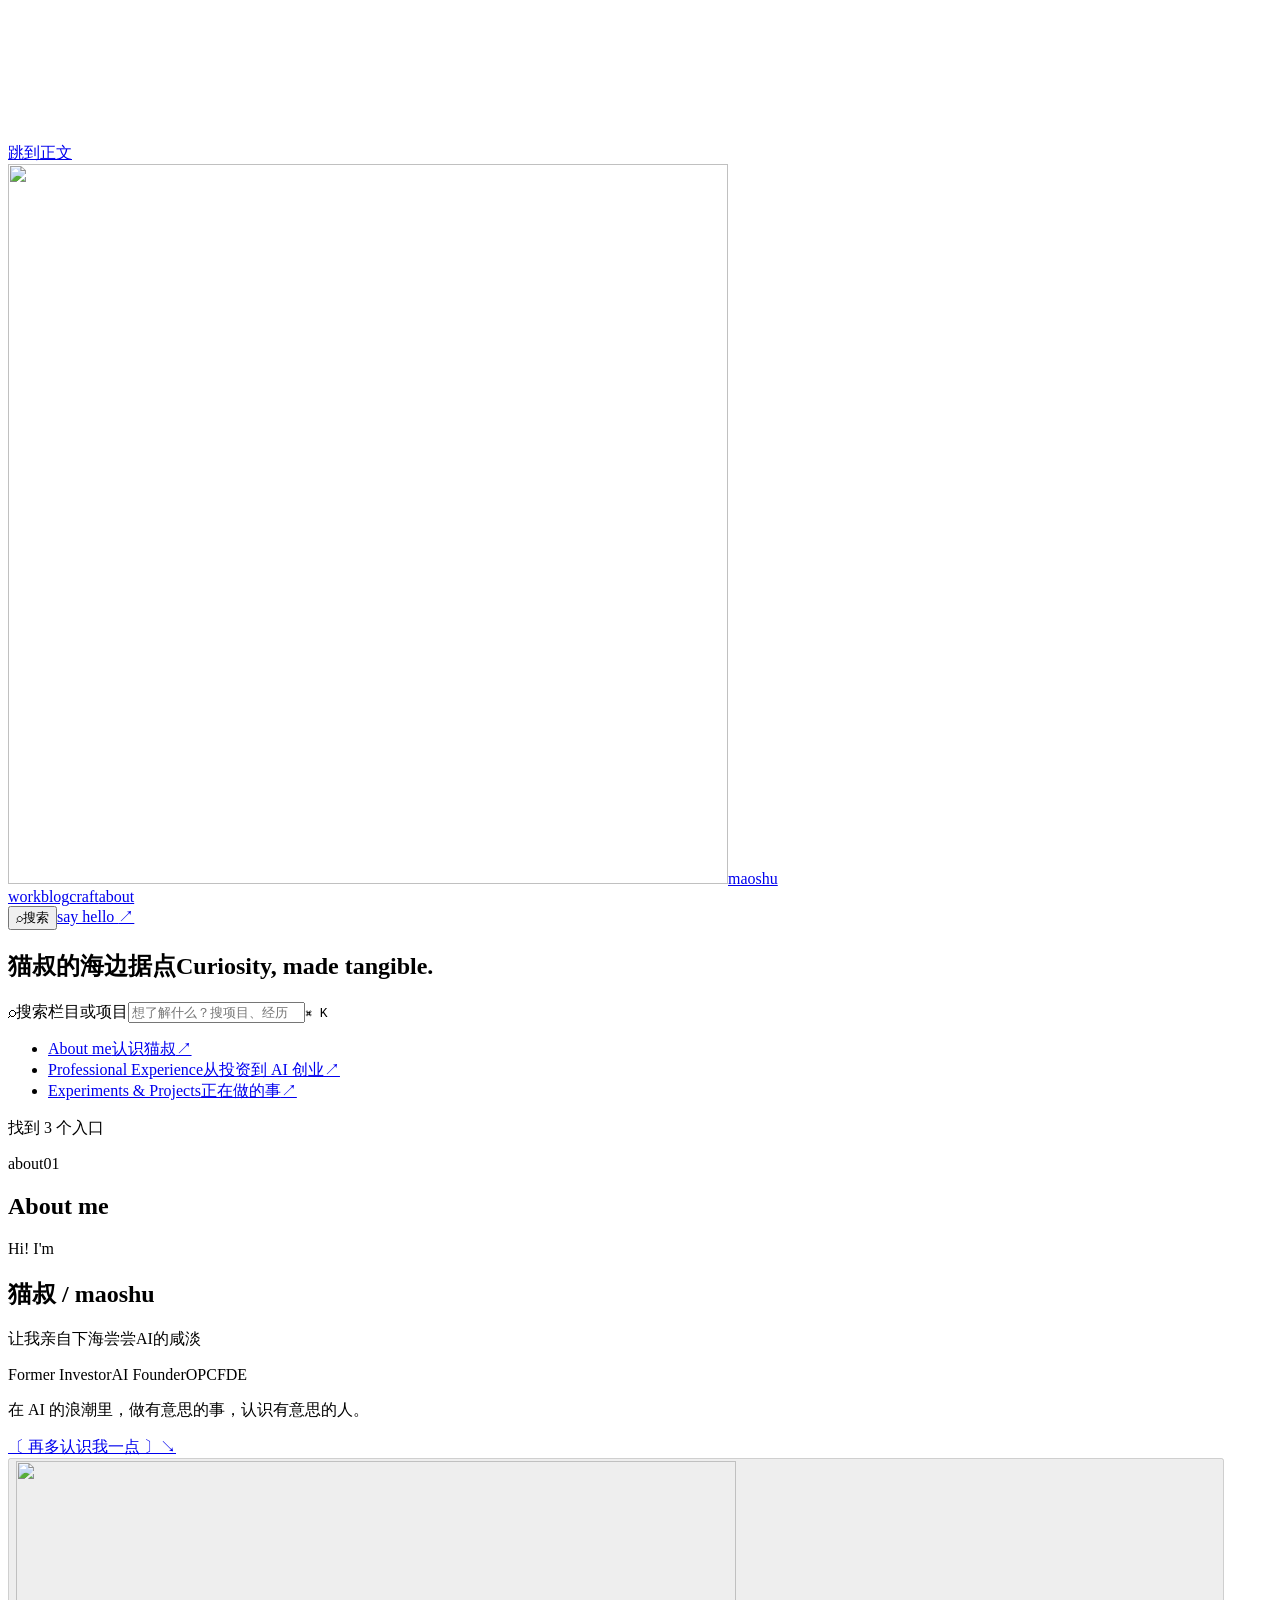
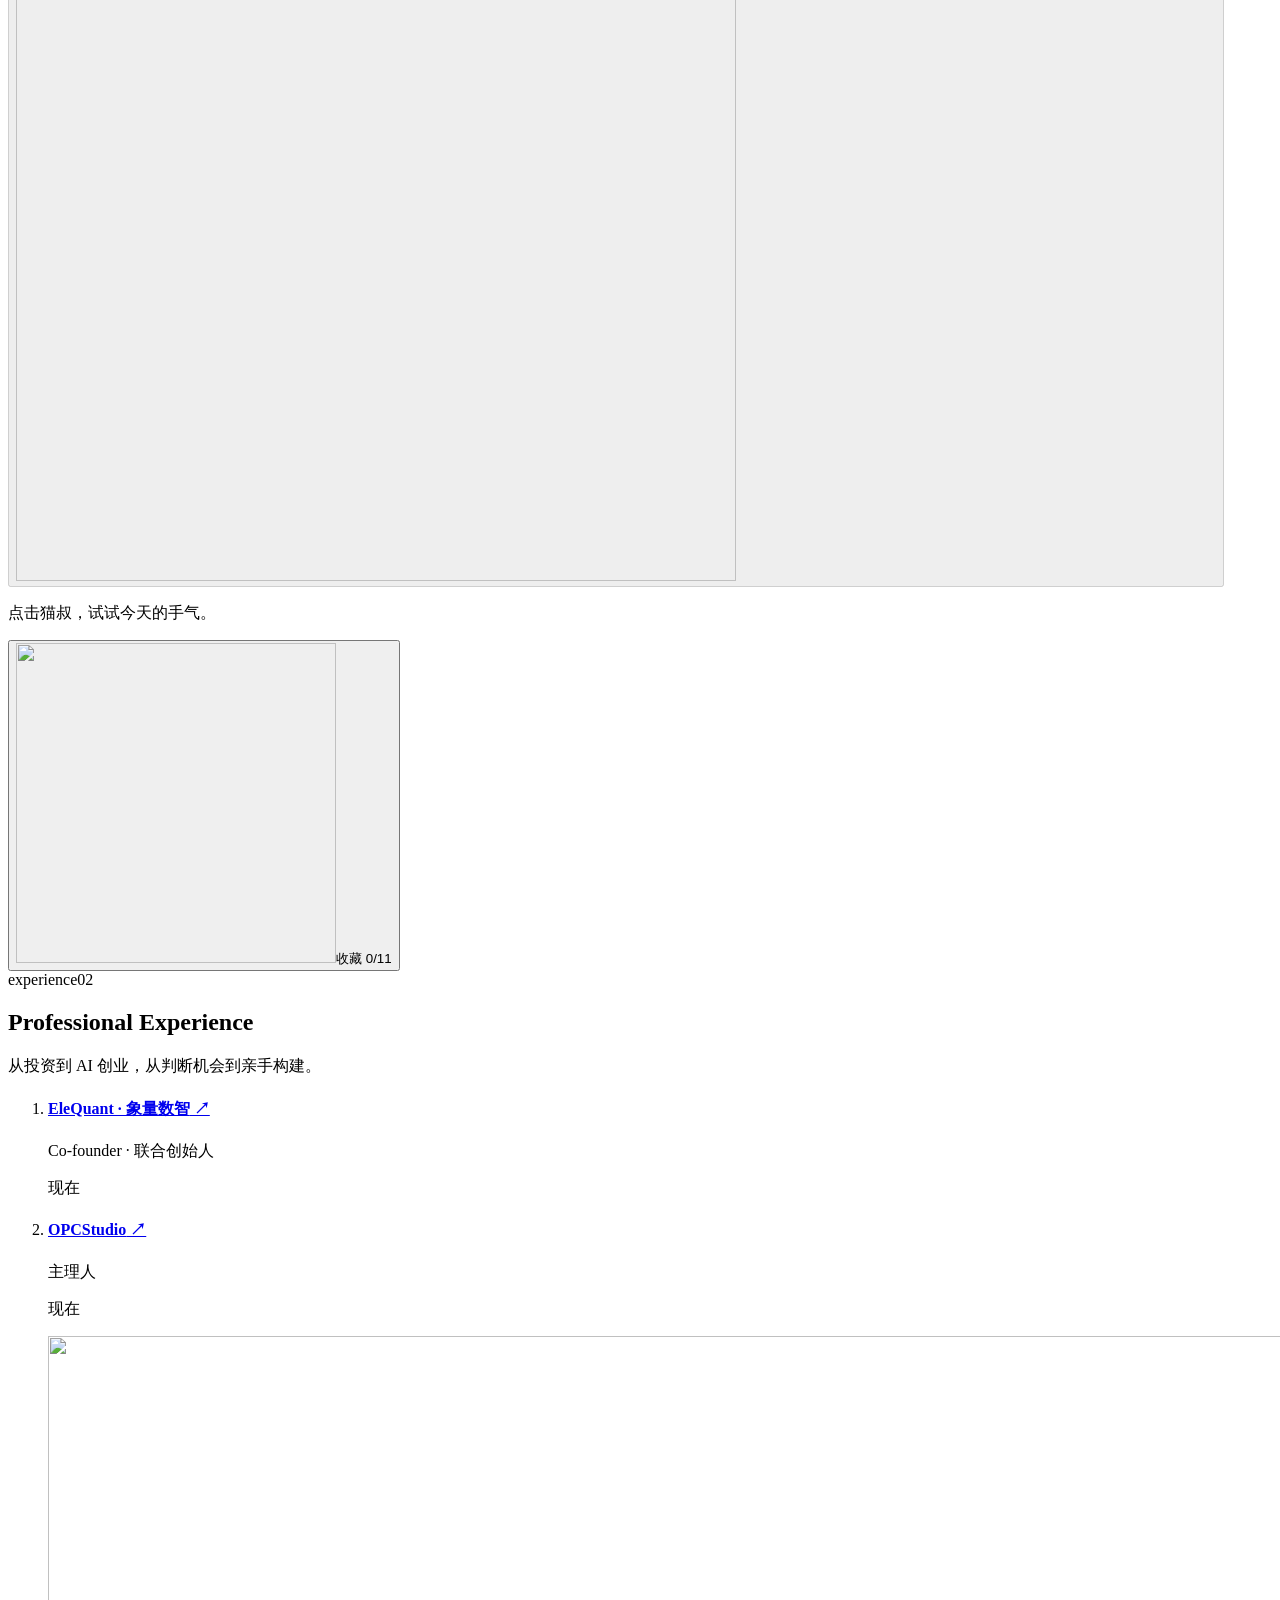
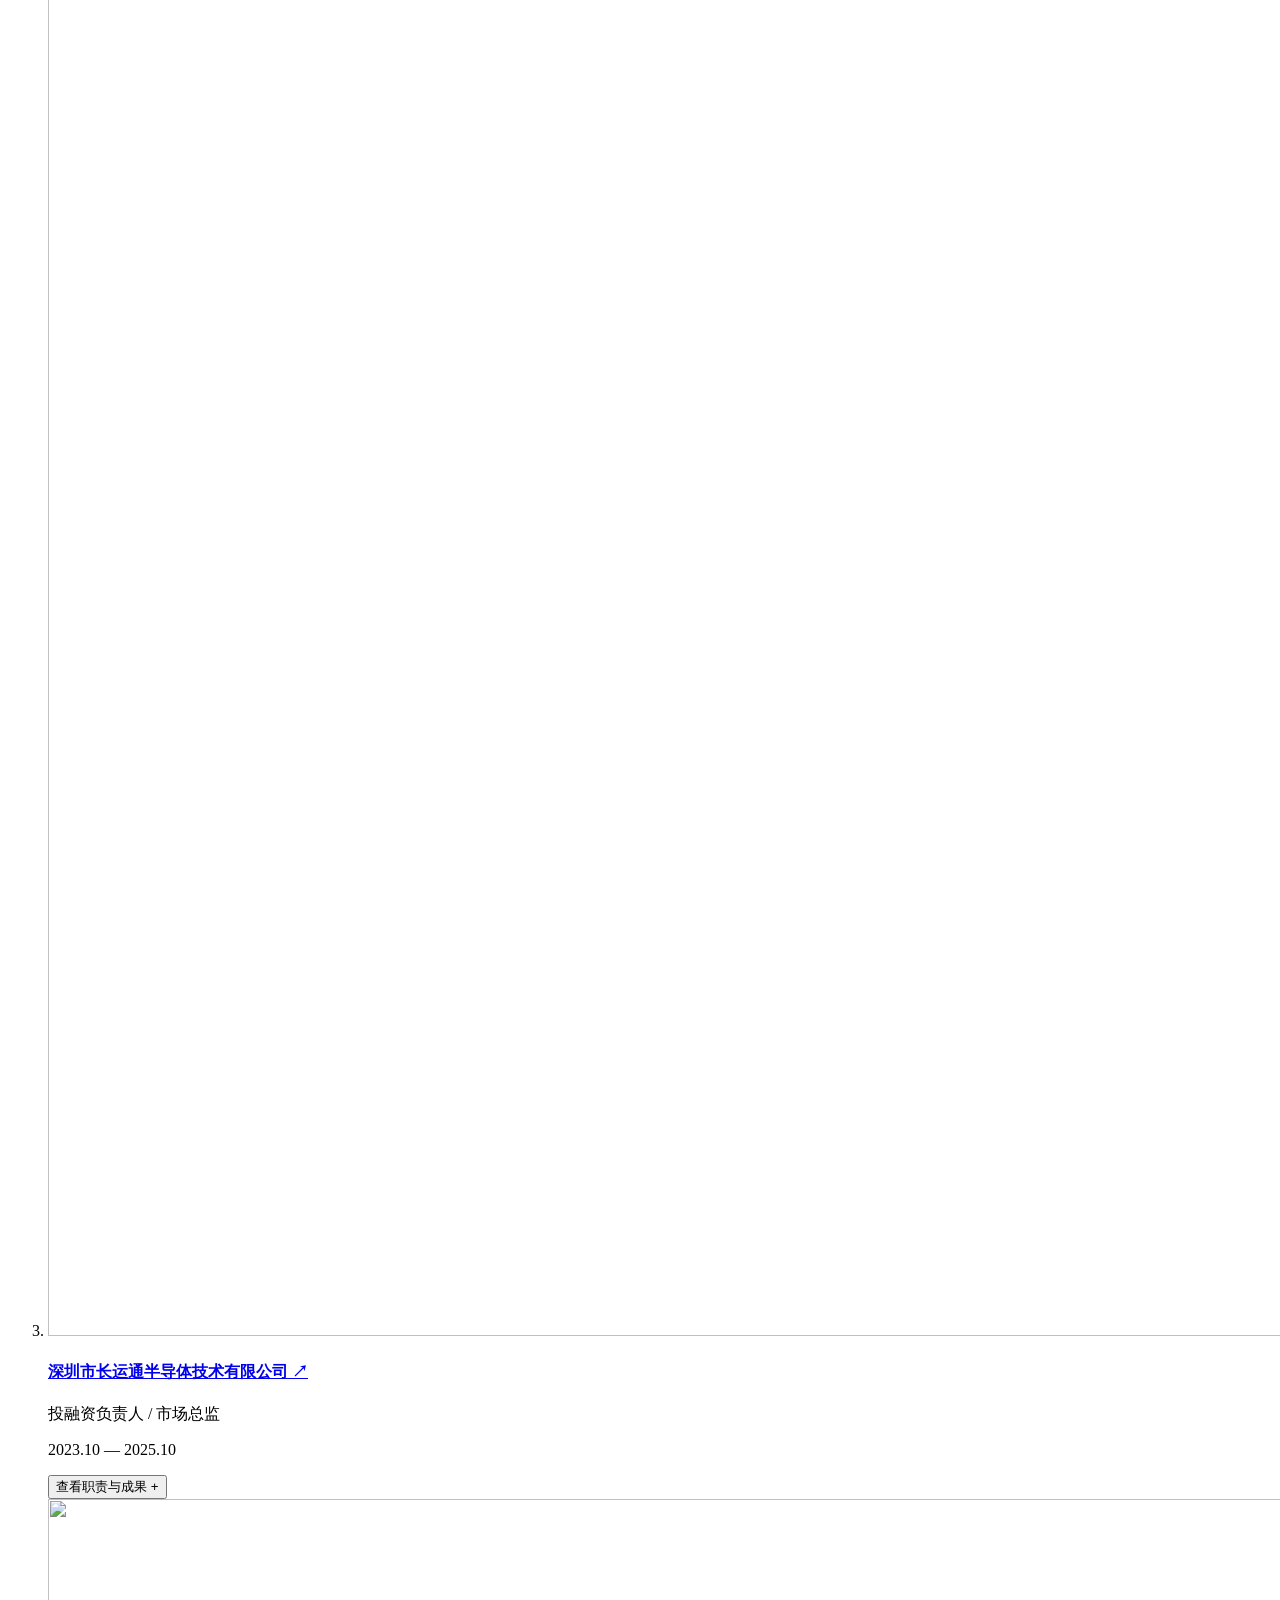
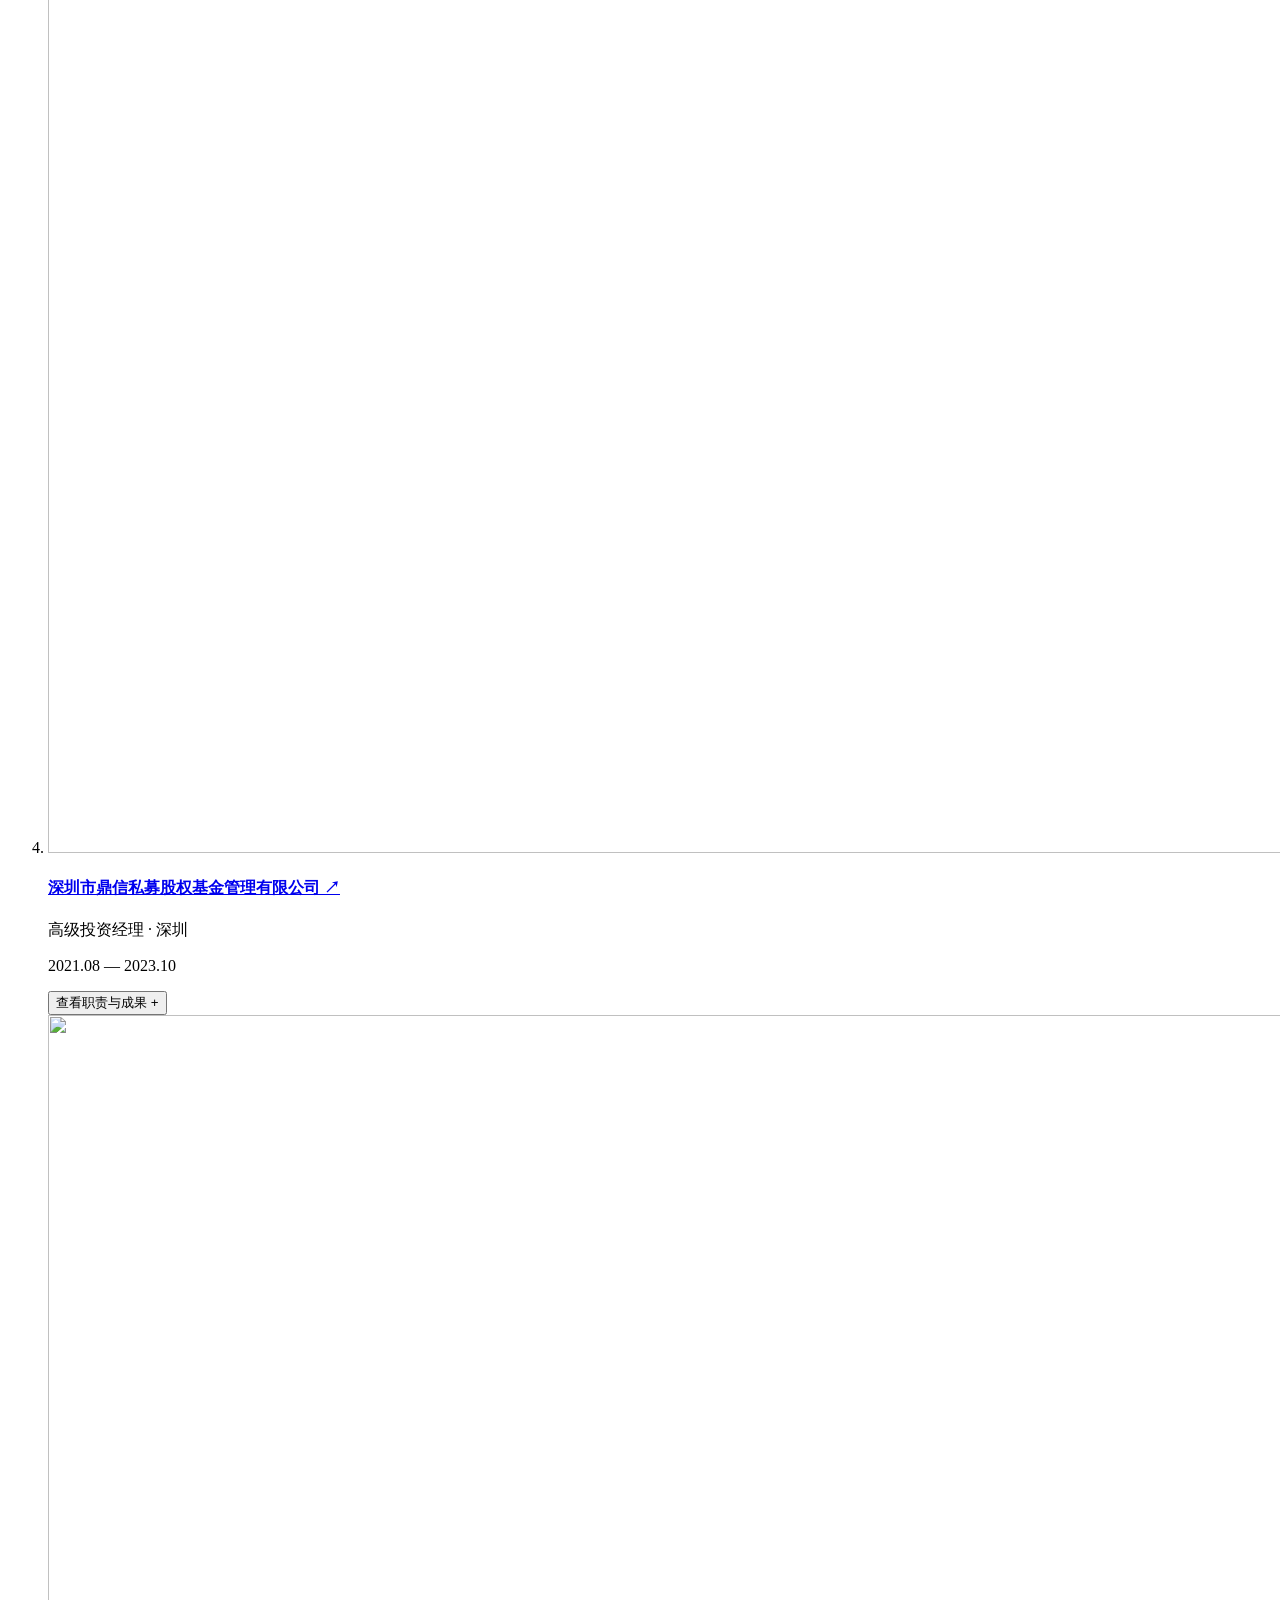
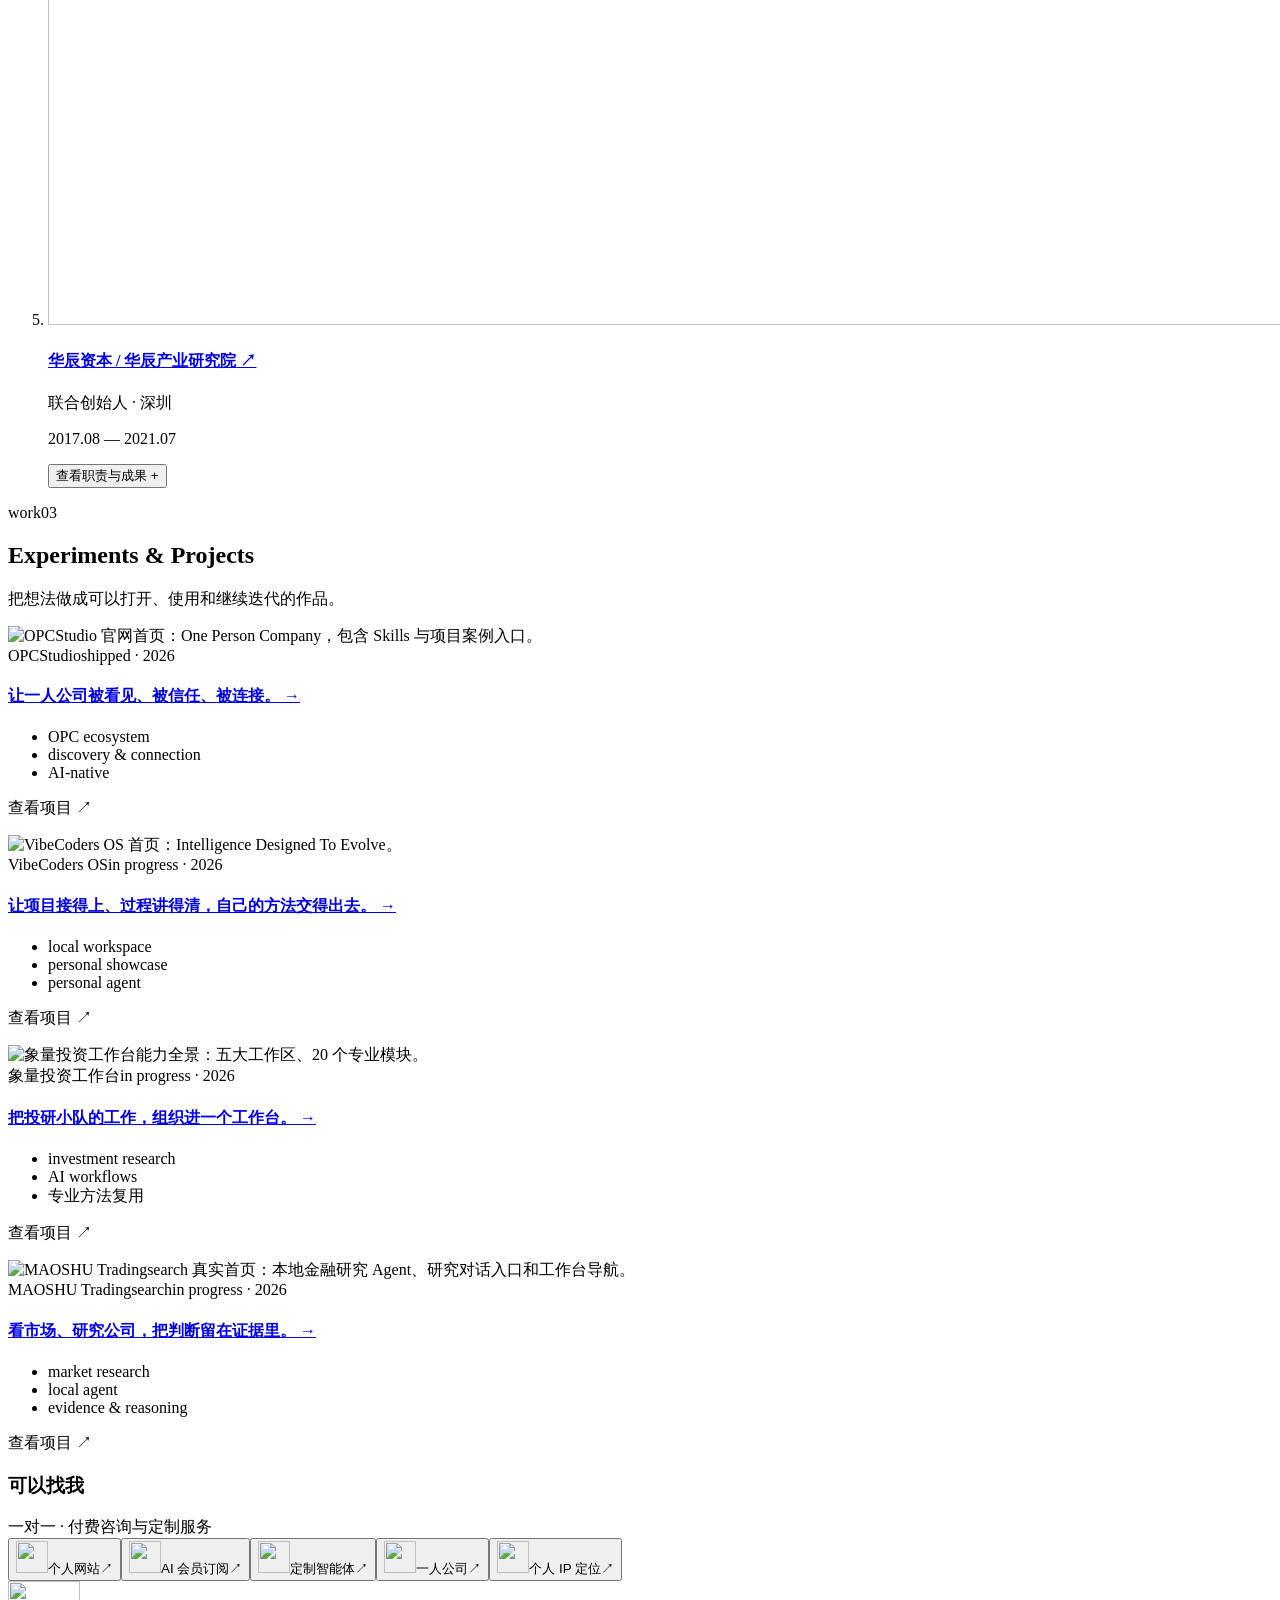
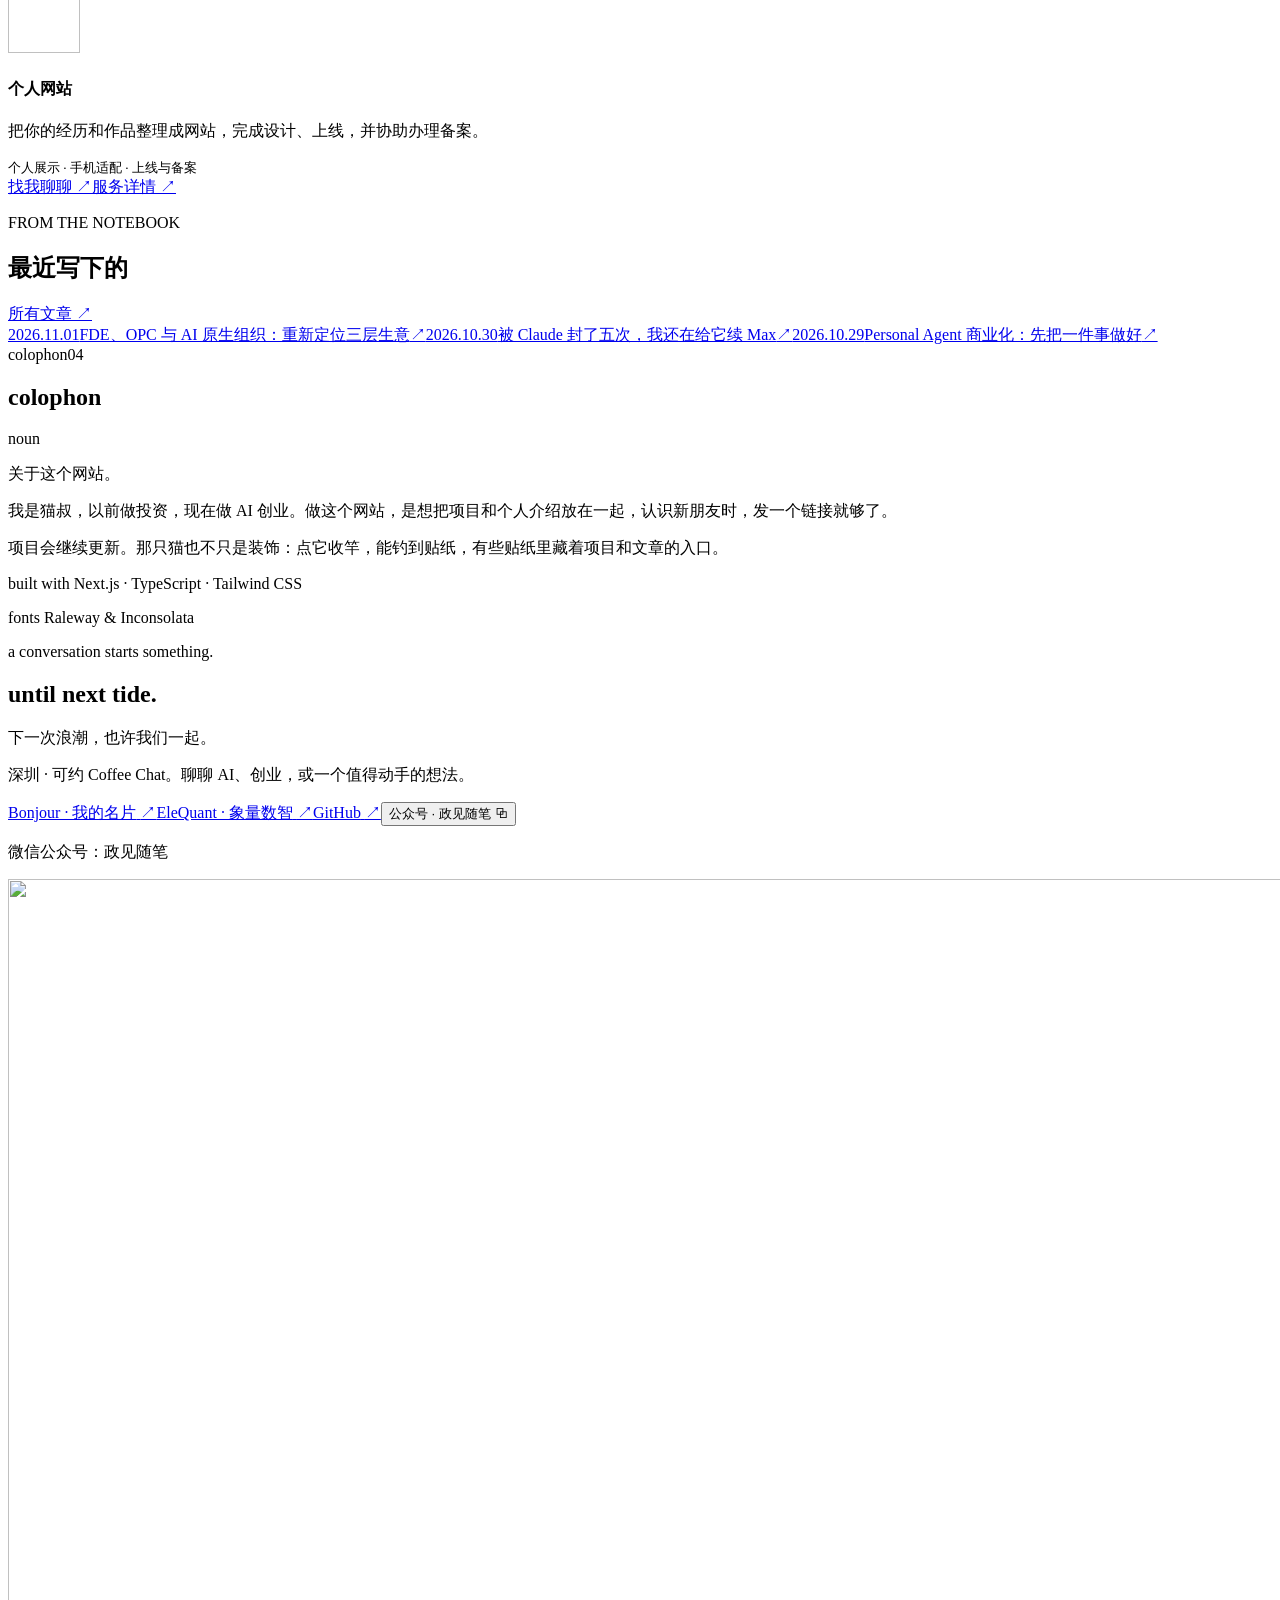
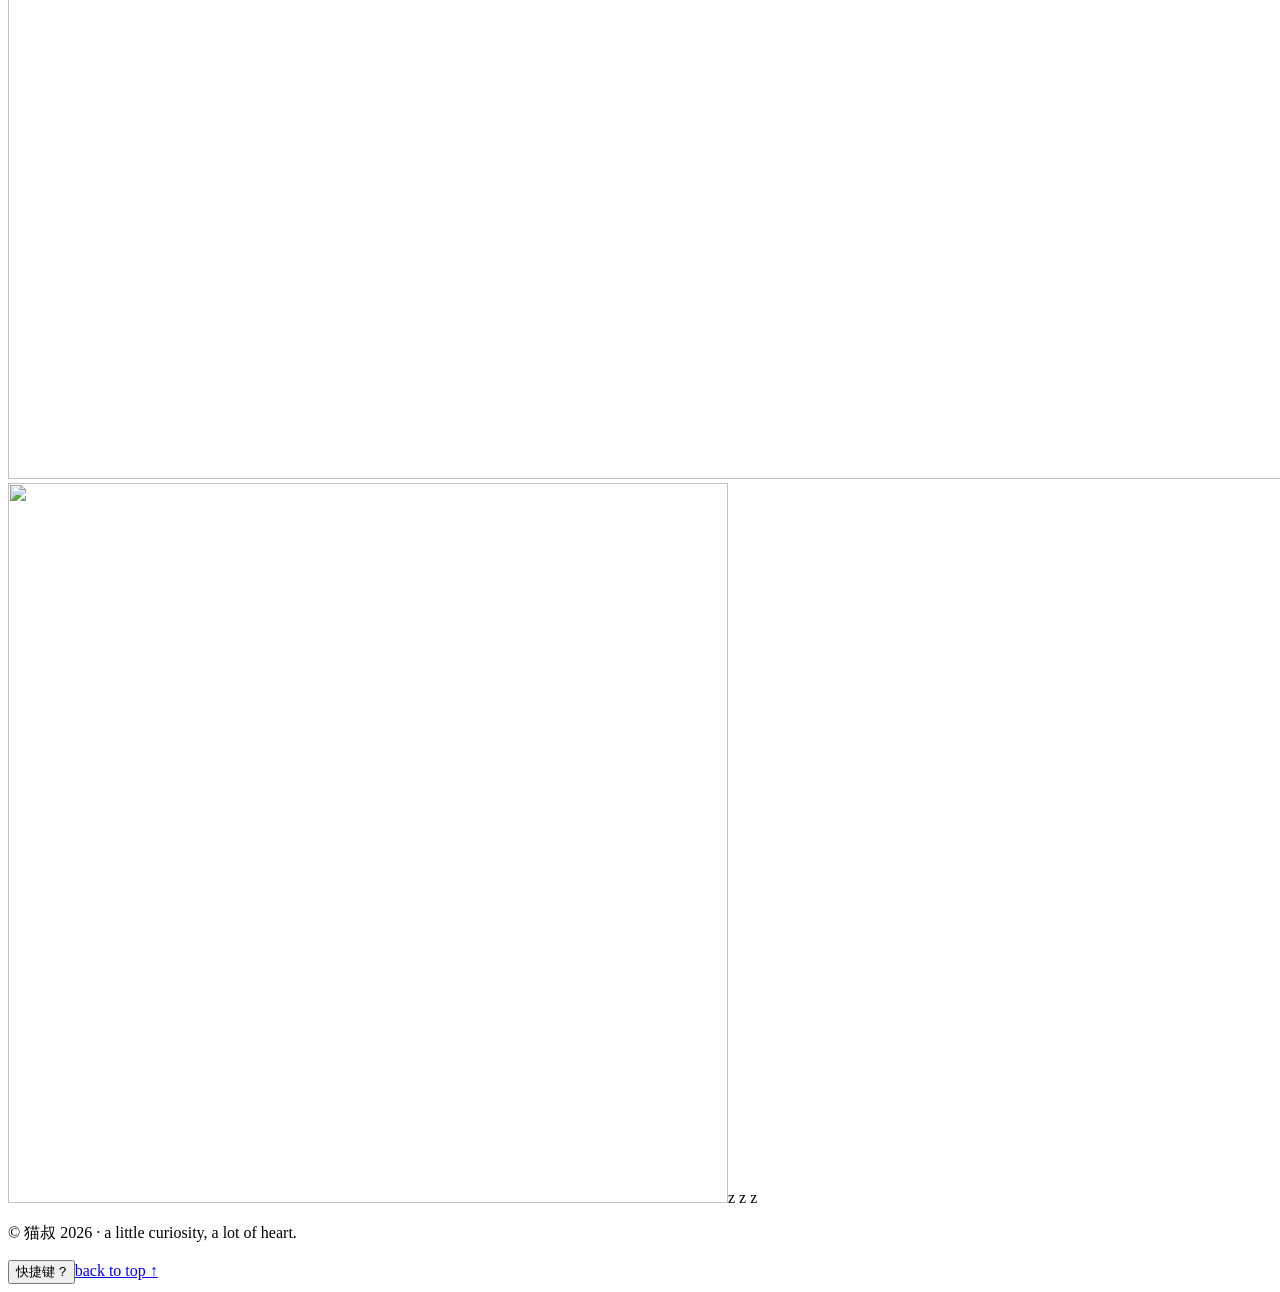
==== commit 2ac168d9: "Publish content from 1b1a595d652ae71d3a7cf934106379f7f82b3743" ====
--- a/index.html
+++ b/index.html
@@ -1 +1 @@
-<!DOCTYPE html><!--fBp0VsY4s8Qm8FqlVxhtZ--><html lang="zh-CN" class="__variable_0b46e8 __variable_c8710c"><head><meta charSet="utf-8"/><meta name="viewport" content="width=device-width, initial-scale=1"/><link rel="preload" href="/maoshu/_next/static/media/630c17af355fa44e-s.p.woff2" as="font" crossorigin="" type="font/woff2"/><link rel="preload" href="/maoshu/_next/static/media/d8c14dc5fcaf3a63-s.p.woff2" as="font" crossorigin="" type="font/woff2"/><link rel="preload" as="image" href="/maoshu/cat/cat/logo.webp"/><link rel="preload" as="image" href="/maoshu/cat/cat/fishing.webp" fetchPriority="high"/><link rel="preload" as="image" href="/maoshu/cat/scene/bucket.webp"/><link rel="preload" as="image" imageSrcSet="/maoshu/optimized/experience-changyuntong-cpca-640.webp 640w, /maoshu/optimized/experience-changyuntong-cpca-1280.webp 1280w" imageSizes="(max-width: 767px) 75vw, 510px"/><link rel="preload" as="image" imageSrcSet="/maoshu/optimized/experience-dingxin-capital-640.webp 640w, /maoshu/optimized/experience-dingxin-capital-1280.webp 1280w" imageSizes="(max-width: 767px) 75vw, 510px"/><link rel="preload" as="image" imageSrcSet="/maoshu/optimized/experience-huachen-gathering-640.webp 640w, /maoshu/optimized/experience-huachen-gathering-1280.webp 1280w" imageSizes="(max-width: 767px) 75vw, 510px"/><link rel="preload" as="image" href="/maoshu/cat/loot/palette.webp"/><link rel="preload" as="image" href="/maoshu/cat/loot/apple.webp"/><link rel="preload" as="image" href="/maoshu/cat/loot/crab.webp"/><link rel="preload" as="image" href="/maoshu/cat/loot/fish.webp"/><link rel="stylesheet" href="/maoshu/_next/static/css/0256b654d3855254.css" data-precedence="next"/><link rel="preload" as="script" fetchPriority="low" href="/maoshu/_next/static/chunks/webpack-f0d5fb7ee56f640a.js"/><script src="/maoshu/_next/static/chunks/0c7dedb9-bbf831394149f852.js" async=""></script><script src="/maoshu/_next/static/chunks/552-4d94f5f2cec7ab79.js" async=""></script><script src="/maoshu/_next/static/chunks/main-app-c35d40773b82677c.js" async=""></script><script src="/maoshu/_next/static/chunks/app/layout-d2b0906b406c2e1e.js" async=""></script><script src="/maoshu/_next/static/chunks/app/page-987bfc933cc70d85.js" async=""></script><link rel="preload" as="image" href="/maoshu/cat/loot/starfish.webp"/><meta name="next-size-adjust" content=""/><title>猫叔 maoshu — 从判断机会，到亲手创造</title><meta name="description" content="猫叔的个人网站。前投资人，现 AI 创业者，同时以 OPC 和 FDE 的身份探索与构建。"/><meta name="robots" content="index, follow"/><link rel="canonical" href="https://d-kart.github.io/maoshu/"/><link rel="icon" href="/maoshu/cat/cat/logo.webp"/><script src="/maoshu/_next/static/chunks/polyfills-42372ed130431b0a.js" noModule=""></script></head><body id="top"><div hidden=""><!--$--><!--/$--></div><a class="skip-link" href="#main">跳到正文</a><canvas id="water-trail" aria-hidden="true"></canvas><div popover="manual" class="cursor-layer" aria-hidden="true"><div class="tide-cursor"><span class="cursor-dot"></span><span class="cursor-caption"></span></div></div><header class="site-header"><nav class="site-nav shell" aria-label="主导航"><a class="brand" href="/maoshu/" data-cursor-label="home" aria-label="猫叔 · 首页"><img src="/maoshu/cat/cat/logo.webp" width="720" height="720" alt="" class="logo-mark"/><span>maoshu</span></a><div class="nav-pages"><a href="/maoshu/#work" data-cursor-label="explore work">work</a><a href="/maoshu/blog/">blog</a><a href="/maoshu/craft">craft</a><a href="/maoshu/about" data-cursor-label="about maoshu">about</a></div><div class="header-actions"><button class="global-search-trigger" aria-label="搜索网站" aria-haspopup="dialog" data-cursor-label="搜索网站">⌕<span>搜索</span></button><dialog class="quick-dialog" aria-labelledby="quick-title"><header class="quick-heading"><h2 id="quick-title">想去哪里看看？</h2><button class="quick-close" aria-label="关闭面板">×</button></header><div class="quick-help"><p>随时用 <kbd>⌘ / Ctrl K</kbd> 打开或关闭搜索。非输入状态也可按 <kbd>/</kbd> 搜索、<kbd>?</kbd> 查看帮助。</p><p>在此面板中，按字母或点击目的地：</p><nav aria-label="快捷目的地"><a href="/maoshu/" data-shortcut="h"><kbd>H</kbd>首页<span aria-hidden="true">↗</span></a><a href="/maoshu/about" data-shortcut="a"><kbd>A</kbd>认识猫叔<span aria-hidden="true">↗</span></a><a href="/maoshu/craft" data-shortcut="c"><kbd>C</kbd>视觉作品墙<span aria-hidden="true">↗</span></a><a href="/maoshu/#work" data-shortcut="w"><kbd>W</kbd>项目作品<span aria-hidden="true">↗</span></a><a href="/maoshu/#experience" data-shortcut="e"><kbd>E</kbd>职业经历<span aria-hidden="true">↗</span></a></nav><p><kbd>↑</kbd> <kbd>↓</kbd> 选择搜索结果 · <kbd>Enter</kbd> 打开 · <kbd>Esc</kbd> 关闭</p><button class="quick-return">返回搜索 →</button></div></dialog><a class="nav-contact" href="/maoshu/#contact" data-cursor-label="say hello" aria-label="联系猫叔">say hello <span aria-hidden="true">↗</span></a></div></nav></header><main id="main"><section class="home-navigator shell" aria-labelledby="welcome-title"><h1 id="welcome-title">猫叔的海边据点<span>Curiosity, made tangible.</span></h1><div class="navigator-box"><div class="navigator-search"><span aria-hidden="true">⌕</span><label class="sr-only" for="site-search">搜索栏目或项目</label><input id="site-search" type="search" placeholder="想了解什么？搜项目、经历，或猫叔…" aria-controls="navigator-results" value=""/><kbd>⌘ K</kbd></div><nav id="navigator-results" aria-label="搜索结果与栏目导航"><ul><li><a href="/maoshu/#about"><span class="navigator-title">About me</span><span class="navigator-description">认识猫叔</span><span aria-hidden="true">↗</span></a></li><li><a href="/maoshu/#experience"><span class="navigator-title">Professional Experience</span><span class="navigator-description">从投资到 AI 创业</span><span aria-hidden="true">↗</span></a></li><li><a href="/maoshu/#work"><span class="navigator-title">Experiments &amp; Projects</span><span class="navigator-description">正在做的事</span><span aria-hidden="true">↗</span></a></li></ul></nav><p class="sr-only" role="status">找到 3 个入口</p></div></section><section id="about" class="window-section shell" aria-labelledby="about-title"><div class="window-frame"><div class="window-bar"><div class="window-lights" aria-hidden="true"><i></i><i></i><i></i></div><span class="window-filename">about</span><span class="window-number" aria-hidden="true">01</span></div><div class="window-content"><h2 id="about-title" class="type-section window-heading">About me</h2><section class="hero" aria-labelledby="hero-title"><div class="hero-copy"><p class="greeting">Hi! I&#x27;m</p><h2 id="hero-title" class="type-hero">猫叔<span class="hero-alias"> / <!-- -->maoshu</span></h2><p class="hero-tagline">让我亲自下海尝尝AI的咸淡</p><p class="hero-meta"><span>Former Investor</span><span>AI Founder</span><span>OPC</span><span>FDE</span></p><p class="hero-note">在 AI 的浪潮里，做有意思的事，认识有意思的人。</p><a class="bracket-link" href="/maoshu/about" data-cursor-label="say hello"><span aria-hidden="true">〔</span> 再多认识我一点 <span aria-hidden="true">〕</span><span aria-hidden="true">↘</span></a></div><div class="fishing-game" data-phase="idle"><div class="fishing-stage"><button class="fishing-reel" disabled="" aria-label="猫叔正在钓鱼，点击收竿"><img src="/maoshu/cat/cat/fishing.webp" width="720" height="720" alt="" class="fishing-cat" fetchPriority="high"/><canvas width="480" height="480" aria-hidden="true"></canvas></button></div><div class="fishing-controls"><p>点击猫叔，试试今天的手气。</p><button class="bucket-toggle" aria-expanded="false" aria-controls="fishing-collection"><img src="/maoshu/cat/scene/bucket.webp" width="320" height="320" alt=""/><span>收藏 <!-- -->0<!-- -->/<!-- -->11</span></button></div><div class="catch-announcement sr-only" role="status" aria-live="polite"></div><div class="catch-message" tabindex="-1" aria-label="本次收获"></div><div id="fishing-collection" class="fishing-collection" hidden=""><div class="collection-heading"><h3>海边收藏</h3><button aria-label="收起收藏">×</button></div><p class="collection-empty">鱼篓还是空的。点击猫叔，收下第一份惊喜。</p><p class="collection-storage">收藏保存在当前浏览器。</p></div></div></section></div></div></section><section id="experience" class="window-section shell" aria-labelledby="experience-title"><div class="window-frame"><div class="window-bar"><div class="window-lights" aria-hidden="true"><i></i><i></i><i></i></div><span class="window-filename">experience</span><span class="window-number" aria-hidden="true">02</span></div><div class="window-content"><h2 id="experience-title" class="type-section window-heading">Professional Experience</h2><p class="section-intro">从投资到 AI 创业，从判断机会到亲手构建。</p><ol class="experience-list"><li class="reveal-card experience-card"><div class="experience-summary"><a class="experience-site-link" href="https://elequant.cn/" target="_blank" rel="noopener noreferrer" title="官网" aria-label="EleQuant · 象量数智官网（新标签页）"></a><div class="reveal-content"><h4><a href="https://elequant.cn/" target="_blank" rel="noopener noreferrer" tabindex="-1" title="官网" data-cursor-label="visit organization">EleQuant · 象量数智<span aria-hidden="true"> ↗</span></a></h4><div class="experience-meta"><p class="experience-role">Co-founder · 联合创始人</p><p class="experience-period">现在</p></div></div></div></li><li class="reveal-card experience-card"><div class="experience-summary"><a class="experience-site-link" href="https://opcstudio.com.cn/" target="_blank" rel="noopener noreferrer" title="官网" aria-label="OPCStudio官网（新标签页）"></a><div class="reveal-content"><h4><a href="https://opcstudio.com.cn/" target="_blank" rel="noopener noreferrer" tabindex="-1" title="官网" data-cursor-label="visit organization">OPCStudio<span aria-hidden="true"> ↗</span></a></h4><div class="experience-meta"><p class="experience-role">主理人</p><p class="experience-period">现在</p></div></div></div></li><li class="reveal-card experience-card"><div class="experience-summary"><a class="experience-site-link" href="https://cyt.com.cn/" target="_blank" rel="noopener noreferrer" title="官网" aria-label="深圳市长运通半导体技术有限公司官网（新标签页）"></a><img src="/maoshu/optimized/experience-changyuntong-cpca-640.webp" srcSet="/maoshu/optimized/experience-changyuntong-cpca-640.webp 640w, /maoshu/optimized/experience-changyuntong-cpca-1280.webp 1280w" sizes="(max-width: 767px) 75vw, 510px" width="4800" height="3200" alt="" class="reveal-photo" style="object-position:65% 28%" loading="eager" decoding="async"/><div class="reveal-content"><h4><a href="https://cyt.com.cn/" target="_blank" rel="noopener noreferrer" tabindex="-1" title="官网" data-cursor-label="visit organization">深圳市长运通半导体技术有限公司<span aria-hidden="true"> ↗</span></a></h4><div class="experience-meta"><p class="experience-role">投融资负责人 / 市场总监</p><p class="experience-period">2023.10 — 2025.10</p></div><button class="experience-toggle" aria-expanded="false" aria-controls="experience-changyuntong-details">查看职责与成果 +</button></div></div><div id="experience-changyuntong-details" class="experience-details" hidden=""><ul><li><p><strong>主导公司战略被并购全过程<!-- -->：</strong><span>直接向董事会汇报工作，主导优化商业逻辑、财务模型，引荐投资人超50家，推动路演、尽调、审计、资产评估全流程闭环，</span><strong>实现公司估值增值与股东权益平稳落地</strong><span>；期间解决财务合规问题，规避潜在</span><strong>税务损失超200万</strong><span>，解决股权结构优化、估值定价、对赌条件等关键问题。</span></p></li><li><p><strong>兼任市场总监<!-- -->：</strong><span>主导2款军用IC产品线立项，基于客户需求调研锁定需求量级，定义产品差异化竞争力，形成立项至批产全链路市场策略，两款产品预计投产后</span><strong>新增营收1500-2000万</strong><span>，毛利达90%。</span></p></li></ul></div></li><li class="reveal-card experience-card"><div class="experience-summary"><a class="experience-site-link" href="https://baike.baidu.com/item/%E6%B7%B1%E5%9C%B3%E5%B8%82%E9%BC%8E%E4%BF%A1%E8%B5%84%E6%9C%AC%E6%8A%95%E8%B5%84%E7%AE%A1%E7%90%86%E6%9C%89%E9%99%90%E5%85%AC%E5%8F%B8/53402463?fr=aladdin" target="_blank" rel="noopener noreferrer" title="机构词条" aria-label="深圳市鼎信私募股权基金管理有限公司机构词条（新标签页）"></a><img src="/maoshu/optimized/experience-dingxin-capital-640.webp" srcSet="/maoshu/optimized/experience-dingxin-capital-640.webp 640w, /maoshu/optimized/experience-dingxin-capital-1280.webp 1280w" sizes="(max-width: 767px) 75vw, 510px" width="1704" height="954" alt="" class="reveal-photo" style="object-position:right top" loading="eager" decoding="async"/><div class="reveal-content"><h4><a href="https://baike.baidu.com/item/%E6%B7%B1%E5%9C%B3%E5%B8%82%E9%BC%8E%E4%BF%A1%E8%B5%84%E6%9C%AC%E6%8A%95%E8%B5%84%E7%AE%A1%E7%90%86%E6%9C%89%E9%99%90%E5%85%AC%E5%8F%B8/53402463?fr=aladdin" target="_blank" rel="noopener noreferrer" tabindex="-1" title="机构词条" data-cursor-label="机构词条">深圳市鼎信私募股权基金管理有限公司<span aria-hidden="true"> ↗</span></a></h4><div class="experience-meta"><p class="experience-role">高级投资经理 · 深圳</p><p class="experience-period">2021.08 — 2023.10</p></div><button class="experience-toggle" aria-expanded="false" aria-controls="experience-dingxin-details">查看职责与成果 +</button></div></div><div id="experience-dingxin-details" class="experience-details" hidden=""><ul><li><p><strong>核心项目投资<!-- -->：</strong><span>主导/深度参与8个科技项目投资，投成4个，成功退出1个，对应为基金创造</span><strong>超额收益约4000万</strong><span>，IRR达42%；覆盖半导体、工业数字化赛道，后续为基金新增2个IPO退出标的。</span></p></li><li><p><strong>投研体系搭建<!-- -->：</strong><span>搭建半导体集成电路、工业数字化专业化研究体系，帮助团队精确筛选优质标的；参与基金设立、募集、备案全流程。</span></p></li></ul></div></li><li class="reveal-card experience-card"><div class="experience-summary"><a class="experience-site-link" href="https://baijiahao.baidu.com/s?id=1675899492456727128&amp;wfr=spider&amp;for=pc" target="_blank" rel="noopener noreferrer" title="新闻报道" aria-label="华辰资本 / 华辰产业研究院新闻报道（新标签页）"></a><img src="/maoshu/optimized/experience-huachen-gathering-640.webp" srcSet="/maoshu/optimized/experience-huachen-gathering-640.webp 640w, /maoshu/optimized/experience-huachen-gathering-1280.webp 1280w" sizes="(max-width: 767px) 75vw, 510px" width="1554" height="910" alt="" class="reveal-photo" style="object-position:center 30%" loading="eager" decoding="async"/><div class="reveal-content"><h4><a href="https://baijiahao.baidu.com/s?id=1675899492456727128&amp;wfr=spider&amp;for=pc" target="_blank" rel="noopener noreferrer" tabindex="-1" title="新闻报道" data-cursor-label="新闻报道">华辰资本 / 华辰产业研究院<span aria-hidden="true"> ↗</span></a></h4><div class="experience-meta"><p class="experience-role">联合创始人 · 深圳</p><p class="experience-period">2017.08 — 2021.07</p></div><button class="experience-toggle" aria-expanded="false" aria-controls="experience-huachen-details">查看职责与成果 +</button></div></div><div id="experience-huachen-details" class="experience-details" hidden=""><ul><li><p><strong>融资撮合与并购服务<!-- -->：</strong><span>瞄准一级市场“新一代信息技术”赛道研究空缺，为产业投资与并购提供全链条支持：输出深度研究报告超200篇（个人独立撰写60+篇）、为8家上市公司提供并购标的Mapping服务，收取服务费超500万元；报告被头部机构采纳后衍生长期咨询合作，年营收150万元+。</span></p></li><li><p><strong>产业资源对接<!-- -->：</strong><span>策划15场投资主题活动，实地走访300+家科技企业，50+家传统规上企业及上市公司，覆盖产业互联网、工业数字化、云服务SaaS、人工智能+、金融科技等领域，链接产业、科技与资本。</span></p></li></ul></div></li></ol></div></div></section><section id="work" class="window-section shell" aria-labelledby="work-title"><div class="window-frame"><div class="window-bar"><div class="window-lights" aria-hidden="true"><i></i><i></i><i></i></div><span class="window-filename">work</span><span class="window-number" aria-hidden="true">03</span></div><div class="window-content"><h2 id="work-title" class="type-section window-heading">Experiments &amp; Projects</h2><p class="section-intro">把想法做成可以打开、使用和继续迭代的作品。</p><div class="project-grid "><article class="project-card"><div class="project-plate"><img class="project-media" src="/maoshu/projects/opcstudio-home.png" alt="OPCStudio 官网首页：One Person Company，包含 Skills 与项目案例入口。" loading="lazy" decoding="async"/></div><div class="project-copy"><div class="project-meta"><span>OPCStudio</span><span>shipped<!-- --> · <!-- -->2026</span></div><h4 class="type-card-title project-title"><a href="/maoshu/work/opcstudio" data-cursor-label="view project">让一人公司被看见、被信任、被连接。<span class="project-arrow" aria-hidden="true"> →</span></a></h4><ul class="project-tags" aria-label="项目标签"><li>OPC ecosystem</li><li>discovery &amp; connection</li><li>AI-native</li></ul><p class="project-read">查看项目 <span aria-hidden="true">↗</span></p></div></article><article class="project-card"><div class="project-plate"><img class="project-media" src="/maoshu/optimized/projects-vibecoders-home-640.webp" srcSet="/maoshu/optimized/projects-vibecoders-home-640.webp 640w, /maoshu/optimized/projects-vibecoders-home-1280.webp 1280w" sizes="(max-width: 700px) calc(100vw - 40px), (max-width: 1100px) 50vw, 520px" width="2560" height="1640" alt="VibeCoders OS 首页：Intelligence Designed To Evolve。" loading="lazy" decoding="async"/></div><div class="project-copy"><div class="project-meta"><span>VibeCoders OS</span><span>in progress<!-- --> · <!-- -->2026</span></div><h4 class="type-card-title project-title"><a href="/maoshu/work/vibecoders-os" data-cursor-label="view project">让项目接得上、过程讲得清，自己的方法交得出去。<span class="project-arrow" aria-hidden="true"> →</span></a></h4><ul class="project-tags" aria-label="项目标签"><li>local workspace</li><li>personal showcase</li><li>personal agent</li></ul><p class="project-read">查看项目 <span aria-hidden="true">↗</span></p></div></article><article class="project-card"><div class="project-plate"><img class="project-media" src="/maoshu/optimized/projects-elequant-capability-poster-640.webp" srcSet="/maoshu/optimized/projects-elequant-capability-poster-640.webp 640w, /maoshu/optimized/projects-elequant-capability-poster-1280.webp 1280w" sizes="(max-width: 700px) calc(100vw - 40px), (max-width: 1100px) 50vw, 520px" width="1536" height="1024" alt="象量投资工作台能力全景：五大工作区、20 个专业模块。" loading="lazy" decoding="async"/></div><div class="project-copy"><div class="project-meta"><span>象量投资工作台</span><span>in progress<!-- --> · <!-- -->2026</span></div><h4 class="type-card-title project-title"><a href="/maoshu/work/elequant-os" data-cursor-label="view project">把投研小队的工作，组织进一个工作台。<span class="project-arrow" aria-hidden="true"> →</span></a></h4><ul class="project-tags" aria-label="项目标签"><li>investment research</li><li>AI workflows</li><li>专业方法复用</li></ul><p class="project-read">查看项目 <span aria-hidden="true">↗</span></p></div></article><article class="project-card"><div class="project-plate"><img class="project-media" src="/maoshu/projects/tradingsearch-home.png" alt="MAOSHU Tradingsearch 真实首页：本地金融研究 Agent、研究对话入口和工作台导航。" loading="lazy" decoding="async"/></div><div class="project-copy"><div class="project-meta"><span>MAOSHU Tradingsearch</span><span>in progress<!-- --> · <!-- -->2026</span></div><h4 class="type-card-title project-title"><a href="/maoshu/work/tradingsearch" data-cursor-label="view project">看市场、研究公司，把判断留在证据里。<span class="project-arrow" aria-hidden="true"> →</span></a></h4><ul class="project-tags" aria-label="项目标签"><li>market research</li><li>local agent</li><li>evidence &amp; reasoning</li></ul><p class="project-read">查看项目 <span aria-hidden="true">↗</span></p></div></article></div><section id="with-me" class="consulting-inline" aria-labelledby="consulting-title"><header><h3 id="consulting-title">可以找我</h3><span>一对一 · 付费咨询与定制服务</span></header><div class="consulting-explorer"><div class="consulting-tabs" role="tablist" aria-label="选择咨询服务" aria-orientation="vertical"><button type="button" role="tab" id="service-tab-0" aria-controls="service-panel-0" aria-selected="true" tabindex="0"><span class="service-tab-label"><img src="/maoshu/cat/loot/palette.webp" alt="" width="32" height="32"/>个人网站</span><span aria-hidden="true">↗</span></button><button type="button" role="tab" id="service-tab-1" aria-controls="service-panel-1" aria-selected="false" tabindex="-1"><span class="service-tab-label"><img src="/maoshu/cat/loot/apple.webp" alt="" width="32" height="32"/>AI 会员订阅</span><span aria-hidden="true">↗</span></button><button type="button" role="tab" id="service-tab-2" aria-controls="service-panel-2" aria-selected="false" tabindex="-1"><span class="service-tab-label"><img src="/maoshu/cat/loot/crab.webp" alt="" width="32" height="32"/>定制智能体</span><span aria-hidden="true">↗</span></button><button type="button" role="tab" id="service-tab-3" aria-controls="service-panel-3" aria-selected="false" tabindex="-1"><span class="service-tab-label"><img src="/maoshu/cat/loot/fish.webp" alt="" width="32" height="32"/>一人公司</span><span aria-hidden="true">↗</span></button><button type="button" role="tab" id="service-tab-4" aria-controls="service-panel-4" aria-selected="false" tabindex="-1"><span class="service-tab-label"><img src="/maoshu/cat/loot/starfish.webp" alt="" width="32" height="32"/>个人 IP 定位</span><span aria-hidden="true">↗</span></button></div><div class="consulting-panels"><div role="tabpanel" id="service-panel-0" aria-labelledby="service-tab-0" tabindex="0"><img class="service-panel-sticker" src="/maoshu/cat/loot/palette.webp" alt="" width="72" height="72"/><h4>个人网站</h4><p>把你的经历和作品整理成网站，完成设计、上线，并协助办理备案。</p><small>个人展示 · 手机适配 · 上线与备案</small><div class="consulting-panel-links"><a href="https://bonjour.bio/ad3idi" target="_blank" rel="noopener noreferrer">找我聊聊 ↗</a><a href="/maoshu/with-me">服务详情 ↗</a></div></div><div role="tabpanel" id="service-panel-1" aria-labelledby="service-tab-1" hidden="" tabindex="0"><img class="service-panel-sticker" src="/maoshu/cat/loot/apple.webp" alt="" width="72" height="72"/><h4>AI 会员订阅</h4><p>Claude / GPT / Grok / Muse，帮你理清选择，协助订阅与上手。</p><small>产品选择 · 订阅协助 · 使用入门</small><div class="consulting-panel-links"><a href="https://bonjour.bio/ad3idi" target="_blank" rel="noopener noreferrer">找我聊聊 ↗</a><a href="/maoshu/with-me">服务详情 ↗</a></div></div><div role="tabpanel" id="service-panel-2" aria-labelledby="service-tab-2" hidden="" tabindex="0"><img class="service-panel-sticker" src="/maoshu/cat/loot/crab.webp" alt="" width="72" height="72"/><h4>定制智能体</h4><p>从你实际要做的事出发，把重复工作做成顺手的智能体。</p><small>需求梳理 · 工作流设计 · 定制开发</small><div class="consulting-panel-links"><a href="https://bonjour.bio/ad3idi" target="_blank" rel="noopener noreferrer">找我聊聊 ↗</a><a href="/maoshu/with-me">服务详情 ↗</a></div></div><div role="tabpanel" id="service-panel-3" aria-labelledby="service-tab-3" hidden="" tabindex="0"><img class="service-panel-sticker" src="/maoshu/cat/loot/fish.webp" alt="" width="72" height="72"/><h4>一人公司</h4><p>从想法到起步，梳理设立流程、所需材料与适合你的 AI 工作方式。</p><small>设立路径 · 办理协助 · AI 工作方式</small><div class="consulting-panel-links"><a href="https://bonjour.bio/ad3idi" target="_blank" rel="noopener noreferrer">找我聊聊 ↗</a><a href="/maoshu/with-me">服务详情 ↗</a></div></div><div role="tabpanel" id="service-panel-4" aria-labelledby="service-tab-4" hidden="" tabindex="0"><img class="service-panel-sticker" src="/maoshu/cat/loot/starfish.webp" alt="" width="72" height="72"/><h4>个人 IP 定位</h4><p>找到你的独特经验、想服务的人，以及值得持续表达的方向。</p><small>优势梳理 · 受众定位 · 内容方向</small><div class="consulting-panel-links"><a href="https://bonjour.bio/ad3idi" target="_blank" rel="noopener noreferrer">找我聊聊 ↗</a><a href="/maoshu/with-me">服务详情 ↗</a></div></div></div></div></section></div></div></section><section class="latest-writing shell" aria-labelledby="writing-title"><div class="writing-heading"><div><p class="eyebrow">FROM THE NOTEBOOK</p><h2 id="writing-title">最近写下的</h2></div><a href="/maoshu/blog/">所有文章 ↗</a></div><a class="writing-row" href="/maoshu/blog/claude-five-bans-still-paying/"><time dateTime="2026-10-30">2026.10.30</time><span>被 Claude 封了五次，我还在给它续 Max</span><span aria-hidden="true">↗</span></a><a class="writing-row" href="/maoshu/blog/personal-agent-business/"><time dateTime="2026-10-29">2026.10.29</time><span>Personal Agent 商业化：先把一件事做好</span><span aria-hidden="true">↗</span></a></section><section id="colophon" class="window-section shell" aria-labelledby="colophon-title"><div class="window-frame"><div class="window-bar"><div class="window-lights" aria-hidden="true"><i></i><i></i><i></i></div><span class="window-filename">colophon</span><span class="window-number" aria-hidden="true">04</span></div><div class="window-content"><h2 id="colophon-title" class="type-section window-heading">colophon</h2><div class="colophon-body"><div class="colophon-definition"><span class="word-kind">noun</span><p>关于这个网站。</p></div><div class="colophon-prose"><p>我是猫叔，以前做投资，现在做 AI 创业。做这个网站，是想把项目和个人介绍放在一起，认识新朋友时，发一个链接就够了。</p><p>项目会继续更新。那只猫也不只是装饰：点它收竿，能钓到贴纸，有些贴纸里藏着项目和文章的入口。</p></div><div class="colophon-details"><p><span>built with</span> <!-- -->Next.js · TypeScript · Tailwind CSS</p><p><span>fonts</span> <!-- -->Raleway &amp; Inconsolata</p></div></div></div></div></section><!--$--><!--/$--></main><footer id="contact" class="site-footer" aria-labelledby="contact-title"><div class="static-sea" aria-hidden="true"></div><div class="footer-content shell"><div class="contact-layout"><div class="contact-copy"><p class="eyebrow">a conversation starts something.</p><h2 id="contact-title" class="type-section">until next tide.</h2><p class="contact-invitation">下一次浪潮，也许我们一起。</p><p class="contact-note">深圳 · 可约 Coffee Chat。聊聊 AI、创业，或一个值得动手的想法。</p><div class="social-links"><div class="social-actions"><a href="https://bonjour.bio/ad3idi" target="_blank" rel="noopener noreferrer">Bonjour · 我的名片<!-- --> <span aria-hidden="true">↗</span></a><a href="https://elequant.cn/" target="_blank" rel="noopener noreferrer">EleQuant · 象量数智<!-- --> <span aria-hidden="true">↗</span></a><a href="https://github.com/D-kart" target="_blank" rel="noopener noreferrer">GitHub<!-- --> <span aria-hidden="true">↗</span></a><button type="button" aria-label="复制微信公众号名称：政见随笔">公众号 · <!-- -->政见随笔<!-- --> <span aria-hidden="true">⧉</span></button></div><p class="social-feedback" role="status">微信公众号：政见随笔</p></div></div><div class="sleeping-scene" aria-hidden="true"><div class="floe-ring"></div><div class="footer-rock-frame"><img src="/maoshu/cat/scene/rock-angled.webp" width="2048" height="1200" alt="" loading="lazy" class="footer-rock"/></div><img src="/maoshu/cat/cat/sleeping.webp" width="720" height="720" alt="" loading="lazy" class="sleeping-cat"/><span class="sleep-letters">z z z</span></div></div><div class="footer-bottom"><p>© <!-- -->猫叔<!-- --> 2026 <span aria-hidden="true">·</span> a little curiosity, a lot of heart.</p><button class="navigation-help-button">快捷键 <kbd>?</kbd></button><a href="#top" data-cursor-label="back to top">back to top <span aria-hidden="true">↑</span></a></div></div></footer><script src="/maoshu/_next/static/chunks/webpack-f0d5fb7ee56f640a.js" id="_R_" async=""></script><script>(self.__next_f=self.__next_f||[]).push([0])</script><script>self.__next_f.push([1,"1:\"$Sreact.fragment\"\n2:I[4463,[\"177\",\"static/chunks/app/layout-d2b0906b406c2e1e.js\"],\"PointerEffects\"]\n3:I[1443,[\"177\",\"static/chunks/app/layout-d2b0906b406c2e1e.js\"],\"GlobalNavigation\"]\n4:I[8327,[],\"\"]\n5:I[8091,[],\"\"]\n6:I[7986,[\"177\",\"static/chunks/app/layout-d2b0906b406c2e1e.js\"],\"SocialLinks\"]\n7:I[1443,[\"177\",\"static/chunks/app/layout-d2b0906b406c2e1e.js\"],\"NavigationHelpButton\"]\n8:I[6520,[\"974\",\"static/chunks/app/page-987bfc933cc70d85.js\"],\"HomeNavigator\"]\n13:I[1261,[],\"\"]\n:HL[\"/maoshu/_next/static/media/630c17af355fa44e-s.p.woff2\",\"font\",{\"crossOrigin\":\"\",\"type\":\"font/woff2\"}]\n:HL[\"/maoshu/_next/static/media/d8c14dc5fcaf3a63-s.p.woff2\",\"font\",{\"crossOrigin\":\"\",\"type\":\"font/woff2\"}]\n:HL[\"/maoshu/_next/static/css/0256b654d3855254.css\",\"style\"]\n"])</script><script>self.__next_f.push([1,"0:{\"P\":null,\"b\":\"fBp0VsY4s8Qm8FqlVxhtZ\",\"p\":\"/maoshu\",\"c\":[\"\",\"\"],\"i\":false,\"f\":[[[\"\",{\"children\":[\"__PAGE__\",{}]},\"$undefined\",\"$undefined\",true],[\"\",[\"$\",\"$1\",\"c\",{\"children\":[[[\"$\",\"link\",\"0\",{\"rel\":\"stylesheet\",\"href\":\"/maoshu/_next/static/css/0256b654d3855254.css\",\"precedence\":\"next\",\"crossOrigin\":\"$undefined\",\"nonce\":\"$undefined\"}]],[\"$\",\"html\",null,{\"lang\":\"zh-CN\",\"className\":\"__variable_0b46e8 __variable_c8710c\",\"children\":[\"$\",\"body\",null,{\"id\":\"top\",\"children\":[[\"$\",\"a\",null,{\"className\":\"skip-link\",\"href\":\"#main\",\"children\":\"跳到正文\"}],[\"$\",\"$L2\",null,{}],[\"$\",\"header\",null,{\"className\":\"site-header\",\"children\":[\"$\",\"nav\",null,{\"className\":\"site-nav shell\",\"aria-label\":\"主导航\",\"children\":[[\"$\",\"a\",null,{\"className\":\"brand\",\"href\":\"/maoshu/\",\"data-cursor-label\":\"home\",\"aria-label\":\"猫叔 · 首页\",\"children\":[[\"$\",\"img\",null,{\"src\":\"/maoshu/cat/cat/logo.webp\",\"width\":720,\"height\":720,\"alt\":\"\",\"className\":\"logo-mark\"}],[\"$\",\"span\",null,{\"children\":\"maoshu\"}]]}],[\"$\",\"div\",null,{\"className\":\"nav-pages\",\"children\":[[\"$\",\"a\",null,{\"href\":\"/maoshu/#work\",\"data-cursor-label\":\"explore work\",\"children\":\"work\"}],[\"$\",\"a\",null,{\"href\":\"/maoshu/blog/\",\"children\":\"blog\"}],[\"$\",\"a\",null,{\"href\":\"/maoshu/craft\",\"children\":\"craft\"}],[\"$\",\"a\",null,{\"href\":\"/maoshu/about\",\"data-cursor-label\":\"about maoshu\",\"children\":\"about\"}]]}],[\"$\",\"div\",null,{\"className\":\"header-actions\",\"children\":[[\"$\",\"$L3\",null,{}],[\"$\",\"a\",null,{\"className\":\"nav-contact\",\"href\":\"/maoshu/#contact\",\"data-cursor-label\":\"say hello\",\"aria-label\":\"联系猫叔\",\"children\":[\"say hello \",[\"$\",\"span\",null,{\"aria-hidden\":\"true\",\"children\":\"↗\"}]]}]]}]]}]}],[\"$\",\"main\",null,{\"id\":\"main\",\"children\":[\"$\",\"$L4\",null,{\"parallelRouterKey\":\"children\",\"error\":\"$undefined\",\"errorStyles\":\"$undefined\",\"errorScripts\":\"$undefined\",\"template\":[\"$\",\"$L5\",null,{}],\"templateStyles\":\"$undefined\",\"templateScripts\":\"$undefined\",\"notFound\":[[[\"$\",\"title\",null,{\"children\":\"404: This page could not be found.\"}],[\"$\",\"div\",null,{\"style\":{\"fontFamily\":\"system-ui,\\\"Segoe UI\\\",Roboto,Helvetica,Arial,sans-serif,\\\"Apple Color Emoji\\\",\\\"Segoe UI Emoji\\\"\",\"height\":\"100vh\",\"textAlign\":\"center\",\"display\":\"flex\",\"flexDirection\":\"column\",\"alignItems\":\"center\",\"justifyContent\":\"center\"},\"children\":[\"$\",\"div\",null,{\"children\":[[\"$\",\"style\",null,{\"dangerouslySetInnerHTML\":{\"__html\":\"body{color:#000;background:#fff;margin:0}.next-error-h1{border-right:1px solid rgba(0,0,0,.3)}@media (prefers-color-scheme:dark){body{color:#fff;background:#000}.next-error-h1{border-right:1px solid rgba(255,255,255,.3)}}\"}}],[\"$\",\"h1\",null,{\"className\":\"next-error-h1\",\"style\":{\"display\":\"inline-block\",\"margin\":\"0 20px 0 0\",\"padding\":\"0 23px 0 0\",\"fontSize\":24,\"fontWeight\":500,\"verticalAlign\":\"top\",\"lineHeight\":\"49px\"},\"children\":404}],[\"$\",\"div\",null,{\"style\":{\"display\":\"inline-block\"},\"children\":[\"$\",\"h2\",null,{\"style\":{\"fontSize\":14,\"fontWeight\":400,\"lineHeight\":\"49px\",\"margin\":0},\"children\":\"This page could not be found.\"}]}]]}]}]],[]],\"forbidden\":\"$undefined\",\"unauthorized\":\"$undefined\"}]}],[\"$\",\"footer\",null,{\"id\":\"contact\",\"className\":\"site-footer\",\"aria-labelledby\":\"contact-title\",\"children\":[[\"$\",\"div\",null,{\"className\":\"static-sea\",\"aria-hidden\":\"true\"}],[\"$\",\"div\",null,{\"className\":\"footer-content shell\",\"children\":[[\"$\",\"div\",null,{\"className\":\"contact-layout\",\"children\":[[\"$\",\"div\",null,{\"className\":\"contact-copy\",\"children\":[[\"$\",\"p\",null,{\"className\":\"eyebrow\",\"children\":\"a conversation starts something.\"}],[\"$\",\"h2\",null,{\"id\":\"contact-title\",\"className\":\"type-section\",\"children\":\"until next tide.\"}],[\"$\",\"p\",null,{\"className\":\"contact-invitation\",\"children\":\"下一次浪潮，也许我们一起。\"}],[\"$\",\"p\",null,{\"className\":\"contact-note\",\"children\":\"深圳 · 可约 Coffee Chat。聊聊 AI、创业，或一个值得动手的想法。\"}],[\"$\",\"$L6\",null,{}]]}],[\"$\",\"div\",null,{\"className\":\"sleeping-scene\",\"aria-hidden\":\"true\",\"children\":[[\"$\",\"div\",null,{\"className\":\"floe-ring\"}],[\"$\",\"div\",null,{\"className\":\"footer-rock-frame\",\"children\":[\"$\",\"img\",null,{\"src\":\"/maoshu/cat/scene/rock-angled.webp\",\"width\":2048,\"height\":1200,\"alt\":\"\",\"loading\":\"lazy\",\"className\":\"footer-rock\"}]}],[\"$\",\"img\",null,{\"src\":\"/maoshu/cat/cat/sleeping.webp\",\"width\":720,\"height\":720,\"alt\":\"\",\"loading\":\"lazy\",\"className\":\"sleeping-cat\"}],[\"$\",\"span\",null,{\"className\":\"sleep-letters\",\"children\":\"z z z\"}]]}]]}],[\"$\",\"div\",null,{\"className\":\"footer-bottom\",\"children\":[[\"$\",\"p\",null,{\"children\":[\"© \",\"猫叔\",\" 2026 \",[\"$\",\"span\",null,{\"aria-hidden\":\"true\",\"children\":\"·\"}],\" a little curiosity, a lot of heart.\"]}],[\"$\",\"$L7\",null,{}],[\"$\",\"a\",null,{\"href\":\"#top\",\"data-cursor-label\":\"back to top\",\"children\":[\"back to top \",[\"$\",\"span\",null,{\"aria-hidden\":\"true\",\"children\":\"↑\"}]]}]]}]]}]]}]]}]}]]}],{\"children\":[\"__PAGE__\",[\"$\",\"$1\",\"c\",{\"children\":[[[\"$\",\"$L8\",null,{}],[[\"$\",\"section\",null,{\"id\":\"about\",\"className\":\"window-section shell\",\"aria-labelledby\":\"about-title\",\"children\":[\"$\",\"div\",null,{\"className\":\"window-frame\",\"children\":[[\"$\",\"div\",null,{\"className\":\"window-bar\",\"children\":[\"$L9\",\"$La\",\"$Lb\"]}],\"$Lc\"]}]}],\"$Ld\",\"$Le\",false],\"$Lf\",\"$L10\"],null,\"$L11\"]}],{},null,false]},null,false],\"$L12\",false]],\"m\":\"$undefined\",\"G\":[\"$13\",[]],\"s\":false,\"S\":true}\n"])</script><script>self.__next_f.push([1,"14:I[9272,[\"974\",\"static/chunks/app/page-987bfc933cc70d85.js\"],\"Fishing\"]\n15:I[6848,[\"974\",\"static/chunks/app/page-987bfc933cc70d85.js\"],\"ExperienceList\"]\n16:I[5745,[\"974\",\"static/chunks/app/page-987bfc933cc70d85.js\"],\"ProjectMedia\"]\n19:I[4686,[],\"OutletBoundary\"]\n1b:I[707,[],\"AsyncMetadataOutlet\"]\n1d:I[4686,[],\"ViewportBoundary\"]\n1f:I[4686,[],\"MetadataBoundary\"]\n20:\"$Sreact.suspense\"\n9:[\"$\",\"div\",null,{\"className\":\"window-lights\",\"aria-hidden\":\"true\",\"children\":[[\"$\",\"i\",null,{}],[\"$\",\"i\",null,{}],[\"$\",\"i\",null,{}]]}]\na:[\"$\",\"span\",null,{\"className\":\"window-filename\",\"children\":\"about\"}]\nb:[\"$\",\"span\",null,{\"className\":\"window-number\",\"aria-hidden\":\"true\",\"children\":\"01\"}]\n"])</script><script>self.__next_f.push([1,"c:[\"$\",\"div\",null,{\"className\":\"window-content\",\"children\":[[\"$\",\"h2\",null,{\"id\":\"about-title\",\"className\":\"type-section window-heading\",\"children\":\"About me\"}],[\"$\",\"section\",null,{\"className\":\"hero\",\"aria-labelledby\":\"hero-title\",\"children\":[[\"$\",\"div\",null,{\"className\":\"hero-copy\",\"children\":[[\"$\",\"p\",null,{\"className\":\"greeting\",\"children\":\"Hi! I'm\"}],[\"$\",\"h2\",null,{\"id\":\"hero-title\",\"className\":\"type-hero\",\"children\":[\"猫叔\",[\"$\",\"span\",null,{\"className\":\"hero-alias\",\"children\":[\" / \",\"maoshu\"]}]]}],[\"$\",\"p\",null,{\"className\":\"hero-tagline\",\"children\":\"让我亲自下海尝尝AI的咸淡\"}],[\"$\",\"p\",null,{\"className\":\"hero-meta\",\"children\":[[\"$\",\"span\",\"Former Investor\",{\"children\":\"Former Investor\"}],[\"$\",\"span\",\"AI Founder\",{\"children\":\"AI Founder\"}],[\"$\",\"span\",\"OPC\",{\"children\":\"OPC\"}],[\"$\",\"span\",\"FDE\",{\"children\":\"FDE\"}]]}],[\"$\",\"p\",null,{\"className\":\"hero-note\",\"children\":\"在 AI 的浪潮里，做有意思的事，认识有意思的人。\"}],[\"$\",\"a\",null,{\"className\":\"bracket-link\",\"href\":\"/maoshu/about\",\"data-cursor-label\":\"say hello\",\"children\":[[\"$\",\"span\",null,{\"aria-hidden\":\"true\",\"children\":\"〔\"}],\" 再多认识我一点 \",[\"$\",\"span\",null,{\"aria-hidden\":\"true\",\"children\":\"〕\"}],[\"$\",\"span\",null,{\"aria-hidden\":\"true\",\"children\":\"↘\"}]]}]]}],[\"$\",\"$L14\",null,{}]]}]]}]\n"])</script><script>self.__next_f.push([1,"d:[\"$\",\"section\",null,{\"id\":\"experience\",\"className\":\"window-section shell\",\"aria-labelledby\":\"experience-title\",\"children\":[\"$\",\"div\",null,{\"className\":\"window-frame\",\"children\":[[\"$\",\"div\",null,{\"className\":\"window-bar\",\"children\":[[\"$\",\"div\",null,{\"className\":\"window-lights\",\"aria-hidden\":\"true\",\"children\":[[\"$\",\"i\",null,{}],[\"$\",\"i\",null,{}],[\"$\",\"i\",null,{}]]}],[\"$\",\"span\",null,{\"className\":\"window-filename\",\"children\":\"experience\"}],[\"$\",\"span\",null,{\"className\":\"window-number\",\"aria-hidden\":\"true\",\"children\":\"02\"}]]}],[\"$\",\"div\",null,{\"className\":\"window-content\",\"children\":[[\"$\",\"h2\",null,{\"id\":\"experience-title\",\"className\":\"type-section window-heading\",\"children\":\"Professional Experience\"}],[[\"$\",\"p\",null,{\"className\":\"section-intro\",\"children\":\"从投资到 AI 创业，从判断机会到亲手构建。\"}],[\"$\",\"$L15\",null,{\"items\":[{\"id\":\"elequant\",\"company\":\"EleQuant · 象量数智\",\"role\":\"Co-founder · 联合创始人\",\"period\":\"现在\",\"href\":\"https://elequant.cn/\"},{\"id\":\"opcstudio\",\"company\":\"OPCStudio\",\"role\":\"主理人\",\"period\":\"现在\",\"href\":\"https://opcstudio.com.cn/\"},{\"id\":\"changyuntong\",\"href\":\"https://cyt.com.cn/\",\"company\":\"深圳市长运通半导体技术有限公司\",\"role\":\"投融资负责人 / 市场总监\",\"period\":\"2023.10 — 2025.10\",\"photo\":\"/experience/changyuntong-cpca.jpeg\",\"photoPosition\":\"65% 28%\",\"details\":[{\"title\":\"主导公司战略被并购全过程\",\"content\":[{\"text\":\"直接向董事会汇报工作，主导优化商业逻辑、财务模型，引荐投资人超50家，推动路演、尽调、审计、资产评估全流程闭环，\"},{\"text\":\"实现公司估值增值与股东权益平稳落地\",\"bold\":true},{\"text\":\"；期间解决财务合规问题，规避潜在\"},{\"text\":\"税务损失超200万\",\"bold\":true},{\"text\":\"，解决股权结构优化、估值定价、对赌条件等关键问题。\"}]},{\"title\":\"兼任市场总监\",\"content\":[{\"text\":\"主导2款军用IC产品线立项，基于客户需求调研锁定需求量级，定义产品差异化竞争力，形成立项至批产全链路市场策略，两款产品预计投产后\"},{\"text\":\"新增营收1500-2000万\",\"bold\":true},{\"text\":\"，毛利达90%。\"}]}]},{\"id\":\"dingxin\",\"company\":\"深圳市鼎信私募股权基金管理有限公司\",\"role\":\"高级投资经理 · 深圳\",\"period\":\"2021.08 — 2023.10\",\"photo\":\"/experience/dingxin-capital.png\",\"photoPosition\":\"right top\",\"href\":\"https://baike.baidu.com/item/%E6%B7%B1%E5%9C%B3%E5%B8%82%E9%BC%8E%E4%BF%A1%E8%B5%84%E6%9C%AC%E6%8A%95%E8%B5%84%E7%AE%A1%E7%90%86%E6%9C%89%E9%99%90%E5%85%AC%E5%8F%B8/53402463?fr=aladdin\",\"linkLabel\":\"机构词条\",\"details\":[{\"title\":\"核心项目投资\",\"content\":[{\"text\":\"主导/深度参与8个科技项目投资，投成4个，成功退出1个，对应为基金创造\"},{\"text\":\"超额收益约4000万\",\"bold\":true},{\"text\":\"，IRR达42%；覆盖半导体、工业数字化赛道，后续为基金新增2个IPO退出标的。\"}]},{\"title\":\"投研体系搭建\",\"content\":[{\"text\":\"搭建半导体集成电路、工业数字化专业化研究体系，帮助团队精确筛选优质标的；参与基金设立、募集、备案全流程。\"}]}]},{\"id\":\"huachen\",\"company\":\"华辰资本 / 华辰产业研究院\",\"role\":\"联合创始人 · 深圳\",\"period\":\"2017.08 — 2021.07\",\"photo\":\"/experience/huachen-gathering.jpg\",\"photoPosition\":\"center 30%\",\"href\":\"https://baijiahao.baidu.com/s?id=1675899492456727128\u0026wfr=spider\u0026for=pc\",\"linkLabel\":\"新闻报道\",\"details\":[{\"title\":\"融资撮合与并购服务\",\"content\":[{\"text\":\"瞄准一级市场“新一代信息技术”赛道研究空缺，为产业投资与并购提供全链条支持：输出深度研究报告超200篇（个人独立撰写60+篇）、为8家上市公司提供并购标的Mapping服务，收取服务费超500万元；报告被头部机构采纳后衍生长期咨询合作，年营收150万元+。\"}]},{\"title\":\"产业资源对接\",\"content\":[{\"text\":\"策划15场投资主题活动，实地走访300+家科技企业，50+家传统规上企业及上市公司，覆盖产业互联网、工业数字化、云服务SaaS、人工智能+、金融科技等领域，链接产业、科技与资本。\"}]}]}]}]]]}]]}]}]\n"])</script><script>self.__next_f.push([1,"e:[\"$\",\"section\",null,{\"id\":\"work\",\"className\":\"window-section shell\",\"aria-labelledby\":\"work-title\",\"children\":[\"$\",\"div\",null,{\"className\":\"window-frame\",\"children\":[[\"$\",\"div\",null,{\"className\":\"window-bar\",\"children\":[[\"$\",\"div\",null,{\"className\":\"window-lights\",\"aria-hidden\":\"true\",\"children\":[[\"$\",\"i\",null,{}],[\"$\",\"i\",null,{}],[\"$\",\"i\",null,{}]]}],[\"$\",\"span\",null,{\"className\":\"window-filename\",\"children\":\"work\"}],[\"$\",\"span\",null,{\"className\":\"window-number\",\"aria-hidden\":\"true\",\"children\":\"03\"}]]}],[\"$\",\"div\",null,{\"className\":\"window-content\",\"children\":[[\"$\",\"h2\",null,{\"id\":\"work-title\",\"className\":\"type-section window-heading\",\"children\":\"Experiments \u0026 Projects\"}],[[\"$\",\"p\",null,{\"className\":\"section-intro\",\"children\":\"把想法做成可以打开、使用和继续迭代的作品。\"}],[\"$\",\"div\",null,{\"className\":\"project-grid \",\"children\":[[\"$\",\"article\",\"opcstudio\",{\"className\":\"project-card\",\"children\":[[\"$\",\"$L16\",null,{\"sizes\":\"(max-width: 700px) calc(100vw - 40px), (max-width: 1100px) 50vw, 520px\",\"src\":\"/projects/opcstudio-home.png\",\"type\":\"image\",\"poster\":\"$undefined\",\"alt\":\"OPCStudio 官网首页：One Person Company，包含 Skills 与项目案例入口。\"}],[\"$\",\"div\",null,{\"className\":\"project-copy\",\"children\":[[\"$\",\"div\",null,{\"className\":\"project-meta\",\"children\":[[\"$\",\"span\",null,{\"children\":\"OPCStudio\"}],[\"$\",\"span\",null,{\"children\":[\"shipped\",\" · \",2026]}]]}],[\"$\",\"h4\",null,{\"className\":\"type-card-title project-title\",\"children\":[\"$\",\"a\",null,{\"href\":\"/maoshu/work/opcstudio\",\"data-cursor-label\":\"view project\",\"children\":[\"让一人公司被看见、被信任、被连接。\",[\"$\",\"span\",null,{\"className\":\"project-arrow\",\"aria-hidden\":\"true\",\"children\":\" →\"}]]}]}],\"$undefined\",[\"$\",\"ul\",null,{\"className\":\"project-tags\",\"aria-label\":\"项目标签\",\"children\":[[\"$\",\"li\",\"OPC ecosystem\",{\"children\":\"OPC ecosystem\"}],[\"$\",\"li\",\"discovery \u0026 connection\",{\"children\":\"discovery \u0026 connection\"}],[\"$\",\"li\",\"AI-native\",{\"children\":\"AI-native\"}]]}],[\"$\",\"p\",null,{\"className\":\"project-read\",\"children\":[\"查看项目 \",[\"$\",\"span\",null,{\"aria-hidden\":\"true\",\"children\":\"↗\"}]]}]]}]]}],[\"$\",\"article\",\"vibecoders-os\",{\"className\":\"project-card\",\"children\":[[\"$\",\"$L16\",null,{\"sizes\":\"(max-width: 700px) calc(100vw - 40px), (max-width: 1100px) 50vw, 520px\",\"src\":\"/projects/vibecoders-home.png\",\"type\":\"$undefined\",\"poster\":\"$undefined\",\"alt\":\"VibeCoders OS 首页：Intelligence Designed To Evolve。\"}],[\"$\",\"div\",null,{\"className\":\"project-copy\",\"children\":[[\"$\",\"div\",null,{\"className\":\"project-meta\",\"children\":[[\"$\",\"span\",null,{\"children\":\"VibeCoders OS\"}],[\"$\",\"span\",null,{\"children\":[\"in progress\",\" · \",2026]}]]}],[\"$\",\"h4\",null,{\"className\":\"type-card-title project-title\",\"children\":[\"$\",\"a\",null,{\"href\":\"/maoshu/work/vibecoders-os\",\"data-cursor-label\":\"view project\",\"children\":[\"让项目接得上、过程讲得清，自己的方法交得出去。\",[\"$\",\"span\",null,{\"className\":\"project-arrow\",\"aria-hidden\":\"true\",\"children\":\" →\"}]]}]}],\"$undefined\",[\"$\",\"ul\",null,{\"className\":\"project-tags\",\"aria-label\":\"项目标签\",\"children\":[[\"$\",\"li\",\"local workspace\",{\"children\":\"local workspace\"}],[\"$\",\"li\",\"personal showcase\",{\"children\":\"personal showcase\"}],[\"$\",\"li\",\"personal agent\",{\"children\":\"personal agent\"}]]}],[\"$\",\"p\",null,{\"className\":\"project-read\",\"children\":[\"查看项目 \",[\"$\",\"span\",null,{\"aria-hidden\":\"true\",\"children\":\"↗\"}]]}]]}]]}],[\"$\",\"article\",\"elequant-os\",{\"className\":\"project-card\",\"children\":[[\"$\",\"$L16\",null,{\"sizes\":\"(max-width: 700px) calc(100vw - 40px), (max-width: 1100px) 50vw, 520px\",\"src\":\"/projects/elequant-capability-poster.png\",\"type\":\"$undefined\",\"poster\":\"$undefined\",\"alt\":\"象量投资工作台能力全景：五大工作区、20 个专业模块。\"}],[\"$\",\"div\",null,{\"className\":\"project-copy\",\"children\":[[\"$\",\"div\",null,{\"className\":\"project-meta\",\"children\":[[\"$\",\"span\",null,{\"children\":\"象量投资工作台\"}],[\"$\",\"span\",null,{\"children\":[\"in progress\",\" · \",2026]}]]}],[\"$\",\"h4\",null,{\"className\":\"type-card-title project-title\",\"children\":[\"$\",\"a\",null,{\"href\":\"/maoshu/work/elequant-os\",\"data-cursor-label\":\"view project\",\"children\":[\"把投研小队的工作，组织进一个工作台。\",[\"$\",\"span\",null,{\"className\":\"project-arrow\",\"aria-hidden\":\"true\",\"children\":\" →\"}]]}]}],\"$undefined\",[\"$\",\"ul\",null,{\"className\":\"project-tags\",\"aria-label\":\"项目标签\",\"children\":[[\"$\",\"li\",\"investment research\",{\"children\":\"investment research\"}],[\"$\",\"li\",\"AI workflows\",{\"children\":\"AI workflows\"}],[\"$\",\"li\",\"专业方法复用\",{\"children\":\"专业方法复用\"}]]}],[\"$\",\"p\",null,{\"className\":\"project-read\",\"children\":[\"查看项目 \",[\"$\",\"span\",null,{\"aria-hidden\":\"true\",\"children\":\"↗\"}]]}]]}]]}],[\"$\",\"article\",\"tradingsearch\",{\"className\":\"project-card\",\"children\":[[\"$\",\"$L16\",null,{\"sizes\":\"(max-width: 700px) calc(100vw - 40px), (max-width: 1100px) 50vw, 520px\",\"src\":\"/projects/tradingsearch-home.png\",\"type\":\"image\",\"poster\":\"$undefined\",\"alt\":\"MAOSHU Tradingsearch 真实首页：本地金融研究 Agent、研究对话入口和工作台导航。\"}],\"$L17\"]}]]}],false,\"$L18\"]]}]]}]}]\n"])</script><script>self.__next_f.push([1,"f:[\"$\",\"section\",null,{\"className\":\"latest-writing shell\",\"aria-labelledby\":\"writing-title\",\"children\":[[\"$\",\"div\",null,{\"className\":\"writing-heading\",\"children\":[[\"$\",\"div\",null,{\"children\":[[\"$\",\"p\",null,{\"className\":\"eyebrow\",\"children\":\"FROM THE NOTEBOOK\"}],[\"$\",\"h2\",null,{\"id\":\"writing-title\",\"children\":\"最近写下的\"}]]}],[\"$\",\"a\",null,{\"href\":\"/maoshu/blog/\",\"children\":\"所有文章 ↗\"}]]}],[[\"$\",\"a\",\"claude-five-bans-still-paying\",{\"className\":\"writing-row\",\"href\":\"/maoshu/blog/claude-five-bans-still-paying/\",\"children\":[[\"$\",\"time\",null,{\"dateTime\":\"2026-10-30\",\"children\":\"2026.10.30\"}],[\"$\",\"span\",null,{\"children\":\"被 Claude 封了五次，我还在给它续 Max\"}],[\"$\",\"span\",null,{\"aria-hidden\":\"true\",\"children\":\"↗\"}]]}],[\"$\",\"a\",\"personal-agent-business\",{\"className\":\"writing-row\",\"href\":\"/maoshu/blog/personal-agent-business/\",\"children\":[[\"$\",\"time\",null,{\"dateTime\":\"2026-10-29\",\"children\":\"2026.10.29\"}],[\"$\",\"span\",null,{\"children\":\"Personal Agent 商业化：先把一件事做好\"}],[\"$\",\"span\",null,{\"aria-hidden\":\"true\",\"children\":\"↗\"}]]}]]]}]\n"])</script><script>self.__next_f.push([1,"10:[\"$\",\"section\",null,{\"id\":\"colophon\",\"className\":\"window-section shell\",\"aria-labelledby\":\"colophon-title\",\"children\":[\"$\",\"div\",null,{\"className\":\"window-frame\",\"children\":[[\"$\",\"div\",null,{\"className\":\"window-bar\",\"children\":[[\"$\",\"div\",null,{\"className\":\"window-lights\",\"aria-hidden\":\"true\",\"children\":[[\"$\",\"i\",null,{}],[\"$\",\"i\",null,{}],[\"$\",\"i\",null,{}]]}],[\"$\",\"span\",null,{\"className\":\"window-filename\",\"children\":\"colophon\"}],[\"$\",\"span\",null,{\"className\":\"window-number\",\"aria-hidden\":\"true\",\"children\":\"04\"}]]}],[\"$\",\"div\",null,{\"className\":\"window-content\",\"children\":[[\"$\",\"h2\",null,{\"id\":\"colophon-title\",\"className\":\"type-section window-heading\",\"children\":\"colophon\"}],[\"$\",\"div\",null,{\"className\":\"colophon-body\",\"children\":[[\"$\",\"div\",null,{\"className\":\"colophon-definition\",\"children\":[[\"$\",\"span\",null,{\"className\":\"word-kind\",\"children\":\"noun\"}],[\"$\",\"p\",null,{\"children\":\"关于这个网站。\"}]]}],[\"$\",\"div\",null,{\"className\":\"colophon-prose\",\"children\":[[\"$\",\"p\",\"我是猫叔，以前做投资，现在做 AI 创业。做这个网站，是想把项目和个人介绍放在一起，认识新朋友时，发一个链接就够了。\",{\"children\":\"我是猫叔，以前做投资，现在做 AI 创业。做这个网站，是想把项目和个人介绍放在一起，认识新朋友时，发一个链接就够了。\"}],[\"$\",\"p\",\"项目会继续更新。那只猫也不只是装饰：点它收竿，能钓到贴纸，有些贴纸里藏着项目和文章的入口。\",{\"children\":\"项目会继续更新。那只猫也不只是装饰：点它收竿，能钓到贴纸，有些贴纸里藏着项目和文章的入口。\"}]]}],[\"$\",\"div\",null,{\"className\":\"colophon-details\",\"children\":[[\"$\",\"p\",null,{\"children\":[[\"$\",\"span\",null,{\"children\":\"built with\"}],\" \",\"Next.js · TypeScript · Tailwind CSS\"]}],[\"$\",\"p\",null,{\"children\":[[\"$\",\"span\",null,{\"children\":\"fonts\"}],\" \",\"Raleway \u0026 Inconsolata\"]}]]}]]}]]}]]}]}]\n"])</script><script>self.__next_f.push([1,"11:[\"$\",\"$L19\",null,{\"children\":[\"$L1a\",[\"$\",\"$L1b\",null,{\"promise\":\"$@1c\"}]]}]\n12:[\"$\",\"$1\",\"h\",{\"children\":[null,[[\"$\",\"$L1d\",null,{\"children\":\"$L1e\"}],[\"$\",\"meta\",null,{\"name\":\"next-size-adjust\",\"content\":\"\"}]],[\"$\",\"$L1f\",null,{\"children\":[\"$\",\"div\",null,{\"hidden\":true,\"children\":[\"$\",\"$20\",null,{\"fallback\":null,\"children\":\"$L21\"}]}]}]]}]\n"])</script><script>self.__next_f.push([1,"22:I[6690,[\"974\",\"static/chunks/app/page-987bfc933cc70d85.js\"],\"ConsultingInvitation\"]\n"])</script><script>self.__next_f.push([1,"17:[\"$\",\"div\",null,{\"className\":\"project-copy\",\"children\":[[\"$\",\"div\",null,{\"className\":\"project-meta\",\"children\":[[\"$\",\"span\",null,{\"children\":\"MAOSHU Tradingsearch\"}],[\"$\",\"span\",null,{\"children\":[\"in progress\",\" · \",2026]}]]}],[\"$\",\"h4\",null,{\"className\":\"type-card-title project-title\",\"children\":[\"$\",\"a\",null,{\"href\":\"/maoshu/work/tradingsearch\",\"data-cursor-label\":\"view project\",\"children\":[\"看市场、研究公司，把判断留在证据里。\",[\"$\",\"span\",null,{\"className\":\"project-arrow\",\"aria-hidden\":\"true\",\"children\":\" →\"}]]}]}],\"$undefined\",[\"$\",\"ul\",null,{\"className\":\"project-tags\",\"aria-label\":\"项目标签\",\"children\":[[\"$\",\"li\",\"market research\",{\"children\":\"market research\"}],[\"$\",\"li\",\"local agent\",{\"children\":\"local agent\"}],[\"$\",\"li\",\"evidence \u0026 reasoning\",{\"children\":\"evidence \u0026 reasoning\"}]]}],[\"$\",\"p\",null,{\"className\":\"project-read\",\"children\":[\"查看项目 \",[\"$\",\"span\",null,{\"aria-hidden\":\"true\",\"children\":\"↗\"}]]}]]}]\n"])</script><script>self.__next_f.push([1,"18:[\"$\",\"$L22\",null,{}]\n"])</script><script>self.__next_f.push([1,"1e:[[\"$\",\"meta\",\"0\",{\"charSet\":\"utf-8\"}],[\"$\",\"meta\",\"1\",{\"name\":\"viewport\",\"content\":\"width=device-width, initial-scale=1\"}]]\n1a:null\n"])</script><script>self.__next_f.push([1,"23:I[8235,[],\"IconMark\"]\n1c:{\"metadata\":[[\"$\",\"title\",\"0\",{\"children\":\"猫叔 maoshu — 从判断机会，到亲手创造\"}],[\"$\",\"meta\",\"1\",{\"name\":\"description\",\"content\":\"猫叔的个人网站。前投资人，现 AI 创业者，同时以 OPC 和 FDE 的身份探索与构建。\"}],[\"$\",\"meta\",\"2\",{\"name\":\"robots\",\"content\":\"index, follow\"}],[\"$\",\"link\",\"3\",{\"rel\":\"canonical\",\"href\":\"https://d-kart.github.io/maoshu/\"}],[\"$\",\"link\",\"4\",{\"rel\":\"icon\",\"href\":\"/maoshu/cat/cat/logo.webp\"}],[\"$\",\"$L23\",\"5\",{}]],\"error\":null,\"digest\":\"$undefined\"}\n"])</script><script>self.__next_f.push([1,"21:\"$1c:metadata\"\n"])</script></body></html>+<!DOCTYPE html><!--qZe1hylW0lM3O844lmNvv--><html lang="zh-CN" class="__variable_0b46e8 __variable_c8710c"><head><meta charSet="utf-8"/><meta name="viewport" content="width=device-width, initial-scale=1"/><link rel="preload" href="/maoshu/_next/static/media/630c17af355fa44e-s.p.woff2" as="font" crossorigin="" type="font/woff2"/><link rel="preload" href="/maoshu/_next/static/media/d8c14dc5fcaf3a63-s.p.woff2" as="font" crossorigin="" type="font/woff2"/><link rel="preload" as="image" href="/maoshu/cat/cat/logo.webp"/><link rel="preload" as="image" href="/maoshu/cat/cat/fishing.webp" fetchPriority="high"/><link rel="preload" as="image" href="/maoshu/cat/scene/bucket.webp"/><link rel="preload" as="image" imageSrcSet="/maoshu/optimized/experience-changyuntong-cpca-640.webp 640w, /maoshu/optimized/experience-changyuntong-cpca-1280.webp 1280w" imageSizes="(max-width: 767px) 75vw, 510px"/><link rel="preload" as="image" imageSrcSet="/maoshu/optimized/experience-dingxin-capital-640.webp 640w, /maoshu/optimized/experience-dingxin-capital-1280.webp 1280w" imageSizes="(max-width: 767px) 75vw, 510px"/><link rel="preload" as="image" imageSrcSet="/maoshu/optimized/experience-huachen-gathering-640.webp 640w, /maoshu/optimized/experience-huachen-gathering-1280.webp 1280w" imageSizes="(max-width: 767px) 75vw, 510px"/><link rel="preload" as="image" href="/maoshu/cat/loot/palette.webp"/><link rel="preload" as="image" href="/maoshu/cat/loot/apple.webp"/><link rel="preload" as="image" href="/maoshu/cat/loot/crab.webp"/><link rel="preload" as="image" href="/maoshu/cat/loot/fish.webp"/><link rel="stylesheet" href="/maoshu/_next/static/css/5b816b60a31ed6c9.css" data-precedence="next"/><link rel="preload" as="script" fetchPriority="low" href="/maoshu/_next/static/chunks/webpack-f0d5fb7ee56f640a.js"/><script src="/maoshu/_next/static/chunks/0c7dedb9-bbf831394149f852.js" async=""></script><script src="/maoshu/_next/static/chunks/552-4d94f5f2cec7ab79.js" async=""></script><script src="/maoshu/_next/static/chunks/main-app-c35d40773b82677c.js" async=""></script><script src="/maoshu/_next/static/chunks/app/layout-abd8e742ab20fe07.js" async=""></script><script src="/maoshu/_next/static/chunks/app/page-ce74d17b3cac8553.js" async=""></script><link rel="preload" as="image" href="/maoshu/cat/loot/starfish.webp"/><meta name="next-size-adjust" content=""/><title>猫叔 maoshu — 从判断机会，到亲手创造</title><meta name="description" content="猫叔的个人网站。前投资人，现 AI 创业者，同时以 OPC 和 FDE 的身份探索与构建。"/><meta name="robots" content="index, follow"/><link rel="canonical" href="https://d-kart.github.io/maoshu/"/><link rel="icon" href="/maoshu/cat/cat/logo.webp"/><script src="/maoshu/_next/static/chunks/polyfills-42372ed130431b0a.js" noModule=""></script></head><body id="top"><div hidden=""><!--$--><!--/$--></div><a class="skip-link" href="#main">跳到正文</a><canvas id="water-trail" aria-hidden="true"></canvas><div popover="manual" class="cursor-layer" aria-hidden="true"><div class="tide-cursor"><span class="cursor-dot"></span><span class="cursor-caption"></span></div></div><header class="site-header"><nav class="site-nav shell" aria-label="主导航"><a class="brand" href="/maoshu/" data-cursor-label="home" aria-label="猫叔 · 首页"><img src="/maoshu/cat/cat/logo.webp" width="720" height="720" alt="" class="logo-mark"/><span>maoshu</span></a><div class="nav-pages"><a href="/maoshu/#work" data-cursor-label="explore work">work</a><a href="/maoshu/blog/">blog</a><a href="/maoshu/craft">craft</a><a href="/maoshu/about" data-cursor-label="about maoshu">about</a></div><div class="header-actions"><button class="global-search-trigger" aria-label="搜索网站" aria-haspopup="dialog" data-cursor-label="搜索网站">⌕<span>搜索</span></button><dialog class="quick-dialog" aria-labelledby="quick-title"><header class="quick-heading"><h2 id="quick-title">想去哪里看看？</h2><button class="quick-close" aria-label="关闭面板">×</button></header><div class="quick-help"><p>随时用 <kbd>⌘ / Ctrl K</kbd> 打开或关闭搜索。非输入状态也可按 <kbd>/</kbd> 搜索、<kbd>?</kbd> 查看帮助。</p><p>在此面板中，按字母或点击目的地：</p><nav aria-label="快捷目的地"><a href="/maoshu/" data-shortcut="h"><kbd>H</kbd>首页<span aria-hidden="true">↗</span></a><a href="/maoshu/about" data-shortcut="a"><kbd>A</kbd>认识猫叔<span aria-hidden="true">↗</span></a><a href="/maoshu/craft" data-shortcut="c"><kbd>C</kbd>风采展示<span aria-hidden="true">↗</span></a><a href="/maoshu/#work" data-shortcut="w"><kbd>W</kbd>项目作品<span aria-hidden="true">↗</span></a><a href="/maoshu/#experience" data-shortcut="e"><kbd>E</kbd>职业经历<span aria-hidden="true">↗</span></a></nav><p><kbd>↑</kbd> <kbd>↓</kbd> 选择搜索结果 · <kbd>Enter</kbd> 打开 · <kbd>Esc</kbd> 关闭</p><button class="quick-return">返回搜索 →</button></div></dialog><a class="nav-contact" href="/maoshu/#contact" data-cursor-label="say hello" aria-label="联系猫叔">say hello <span aria-hidden="true">↗</span></a></div></nav></header><main id="main"><section class="home-navigator shell" aria-labelledby="welcome-title"><h1 id="welcome-title">猫叔的海边据点<span>Curiosity, made tangible.</span></h1><div class="navigator-box"><div class="navigator-search"><span aria-hidden="true">⌕</span><label class="sr-only" for="site-search">搜索栏目或项目</label><input id="site-search" type="search" placeholder="想了解什么？搜项目、经历，或猫叔…" aria-controls="navigator-results" value=""/><kbd>⌘ K</kbd></div><nav id="navigator-results" aria-label="搜索结果与栏目导航"><ul><li><a href="/maoshu/#about"><span class="navigator-title">About me</span><span class="navigator-description">认识猫叔</span><span aria-hidden="true">↗</span></a></li><li><a href="/maoshu/#experience"><span class="navigator-title">Professional Experience</span><span class="navigator-description">从投资到 AI 创业</span><span aria-hidden="true">↗</span></a></li><li><a href="/maoshu/#work"><span class="navigator-title">Experiments &amp; Projects</span><span class="navigator-description">正在做的事</span><span aria-hidden="true">↗</span></a></li></ul></nav><p class="sr-only" role="status">找到 3 个入口</p></div></section><section id="about" class="window-section shell" aria-labelledby="about-title"><div class="window-frame"><div class="window-bar"><div class="window-lights" aria-hidden="true"><i></i><i></i><i></i></div><span class="window-filename">about</span><span class="window-number" aria-hidden="true">01</span></div><div class="window-content"><h2 id="about-title" class="type-section window-heading">About me</h2><section class="hero" aria-labelledby="hero-title"><div class="hero-copy"><p class="greeting">Hi! I&#x27;m</p><h2 id="hero-title" class="type-hero">猫叔<span class="hero-alias"> / <!-- -->maoshu</span></h2><p class="hero-tagline">让我亲自下海尝尝AI的咸淡</p><p class="hero-meta"><span>Former Investor</span><span>AI Founder</span><span>OPC</span><span>FDE</span></p><p class="hero-note">在 AI 的浪潮里，做有意思的事，认识有意思的人。</p><a class="bracket-link" href="/maoshu/about" data-cursor-label="say hello"><span aria-hidden="true">〔</span> 再多认识我一点 <span aria-hidden="true">〕</span><span aria-hidden="true">↘</span></a></div><div class="fishing-game" data-phase="idle"><div class="fishing-stage"><button class="fishing-reel" disabled="" aria-label="猫叔正在钓鱼，点击收竿"><img src="/maoshu/cat/cat/fishing.webp" width="720" height="720" alt="" class="fishing-cat" fetchPriority="high"/><canvas width="480" height="480" aria-hidden="true"></canvas></button></div><div class="fishing-controls"><p>点击猫叔，试试今天的手气。</p><button class="bucket-toggle" aria-expanded="false" aria-controls="fishing-collection"><img src="/maoshu/cat/scene/bucket.webp" width="320" height="320" alt=""/><span>收藏 <!-- -->0<!-- -->/<!-- -->11</span></button></div><div class="catch-announcement sr-only" role="status" aria-live="polite"></div><div class="catch-message" tabindex="-1" aria-label="本次收获"></div><div id="fishing-collection" class="fishing-collection" hidden=""><div class="collection-heading"><h3>海边收藏</h3><button aria-label="收起收藏">×</button></div><p class="collection-empty">鱼篓还是空的。点击猫叔，收下第一份惊喜。</p><p class="collection-storage">收藏保存在当前浏览器。</p></div></div></section></div></div></section><section id="experience" class="window-section shell" aria-labelledby="experience-title"><div class="window-frame"><div class="window-bar"><div class="window-lights" aria-hidden="true"><i></i><i></i><i></i></div><span class="window-filename">experience</span><span class="window-number" aria-hidden="true">02</span></div><div class="window-content"><h2 id="experience-title" class="type-section window-heading">Professional Experience</h2><p class="section-intro">从投资到 AI 创业，从判断机会到亲手构建。</p><ol class="experience-list"><li class="reveal-card experience-card"><div class="experience-summary"><a class="experience-site-link" href="https://elequant.cn/" target="_blank" rel="noopener noreferrer" title="官网" aria-label="EleQuant · 象量数智官网（新标签页）"></a><div class="reveal-content"><h4><a href="https://elequant.cn/" target="_blank" rel="noopener noreferrer" tabindex="-1" title="官网" data-cursor-label="visit organization">EleQuant · 象量数智<span aria-hidden="true"> ↗</span></a></h4><div class="experience-meta"><p class="experience-role">Co-founder · 联合创始人</p><p class="experience-period">现在</p></div></div></div></li><li class="reveal-card experience-card"><div class="experience-summary"><a class="experience-site-link" href="https://opcstudio.com.cn/" target="_blank" rel="noopener noreferrer" title="官网" aria-label="OPCStudio官网（新标签页）"></a><div class="reveal-content"><h4><a href="https://opcstudio.com.cn/" target="_blank" rel="noopener noreferrer" tabindex="-1" title="官网" data-cursor-label="visit organization">OPCStudio<span aria-hidden="true"> ↗</span></a></h4><div class="experience-meta"><p class="experience-role">主理人</p><p class="experience-period">现在</p></div></div></div></li><li class="reveal-card experience-card"><div class="experience-summary"><a class="experience-site-link" href="https://cyt.com.cn/" target="_blank" rel="noopener noreferrer" title="官网" aria-label="深圳市长运通半导体技术有限公司官网（新标签页）"></a><img src="/maoshu/optimized/experience-changyuntong-cpca-640.webp" srcSet="/maoshu/optimized/experience-changyuntong-cpca-640.webp 640w, /maoshu/optimized/experience-changyuntong-cpca-1280.webp 1280w" sizes="(max-width: 767px) 75vw, 510px" width="4800" height="3200" alt="" class="reveal-photo" style="object-position:65% 28%" loading="eager" decoding="async"/><div class="reveal-content"><h4><a href="https://cyt.com.cn/" target="_blank" rel="noopener noreferrer" tabindex="-1" title="官网" data-cursor-label="visit organization">深圳市长运通半导体技术有限公司<span aria-hidden="true"> ↗</span></a></h4><div class="experience-meta"><p class="experience-role">投融资负责人 / 市场总监</p><p class="experience-period">2023.10 — 2025.10</p></div><button class="experience-toggle" aria-expanded="false" aria-controls="experience-changyuntong-details">查看职责与成果 +</button></div></div><div id="experience-changyuntong-details" class="experience-details" hidden=""><ul><li><p><strong>主导公司战略被并购全过程<!-- -->：</strong><span>直接向董事会汇报工作，主导优化商业逻辑、财务模型，引荐投资人超50家，推动路演、尽调、审计、资产评估全流程闭环，</span><strong>实现公司估值增值与股东权益平稳落地</strong><span>；期间解决财务合规问题，规避潜在</span><strong>税务损失超200万</strong><span>，解决股权结构优化、估值定价、对赌条件等关键问题。</span></p></li><li><p><strong>兼任市场总监<!-- -->：</strong><span>主导2款军用IC产品线立项，基于客户需求调研锁定需求量级，定义产品差异化竞争力，形成立项至批产全链路市场策略，两款产品预计投产后</span><strong>新增营收1500-2000万</strong><span>，毛利达90%。</span></p></li></ul></div></li><li class="reveal-card experience-card"><div class="experience-summary"><a class="experience-site-link" href="https://baike.baidu.com/item/%E6%B7%B1%E5%9C%B3%E5%B8%82%E9%BC%8E%E4%BF%A1%E8%B5%84%E6%9C%AC%E6%8A%95%E8%B5%84%E7%AE%A1%E7%90%86%E6%9C%89%E9%99%90%E5%85%AC%E5%8F%B8/53402463?fr=aladdin" target="_blank" rel="noopener noreferrer" title="机构词条" aria-label="深圳市鼎信私募股权基金管理有限公司机构词条（新标签页）"></a><img src="/maoshu/optimized/experience-dingxin-capital-640.webp" srcSet="/maoshu/optimized/experience-dingxin-capital-640.webp 640w, /maoshu/optimized/experience-dingxin-capital-1280.webp 1280w" sizes="(max-width: 767px) 75vw, 510px" width="1704" height="954" alt="" class="reveal-photo" style="object-position:right top" loading="eager" decoding="async"/><div class="reveal-content"><h4><a href="https://baike.baidu.com/item/%E6%B7%B1%E5%9C%B3%E5%B8%82%E9%BC%8E%E4%BF%A1%E8%B5%84%E6%9C%AC%E6%8A%95%E8%B5%84%E7%AE%A1%E7%90%86%E6%9C%89%E9%99%90%E5%85%AC%E5%8F%B8/53402463?fr=aladdin" target="_blank" rel="noopener noreferrer" tabindex="-1" title="机构词条" data-cursor-label="机构词条">深圳市鼎信私募股权基金管理有限公司<span aria-hidden="true"> ↗</span></a></h4><div class="experience-meta"><p class="experience-role">高级投资经理 · 深圳</p><p class="experience-period">2021.08 — 2023.10</p></div><button class="experience-toggle" aria-expanded="false" aria-controls="experience-dingxin-details">查看职责与成果 +</button></div></div><div id="experience-dingxin-details" class="experience-details" hidden=""><ul><li><p><strong>核心项目投资<!-- -->：</strong><span>主导/深度参与8个科技项目投资，投成4个，成功退出1个，对应为基金创造</span><strong>超额收益约4000万</strong><span>，IRR达42%；覆盖半导体、工业数字化赛道，后续为基金新增2个IPO退出标的。</span></p></li><li><p><strong>投研体系搭建<!-- -->：</strong><span>搭建半导体集成电路、工业数字化专业化研究体系，帮助团队精确筛选优质标的；参与基金设立、募集、备案全流程。</span></p></li></ul></div></li><li class="reveal-card experience-card"><div class="experience-summary"><a class="experience-site-link" href="https://www.cie.org.cn/list_42/3506.html#:~:text=%E5%8D%8E%E8%BE%B0%E4%BA%A7%E4%B8%9A%E7%A0%94%E7%A9%B6%E9%99%A2%E5%89%AF%E6%80%BB%E8%A3%81%E5%BC%A0%E4%BB%81%E6%94%BF%E5%81%9A%E6%A1%88%E4%BE%8B%E5%88%86%E4%BA%AB" target="_blank" rel="noopener noreferrer" title="新闻报道" aria-label="华辰资本 / 华辰产业研究院新闻报道（新标签页）"></a><img src="/maoshu/optimized/experience-huachen-gathering-640.webp" srcSet="/maoshu/optimized/experience-huachen-gathering-640.webp 640w, /maoshu/optimized/experience-huachen-gathering-1280.webp 1280w" sizes="(max-width: 767px) 75vw, 510px" width="1554" height="910" alt="" class="reveal-photo" style="object-position:center 30%" loading="eager" decoding="async"/><div class="reveal-content"><h4><a href="https://www.cie.org.cn/list_42/3506.html#:~:text=%E5%8D%8E%E8%BE%B0%E4%BA%A7%E4%B8%9A%E7%A0%94%E7%A9%B6%E9%99%A2%E5%89%AF%E6%80%BB%E8%A3%81%E5%BC%A0%E4%BB%81%E6%94%BF%E5%81%9A%E6%A1%88%E4%BE%8B%E5%88%86%E4%BA%AB" target="_blank" rel="noopener noreferrer" tabindex="-1" title="新闻报道" data-cursor-label="新闻报道">华辰资本 / 华辰产业研究院<span aria-hidden="true"> ↗</span></a></h4><div class="experience-meta"><p class="experience-role">联合创始人 · 深圳</p><p class="experience-period">2017.08 — 2021.07</p></div><button class="experience-toggle" aria-expanded="false" aria-controls="experience-huachen-details">查看职责与成果 +</button></div></div><div id="experience-huachen-details" class="experience-details" hidden=""><ul><li><p><strong>融资撮合与并购服务<!-- -->：</strong><span>瞄准一级市场“新一代信息技术”赛道研究空缺，为产业投资与并购提供全链条支持：输出深度研究报告超200篇（个人独立撰写60+篇）、为8家上市公司提供并购标的Mapping服务，收取服务费超500万元；报告被头部机构采纳后衍生长期咨询合作，年营收150万元+。</span></p></li><li><p><strong>产业资源对接<!-- -->：</strong><span>策划15场投资主题活动，实地走访300+家科技企业，50+家传统规上企业及上市公司，覆盖产业互联网、工业数字化、云服务SaaS、人工智能+、金融科技等领域，链接产业、科技与资本。</span></p></li></ul></div></li></ol></div></div></section><section id="work" class="window-section shell" aria-labelledby="work-title"><div class="window-frame"><div class="window-bar"><div class="window-lights" aria-hidden="true"><i></i><i></i><i></i></div><span class="window-filename">work</span><span class="window-number" aria-hidden="true">03</span></div><div class="window-content"><h2 id="work-title" class="type-section window-heading">Experiments &amp; Projects</h2><p class="section-intro">把想法做成可以打开、使用和继续迭代的作品。</p><div class="project-grid "><article class="project-card"><div class="project-plate"><img class="project-media" src="/maoshu/projects/opcstudio-home.png" alt="OPCStudio 官网首页：One Person Company，包含 Skills 与项目案例入口。" loading="lazy" decoding="async"/></div><div class="project-copy"><div class="project-meta"><span>OPCStudio</span><span>shipped<!-- --> · <!-- -->2026</span></div><h4 class="type-card-title project-title"><a href="/maoshu/work/opcstudio" data-cursor-label="view project">让一人公司被看见、被信任、被连接。<span class="project-arrow" aria-hidden="true"> →</span></a></h4><ul class="project-tags" aria-label="项目标签"><li>OPC ecosystem</li><li>discovery &amp; connection</li><li>AI-native</li></ul><p class="project-read">查看项目 <span aria-hidden="true">↗</span></p></div></article><article class="project-card"><div class="project-plate"><img class="project-media" src="/maoshu/optimized/projects-vibecoders-home-640.webp" srcSet="/maoshu/optimized/projects-vibecoders-home-640.webp 640w, /maoshu/optimized/projects-vibecoders-home-1280.webp 1280w" sizes="(max-width: 700px) calc(100vw - 40px), (max-width: 1100px) 50vw, 520px" width="2560" height="1640" alt="VibeCoders OS 首页：Intelligence Designed To Evolve。" loading="lazy" decoding="async"/></div><div class="project-copy"><div class="project-meta"><span>VibeCoders OS</span><span>in progress<!-- --> · <!-- -->2026</span></div><h4 class="type-card-title project-title"><a href="/maoshu/work/vibecoders-os" data-cursor-label="view project">让项目接得上、过程讲得清，自己的方法交得出去。<span class="project-arrow" aria-hidden="true"> →</span></a></h4><ul class="project-tags" aria-label="项目标签"><li>local workspace</li><li>personal showcase</li><li>personal agent</li></ul><p class="project-read">查看项目 <span aria-hidden="true">↗</span></p></div></article><article class="project-card"><div class="project-plate"><img class="project-media" src="/maoshu/optimized/projects-elequant-capability-poster-640.webp" srcSet="/maoshu/optimized/projects-elequant-capability-poster-640.webp 640w, /maoshu/optimized/projects-elequant-capability-poster-1280.webp 1280w" sizes="(max-width: 700px) calc(100vw - 40px), (max-width: 1100px) 50vw, 520px" width="1536" height="1024" alt="象量投资工作台能力全景：五大工作区、20 个专业模块。" loading="lazy" decoding="async"/></div><div class="project-copy"><div class="project-meta"><span>象量投资工作台</span><span>in progress<!-- --> · <!-- -->2026</span></div><h4 class="type-card-title project-title"><a href="/maoshu/work/elequant-os" data-cursor-label="view project">把投研小队的工作，组织进一个工作台。<span class="project-arrow" aria-hidden="true"> →</span></a></h4><ul class="project-tags" aria-label="项目标签"><li>investment research</li><li>AI workflows</li><li>专业方法复用</li></ul><p class="project-read">查看项目 <span aria-hidden="true">↗</span></p></div></article><article class="project-card"><div class="project-plate"><img class="project-media" src="/maoshu/projects/tradingsearch-home.png" alt="MAOSHU Tradingsearch 真实首页：本地金融研究 Agent、研究对话入口和工作台导航。" loading="lazy" decoding="async"/></div><div class="project-copy"><div class="project-meta"><span>MAOSHU Tradingsearch</span><span>in progress<!-- --> · <!-- -->2026</span></div><h4 class="type-card-title project-title"><a href="/maoshu/work/tradingsearch" data-cursor-label="view project">看市场、研究公司，把判断留在证据里。<span class="project-arrow" aria-hidden="true"> →</span></a></h4><ul class="project-tags" aria-label="项目标签"><li>market research</li><li>local agent</li><li>evidence &amp; reasoning</li></ul><p class="project-read">查看项目 <span aria-hidden="true">↗</span></p></div></article></div><section id="with-me" class="consulting-inline" aria-labelledby="consulting-title"><header><h3 id="consulting-title">可以找我</h3><span>一对一 · 付费咨询与定制服务</span></header><div class="consulting-explorer"><div class="consulting-tabs" role="tablist" aria-label="选择咨询服务" aria-orientation="vertical"><button type="button" role="tab" id="service-tab-0" aria-controls="service-panel-0" aria-selected="true" tabindex="0"><span class="service-tab-label"><img src="/maoshu/cat/loot/palette.webp" alt="" width="32" height="32"/>个人网站</span><span aria-hidden="true">↗</span></button><button type="button" role="tab" id="service-tab-1" aria-controls="service-panel-1" aria-selected="false" tabindex="-1"><span class="service-tab-label"><img src="/maoshu/cat/loot/apple.webp" alt="" width="32" height="32"/>AI 会员订阅</span><span aria-hidden="true">↗</span></button><button type="button" role="tab" id="service-tab-2" aria-controls="service-panel-2" aria-selected="false" tabindex="-1"><span class="service-tab-label"><img src="/maoshu/cat/loot/crab.webp" alt="" width="32" height="32"/>定制智能体</span><span aria-hidden="true">↗</span></button><button type="button" role="tab" id="service-tab-3" aria-controls="service-panel-3" aria-selected="false" tabindex="-1"><span class="service-tab-label"><img src="/maoshu/cat/loot/fish.webp" alt="" width="32" height="32"/>一人公司</span><span aria-hidden="true">↗</span></button><button type="button" role="tab" id="service-tab-4" aria-controls="service-panel-4" aria-selected="false" tabindex="-1"><span class="service-tab-label"><img src="/maoshu/cat/loot/starfish.webp" alt="" width="32" height="32"/>个人 IP 定位</span><span aria-hidden="true">↗</span></button></div><div class="consulting-panels"><div role="tabpanel" id="service-panel-0" aria-labelledby="service-tab-0" tabindex="0"><img class="service-panel-sticker" src="/maoshu/cat/loot/palette.webp" alt="" width="72" height="72"/><h4>个人网站</h4><p>把你的经历和作品整理成网站，完成设计、上线，并协助办理备案。</p><small>个人展示 · 手机适配 · 上线与备案</small><div class="consulting-panel-links"><a href="https://bonjour.bio/ad3idi" target="_blank" rel="noopener noreferrer">找我聊聊 ↗</a><a href="/maoshu/with-me">服务详情 ↗</a></div></div><div role="tabpanel" id="service-panel-1" aria-labelledby="service-tab-1" hidden="" tabindex="0"><img class="service-panel-sticker" src="/maoshu/cat/loot/apple.webp" alt="" width="72" height="72"/><h4>AI 会员订阅</h4><p>Claude / GPT / Grok / Muse，帮你理清选择，协助订阅与上手。</p><small>产品选择 · 订阅协助 · 使用入门</small><div class="consulting-panel-links"><a href="https://bonjour.bio/ad3idi" target="_blank" rel="noopener noreferrer">找我聊聊 ↗</a><a href="/maoshu/with-me">服务详情 ↗</a></div></div><div role="tabpanel" id="service-panel-2" aria-labelledby="service-tab-2" hidden="" tabindex="0"><img class="service-panel-sticker" src="/maoshu/cat/loot/crab.webp" alt="" width="72" height="72"/><h4>定制智能体</h4><p>从你实际要做的事出发，把重复工作做成顺手的智能体。</p><small>需求梳理 · 工作流设计 · 定制开发</small><div class="consulting-panel-links"><a href="https://bonjour.bio/ad3idi" target="_blank" rel="noopener noreferrer">找我聊聊 ↗</a><a href="/maoshu/with-me">服务详情 ↗</a></div></div><div role="tabpanel" id="service-panel-3" aria-labelledby="service-tab-3" hidden="" tabindex="0"><img class="service-panel-sticker" src="/maoshu/cat/loot/fish.webp" alt="" width="72" height="72"/><h4>一人公司</h4><p>从想法到起步，梳理设立流程、所需材料与适合你的 AI 工作方式。</p><small>设立路径 · 办理协助 · AI 工作方式</small><div class="consulting-panel-links"><a href="https://bonjour.bio/ad3idi" target="_blank" rel="noopener noreferrer">找我聊聊 ↗</a><a href="/maoshu/with-me">服务详情 ↗</a></div></div><div role="tabpanel" id="service-panel-4" aria-labelledby="service-tab-4" hidden="" tabindex="0"><img class="service-panel-sticker" src="/maoshu/cat/loot/starfish.webp" alt="" width="72" height="72"/><h4>个人 IP 定位</h4><p>找到你的独特经验、想服务的人，以及值得持续表达的方向。</p><small>优势梳理 · 受众定位 · 内容方向</small><div class="consulting-panel-links"><a href="https://bonjour.bio/ad3idi" target="_blank" rel="noopener noreferrer">找我聊聊 ↗</a><a href="/maoshu/with-me">服务详情 ↗</a></div></div></div></div></section></div></div></section><section class="latest-writing shell" aria-labelledby="writing-title"><div class="writing-heading"><div><p class="eyebrow">FROM THE NOTEBOOK</p><h2 id="writing-title">最近写下的</h2></div><a href="/maoshu/blog/">所有文章 ↗</a></div><a class="writing-row" href="/maoshu/blog/fde-opc-ai-native-organizations/"><time dateTime="2026-11-01">2026.11.01</time><span>FDE、OPC 与 AI 原生组织：重新定位三层生意</span><span aria-hidden="true">↗</span></a><a class="writing-row" href="/maoshu/blog/claude-five-bans-still-paying/"><time dateTime="2026-10-30">2026.10.30</time><span>被 Claude 封了五次，我还在给它续 Max</span><span aria-hidden="true">↗</span></a><a class="writing-row" href="/maoshu/blog/personal-agent-business/"><time dateTime="2026-10-29">2026.10.29</time><span>Personal Agent 商业化：先把一件事做好</span><span aria-hidden="true">↗</span></a></section><section id="colophon" class="window-section shell" aria-labelledby="colophon-title"><div class="window-frame"><div class="window-bar"><div class="window-lights" aria-hidden="true"><i></i><i></i><i></i></div><span class="window-filename">colophon</span><span class="window-number" aria-hidden="true">04</span></div><div class="window-content"><h2 id="colophon-title" class="type-section window-heading">colophon</h2><div class="colophon-body"><div class="colophon-definition"><span class="word-kind">noun</span><p>关于这个网站。</p></div><div class="colophon-prose"><p>我是猫叔，以前做投资，现在做 AI 创业。做这个网站，是想把项目和个人介绍放在一起，认识新朋友时，发一个链接就够了。</p><p>项目会继续更新。那只猫也不只是装饰：点它收竿，能钓到贴纸，有些贴纸里藏着项目和文章的入口。</p></div><div class="colophon-details"><p><span>built with</span> <!-- -->Next.js · TypeScript · Tailwind CSS</p><p><span>fonts</span> <!-- -->Raleway &amp; Inconsolata</p></div></div></div></div></section><!--$--><!--/$--></main><footer id="contact" class="site-footer" aria-labelledby="contact-title"><div class="static-sea" aria-hidden="true"></div><div class="footer-content shell"><div class="contact-layout"><div class="contact-copy"><p class="eyebrow">a conversation starts something.</p><h2 id="contact-title" class="type-section">until next tide.</h2><p class="contact-invitation">下一次浪潮，也许我们一起。</p><p class="contact-note">深圳 · 可约 Coffee Chat。聊聊 AI、创业，或一个值得动手的想法。</p><div class="social-links"><div class="social-actions"><a href="https://bonjour.bio/ad3idi" target="_blank" rel="noopener noreferrer">Bonjour · 我的名片<!-- --> <span aria-hidden="true">↗</span></a><a href="https://elequant.cn/" target="_blank" rel="noopener noreferrer">EleQuant · 象量数智<!-- --> <span aria-hidden="true">↗</span></a><a href="https://github.com/D-kart" target="_blank" rel="noopener noreferrer">GitHub<!-- --> <span aria-hidden="true">↗</span></a><button type="button" aria-label="复制微信公众号名称：政见随笔">公众号 · <!-- -->政见随笔<!-- --> <span aria-hidden="true">⧉</span></button></div><p class="social-feedback" role="status">微信公众号：政见随笔</p></div></div><div class="sleeping-scene" aria-hidden="true"><div class="floe-ring"></div><div class="footer-rock-frame"><img src="/maoshu/cat/scene/rock-angled.webp" width="2048" height="1200" alt="" loading="lazy" class="footer-rock"/></div><img src="/maoshu/cat/cat/sleeping.webp" width="720" height="720" alt="" loading="lazy" class="sleeping-cat"/><span class="sleep-letters">z z z</span></div></div><div class="footer-bottom"><p>© <!-- -->猫叔<!-- --> 2026 <span aria-hidden="true">·</span> a little curiosity, a lot of heart.</p><button class="navigation-help-button">快捷键 <kbd>?</kbd></button><a href="#top" data-cursor-label="back to top">back to top <span aria-hidden="true">↑</span></a></div></div></footer><script src="/maoshu/_next/static/chunks/webpack-f0d5fb7ee56f640a.js" id="_R_" async=""></script><script>(self.__next_f=self.__next_f||[]).push([0])</script><script>self.__next_f.push([1,"1:\"$Sreact.fragment\"\n2:I[4463,[\"177\",\"static/chunks/app/layout-abd8e742ab20fe07.js\"],\"PointerEffects\"]\n3:I[1443,[\"177\",\"static/chunks/app/layout-abd8e742ab20fe07.js\"],\"GlobalNavigation\"]\n4:I[8327,[],\"\"]\n5:I[8091,[],\"\"]\n6:I[7986,[\"177\",\"static/chunks/app/layout-abd8e742ab20fe07.js\"],\"SocialLinks\"]\n7:I[1443,[\"177\",\"static/chunks/app/layout-abd8e742ab20fe07.js\"],\"NavigationHelpButton\"]\n8:I[6520,[\"974\",\"static/chunks/app/page-ce74d17b3cac8553.js\"],\"HomeNavigator\"]\n13:I[1261,[],\"\"]\n:HL[\"/maoshu/_next/static/media/630c17af355fa44e-s.p.woff2\",\"font\",{\"crossOrigin\":\"\",\"type\":\"font/woff2\"}]\n:HL[\"/maoshu/_next/static/media/d8c14dc5fcaf3a63-s.p.woff2\",\"font\",{\"crossOrigin\":\"\",\"type\":\"font/woff2\"}]\n:HL[\"/maoshu/_next/static/css/5b816b60a31ed6c9.css\",\"style\"]\n"])</script><script>self.__next_f.push([1,"0:{\"P\":null,\"b\":\"qZe1hylW0lM3O844lmNvv\",\"p\":\"/maoshu\",\"c\":[\"\",\"\"],\"i\":false,\"f\":[[[\"\",{\"children\":[\"__PAGE__\",{}]},\"$undefined\",\"$undefined\",true],[\"\",[\"$\",\"$1\",\"c\",{\"children\":[[[\"$\",\"link\",\"0\",{\"rel\":\"stylesheet\",\"href\":\"/maoshu/_next/static/css/5b816b60a31ed6c9.css\",\"precedence\":\"next\",\"crossOrigin\":\"$undefined\",\"nonce\":\"$undefined\"}]],[\"$\",\"html\",null,{\"lang\":\"zh-CN\",\"className\":\"__variable_0b46e8 __variable_c8710c\",\"children\":[\"$\",\"body\",null,{\"id\":\"top\",\"children\":[[\"$\",\"a\",null,{\"className\":\"skip-link\",\"href\":\"#main\",\"children\":\"跳到正文\"}],[\"$\",\"$L2\",null,{}],[\"$\",\"header\",null,{\"className\":\"site-header\",\"children\":[\"$\",\"nav\",null,{\"className\":\"site-nav shell\",\"aria-label\":\"主导航\",\"children\":[[\"$\",\"a\",null,{\"className\":\"brand\",\"href\":\"/maoshu/\",\"data-cursor-label\":\"home\",\"aria-label\":\"猫叔 · 首页\",\"children\":[[\"$\",\"img\",null,{\"src\":\"/maoshu/cat/cat/logo.webp\",\"width\":720,\"height\":720,\"alt\":\"\",\"className\":\"logo-mark\"}],[\"$\",\"span\",null,{\"children\":\"maoshu\"}]]}],[\"$\",\"div\",null,{\"className\":\"nav-pages\",\"children\":[[\"$\",\"a\",null,{\"href\":\"/maoshu/#work\",\"data-cursor-label\":\"explore work\",\"children\":\"work\"}],[\"$\",\"a\",null,{\"href\":\"/maoshu/blog/\",\"children\":\"blog\"}],[\"$\",\"a\",null,{\"href\":\"/maoshu/craft\",\"children\":\"craft\"}],[\"$\",\"a\",null,{\"href\":\"/maoshu/about\",\"data-cursor-label\":\"about maoshu\",\"children\":\"about\"}]]}],[\"$\",\"div\",null,{\"className\":\"header-actions\",\"children\":[[\"$\",\"$L3\",null,{}],[\"$\",\"a\",null,{\"className\":\"nav-contact\",\"href\":\"/maoshu/#contact\",\"data-cursor-label\":\"say hello\",\"aria-label\":\"联系猫叔\",\"children\":[\"say hello \",[\"$\",\"span\",null,{\"aria-hidden\":\"true\",\"children\":\"↗\"}]]}]]}]]}]}],[\"$\",\"main\",null,{\"id\":\"main\",\"children\":[\"$\",\"$L4\",null,{\"parallelRouterKey\":\"children\",\"error\":\"$undefined\",\"errorStyles\":\"$undefined\",\"errorScripts\":\"$undefined\",\"template\":[\"$\",\"$L5\",null,{}],\"templateStyles\":\"$undefined\",\"templateScripts\":\"$undefined\",\"notFound\":[[[\"$\",\"title\",null,{\"children\":\"404: This page could not be found.\"}],[\"$\",\"div\",null,{\"style\":{\"fontFamily\":\"system-ui,\\\"Segoe UI\\\",Roboto,Helvetica,Arial,sans-serif,\\\"Apple Color Emoji\\\",\\\"Segoe UI Emoji\\\"\",\"height\":\"100vh\",\"textAlign\":\"center\",\"display\":\"flex\",\"flexDirection\":\"column\",\"alignItems\":\"center\",\"justifyContent\":\"center\"},\"children\":[\"$\",\"div\",null,{\"children\":[[\"$\",\"style\",null,{\"dangerouslySetInnerHTML\":{\"__html\":\"body{color:#000;background:#fff;margin:0}.next-error-h1{border-right:1px solid rgba(0,0,0,.3)}@media (prefers-color-scheme:dark){body{color:#fff;background:#000}.next-error-h1{border-right:1px solid rgba(255,255,255,.3)}}\"}}],[\"$\",\"h1\",null,{\"className\":\"next-error-h1\",\"style\":{\"display\":\"inline-block\",\"margin\":\"0 20px 0 0\",\"padding\":\"0 23px 0 0\",\"fontSize\":24,\"fontWeight\":500,\"verticalAlign\":\"top\",\"lineHeight\":\"49px\"},\"children\":404}],[\"$\",\"div\",null,{\"style\":{\"display\":\"inline-block\"},\"children\":[\"$\",\"h2\",null,{\"style\":{\"fontSize\":14,\"fontWeight\":400,\"lineHeight\":\"49px\",\"margin\":0},\"children\":\"This page could not be found.\"}]}]]}]}]],[]],\"forbidden\":\"$undefined\",\"unauthorized\":\"$undefined\"}]}],[\"$\",\"footer\",null,{\"id\":\"contact\",\"className\":\"site-footer\",\"aria-labelledby\":\"contact-title\",\"children\":[[\"$\",\"div\",null,{\"className\":\"static-sea\",\"aria-hidden\":\"true\"}],[\"$\",\"div\",null,{\"className\":\"footer-content shell\",\"children\":[[\"$\",\"div\",null,{\"className\":\"contact-layout\",\"children\":[[\"$\",\"div\",null,{\"className\":\"contact-copy\",\"children\":[[\"$\",\"p\",null,{\"className\":\"eyebrow\",\"children\":\"a conversation starts something.\"}],[\"$\",\"h2\",null,{\"id\":\"contact-title\",\"className\":\"type-section\",\"children\":\"until next tide.\"}],[\"$\",\"p\",null,{\"className\":\"contact-invitation\",\"children\":\"下一次浪潮，也许我们一起。\"}],[\"$\",\"p\",null,{\"className\":\"contact-note\",\"children\":\"深圳 · 可约 Coffee Chat。聊聊 AI、创业，或一个值得动手的想法。\"}],[\"$\",\"$L6\",null,{}]]}],[\"$\",\"div\",null,{\"className\":\"sleeping-scene\",\"aria-hidden\":\"true\",\"children\":[[\"$\",\"div\",null,{\"className\":\"floe-ring\"}],[\"$\",\"div\",null,{\"className\":\"footer-rock-frame\",\"children\":[\"$\",\"img\",null,{\"src\":\"/maoshu/cat/scene/rock-angled.webp\",\"width\":2048,\"height\":1200,\"alt\":\"\",\"loading\":\"lazy\",\"className\":\"footer-rock\"}]}],[\"$\",\"img\",null,{\"src\":\"/maoshu/cat/cat/sleeping.webp\",\"width\":720,\"height\":720,\"alt\":\"\",\"loading\":\"lazy\",\"className\":\"sleeping-cat\"}],[\"$\",\"span\",null,{\"className\":\"sleep-letters\",\"children\":\"z z z\"}]]}]]}],[\"$\",\"div\",null,{\"className\":\"footer-bottom\",\"children\":[[\"$\",\"p\",null,{\"children\":[\"© \",\"猫叔\",\" 2026 \",[\"$\",\"span\",null,{\"aria-hidden\":\"true\",\"children\":\"·\"}],\" a little curiosity, a lot of heart.\"]}],[\"$\",\"$L7\",null,{}],[\"$\",\"a\",null,{\"href\":\"#top\",\"data-cursor-label\":\"back to top\",\"children\":[\"back to top \",[\"$\",\"span\",null,{\"aria-hidden\":\"true\",\"children\":\"↑\"}]]}]]}]]}]]}]]}]}]]}],{\"children\":[\"__PAGE__\",[\"$\",\"$1\",\"c\",{\"children\":[[[\"$\",\"$L8\",null,{}],[[\"$\",\"section\",null,{\"id\":\"about\",\"className\":\"window-section shell\",\"aria-labelledby\":\"about-title\",\"children\":[\"$\",\"div\",null,{\"className\":\"window-frame\",\"children\":[[\"$\",\"div\",null,{\"className\":\"window-bar\",\"children\":[\"$L9\",\"$La\",\"$Lb\"]}],\"$Lc\"]}]}],\"$Ld\",\"$Le\",false],\"$Lf\",\"$L10\"],null,\"$L11\"]}],{},null,false]},null,false],\"$L12\",false]],\"m\":\"$undefined\",\"G\":[\"$13\",[]],\"s\":false,\"S\":true}\n"])</script><script>self.__next_f.push([1,"14:I[9272,[\"974\",\"static/chunks/app/page-ce74d17b3cac8553.js\"],\"Fishing\"]\n15:I[6848,[\"974\",\"static/chunks/app/page-ce74d17b3cac8553.js\"],\"ExperienceList\"]\n16:I[5745,[\"974\",\"static/chunks/app/page-ce74d17b3cac8553.js\"],\"ProjectMedia\"]\n19:I[4686,[],\"OutletBoundary\"]\n1b:I[707,[],\"AsyncMetadataOutlet\"]\n1d:I[4686,[],\"ViewportBoundary\"]\n1f:I[4686,[],\"MetadataBoundary\"]\n20:\"$Sreact.suspense\"\n9:[\"$\",\"div\",null,{\"className\":\"window-lights\",\"aria-hidden\":\"true\",\"children\":[[\"$\",\"i\",null,{}],[\"$\",\"i\",null,{}],[\"$\",\"i\",null,{}]]}]\na:[\"$\",\"span\",null,{\"className\":\"window-filename\",\"children\":\"about\"}]\nb:[\"$\",\"span\",null,{\"className\":\"window-number\",\"aria-hidden\":\"true\",\"children\":\"01\"}]\n"])</script><script>self.__next_f.push([1,"c:[\"$\",\"div\",null,{\"className\":\"window-content\",\"children\":[[\"$\",\"h2\",null,{\"id\":\"about-title\",\"className\":\"type-section window-heading\",\"children\":\"About me\"}],[\"$\",\"section\",null,{\"className\":\"hero\",\"aria-labelledby\":\"hero-title\",\"children\":[[\"$\",\"div\",null,{\"className\":\"hero-copy\",\"children\":[[\"$\",\"p\",null,{\"className\":\"greeting\",\"children\":\"Hi! I'm\"}],[\"$\",\"h2\",null,{\"id\":\"hero-title\",\"className\":\"type-hero\",\"children\":[\"猫叔\",[\"$\",\"span\",null,{\"className\":\"hero-alias\",\"children\":[\" / \",\"maoshu\"]}]]}],[\"$\",\"p\",null,{\"className\":\"hero-tagline\",\"children\":\"让我亲自下海尝尝AI的咸淡\"}],[\"$\",\"p\",null,{\"className\":\"hero-meta\",\"children\":[[\"$\",\"span\",\"Former Investor\",{\"children\":\"Former Investor\"}],[\"$\",\"span\",\"AI Founder\",{\"children\":\"AI Founder\"}],[\"$\",\"span\",\"OPC\",{\"children\":\"OPC\"}],[\"$\",\"span\",\"FDE\",{\"children\":\"FDE\"}]]}],[\"$\",\"p\",null,{\"className\":\"hero-note\",\"children\":\"在 AI 的浪潮里，做有意思的事，认识有意思的人。\"}],[\"$\",\"a\",null,{\"className\":\"bracket-link\",\"href\":\"/maoshu/about\",\"data-cursor-label\":\"say hello\",\"children\":[[\"$\",\"span\",null,{\"aria-hidden\":\"true\",\"children\":\"〔\"}],\" 再多认识我一点 \",[\"$\",\"span\",null,{\"aria-hidden\":\"true\",\"children\":\"〕\"}],[\"$\",\"span\",null,{\"aria-hidden\":\"true\",\"children\":\"↘\"}]]}]]}],[\"$\",\"$L14\",null,{}]]}]]}]\n"])</script><script>self.__next_f.push([1,"d:[\"$\",\"section\",null,{\"id\":\"experience\",\"className\":\"window-section shell\",\"aria-labelledby\":\"experience-title\",\"children\":[\"$\",\"div\",null,{\"className\":\"window-frame\",\"children\":[[\"$\",\"div\",null,{\"className\":\"window-bar\",\"children\":[[\"$\",\"div\",null,{\"className\":\"window-lights\",\"aria-hidden\":\"true\",\"children\":[[\"$\",\"i\",null,{}],[\"$\",\"i\",null,{}],[\"$\",\"i\",null,{}]]}],[\"$\",\"span\",null,{\"className\":\"window-filename\",\"children\":\"experience\"}],[\"$\",\"span\",null,{\"className\":\"window-number\",\"aria-hidden\":\"true\",\"children\":\"02\"}]]}],[\"$\",\"div\",null,{\"className\":\"window-content\",\"children\":[[\"$\",\"h2\",null,{\"id\":\"experience-title\",\"className\":\"type-section window-heading\",\"children\":\"Professional Experience\"}],[[\"$\",\"p\",null,{\"className\":\"section-intro\",\"children\":\"从投资到 AI 创业，从判断机会到亲手构建。\"}],[\"$\",\"$L15\",null,{\"items\":[{\"id\":\"elequant\",\"company\":\"EleQuant · 象量数智\",\"role\":\"Co-founder · 联合创始人\",\"period\":\"现在\",\"href\":\"https://elequant.cn/\"},{\"id\":\"opcstudio\",\"company\":\"OPCStudio\",\"role\":\"主理人\",\"period\":\"现在\",\"href\":\"https://opcstudio.com.cn/\"},{\"id\":\"changyuntong\",\"href\":\"https://cyt.com.cn/\",\"company\":\"深圳市长运通半导体技术有限公司\",\"role\":\"投融资负责人 / 市场总监\",\"period\":\"2023.10 — 2025.10\",\"photo\":\"/experience/changyuntong-cpca.jpeg\",\"photoPosition\":\"65% 28%\",\"details\":[{\"title\":\"主导公司战略被并购全过程\",\"content\":[{\"text\":\"直接向董事会汇报工作，主导优化商业逻辑、财务模型，引荐投资人超50家，推动路演、尽调、审计、资产评估全流程闭环，\"},{\"text\":\"实现公司估值增值与股东权益平稳落地\",\"bold\":true},{\"text\":\"；期间解决财务合规问题，规避潜在\"},{\"text\":\"税务损失超200万\",\"bold\":true},{\"text\":\"，解决股权结构优化、估值定价、对赌条件等关键问题。\"}]},{\"title\":\"兼任市场总监\",\"content\":[{\"text\":\"主导2款军用IC产品线立项，基于客户需求调研锁定需求量级，定义产品差异化竞争力，形成立项至批产全链路市场策略，两款产品预计投产后\"},{\"text\":\"新增营收1500-2000万\",\"bold\":true},{\"text\":\"，毛利达90%。\"}]}]},{\"id\":\"dingxin\",\"company\":\"深圳市鼎信私募股权基金管理有限公司\",\"role\":\"高级投资经理 · 深圳\",\"period\":\"2021.08 — 2023.10\",\"photo\":\"/experience/dingxin-capital.png\",\"photoPosition\":\"right top\",\"href\":\"https://baike.baidu.com/item/%E6%B7%B1%E5%9C%B3%E5%B8%82%E9%BC%8E%E4%BF%A1%E8%B5%84%E6%9C%AC%E6%8A%95%E8%B5%84%E7%AE%A1%E7%90%86%E6%9C%89%E9%99%90%E5%85%AC%E5%8F%B8/53402463?fr=aladdin\",\"linkLabel\":\"机构词条\",\"details\":[{\"title\":\"核心项目投资\",\"content\":[{\"text\":\"主导/深度参与8个科技项目投资，投成4个，成功退出1个，对应为基金创造\"},{\"text\":\"超额收益约4000万\",\"bold\":true},{\"text\":\"，IRR达42%；覆盖半导体、工业数字化赛道，后续为基金新增2个IPO退出标的。\"}]},{\"title\":\"投研体系搭建\",\"content\":[{\"text\":\"搭建半导体集成电路、工业数字化专业化研究体系，帮助团队精确筛选优质标的；参与基金设立、募集、备案全流程。\"}]}]},{\"id\":\"huachen\",\"company\":\"华辰资本 / 华辰产业研究院\",\"role\":\"联合创始人 · 深圳\",\"period\":\"2017.08 — 2021.07\",\"photo\":\"/experience/huachen-gathering.jpg\",\"photoPosition\":\"center 30%\",\"href\":\"https://www.cie.org.cn/list_42/3506.html#:~:text=%E5%8D%8E%E8%BE%B0%E4%BA%A7%E4%B8%9A%E7%A0%94%E7%A9%B6%E9%99%A2%E5%89%AF%E6%80%BB%E8%A3%81%E5%BC%A0%E4%BB%81%E6%94%BF%E5%81%9A%E6%A1%88%E4%BE%8B%E5%88%86%E4%BA%AB\",\"linkLabel\":\"新闻报道\",\"details\":[{\"title\":\"融资撮合与并购服务\",\"content\":[{\"text\":\"瞄准一级市场“新一代信息技术”赛道研究空缺，为产业投资与并购提供全链条支持：输出深度研究报告超200篇（个人独立撰写60+篇）、为8家上市公司提供并购标的Mapping服务，收取服务费超500万元；报告被头部机构采纳后衍生长期咨询合作，年营收150万元+。\"}]},{\"title\":\"产业资源对接\",\"content\":[{\"text\":\"策划15场投资主题活动，实地走访300+家科技企业，50+家传统规上企业及上市公司，覆盖产业互联网、工业数字化、云服务SaaS、人工智能+、金融科技等领域，链接产业、科技与资本。\"}]}]}]}]]]}]]}]}]\n"])</script><script>self.__next_f.push([1,"e:[\"$\",\"section\",null,{\"id\":\"work\",\"className\":\"window-section shell\",\"aria-labelledby\":\"work-title\",\"children\":[\"$\",\"div\",null,{\"className\":\"window-frame\",\"children\":[[\"$\",\"div\",null,{\"className\":\"window-bar\",\"children\":[[\"$\",\"div\",null,{\"className\":\"window-lights\",\"aria-hidden\":\"true\",\"children\":[[\"$\",\"i\",null,{}],[\"$\",\"i\",null,{}],[\"$\",\"i\",null,{}]]}],[\"$\",\"span\",null,{\"className\":\"window-filename\",\"children\":\"work\"}],[\"$\",\"span\",null,{\"className\":\"window-number\",\"aria-hidden\":\"true\",\"children\":\"03\"}]]}],[\"$\",\"div\",null,{\"className\":\"window-content\",\"children\":[[\"$\",\"h2\",null,{\"id\":\"work-title\",\"className\":\"type-section window-heading\",\"children\":\"Experiments \u0026 Projects\"}],[[\"$\",\"p\",null,{\"className\":\"section-intro\",\"children\":\"把想法做成可以打开、使用和继续迭代的作品。\"}],[\"$\",\"div\",null,{\"className\":\"project-grid \",\"children\":[[\"$\",\"article\",\"opcstudio\",{\"className\":\"project-card\",\"children\":[[\"$\",\"$L16\",null,{\"sizes\":\"(max-width: 700px) calc(100vw - 40px), (max-width: 1100px) 50vw, 520px\",\"src\":\"/projects/opcstudio-home.png\",\"type\":\"image\",\"poster\":\"$undefined\",\"alt\":\"OPCStudio 官网首页：One Person Company，包含 Skills 与项目案例入口。\"}],[\"$\",\"div\",null,{\"className\":\"project-copy\",\"children\":[[\"$\",\"div\",null,{\"className\":\"project-meta\",\"children\":[[\"$\",\"span\",null,{\"children\":\"OPCStudio\"}],[\"$\",\"span\",null,{\"children\":[\"shipped\",\" · \",2026]}]]}],[\"$\",\"h4\",null,{\"className\":\"type-card-title project-title\",\"children\":[\"$\",\"a\",null,{\"href\":\"/maoshu/work/opcstudio\",\"data-cursor-label\":\"view project\",\"children\":[\"让一人公司被看见、被信任、被连接。\",[\"$\",\"span\",null,{\"className\":\"project-arrow\",\"aria-hidden\":\"true\",\"children\":\" →\"}]]}]}],\"$undefined\",[\"$\",\"ul\",null,{\"className\":\"project-tags\",\"aria-label\":\"项目标签\",\"children\":[[\"$\",\"li\",\"OPC ecosystem\",{\"children\":\"OPC ecosystem\"}],[\"$\",\"li\",\"discovery \u0026 connection\",{\"children\":\"discovery \u0026 connection\"}],[\"$\",\"li\",\"AI-native\",{\"children\":\"AI-native\"}]]}],[\"$\",\"p\",null,{\"className\":\"project-read\",\"children\":[\"查看项目 \",[\"$\",\"span\",null,{\"aria-hidden\":\"true\",\"children\":\"↗\"}]]}]]}]]}],[\"$\",\"article\",\"vibecoders-os\",{\"className\":\"project-card\",\"children\":[[\"$\",\"$L16\",null,{\"sizes\":\"(max-width: 700px) calc(100vw - 40px), (max-width: 1100px) 50vw, 520px\",\"src\":\"/projects/vibecoders-home.png\",\"type\":\"$undefined\",\"poster\":\"$undefined\",\"alt\":\"VibeCoders OS 首页：Intelligence Designed To Evolve。\"}],[\"$\",\"div\",null,{\"className\":\"project-copy\",\"children\":[[\"$\",\"div\",null,{\"className\":\"project-meta\",\"children\":[[\"$\",\"span\",null,{\"children\":\"VibeCoders OS\"}],[\"$\",\"span\",null,{\"children\":[\"in progress\",\" · \",2026]}]]}],[\"$\",\"h4\",null,{\"className\":\"type-card-title project-title\",\"children\":[\"$\",\"a\",null,{\"href\":\"/maoshu/work/vibecoders-os\",\"data-cursor-label\":\"view project\",\"children\":[\"让项目接得上、过程讲得清，自己的方法交得出去。\",[\"$\",\"span\",null,{\"className\":\"project-arrow\",\"aria-hidden\":\"true\",\"children\":\" →\"}]]}]}],\"$undefined\",[\"$\",\"ul\",null,{\"className\":\"project-tags\",\"aria-label\":\"项目标签\",\"children\":[[\"$\",\"li\",\"local workspace\",{\"children\":\"local workspace\"}],[\"$\",\"li\",\"personal showcase\",{\"children\":\"personal showcase\"}],[\"$\",\"li\",\"personal agent\",{\"children\":\"personal agent\"}]]}],[\"$\",\"p\",null,{\"className\":\"project-read\",\"children\":[\"查看项目 \",[\"$\",\"span\",null,{\"aria-hidden\":\"true\",\"children\":\"↗\"}]]}]]}]]}],[\"$\",\"article\",\"elequant-os\",{\"className\":\"project-card\",\"children\":[[\"$\",\"$L16\",null,{\"sizes\":\"(max-width: 700px) calc(100vw - 40px), (max-width: 1100px) 50vw, 520px\",\"src\":\"/projects/elequant-capability-poster.png\",\"type\":\"$undefined\",\"poster\":\"$undefined\",\"alt\":\"象量投资工作台能力全景：五大工作区、20 个专业模块。\"}],[\"$\",\"div\",null,{\"className\":\"project-copy\",\"children\":[[\"$\",\"div\",null,{\"className\":\"project-meta\",\"children\":[[\"$\",\"span\",null,{\"children\":\"象量投资工作台\"}],[\"$\",\"span\",null,{\"children\":[\"in progress\",\" · \",2026]}]]}],[\"$\",\"h4\",null,{\"className\":\"type-card-title project-title\",\"children\":[\"$\",\"a\",null,{\"href\":\"/maoshu/work/elequant-os\",\"data-cursor-label\":\"view project\",\"children\":[\"把投研小队的工作，组织进一个工作台。\",[\"$\",\"span\",null,{\"className\":\"project-arrow\",\"aria-hidden\":\"true\",\"children\":\" →\"}]]}]}],\"$undefined\",[\"$\",\"ul\",null,{\"className\":\"project-tags\",\"aria-label\":\"项目标签\",\"children\":[[\"$\",\"li\",\"investment research\",{\"children\":\"investment research\"}],[\"$\",\"li\",\"AI workflows\",{\"children\":\"AI workflows\"}],[\"$\",\"li\",\"专业方法复用\",{\"children\":\"专业方法复用\"}]]}],[\"$\",\"p\",null,{\"className\":\"project-read\",\"children\":[\"查看项目 \",[\"$\",\"span\",null,{\"aria-hidden\":\"true\",\"children\":\"↗\"}]]}]]}]]}],[\"$\",\"article\",\"tradingsearch\",{\"className\":\"project-card\",\"children\":[[\"$\",\"$L16\",null,{\"sizes\":\"(max-width: 700px) calc(100vw - 40px), (max-width: 1100px) 50vw, 520px\",\"src\":\"/projects/tradingsearch-home.png\",\"type\":\"image\",\"poster\":\"$undefined\",\"alt\":\"MAOSHU Tradingsearch 真实首页：本地金融研究 Agent、研究对话入口和工作台导航。\"}],\"$L17\"]}]]}],false,\"$L18\"]]}]]}]}]\n"])</script><script>self.__next_f.push([1,"f:[\"$\",\"section\",null,{\"className\":\"latest-writing shell\",\"aria-labelledby\":\"writing-title\",\"children\":[[\"$\",\"div\",null,{\"className\":\"writing-heading\",\"children\":[[\"$\",\"div\",null,{\"children\":[[\"$\",\"p\",null,{\"className\":\"eyebrow\",\"children\":\"FROM THE NOTEBOOK\"}],[\"$\",\"h2\",null,{\"id\":\"writing-title\",\"children\":\"最近写下的\"}]]}],[\"$\",\"a\",null,{\"href\":\"/maoshu/blog/\",\"children\":\"所有文章 ↗\"}]]}],[[\"$\",\"a\",\"fde-opc-ai-native-organizations\",{\"className\":\"writing-row\",\"href\":\"/maoshu/blog/fde-opc-ai-native-organizations/\",\"children\":[[\"$\",\"time\",null,{\"dateTime\":\"2026-11-01\",\"children\":\"2026.11.01\"}],[\"$\",\"span\",null,{\"children\":\"FDE、OPC 与 AI 原生组织：重新定位三层生意\"}],[\"$\",\"span\",null,{\"aria-hidden\":\"true\",\"children\":\"↗\"}]]}],[\"$\",\"a\",\"claude-five-bans-still-paying\",{\"className\":\"writing-row\",\"href\":\"/maoshu/blog/claude-five-bans-still-paying/\",\"children\":[[\"$\",\"time\",null,{\"dateTime\":\"2026-10-30\",\"children\":\"2026.10.30\"}],[\"$\",\"span\",null,{\"children\":\"被 Claude 封了五次，我还在给它续 Max\"}],[\"$\",\"span\",null,{\"aria-hidden\":\"true\",\"children\":\"↗\"}]]}],[\"$\",\"a\",\"personal-agent-business\",{\"className\":\"writing-row\",\"href\":\"/maoshu/blog/personal-agent-business/\",\"children\":[[\"$\",\"time\",null,{\"dateTime\":\"2026-10-29\",\"children\":\"2026.10.29\"}],[\"$\",\"span\",null,{\"children\":\"Personal Agent 商业化：先把一件事做好\"}],[\"$\",\"span\",null,{\"aria-hidden\":\"true\",\"children\":\"↗\"}]]}]]]}]\n"])</script><script>self.__next_f.push([1,"10:[\"$\",\"section\",null,{\"id\":\"colophon\",\"className\":\"window-section shell\",\"aria-labelledby\":\"colophon-title\",\"children\":[\"$\",\"div\",null,{\"className\":\"window-frame\",\"children\":[[\"$\",\"div\",null,{\"className\":\"window-bar\",\"children\":[[\"$\",\"div\",null,{\"className\":\"window-lights\",\"aria-hidden\":\"true\",\"children\":[[\"$\",\"i\",null,{}],[\"$\",\"i\",null,{}],[\"$\",\"i\",null,{}]]}],[\"$\",\"span\",null,{\"className\":\"window-filename\",\"children\":\"colophon\"}],[\"$\",\"span\",null,{\"className\":\"window-number\",\"aria-hidden\":\"true\",\"children\":\"04\"}]]}],[\"$\",\"div\",null,{\"className\":\"window-content\",\"children\":[[\"$\",\"h2\",null,{\"id\":\"colophon-title\",\"className\":\"type-section window-heading\",\"children\":\"colophon\"}],[\"$\",\"div\",null,{\"className\":\"colophon-body\",\"children\":[[\"$\",\"div\",null,{\"className\":\"colophon-definition\",\"children\":[[\"$\",\"span\",null,{\"className\":\"word-kind\",\"children\":\"noun\"}],[\"$\",\"p\",null,{\"children\":\"关于这个网站。\"}]]}],[\"$\",\"div\",null,{\"className\":\"colophon-prose\",\"children\":[[\"$\",\"p\",\"我是猫叔，以前做投资，现在做 AI 创业。做这个网站，是想把项目和个人介绍放在一起，认识新朋友时，发一个链接就够了。\",{\"children\":\"我是猫叔，以前做投资，现在做 AI 创业。做这个网站，是想把项目和个人介绍放在一起，认识新朋友时，发一个链接就够了。\"}],[\"$\",\"p\",\"项目会继续更新。那只猫也不只是装饰：点它收竿，能钓到贴纸，有些贴纸里藏着项目和文章的入口。\",{\"children\":\"项目会继续更新。那只猫也不只是装饰：点它收竿，能钓到贴纸，有些贴纸里藏着项目和文章的入口。\"}]]}],[\"$\",\"div\",null,{\"className\":\"colophon-details\",\"children\":[[\"$\",\"p\",null,{\"children\":[[\"$\",\"span\",null,{\"children\":\"built with\"}],\" \",\"Next.js · TypeScript · Tailwind CSS\"]}],[\"$\",\"p\",null,{\"children\":[[\"$\",\"span\",null,{\"children\":\"fonts\"}],\" \",\"Raleway \u0026 Inconsolata\"]}]]}]]}]]}]]}]}]\n"])</script><script>self.__next_f.push([1,"11:[\"$\",\"$L19\",null,{\"children\":[\"$L1a\",[\"$\",\"$L1b\",null,{\"promise\":\"$@1c\"}]]}]\n12:[\"$\",\"$1\",\"h\",{\"children\":[null,[[\"$\",\"$L1d\",null,{\"children\":\"$L1e\"}],[\"$\",\"meta\",null,{\"name\":\"next-size-adjust\",\"content\":\"\"}]],[\"$\",\"$L1f\",null,{\"children\":[\"$\",\"div\",null,{\"hidden\":true,\"children\":[\"$\",\"$20\",null,{\"fallback\":null,\"children\":\"$L21\"}]}]}]]}]\n"])</script><script>self.__next_f.push([1,"22:I[6690,[\"974\",\"static/chunks/app/page-ce74d17b3cac8553.js\"],\"ConsultingInvitation\"]\n"])</script><script>self.__next_f.push([1,"17:[\"$\",\"div\",null,{\"className\":\"project-copy\",\"children\":[[\"$\",\"div\",null,{\"className\":\"project-meta\",\"children\":[[\"$\",\"span\",null,{\"children\":\"MAOSHU Tradingsearch\"}],[\"$\",\"span\",null,{\"children\":[\"in progress\",\" · \",2026]}]]}],[\"$\",\"h4\",null,{\"className\":\"type-card-title project-title\",\"children\":[\"$\",\"a\",null,{\"href\":\"/maoshu/work/tradingsearch\",\"data-cursor-label\":\"view project\",\"children\":[\"看市场、研究公司，把判断留在证据里。\",[\"$\",\"span\",null,{\"className\":\"project-arrow\",\"aria-hidden\":\"true\",\"children\":\" →\"}]]}]}],\"$undefined\",[\"$\",\"ul\",null,{\"className\":\"project-tags\",\"aria-label\":\"项目标签\",\"children\":[[\"$\",\"li\",\"market research\",{\"children\":\"market research\"}],[\"$\",\"li\",\"local agent\",{\"children\":\"local agent\"}],[\"$\",\"li\",\"evidence \u0026 reasoning\",{\"children\":\"evidence \u0026 reasoning\"}]]}],[\"$\",\"p\",null,{\"className\":\"project-read\",\"children\":[\"查看项目 \",[\"$\",\"span\",null,{\"aria-hidden\":\"true\",\"children\":\"↗\"}]]}]]}]\n"])</script><script>self.__next_f.push([1,"18:[\"$\",\"$L22\",null,{}]\n"])</script><script>self.__next_f.push([1,"1e:[[\"$\",\"meta\",\"0\",{\"charSet\":\"utf-8\"}],[\"$\",\"meta\",\"1\",{\"name\":\"viewport\",\"content\":\"width=device-width, initial-scale=1\"}]]\n1a:null\n"])</script><script>self.__next_f.push([1,"23:I[8235,[],\"IconMark\"]\n1c:{\"metadata\":[[\"$\",\"title\",\"0\",{\"children\":\"猫叔 maoshu — 从判断机会，到亲手创造\"}],[\"$\",\"meta\",\"1\",{\"name\":\"description\",\"content\":\"猫叔的个人网站。前投资人，现 AI 创业者，同时以 OPC 和 FDE 的身份探索与构建。\"}],[\"$\",\"meta\",\"2\",{\"name\":\"robots\",\"content\":\"index, follow\"}],[\"$\",\"link\",\"3\",{\"rel\":\"canonical\",\"href\":\"https://d-kart.github.io/maoshu/\"}],[\"$\",\"link\",\"4\",{\"rel\":\"icon\",\"href\":\"/maoshu/cat/cat/logo.webp\"}],[\"$\",\"$L23\",\"5\",{}]],\"error\":null,\"digest\":\"$undefined\"}\n"])</script><script>self.__next_f.push([1,"21:\"$1c:metadata\"\n"])</script></body></html>
